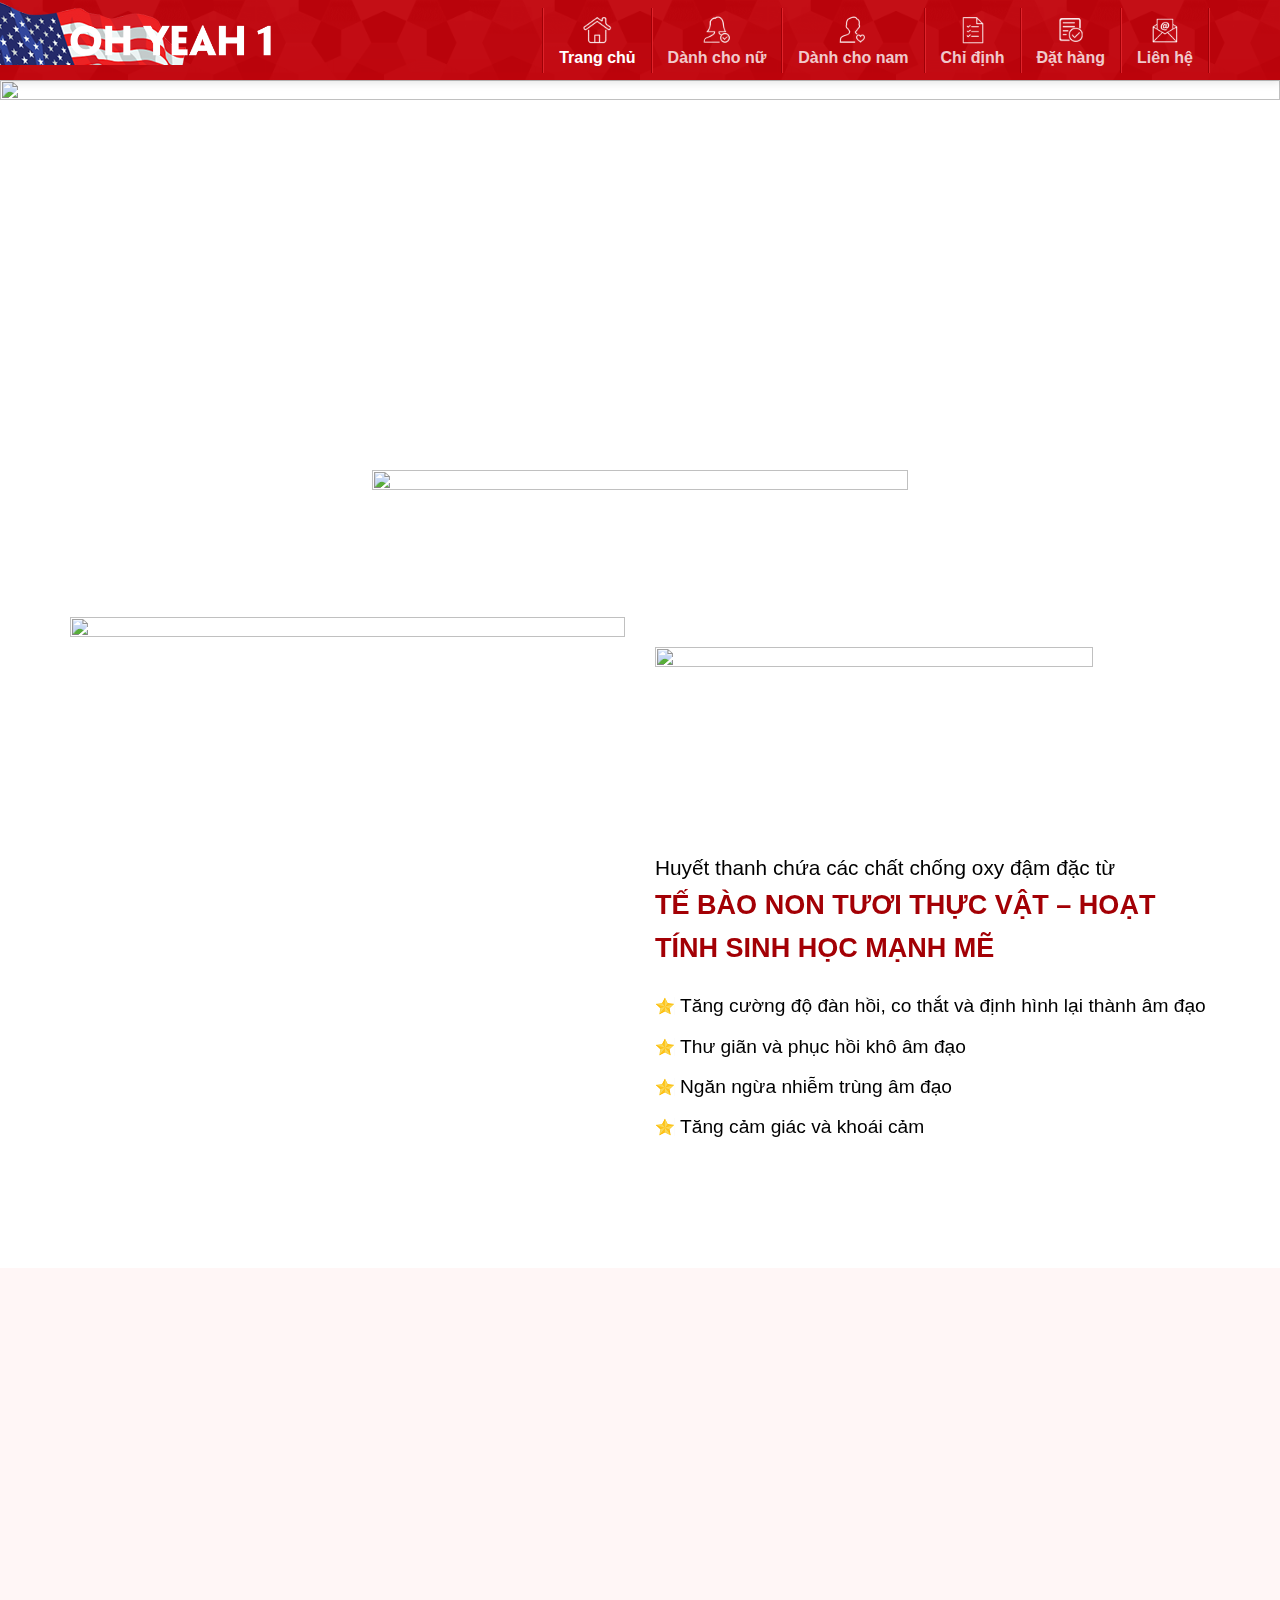
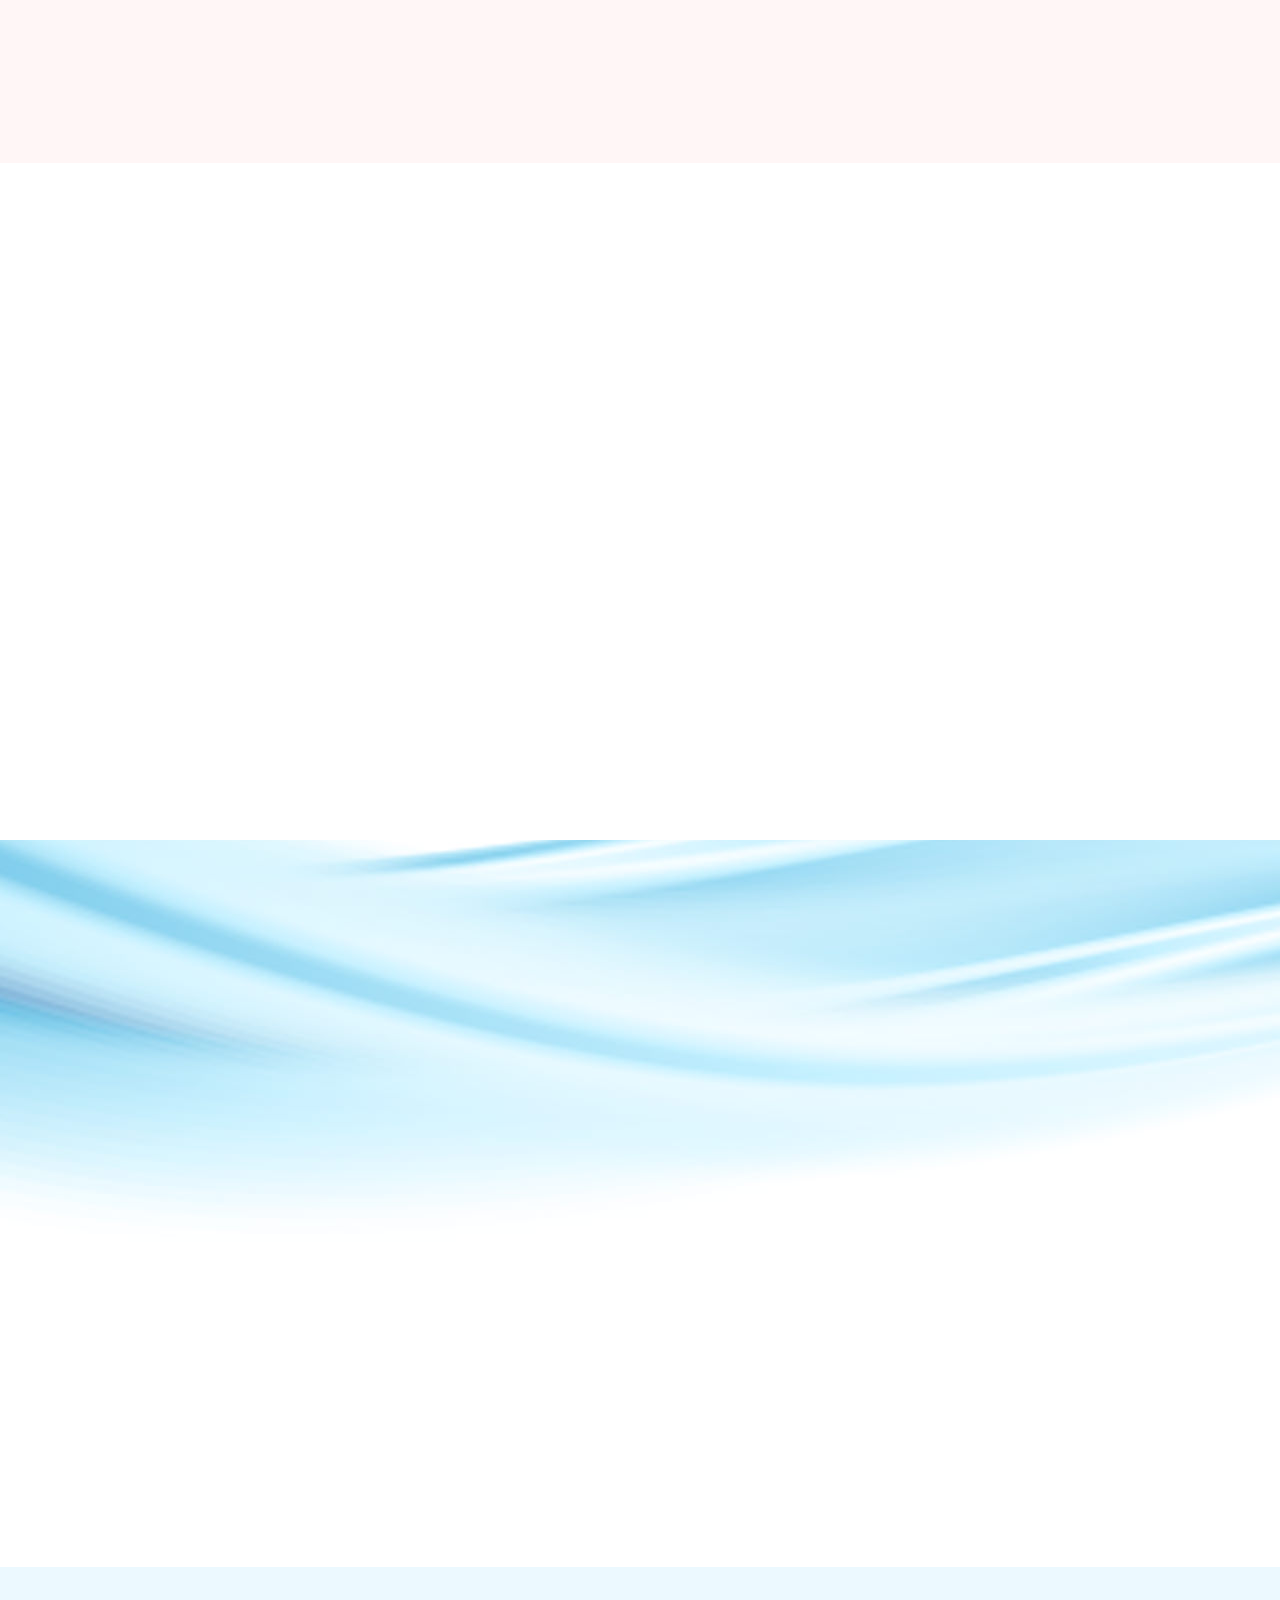
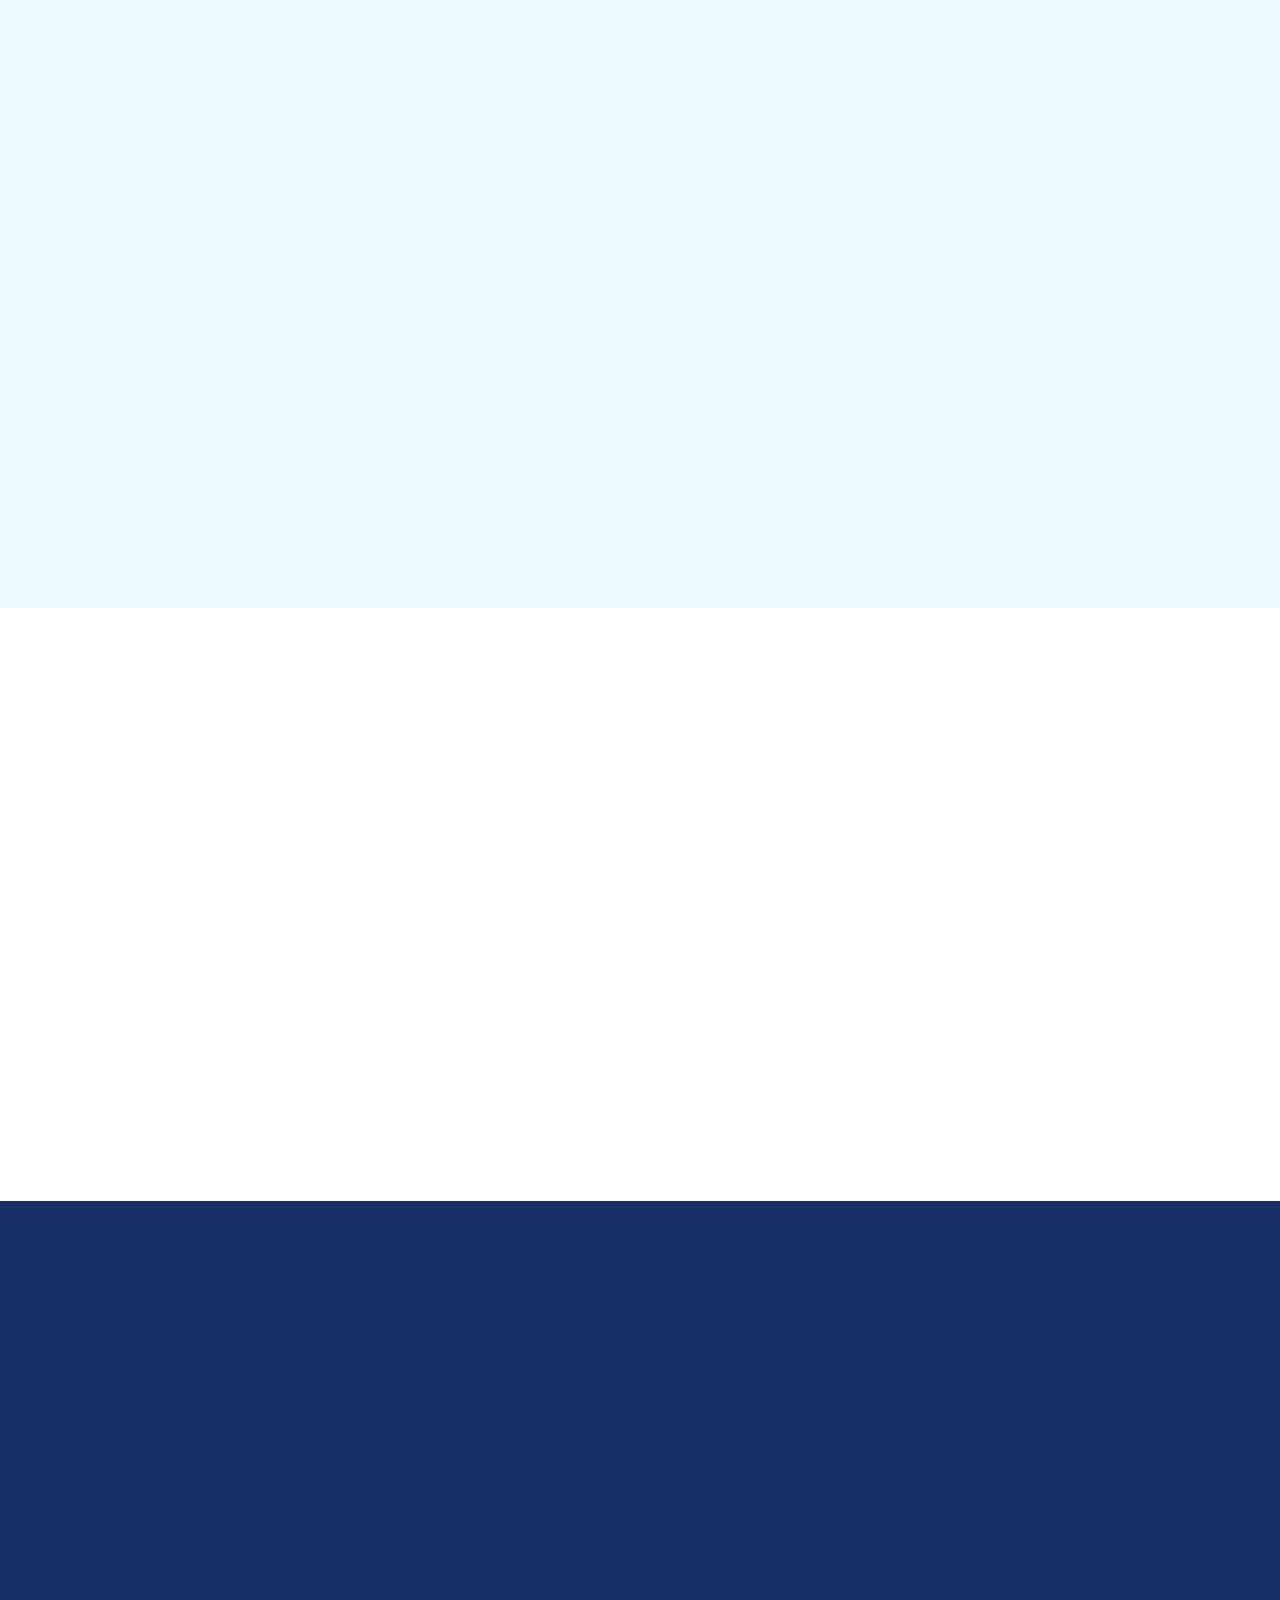
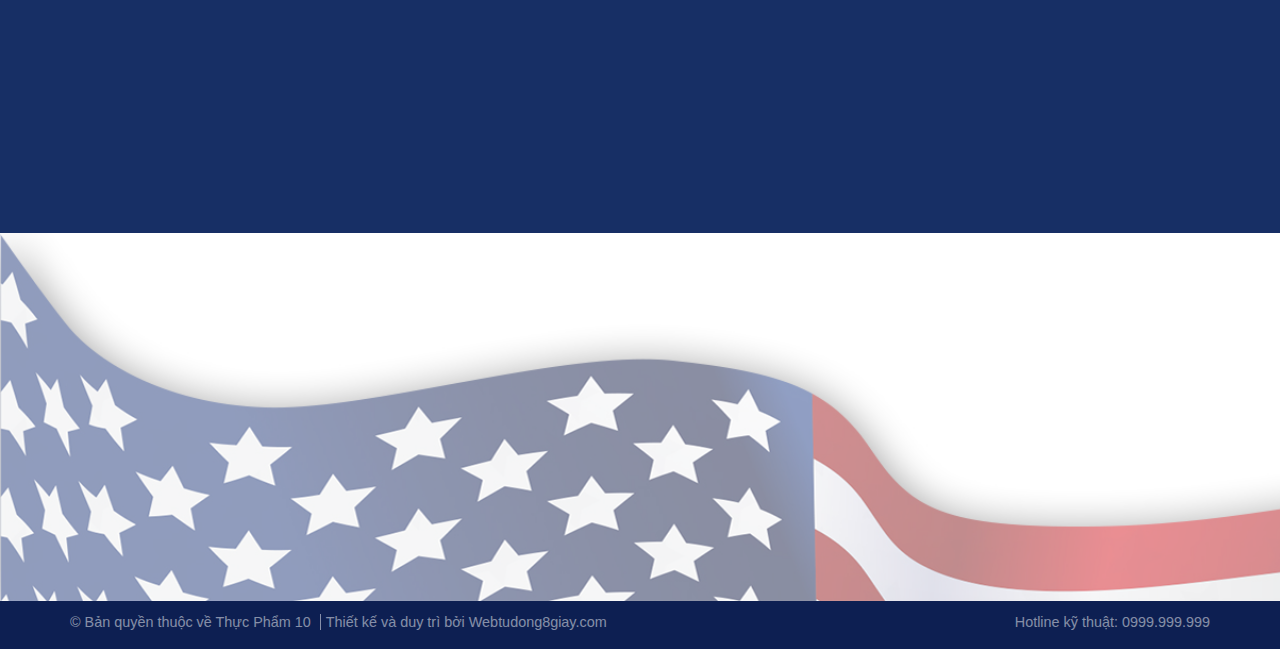
==== index.htm @ dc883530 "web gia re" ====
﻿<!DOCTYPE html>
<!--[if IE 9 ]> <html lang="vi" class="ie9 loading-site no-js"> <![endif]-->
<!--[if IE 8 ]> <html lang="vi" class="ie8 loading-site no-js"> <![endif]-->
<!--[if (gte IE 9)|!(IE)]><!--><html lang="vi" class="loading-site no-js"> <!--<![endif]-->
<head>
	<meta charset="UTF-8">
	<link rel="profile" href="http://gmpg.org/xfn/11">
	<link rel="pingback" href="https://thucpham10.webtudong8giay.com/xmlrpc.php">

	<script>(function(html){html.className = html.className.replace(/\bno-js\b/,'js')})(document.documentElement);</script>
<title>Thực Phẩm 10</title>
<meta name='robots' content='noindex, nofollow'>
<meta name="viewport" content="width=device-width, initial-scale=1, maximum-scale=1"><link rel='dns-prefetch' href='//fonts.googleapis.com'>
<link rel='dns-prefetch' href='//s.w.org'>
<link rel="alternate" type="application/rss+xml" title="Dòng thông tin Thực Phẩm 10 &raquo;" href="feed/index.htm">
<link rel="alternate" type="application/rss+xml" title="Dòng phản hồi Thực Phẩm 10 &raquo;" href="comments/feed/index.htm">
<link rel="alternate" type="application/rss+xml" title="Thực Phẩm 10 &raquo; Trang chủ Dòng phản hồi" href="trang-chu/feed/index.htm">
<script type="text/javascript">
window._wpemojiSettings = {"baseUrl":"https:\/\/s.w.org\/images\/core\/emoji\/14.0.0\/72x72\/","ext":".png","svgUrl":"https:\/\/s.w.org\/images\/core\/emoji\/14.0.0\/svg\/","svgExt":".svg","source":{"concatemoji":"https:\/\/thucpham10.webtudong8giay.com\/wp-includes\/js\/wp-emoji-release.min.js?ver=6.0.3"}};
/*! This file is auto-generated */
!function(e,a,t){var n,r,o,i=a.createElement("canvas"),p=i.getContext&&i.getContext("2d");function s(e,t){var a=String.fromCharCode,e=(p.clearRect(0,0,i.width,i.height),p.fillText(a.apply(this,e),0,0),i.toDataURL());return p.clearRect(0,0,i.width,i.height),p.fillText(a.apply(this,t),0,0),e===i.toDataURL()}function c(e){var t=a.createElement("script");t.src=e,t.defer=t.type="text/javascript",a.getElementsByTagName("head")[0].appendChild(t)}for(o=Array("flag","emoji"),t.supports={everything:!0,everythingExceptFlag:!0},r=0;r<o.length;r++)t.supports[o[r]]=function(e){if(!p||!p.fillText)return!1;switch(p.textBaseline="top",p.font="600 32px Arial",e){case"flag":return s([127987,65039,8205,9895,65039],[127987,65039,8203,9895,65039])?!1:!s([55356,56826,55356,56819],[55356,56826,8203,55356,56819])&&!s([55356,57332,56128,56423,56128,56418,56128,56421,56128,56430,56128,56423,56128,56447],[55356,57332,8203,56128,56423,8203,56128,56418,8203,56128,56421,8203,56128,56430,8203,56128,56423,8203,56128,56447]);case"emoji":return!s([129777,127995,8205,129778,127999],[129777,127995,8203,129778,127999])}return!1}(o[r]),t.supports.everything=t.supports.everything&&t.supports[o[r]],"flag"!==o[r]&&(t.supports.everythingExceptFlag=t.supports.everythingExceptFlag&&t.supports[o[r]]);t.supports.everythingExceptFlag=t.supports.everythingExceptFlag&&!t.supports.flag,t.DOMReady=!1,t.readyCallback=function(){t.DOMReady=!0},t.supports.everything||(n=function(){t.readyCallback()},a.addEventListener?(a.addEventListener("DOMContentLoaded",n,!1),e.addEventListener("load",n,!1)):(e.attachEvent("onload",n),a.attachEvent("onreadystatechange",function(){"complete"===a.readyState&&t.readyCallback()})),(e=t.source||{}).concatemoji?c(e.concatemoji):e.wpemoji&&e.twemoji&&(c(e.twemoji),c(e.wpemoji)))}(window,document,window._wpemojiSettings);
</script>
<style type="text/css">
img.wp-smiley,
img.emoji {
	display: inline !important;
	border: none !important;
	box-shadow: none !important;
	height: 1em !important;
	width: 1em !important;
	margin: 0 0.07em !important;
	vertical-align: -0.1em !important;
	background: none !important;
	padding: 0 !important;
}
</style>
	<link rel='stylesheet' id='menu-icons-extra-css' href='wp-content/plugins/menu-icons/css/extra.min.css?ver=0.12.9' type='text/css' media='all'>
<link rel='stylesheet' id='wp-block-library-css' href='wp-includes/css/dist/block-library/style.min.css?ver=6.0.3' type='text/css' media='all'>
<style id='global-styles-inline-css' type='text/css'>
body{--wp--preset--color--black: #000000;--wp--preset--color--cyan-bluish-gray: #abb8c3;--wp--preset--color--white: #ffffff;--wp--preset--color--pale-pink: #f78da7;--wp--preset--color--vivid-red: #cf2e2e;--wp--preset--color--luminous-vivid-orange: #ff6900;--wp--preset--color--luminous-vivid-amber: #fcb900;--wp--preset--color--light-green-cyan: #7bdcb5;--wp--preset--color--vivid-green-cyan: #00d084;--wp--preset--color--pale-cyan-blue: #8ed1fc;--wp--preset--color--vivid-cyan-blue: #0693e3;--wp--preset--color--vivid-purple: #9b51e0;--wp--preset--gradient--vivid-cyan-blue-to-vivid-purple: linear-gradient(135deg,rgba(6,147,227,1) 0%,rgb(155,81,224) 100%);--wp--preset--gradient--light-green-cyan-to-vivid-green-cyan: linear-gradient(135deg,rgb(122,220,180) 0%,rgb(0,208,130) 100%);--wp--preset--gradient--luminous-vivid-amber-to-luminous-vivid-orange: linear-gradient(135deg,rgba(252,185,0,1) 0%,rgba(255,105,0,1) 100%);--wp--preset--gradient--luminous-vivid-orange-to-vivid-red: linear-gradient(135deg,rgba(255,105,0,1) 0%,rgb(207,46,46) 100%);--wp--preset--gradient--very-light-gray-to-cyan-bluish-gray: linear-gradient(135deg,rgb(238,238,238) 0%,rgb(169,184,195) 100%);--wp--preset--gradient--cool-to-warm-spectrum: linear-gradient(135deg,rgb(74,234,220) 0%,rgb(151,120,209) 20%,rgb(207,42,186) 40%,rgb(238,44,130) 60%,rgb(251,105,98) 80%,rgb(254,248,76) 100%);--wp--preset--gradient--blush-light-purple: linear-gradient(135deg,rgb(255,206,236) 0%,rgb(152,150,240) 100%);--wp--preset--gradient--blush-bordeaux: linear-gradient(135deg,rgb(254,205,165) 0%,rgb(254,45,45) 50%,rgb(107,0,62) 100%);--wp--preset--gradient--luminous-dusk: linear-gradient(135deg,rgb(255,203,112) 0%,rgb(199,81,192) 50%,rgb(65,88,208) 100%);--wp--preset--gradient--pale-ocean: linear-gradient(135deg,rgb(255,245,203) 0%,rgb(182,227,212) 50%,rgb(51,167,181) 100%);--wp--preset--gradient--electric-grass: linear-gradient(135deg,rgb(202,248,128) 0%,rgb(113,206,126) 100%);--wp--preset--gradient--midnight: linear-gradient(135deg,rgb(2,3,129) 0%,rgb(40,116,252) 100%);--wp--preset--duotone--dark-grayscale: url('#wp-duotone-dark-grayscale');--wp--preset--duotone--grayscale: url('#wp-duotone-grayscale');--wp--preset--duotone--purple-yellow: url('#wp-duotone-purple-yellow');--wp--preset--duotone--blue-red: url('#wp-duotone-blue-red');--wp--preset--duotone--midnight: url('#wp-duotone-midnight');--wp--preset--duotone--magenta-yellow: url('#wp-duotone-magenta-yellow');--wp--preset--duotone--purple-green: url('#wp-duotone-purple-green');--wp--preset--duotone--blue-orange: url('#wp-duotone-blue-orange');--wp--preset--font-size--small: 13px;--wp--preset--font-size--medium: 20px;--wp--preset--font-size--large: 36px;--wp--preset--font-size--x-large: 42px;}.has-black-color{color: var(--wp--preset--color--black) !important;}.has-cyan-bluish-gray-color{color: var(--wp--preset--color--cyan-bluish-gray) !important;}.has-white-color{color: var(--wp--preset--color--white) !important;}.has-pale-pink-color{color: var(--wp--preset--color--pale-pink) !important;}.has-vivid-red-color{color: var(--wp--preset--color--vivid-red) !important;}.has-luminous-vivid-orange-color{color: var(--wp--preset--color--luminous-vivid-orange) !important;}.has-luminous-vivid-amber-color{color: var(--wp--preset--color--luminous-vivid-amber) !important;}.has-light-green-cyan-color{color: var(--wp--preset--color--light-green-cyan) !important;}.has-vivid-green-cyan-color{color: var(--wp--preset--color--vivid-green-cyan) !important;}.has-pale-cyan-blue-color{color: var(--wp--preset--color--pale-cyan-blue) !important;}.has-vivid-cyan-blue-color{color: var(--wp--preset--color--vivid-cyan-blue) !important;}.has-vivid-purple-color{color: var(--wp--preset--color--vivid-purple) !important;}.has-black-background-color{background-color: var(--wp--preset--color--black) !important;}.has-cyan-bluish-gray-background-color{background-color: var(--wp--preset--color--cyan-bluish-gray) !important;}.has-white-background-color{background-color: var(--wp--preset--color--white) !important;}.has-pale-pink-background-color{background-color: var(--wp--preset--color--pale-pink) !important;}.has-vivid-red-background-color{background-color: var(--wp--preset--color--vivid-red) !important;}.has-luminous-vivid-orange-background-color{background-color: var(--wp--preset--color--luminous-vivid-orange) !important;}.has-luminous-vivid-amber-background-color{background-color: var(--wp--preset--color--luminous-vivid-amber) !important;}.has-light-green-cyan-background-color{background-color: var(--wp--preset--color--light-green-cyan) !important;}.has-vivid-green-cyan-background-color{background-color: var(--wp--preset--color--vivid-green-cyan) !important;}.has-pale-cyan-blue-background-color{background-color: var(--wp--preset--color--pale-cyan-blue) !important;}.has-vivid-cyan-blue-background-color{background-color: var(--wp--preset--color--vivid-cyan-blue) !important;}.has-vivid-purple-background-color{background-color: var(--wp--preset--color--vivid-purple) !important;}.has-black-border-color{border-color: var(--wp--preset--color--black) !important;}.has-cyan-bluish-gray-border-color{border-color: var(--wp--preset--color--cyan-bluish-gray) !important;}.has-white-border-color{border-color: var(--wp--preset--color--white) !important;}.has-pale-pink-border-color{border-color: var(--wp--preset--color--pale-pink) !important;}.has-vivid-red-border-color{border-color: var(--wp--preset--color--vivid-red) !important;}.has-luminous-vivid-orange-border-color{border-color: var(--wp--preset--color--luminous-vivid-orange) !important;}.has-luminous-vivid-amber-border-color{border-color: var(--wp--preset--color--luminous-vivid-amber) !important;}.has-light-green-cyan-border-color{border-color: var(--wp--preset--color--light-green-cyan) !important;}.has-vivid-green-cyan-border-color{border-color: var(--wp--preset--color--vivid-green-cyan) !important;}.has-pale-cyan-blue-border-color{border-color: var(--wp--preset--color--pale-cyan-blue) !important;}.has-vivid-cyan-blue-border-color{border-color: var(--wp--preset--color--vivid-cyan-blue) !important;}.has-vivid-purple-border-color{border-color: var(--wp--preset--color--vivid-purple) !important;}.has-vivid-cyan-blue-to-vivid-purple-gradient-background{background: var(--wp--preset--gradient--vivid-cyan-blue-to-vivid-purple) !important;}.has-light-green-cyan-to-vivid-green-cyan-gradient-background{background: var(--wp--preset--gradient--light-green-cyan-to-vivid-green-cyan) !important;}.has-luminous-vivid-amber-to-luminous-vivid-orange-gradient-background{background: var(--wp--preset--gradient--luminous-vivid-amber-to-luminous-vivid-orange) !important;}.has-luminous-vivid-orange-to-vivid-red-gradient-background{background: var(--wp--preset--gradient--luminous-vivid-orange-to-vivid-red) !important;}.has-very-light-gray-to-cyan-bluish-gray-gradient-background{background: var(--wp--preset--gradient--very-light-gray-to-cyan-bluish-gray) !important;}.has-cool-to-warm-spectrum-gradient-background{background: var(--wp--preset--gradient--cool-to-warm-spectrum) !important;}.has-blush-light-purple-gradient-background{background: var(--wp--preset--gradient--blush-light-purple) !important;}.has-blush-bordeaux-gradient-background{background: var(--wp--preset--gradient--blush-bordeaux) !important;}.has-luminous-dusk-gradient-background{background: var(--wp--preset--gradient--luminous-dusk) !important;}.has-pale-ocean-gradient-background{background: var(--wp--preset--gradient--pale-ocean) !important;}.has-electric-grass-gradient-background{background: var(--wp--preset--gradient--electric-grass) !important;}.has-midnight-gradient-background{background: var(--wp--preset--gradient--midnight) !important;}.has-small-font-size{font-size: var(--wp--preset--font-size--small) !important;}.has-medium-font-size{font-size: var(--wp--preset--font-size--medium) !important;}.has-large-font-size{font-size: var(--wp--preset--font-size--large) !important;}.has-x-large-font-size{font-size: var(--wp--preset--font-size--x-large) !important;}
</style>
<link rel='stylesheet' id='contact-form-7-css' href='wp-content/plugins/contact-form-7/includes/css/styles.css?ver=5.6.1' type='text/css' media='all'>
<link rel='stylesheet' id='flatsome-icons-css' href='wp-content/themes/flatsome/assets/css/fl-icons.css?ver=3.12' type='text/css' media='all'>
<link rel='stylesheet' id='flatsome-main-css' href='wp-content/themes/flatsome/assets/css/flatsome.css?ver=3.13.3' type='text/css' media='all'>
<link rel='stylesheet' id='flatsome-style-css' href='wp-content/themes/flatsome-child/style.css?ver=3.11.3' type='text/css' media='all'>
<link rel='stylesheet' id='flatsome-googlefonts-css' href='//fonts.googleapis.com/css?family=-apple-system%2C+BlinkMacSystemFont%2C+"Segoe_UI",_Roboto,_Oxygen-Sans,_Ubuntu,_Cantarell,_"Helvetica_Neue",_sans-serif:regular,700,regular,700|Dancing_Script:regular,400&display=swap&ver=3.9' type='text/css' media='all'>
<script type='text/javascript' src='wp-includes/js/jquery/jquery.min.js?ver=3.6.0' id='jquery-core-js'></script>
<script type='text/javascript' src='wp-includes/js/jquery/jquery-migrate.min.js?ver=3.3.2' id='jquery-migrate-js'></script>
<link rel="https://api.w.org/" href="wp-json/index.htm"><link rel="alternate" type="application/json" href="wp-json/wp/v2/pages/2"><link rel="EditURI" type="application/rsd+xml" title="RSD" href="xmlrpc.php?rsd">
<link rel="wlwmanifest" type="application/wlwmanifest+xml" href="wp-includes/wlwmanifest.xml"> 
<meta name="generator" content="WordPress 6.0.3">
<link rel="canonical" href="index.htm">
<link rel='shortlink' href='index.htm'>
<link rel="alternate" type="application/json+oembed" href="wp-json/oembed/1.0/embed?url=https%3A%2F%2Fthucpham10.webtudong8giay.com%2F">
<link rel="alternate" type="text/xml+oembed" href="wp-json/oembed/1.0/embed-1?url=https%3A%2F%2Fthucpham10.webtudong8giay.com%2F&#038;format=xml">
<style>.bg{opacity: 0; transition: opacity 1s; -webkit-transition: opacity 1s;} .bg-loaded{opacity: 1;}</style><!--[if IE]><link rel="stylesheet" type="text/css" href="https://thucpham10.webtudong8giay.com/wp-content/themes/flatsome/assets/css/ie-fallback.css"><script src="//cdnjs.cloudflare.com/ajax/libs/html5shiv/3.6.1/html5shiv.js"></script><script>var head = document.getElementsByTagName('head')[0],style = document.createElement('style');style.type = 'text/css';style.styleSheet.cssText = ':before,:after{content:none !important';head.appendChild(style);setTimeout(function(){head.removeChild(style);}, 0);</script><script src="https://thucpham10.webtudong8giay.com/wp-content/themes/flatsome/assets/libs/ie-flexibility.js"></script><![endif]--><style id="custom-css" type="text/css">:root {--primary-color: #446084;}.full-width .ubermenu-nav, .container, .row{max-width: 1170px}.row.row-collapse{max-width: 1140px}.row.row-small{max-width: 1162.5px}.row.row-large{max-width: 1200px}.header-main{height: 80px}#logo img{max-height: 80px}#logo{width:201px;}.header-top{min-height: 30px}.transparent .header-main{height: 90px}.transparent #logo img{max-height: 90px}.has-transparent + .page-title:first-of-type,.has-transparent + #main > .page-title,.has-transparent + #main > div > .page-title,.has-transparent + #main .page-header-wrapper:first-of-type .page-title{padding-top: 90px;}.header.show-on-scroll,.stuck .header-main{height:71px!important}.stuck #logo img{max-height: 71px!important}.header-bg-color, .header-wrapper {background-color: #c1030b}.header-bottom {background-color: #f1f1f1}.header-main .nav > li > a{line-height: 16px }.stuck .header-main .nav > li > a{line-height: 22px }@media (max-width: 549px) {.header-main{height: 70px}#logo img{max-height: 70px}}body{font-size: 100%;}@media screen and (max-width: 549px){body{font-size: 100%;}}body{font-family:"-apple-system, BlinkMacSystemFont, &quot;Segoe UI&quot;, Roboto, Oxygen-Sans, Ubuntu, Cantarell, &quot;Helvetica Neue&quot;, sans-serif", sans-serif}body{font-weight: 0}.nav > li > a {font-family:"-apple-system, BlinkMacSystemFont, &quot;Segoe UI&quot;, Roboto, Oxygen-Sans, Ubuntu, Cantarell, &quot;Helvetica Neue&quot;, sans-serif", sans-serif;}.mobile-sidebar-levels-2 .nav > li > ul > li > a {font-family:"-apple-system, BlinkMacSystemFont, &quot;Segoe UI&quot;, Roboto, Oxygen-Sans, Ubuntu, Cantarell, &quot;Helvetica Neue&quot;, sans-serif", sans-serif;}.nav > li > a {font-weight: 700;}.mobile-sidebar-levels-2 .nav > li > ul > li > a {font-weight: 700;}h1,h2,h3,h4,h5,h6,.heading-font, .off-canvas-center .nav-sidebar.nav-vertical > li > a{font-family: "-apple-system, BlinkMacSystemFont, &quot;Segoe UI&quot;, Roboto, Oxygen-Sans, Ubuntu, Cantarell, &quot;Helvetica Neue&quot;, sans-serif", sans-serif;}h1,h2,h3,h4,h5,h6,.heading-font,.banner h1,.banner h2{font-weight: 700;}.alt-font{font-family: "Dancing Script", sans-serif;}.alt-font{font-weight: 400!important;}.footer-1{background-color: #0d1f52}.absolute-footer, html{background-color: #0d1f52}.label-new.menu-item > a:after{content:"New";}.label-hot.menu-item > a:after{content:"Hot";}.label-sale.menu-item > a:after{content:"Sale";}.label-popular.menu-item > a:after{content:"Popular";}</style></head>

<body class="home page-template page-template-page-blank page-template-page-blank-php page page-id-2 header-shadow lightbox nav-dropdown-has-arrow nav-dropdown-has-shadow nav-dropdown-has-border">

<svg xmlns="http://www.w3.org/2000/svg" viewbox="0 0 0 0" width="0" height="0" focusable="false" role="none" style="visibility: hidden; position: absolute; left: -9999px; overflow: hidden;"><defs><filter id="wp-duotone-dark-grayscale"><fecolormatrix color-interpolation-filters="sRGB" type="matrix" values=" .299 .587 .114 0 0 .299 .587 .114 0 0 .299 .587 .114 0 0 .299 .587 .114 0 0 "></fecolormatrix><fecomponenttransfer color-interpolation-filters="sRGB"><fefuncr type="table" tablevalues="0 0.49803921568627"></fefuncr><fefuncg type="table" tablevalues="0 0.49803921568627"></fefuncg><fefuncb type="table" tablevalues="0 0.49803921568627"></fefuncb><fefunca type="table" tablevalues="1 1"></fefunca></fecomponenttransfer><fecomposite in2="SourceGraphic" operator="in"></fecomposite></filter></defs></svg><svg xmlns="http://www.w3.org/2000/svg" viewbox="0 0 0 0" width="0" height="0" focusable="false" role="none" style="visibility: hidden; position: absolute; left: -9999px; overflow: hidden;"><defs><filter id="wp-duotone-grayscale"><fecolormatrix color-interpolation-filters="sRGB" type="matrix" values=" .299 .587 .114 0 0 .299 .587 .114 0 0 .299 .587 .114 0 0 .299 .587 .114 0 0 "></fecolormatrix><fecomponenttransfer color-interpolation-filters="sRGB"><fefuncr type="table" tablevalues="0 1"></fefuncr><fefuncg type="table" tablevalues="0 1"></fefuncg><fefuncb type="table" tablevalues="0 1"></fefuncb><fefunca type="table" tablevalues="1 1"></fefunca></fecomponenttransfer><fecomposite in2="SourceGraphic" operator="in"></fecomposite></filter></defs></svg><svg xmlns="http://www.w3.org/2000/svg" viewbox="0 0 0 0" width="0" height="0" focusable="false" role="none" style="visibility: hidden; position: absolute; left: -9999px; overflow: hidden;"><defs><filter id="wp-duotone-purple-yellow"><fecolormatrix color-interpolation-filters="sRGB" type="matrix" values=" .299 .587 .114 0 0 .299 .587 .114 0 0 .299 .587 .114 0 0 .299 .587 .114 0 0 "></fecolormatrix><fecomponenttransfer color-interpolation-filters="sRGB"><fefuncr type="table" tablevalues="0.54901960784314 0.98823529411765"></fefuncr><fefuncg type="table" tablevalues="0 1"></fefuncg><fefuncb type="table" tablevalues="0.71764705882353 0.25490196078431"></fefuncb><fefunca type="table" tablevalues="1 1"></fefunca></fecomponenttransfer><fecomposite in2="SourceGraphic" operator="in"></fecomposite></filter></defs></svg><svg xmlns="http://www.w3.org/2000/svg" viewbox="0 0 0 0" width="0" height="0" focusable="false" role="none" style="visibility: hidden; position: absolute; left: -9999px; overflow: hidden;"><defs><filter id="wp-duotone-blue-red"><fecolormatrix color-interpolation-filters="sRGB" type="matrix" values=" .299 .587 .114 0 0 .299 .587 .114 0 0 .299 .587 .114 0 0 .299 .587 .114 0 0 "></fecolormatrix><fecomponenttransfer color-interpolation-filters="sRGB"><fefuncr type="table" tablevalues="0 1"></fefuncr><fefuncg type="table" tablevalues="0 0.27843137254902"></fefuncg><fefuncb type="table" tablevalues="0.5921568627451 0.27843137254902"></fefuncb><fefunca type="table" tablevalues="1 1"></fefunca></fecomponenttransfer><fecomposite in2="SourceGraphic" operator="in"></fecomposite></filter></defs></svg><svg xmlns="http://www.w3.org/2000/svg" viewbox="0 0 0 0" width="0" height="0" focusable="false" role="none" style="visibility: hidden; position: absolute; left: -9999px; overflow: hidden;"><defs><filter id="wp-duotone-midnight"><fecolormatrix color-interpolation-filters="sRGB" type="matrix" values=" .299 .587 .114 0 0 .299 .587 .114 0 0 .299 .587 .114 0 0 .299 .587 .114 0 0 "></fecolormatrix><fecomponenttransfer color-interpolation-filters="sRGB"><fefuncr type="table" tablevalues="0 0"></fefuncr><fefuncg type="table" tablevalues="0 0.64705882352941"></fefuncg><fefuncb type="table" tablevalues="0 1"></fefuncb><fefunca type="table" tablevalues="1 1"></fefunca></fecomponenttransfer><fecomposite in2="SourceGraphic" operator="in"></fecomposite></filter></defs></svg><svg xmlns="http://www.w3.org/2000/svg" viewbox="0 0 0 0" width="0" height="0" focusable="false" role="none" style="visibility: hidden; position: absolute; left: -9999px; overflow: hidden;"><defs><filter id="wp-duotone-magenta-yellow"><fecolormatrix color-interpolation-filters="sRGB" type="matrix" values=" .299 .587 .114 0 0 .299 .587 .114 0 0 .299 .587 .114 0 0 .299 .587 .114 0 0 "></fecolormatrix><fecomponenttransfer color-interpolation-filters="sRGB"><fefuncr type="table" tablevalues="0.78039215686275 1"></fefuncr><fefuncg type="table" tablevalues="0 0.94901960784314"></fefuncg><fefuncb type="table" tablevalues="0.35294117647059 0.47058823529412"></fefuncb><fefunca type="table" tablevalues="1 1"></fefunca></fecomponenttransfer><fecomposite in2="SourceGraphic" operator="in"></fecomposite></filter></defs></svg><svg xmlns="http://www.w3.org/2000/svg" viewbox="0 0 0 0" width="0" height="0" focusable="false" role="none" style="visibility: hidden; position: absolute; left: -9999px; overflow: hidden;"><defs><filter id="wp-duotone-purple-green"><fecolormatrix color-interpolation-filters="sRGB" type="matrix" values=" .299 .587 .114 0 0 .299 .587 .114 0 0 .299 .587 .114 0 0 .299 .587 .114 0 0 "></fecolormatrix><fecomponenttransfer color-interpolation-filters="sRGB"><fefuncr type="table" tablevalues="0.65098039215686 0.40392156862745"></fefuncr><fefuncg type="table" tablevalues="0 1"></fefuncg><fefuncb type="table" tablevalues="0.44705882352941 0.4"></fefuncb><fefunca type="table" tablevalues="1 1"></fefunca></fecomponenttransfer><fecomposite in2="SourceGraphic" operator="in"></fecomposite></filter></defs></svg><svg xmlns="http://www.w3.org/2000/svg" viewbox="0 0 0 0" width="0" height="0" focusable="false" role="none" style="visibility: hidden; position: absolute; left: -9999px; overflow: hidden;"><defs><filter id="wp-duotone-blue-orange"><fecolormatrix color-interpolation-filters="sRGB" type="matrix" values=" .299 .587 .114 0 0 .299 .587 .114 0 0 .299 .587 .114 0 0 .299 .587 .114 0 0 "></fecolormatrix><fecomponenttransfer color-interpolation-filters="sRGB"><fefuncr type="table" tablevalues="0.098039215686275 1"></fefuncr><fefuncg type="table" tablevalues="0 0.66274509803922"></fefuncg><fefuncb type="table" tablevalues="0.84705882352941 0.41960784313725"></fefuncb><fefunca type="table" tablevalues="1 1"></fefunca></fecomponenttransfer><fecomposite in2="SourceGraphic" operator="in"></fecomposite></filter></defs></svg>
<a class="skip-link screen-reader-text" href="#main">Skip to content</a>

<div id="wrapper">

	
	<header id="header" class="header ">
		<div class="header-wrapper">
			<div id="masthead" class="header-main hide-for-sticky nav-dark">
      <div class="header-inner flex-row container logo-left medium-logo-center" role="navigation">

          <!-- Logo -->
          <div id="logo" class="flex-col logo">
            <!-- Header logo -->
<a href="index.htm" title="Thực Phẩm 10" rel="home">
    <img width="201" height="80" src="wp-content/uploads/2019/06/logo-light-version.png" class="header_logo header-logo" alt="Thực Phẩm 10"><img width="201" height="80" src="wp-content/uploads/2019/06/logo-light-version.png" class="header-logo-dark" alt="Thực Phẩm 10"></a>
          </div>

          <!-- Mobile Left Elements -->
          <div class="flex-col show-for-medium flex-left">
            <ul class="mobile-nav nav nav-left ">
                          </ul>
          </div>

          <!-- Left Elements -->
          <div class="flex-col hide-for-medium flex-left
            flex-grow">
            <ul class="header-nav header-nav-main nav nav-left  nav-size-large nav-spacing-xlarge">
                          </ul>
          </div>

          <!-- Right Elements -->
          <div class="flex-col hide-for-medium flex-right">
            <ul class="header-nav header-nav-main nav nav-right  nav-size-large nav-spacing-xlarge">
              <li id="menu-item-42" class="menu-item menu-item-type-post_type menu-item-object-page menu-item-home current-menu-item page_item page-item-2 current_page_item menu-item-42 active menu-item-design-default"><a href="index.htm" aria-current="page" class="nav-top-link"><img width="80" height="80" src="wp-content/uploads/2019/06/home-line-icon.png" class="_mi _before _image" alt="" loading="lazy" aria-hidden="true"><span>Trang chủ</span></a></li>
<li id="menu-item-44" class="menu-item menu-item-type-custom menu-item-object-custom menu-item-44 menu-item-design-default"><a href="#danh-cho-nu" class="nav-top-link"><img width="80" height="80" src="wp-content/uploads/2019/06/women-icon.png" class="_mi _before _image" alt="" loading="lazy" aria-hidden="true"><span>Dành cho nữ</span></a></li>
<li id="menu-item-43" class="menu-item menu-item-type-custom menu-item-object-custom menu-item-43 menu-item-design-default"><a href="#danh-cho-nam" class="nav-top-link"><img width="80" height="80" src="wp-content/uploads/2019/06/man-icon.png" class="_mi _before _image" alt="" loading="lazy" aria-hidden="true"><span>Dành cho nam</span></a></li>
<li id="menu-item-46" class="menu-item menu-item-type-custom menu-item-object-custom menu-item-46 menu-item-design-default"><a href="#chi-dinh" class="nav-top-link"><img width="80" height="80" src="wp-content/uploads/2019/06/certificate-icon.png" class="_mi _before _image" alt="" loading="lazy" aria-hidden="true"><span>Chỉ định</span></a></li>
<li id="menu-item-45" class="menu-item menu-item-type-custom menu-item-object-custom menu-item-45 menu-item-design-default"><a href="#dat-hang" class="nav-top-link"><img width="80" height="80" src="wp-content/uploads/2019/06/order-png.png" class="_mi _before _image" alt="" loading="lazy" aria-hidden="true"><span>Đặt hàng</span></a></li>
<li id="menu-item-47" class="menu-item menu-item-type-custom menu-item-object-custom menu-item-47 menu-item-design-default"><a href="#lien-he" class="nav-top-link"><img width="80" height="80" src="wp-content/uploads/2019/06/contact.png" class="_mi _before _image" alt="" loading="lazy" aria-hidden="true"><span>Liên hệ</span></a></li>
            </ul>
          </div>

          <!-- Mobile Right Elements -->
          <div class="flex-col show-for-medium flex-right">
            <ul class="mobile-nav nav nav-right ">
                          </ul>
          </div>

      </div>
     
      </div>
<div class="header-bg-container fill"><div class="header-bg-image fill"></div><div class="header-bg-color fill"></div></div>		</div>
	</header>

	
	<main id="main" class="">


<div id="content" role="main" class="content-area">

		
			<div class="slider-wrapper relative" id="slider-2131727052">
    <div class="slider slider-nav-dots-simple slider-nav-simple slider-nav-normal slider-nav-light slider-style-normal" data-flickity-options='{
            "cellAlign": "center",
            "imagesLoaded": true,
            "lazyLoad": 1,
            "freeScroll": false,
            "wrapAround": true,
            "autoPlay": 3000,
            "pauseAutoPlayOnHover" : true,
            "prevNextButtons": true,
            "contain" : true,
            "adaptiveHeight" : true,
            "dragThreshold" : 10,
            "percentPosition": true,
            "pageDots": true,
            "rightToLeft": false,
            "draggable": true,
            "selectedAttraction": 0.1,
            "parallax" : 0,
            "friction": 0.6        }'>
        
	<div class="img has-hover x md-x lg-x y md-y lg-y" id="image_1248608387">
						<div data-animate="flipInX">		<div class="img-inner dark">
			<img width="1920" height="540" src="data:image/svg+xml,%3Csvg%20viewBox%3D%220%200%201920%20540%22%20xmlns%3D%22http%3A%2F%2Fwww.w3.org%2F2000%2Fsvg%22%3E%3C%2Fsvg%3E" data-src="https://thucpham10.webtudong8giay.com/wp-content/uploads/2019/06/slider-01.jpg" class="lazy-load attachment-original size-original" alt="" loading="lazy" srcset="" data-srcset="https://thucpham10.webtudong8giay.com/wp-content/uploads/2019/06/slider-01.jpg 1920w, https://thucpham10.webtudong8giay.com/wp-content/uploads/2019/06/slider-01-300x84.jpg 300w, https://thucpham10.webtudong8giay.com/wp-content/uploads/2019/06/slider-01-768x216.jpg 768w, https://thucpham10.webtudong8giay.com/wp-content/uploads/2019/06/slider-01-1024x288.jpg 1024w" sizes="(max-width: 1920px) 100vw, 1920px">						
					</div>
		</div>						
<style>
#image_1248608387 {
  width: 100%;
}
</style>
	</div>
	
	<div class="img has-hover x md-x lg-x y md-y lg-y" id="image_2134576880">
						<div data-animate="flipInY">		<div class="img-inner dark">
			<img width="1920" height="540" src="data:image/svg+xml,%3Csvg%20viewBox%3D%220%200%201920%20540%22%20xmlns%3D%22http%3A%2F%2Fwww.w3.org%2F2000%2Fsvg%22%3E%3C%2Fsvg%3E" data-src="https://thucpham10.webtudong8giay.com/wp-content/uploads/2019/06/slider-02.jpg" class="lazy-load attachment-original size-original" alt="" loading="lazy" srcset="" data-srcset="https://thucpham10.webtudong8giay.com/wp-content/uploads/2019/06/slider-02.jpg 1920w, https://thucpham10.webtudong8giay.com/wp-content/uploads/2019/06/slider-02-300x84.jpg 300w, https://thucpham10.webtudong8giay.com/wp-content/uploads/2019/06/slider-02-768x216.jpg 768w, https://thucpham10.webtudong8giay.com/wp-content/uploads/2019/06/slider-02-1024x288.jpg 1024w" sizes="(max-width: 1920px) 100vw, 1920px">						
					</div>
		</div>						
<style>
#image_2134576880 {
  width: 100%;
}
</style>
	</div>
	
     </div>

     <div class="loading-spin dark large centered"></div>

     	</div>


	<section class="section gioi-thieu-section" id="section_1218515551">
		<div class="bg section-bg fill bg-fill  bg-loaded">

			
			
			

		</div>

		<div class="section-content relative">
			
<div class="row" id="row-306578038">

	<div id="col-1937122237" class="col small-12 large-12" data-animate="bounceIn">
		<div class="col-inner text-center">
			
			
	<div class="img has-hover x md-x lg-x y md-y lg-y" id="image_1398058476">
								<div class="img-inner dark">
			<img width="1091" height="299" src="data:image/svg+xml,%3Csvg%20viewBox%3D%220%200%201091%20299%22%20xmlns%3D%22http%3A%2F%2Fwww.w3.org%2F2000%2Fsvg%22%3E%3C%2Fsvg%3E" data-src="https://thucpham10.webtudong8giay.com/wp-content/uploads/2019/06/TIEU-DE-OH-YEAH.jpg" class="lazy-load attachment-original size-original" alt="" loading="lazy" srcset="" data-srcset="https://thucpham10.webtudong8giay.com/wp-content/uploads/2019/06/TIEU-DE-OH-YEAH.jpg 1091w, https://thucpham10.webtudong8giay.com/wp-content/uploads/2019/06/TIEU-DE-OH-YEAH-300x82.jpg 300w, https://thucpham10.webtudong8giay.com/wp-content/uploads/2019/06/TIEU-DE-OH-YEAH-768x210.jpg 768w, https://thucpham10.webtudong8giay.com/wp-content/uploads/2019/06/TIEU-DE-OH-YEAH-1024x281.jpg 1024w" sizes="(max-width: 1091px) 100vw, 1091px">						
					</div>
								
<style>
#image_1398058476 {
  width: 47%;
}
</style>
	</div>
	
		</div>
			</div>

	

	<div id="col-534180420" class="col medium-6 small-12 large-6" data-animate="bounceInLeft">
		<div class="col-inner">
			
			
	<div class="img has-hover x md-x lg-x y md-y lg-y" id="image_1228158710">
								<div class="img-inner dark">
			<img width="600" height="639" src="data:image/svg+xml,%3Csvg%20viewBox%3D%220%200%20600%20639%22%20xmlns%3D%22http%3A%2F%2Fwww.w3.org%2F2000%2Fsvg%22%3E%3C%2Fsvg%3E" data-src="https://thucpham10.webtudong8giay.com/wp-content/uploads/2019/06/am-dao-phu-nuc.jpg" class="lazy-load attachment-original size-original" alt="" loading="lazy" srcset="" data-srcset="https://thucpham10.webtudong8giay.com/wp-content/uploads/2019/06/am-dao-phu-nuc.jpg 600w, https://thucpham10.webtudong8giay.com/wp-content/uploads/2019/06/am-dao-phu-nuc-282x300.jpg 282w" sizes="(max-width: 600px) 100vw, 600px">						
					</div>
								
<style>
#image_1228158710 {
  width: 100%;
}
</style>
	</div>
	
		</div>
			</div>

	

	<div id="col-1625254585" class="col medium-6 small-12 large-6" data-animate="bounceInRight">
		<div class="col-inner">
			
			
	<div id="gap-845709272" class="gap-element clearfix" style="display:block; height:auto;">
		
<style>
#gap-845709272 {
  padding-top: 30px;
}
</style>
	</div>
	
	<div class="img has-hover x md-x lg-x y md-y lg-y" id="image_176785442">
								<div class="img-inner dark">
			<img width="1132" height="485" src="data:image/svg+xml,%3Csvg%20viewBox%3D%220%200%201132%20485%22%20xmlns%3D%22http%3A%2F%2Fwww.w3.org%2F2000%2Fsvg%22%3E%3C%2Fsvg%3E" data-src="https://thucpham10.webtudong8giay.com/wp-content/uploads/2019/06/thuoc-oh-yeah.jpg" class="lazy-load attachment-original size-original" alt="" loading="lazy" srcset="" data-srcset="https://thucpham10.webtudong8giay.com/wp-content/uploads/2019/06/thuoc-oh-yeah.jpg 1132w, https://thucpham10.webtudong8giay.com/wp-content/uploads/2019/06/thuoc-oh-yeah-300x129.jpg 300w, https://thucpham10.webtudong8giay.com/wp-content/uploads/2019/06/thuoc-oh-yeah-768x329.jpg 768w, https://thucpham10.webtudong8giay.com/wp-content/uploads/2019/06/thuoc-oh-yeah-1024x439.jpg 1024w" sizes="(max-width: 1132px) 100vw, 1132px">						
					</div>
								
<style>
#image_176785442 {
  width: 79%;
}
</style>
	</div>
	
<p id="danh-cho-nu"><span style="font-size: 130%;"><span style="color: #000000;">Huyết thanh chứa các chất chống oxy đậm đặc từ<br><span style="color: #a30005; font-size: 130%;"><strong>TẾ BÀO NON TƯƠI THỰC VẬT &#8211; HOẠT TÍNH SINH HỌC MẠNH MẼ</strong></span></span></span></p>
<ul>
<li><span style="font-size: 120%; color: #000000;">Tăng cường độ đàn hồi, co thắt và định hình lại thành âm đạo</span></li>
<li><span style="font-size: 120%; color: #000000;">Thư giãn và phục hồi khô âm đạo</span></li>
<li><span style="font-size: 120%; color: #000000;">Ngăn ngừa nhiễm trùng âm đạo</span></li>
<li><span style="font-size: 120%; color: #000000;">Tăng cảm giác và khoái cảm</span></li>
</ul>
		</div>
			</div>

	
</div>
		</div>

		
<style>
#section_1218515551 {
  padding-top: 30px;
  padding-bottom: 30px;
}
</style>
	</section>
	
	<section class="section thanh-phan-section" id="section_156659985">
		<div class="bg section-bg fill bg-fill  bg-loaded">

			
			
			

		</div>

		<div class="section-content relative">
			
<div class="row row-small" id="row-1228803056">

	<div id="col-1354932857" class="col small-12 large-12" data-animate="flipInX">
		<div class="col-inner">
			
			
<div class="container section-title-container"><h2 class="section-title section-title-center"><b></b><span class="section-title-main" style="font-size:120%;">Thành phần của Oh Yeah 1</span><b></b></h2></div>
<p style="text-align: center;"><span style="color: #000000; font-size: 120%;">Oh Yeah 1 được bào chế từ 100% thảo dược, giúp an toàn và không gây tác dụng phụ</span></p>
		</div>
			</div>

	

	<div id="col-1256626494" class="col medium-3 small-12 large-3" data-animate="bounceIn">
		<div class="col-inner">
			
			

		<div class="icon-box featured-box icon-box-center text-center">
					<div class="icon-box-img" style="width: 180px">
				<div class="icon">
					<div class="icon-inner">
						<img width="200" height="200" src="data:image/svg+xml,%3Csvg%20viewBox%3D%220%200%20200%20200%22%20xmlns%3D%22http%3A%2F%2Fwww.w3.org%2F2000%2Fsvg%22%3E%3C%2Fsvg%3E" data-src="https://thucpham10.webtudong8giay.com/wp-content/uploads/2019/06/củ-cải-đường.jpg" class="lazy-load attachment-medium size-medium" alt="" loading="lazy" srcset="" data-srcset="https://thucpham10.webtudong8giay.com/wp-content/uploads/2019/06/củ-cải-đường.jpg 200w, https://thucpham10.webtudong8giay.com/wp-content/uploads/2019/06/củ-cải-đường-150x150.jpg 150w" sizes="(max-width: 200px) 100vw, 200px">					</div>
				</div>
			</div>
				<div class="icon-box-text last-reset">
									
<h3 style="text-align: center;"><span style="color: #a30005; font-size: 90%;">Củ cải đường</span><br><span style="color: #000080; font-size: 90%;">Sugar Beet Root</span></h3>
		</div>
	</div>
	
	
		</div>
			</div>

	

	<div id="col-1253048778" class="col medium-3 small-12 large-3" data-animate="bounceIn">
		<div class="col-inner">
			
			

		<div class="icon-box featured-box icon-box-center text-center">
					<div class="icon-box-img" style="width: 180px">
				<div class="icon">
					<div class="icon-inner">
						<img width="200" height="200" src="data:image/svg+xml,%3Csvg%20viewBox%3D%220%200%20200%20200%22%20xmlns%3D%22http%3A%2F%2Fwww.w3.org%2F2000%2Fsvg%22%3E%3C%2Fsvg%3E" data-src="https://thucpham10.webtudong8giay.com/wp-content/uploads/2019/06/thanh-phan-2.jpg" class="lazy-load attachment-medium size-medium" alt="" loading="lazy" srcset="" data-srcset="https://thucpham10.webtudong8giay.com/wp-content/uploads/2019/06/thanh-phan-2.jpg 200w, https://thucpham10.webtudong8giay.com/wp-content/uploads/2019/06/thanh-phan-2-150x150.jpg 150w" sizes="(max-width: 200px) 100vw, 200px">					</div>
				</div>
			</div>
				<div class="icon-box-text last-reset">
									
<h3 style="text-align: center;"><span style="color: #a30005; font-size: 90%;">Chiết xuất </span><br><span style="color: #000080; font-size: 90%;">Bacopa Monnieri</span></h3>
		</div>
	</div>
	
	
		</div>
			</div>

	

	<div id="col-1790977072" class="col medium-3 small-12 large-3" data-animate="bounceIn">
		<div class="col-inner">
			
			

		<div class="icon-box featured-box icon-box-center text-center">
					<div class="icon-box-img" style="width: 180px">
				<div class="icon">
					<div class="icon-inner">
						<img width="200" height="200" src="data:image/svg+xml,%3Csvg%20viewBox%3D%220%200%20200%20200%22%20xmlns%3D%22http%3A%2F%2Fwww.w3.org%2F2000%2Fsvg%22%3E%3C%2Fsvg%3E" data-src="https://thucpham10.webtudong8giay.com/wp-content/uploads/2019/06/thanh-phan-3.jpg" class="lazy-load attachment-medium size-medium" alt="" loading="lazy" srcset="" data-srcset="https://thucpham10.webtudong8giay.com/wp-content/uploads/2019/06/thanh-phan-3.jpg 200w, https://thucpham10.webtudong8giay.com/wp-content/uploads/2019/06/thanh-phan-3-150x150.jpg 150w" sizes="(max-width: 200px) 100vw, 200px">					</div>
				</div>
			</div>
				<div class="icon-box-text last-reset">
									
<h3 style="text-align: center;"><span style="color: #a30005; font-size: 90%;">Chiết xuất rễ</span><br><span style="color: #000080; font-size: 90%;">Dioscorea Zingiberensis</span></h3>
		</div>
	</div>
	
	
		</div>
			</div>

	

	<div id="col-1954656171" class="col medium-3 small-12 large-3" data-animate="bounceIn">
		<div class="col-inner">
			
			

		<div class="icon-box featured-box icon-box-center text-center">
					<div class="icon-box-img" style="width: 180px">
				<div class="icon">
					<div class="icon-inner">
						<img width="200" height="200" src="data:image/svg+xml,%3Csvg%20viewBox%3D%220%200%20200%20200%22%20xmlns%3D%22http%3A%2F%2Fwww.w3.org%2F2000%2Fsvg%22%3E%3C%2Fsvg%3E" data-src="https://thucpham10.webtudong8giay.com/wp-content/uploads/2019/06/thanh-phan-4.jpg" class="lazy-load attachment-medium size-medium" alt="" loading="lazy" srcset="" data-srcset="https://thucpham10.webtudong8giay.com/wp-content/uploads/2019/06/thanh-phan-4.jpg 200w, https://thucpham10.webtudong8giay.com/wp-content/uploads/2019/06/thanh-phan-4-150x150.jpg 150w" sizes="(max-width: 200px) 100vw, 200px">					</div>
				</div>
			</div>
				<div class="icon-box-text last-reset">
									
<h3 style="text-align: center;"><span style="color: #a30005; font-size: 90%;">Chiết xuất rễ cây</span><br><span style="color: #000080; font-size: 90%;">Pueraria Lobata</span></h3>
		</div>
	</div>
	
	
		</div>
			</div>

	

	<div id="col-1483510253" class="col medium-3 small-12 large-3" data-animate="bounceIn">
		<div class="col-inner">
			
			

		<div class="icon-box featured-box icon-box-center text-center">
					<div class="icon-box-img" style="width: 180px">
				<div class="icon">
					<div class="icon-inner">
						<img width="200" height="200" src="data:image/svg+xml,%3Csvg%20viewBox%3D%220%200%20200%20200%22%20xmlns%3D%22http%3A%2F%2Fwww.w3.org%2F2000%2Fsvg%22%3E%3C%2Fsvg%3E" data-src="https://thucpham10.webtudong8giay.com/wp-content/uploads/2019/06/thanh-phan-8.jpg" class="lazy-load attachment-medium size-medium" alt="" loading="lazy" srcset="" data-srcset="https://thucpham10.webtudong8giay.com/wp-content/uploads/2019/06/thanh-phan-8.jpg 200w, https://thucpham10.webtudong8giay.com/wp-content/uploads/2019/06/thanh-phan-8-150x150.jpg 150w" sizes="(max-width: 200px) 100vw, 200px">					</div>
				</div>
			</div>
				<div class="icon-box-text last-reset">
									
<h3 style="text-align: center;"><span style="color: #a30005; font-size: 90%;">Chiết xuất cam thảo</span><br><span style="color: #000080; font-size: 90%;">Dipotali Glycyrrhizate</span></h3>
		</div>
	</div>
	
	
		</div>
			</div>

	
</div>
		</div>

		
<style>
#section_156659985 {
  padding-top: 46px;
  padding-bottom: 46px;
  background-color: rgb(255, 246, 246);
}
</style>
	</section>
	
	<section class="section gioi-thieu-section huong-dan-section" id="section_522057213">
		<div class="bg section-bg fill bg-fill  bg-loaded">

			
			
			

		</div>

		<div class="section-content relative">
			
<div class="row" id="row-68337661">

	<div id="col-139211921" class="col medium-6 small-12 large-6" data-animate="bounceInRight">
		<div class="col-inner text-left">
			
			
<div class="container section-title-container"><h2 class="section-title section-title-center"><b></b><span class="section-title-main" style="color:rgb(184, 0, 0);">Hướng dẫn sử dụng</span><b></b></h2></div>
<ul>
<li><span style="font-size: 120%; color: #000000;">Sử dụng một ống 20-30 phút trước khi quan hệ tình dục</span></li>
<li><span style="font-size: 120%; color: #000000;">Làm sạch âm hộ trước khi sử dụng</span></li>
<li><span style="font-size: 120%; color: #000000;">Đặt ống vào âm đạo và bơm gel vào thành âm đạo</span></li>
<li><span style="font-size: 120%; color: #000000;">Không cần phải xả ra ngoài sau khi sử dụng</span></li>
<li><span style="font-size: 120%; color: #000000;">Không sử dụng sản phẩm trong thời kỳ kinh nguyệt</span></li>
</ul>
	<div class="img has-hover x md-x lg-x y md-y lg-y" id="image_1415461313">
								<div class="img-inner dark">
			<img width="400" height="209" src="data:image/svg+xml,%3Csvg%20viewBox%3D%220%200%20400%20209%22%20xmlns%3D%22http%3A%2F%2Fwww.w3.org%2F2000%2Fsvg%22%3E%3C%2Fsvg%3E" data-src="https://thucpham10.webtudong8giay.com/wp-content/uploads/2019/06/trươc-và-sau-khi-su-dung.jpg" class="lazy-load attachment-original size-original" alt="" loading="lazy" srcset="" data-srcset="https://thucpham10.webtudong8giay.com/wp-content/uploads/2019/06/trươc-và-sau-khi-su-dung.jpg 400w, https://thucpham10.webtudong8giay.com/wp-content/uploads/2019/06/trươc-và-sau-khi-su-dung-300x157.jpg 300w" sizes="(max-width: 400px) 100vw, 400px">						
					</div>
								
<style>
#image_1415461313 {
  width: 70%;
}
</style>
	</div>
	
		</div>
			</div>

	

	<div id="col-226466639" class="col medium-6 small-12 large-6" data-animate="bounceInLeft">
		<div class="col-inner">
			
			
	<div id="gap-2070256635" class="gap-element clearfix" style="display:block; height:auto;">
		
<style>
#gap-2070256635 {
  padding-top: 39px;
}
</style>
	</div>
	
	<div class="img has-hover x md-x lg-x y md-y lg-y" id="image_1795030041">
								<div class="img-inner dark">
			<img width="550" height="413" src="data:image/svg+xml,%3Csvg%20viewBox%3D%220%200%20550%20413%22%20xmlns%3D%22http%3A%2F%2Fwww.w3.org%2F2000%2Fsvg%22%3E%3C%2Fsvg%3E" data-src="https://thucpham10.webtudong8giay.com/wp-content/uploads/2019/06/quan-he-tinh-duc.jpg" class="lazy-load attachment-original size-original" alt="" loading="lazy" srcset="" data-srcset="https://thucpham10.webtudong8giay.com/wp-content/uploads/2019/06/quan-he-tinh-duc.jpg 550w, https://thucpham10.webtudong8giay.com/wp-content/uploads/2019/06/quan-he-tinh-duc-300x225.jpg 300w" sizes="(max-width: 550px) 100vw, 550px">						
					</div>
								
<style>
#image_1795030041 {
  width: 100%;
}
</style>
	</div>
	
		</div>
			</div>

	

	<div id="col-1907339794" class="col small-12 large-12" data-animate="flipInX">
		<div class="col-inner text-center">
			
			
<p class="ghi-chu">Chỉ sử dụng bên ngoài, không dùng để uống. Không dùng cho phụ nữ mang thai, đang cho con bú.<br> Sản phẩm chỉ sử dụng 1 lần.</p>
		</div>
			</div>

	
</div>
		</div>

		
<style>
#section_522057213 {
  padding-top: 46px;
  padding-bottom: 46px;
}
</style>
	</section>
	
	<section class="section sp-nam-section gioi-thieu-section" id="section_593885199">
		<div class="bg section-bg fill bg-fill  bg-loaded">

			
			
			

		</div>

		<div class="section-content relative">
			
<div class="row" id="row-1698719692">

	<div id="col-885584181" class="col medium-7 small-12 large-7" data-animate="bounceInLeft">
		<div class="col-inner">
			
			
	<div class="img has-hover x md-x lg-x y md-y lg-y" id="image_281629268">
								<div class="img-inner dark">
			<img width="1091" height="282" src="data:image/svg+xml,%3Csvg%20viewBox%3D%220%200%201091%20282%22%20xmlns%3D%22http%3A%2F%2Fwww.w3.org%2F2000%2Fsvg%22%3E%3C%2Fsvg%3E" data-src="https://thucpham10.webtudong8giay.com/wp-content/uploads/2019/06/vien-uong-tang-cuong-sinh-ly-nam.png" class="lazy-load attachment-original size-original" alt="" loading="lazy" srcset="" data-srcset="https://thucpham10.webtudong8giay.com/wp-content/uploads/2019/06/vien-uong-tang-cuong-sinh-ly-nam.png 1091w, https://thucpham10.webtudong8giay.com/wp-content/uploads/2019/06/vien-uong-tang-cuong-sinh-ly-nam-300x78.png 300w, https://thucpham10.webtudong8giay.com/wp-content/uploads/2019/06/vien-uong-tang-cuong-sinh-ly-nam-768x199.png 768w, https://thucpham10.webtudong8giay.com/wp-content/uploads/2019/06/vien-uong-tang-cuong-sinh-ly-nam-1024x265.png 1024w" sizes="(max-width: 1091px) 100vw, 1091px">						
					</div>
								
<style>
#image_281629268 {
  width: 100%;
}
</style>
	</div>
	
	<div id="gap-1679458761" class="gap-element clearfix" style="display:block; height:auto;">
		
<style>
#gap-1679458761 {
  padding-top: 20px;
}
</style>
	</div>
	
<p id="danh-cho-nam"><span style="color: #000000; font-size: 130%;">Viên uống thảo dược chứa hỗn hợp thảo dược độc quyền, giàu các vi dưỡng đậm đặc từ <span style="font-size: 150%; color: #2e2e5e;"><strong>TẾ BÀO NON TƯƠI THỰC VẬT &#8211; HOẠT TÍNH SINH HỌC MẠNH MẼ</strong></span></span></p>
<ul>
<li><span style="font-size: 120%; color: #282828;">Cải thiện xuất tinh sớm</span></li>
<li><span style="font-size: 120%; color: #282828;">Cải thiện sự thỏa mãn tình dục</span></li>
<li><span style="font-size: 120%; color: #282828;">Tăng ham muốn tình dục</span></li>
<li><span style="font-size: 120%; color: #282828;">Tăng cường năng lượng và thể lực</span></li>
<li><span style="font-size: 120%; color: #282828;">Điều hòa hệ thống nội tiết</span></li>
<li><span style="font-size: 120%; color: #282828;">Cải thiện chất lượng tinh trùng và khả năng sinh sản</span></li>
</ul>
		</div>
			</div>

	

	<div id="col-688768692" class="col medium-5 small-12 large-5" data-animate="bounceInRight">
		<div class="col-inner">
			
			
	<div class="img has-hover x md-x lg-x y md-y lg-y" id="image_85045082">
								<div class="img-inner dark">
			<img width="600" height="788" src="data:image/svg+xml,%3Csvg%20viewBox%3D%220%200%20600%20788%22%20xmlns%3D%22http%3A%2F%2Fwww.w3.org%2F2000%2Fsvg%22%3E%3C%2Fsvg%3E" data-src="https://thucpham10.webtudong8giay.com/wp-content/uploads/2019/06/CHO-NAM.png" class="lazy-load attachment-original size-original" alt="" loading="lazy" srcset="" data-srcset="https://thucpham10.webtudong8giay.com/wp-content/uploads/2019/06/CHO-NAM.png 600w, https://thucpham10.webtudong8giay.com/wp-content/uploads/2019/06/CHO-NAM-228x300.png 228w" sizes="(max-width: 600px) 100vw, 600px">						
					</div>
								
<style>
#image_85045082 {
  width: 100%;
}
</style>
	</div>
	
		</div>
			</div>

	
</div>
		</div>

		
<style>
#section_593885199 {
  padding-top: 43px;
  padding-bottom: 43px;
}
</style>
	</section>
	
	<section class="section thuoc-cho-nam" id="section_1707410335">
		<div class="bg section-bg fill bg-fill  bg-loaded">

			
			
			

		</div>

		<div class="section-content relative">
			
<div class="row" id="row-1293108163">

	<div id="col-406706996" class="col medium-4 small-12 large-4" data-animate="bounceInUp">
		<div class="col-inner">
			
			
	<div class="img has-hover x md-x lg-x y md-y lg-y" id="image_673433904">
								<div class="img-inner dark">
			<img width="474" height="613" src="data:image/svg+xml,%3Csvg%20viewBox%3D%220%200%20474%20613%22%20xmlns%3D%22http%3A%2F%2Fwww.w3.org%2F2000%2Fsvg%22%3E%3C%2Fsvg%3E" data-src="https://thucpham10.webtudong8giay.com/wp-content/uploads/2019/06/thuoc-oh-yeah-cho-nam.png" class="lazy-load attachment-original size-original" alt="" loading="lazy" srcset="" data-srcset="https://thucpham10.webtudong8giay.com/wp-content/uploads/2019/06/thuoc-oh-yeah-cho-nam.png 474w, https://thucpham10.webtudong8giay.com/wp-content/uploads/2019/06/thuoc-oh-yeah-cho-nam-232x300.png 232w" sizes="(max-width: 474px) 100vw, 474px">						
					</div>
								
<style>
#image_673433904 {
  width: 100%;
}
</style>
	</div>
	
<p style="text-align: center;"><strong><span style="font-size: 100%; color: #2e2e5e;">Sản phẩm OH YEAH 1 cho nam (10 viên/hộp)</span></strong></p>
		</div>
			</div>

	

	<div id="col-1025097344" class="col medium-8 small-12 large-8" data-animate="bounceInDown">
		<div class="col-inner">
			
			
<div class="container section-title-container"><h2 class="section-title section-title-center"><b></b><span class="section-title-main" style="color:rgb(170, 0, 0);">Thành phần thảo dược</span><b></b></h2></div>
<p><span style="font-size: 115%; color: #000000;">Oh Yeah 1 được bào chế từ 100% thảo dược, giúp an toàn và không gây tác dụng phụ</span></p>
<div class="row row-small" id="row-64526637">

	<div id="col-815983926" class="col medium-3 small-6 large-3">
		<div class="col-inner">
			
			

		<div class="icon-box featured-box icon-box-center text-center">
					<div class="icon-box-img" style="width: 135px">
				<div class="icon">
					<div class="icon-inner">
						<img width="216" height="216" src="data:image/svg+xml,%3Csvg%20viewBox%3D%220%200%20216%20216%22%20xmlns%3D%22http%3A%2F%2Fwww.w3.org%2F2000%2Fsvg%22%3E%3C%2Fsvg%3E" data-src="https://thucpham10.webtudong8giay.com/wp-content/uploads/2019/06/tp1.png" class="lazy-load attachment-medium size-medium" alt="" loading="lazy" srcset="" data-srcset="https://thucpham10.webtudong8giay.com/wp-content/uploads/2019/06/tp1.png 216w, https://thucpham10.webtudong8giay.com/wp-content/uploads/2019/06/tp1-150x150.png 150w" sizes="(max-width: 216px) 100vw, 216px">					</div>
				</div>
			</div>
				<div class="icon-box-text last-reset">
									
<h4 style="text-align: center;"><span style="color: #2e2e5e;">Tribulus Terrestris Extract 100mg</span></h4>
		</div>
	</div>
	
	
		</div>
			</div>

	

	<div id="col-1928653279" class="col medium-3 small-6 large-3">
		<div class="col-inner">
			
			

		<div class="icon-box featured-box icon-box-center text-center">
					<div class="icon-box-img" style="width: 135px">
				<div class="icon">
					<div class="icon-inner">
						<img width="216" height="216" src="data:image/svg+xml,%3Csvg%20viewBox%3D%220%200%20216%20216%22%20xmlns%3D%22http%3A%2F%2Fwww.w3.org%2F2000%2Fsvg%22%3E%3C%2Fsvg%3E" data-src="https://thucpham10.webtudong8giay.com/wp-content/uploads/2019/06/tp2.png" class="lazy-load attachment-medium size-medium" alt="" loading="lazy" srcset="" data-srcset="https://thucpham10.webtudong8giay.com/wp-content/uploads/2019/06/tp2.png 216w, https://thucpham10.webtudong8giay.com/wp-content/uploads/2019/06/tp2-150x150.png 150w" sizes="(max-width: 216px) 100vw, 216px">					</div>
				</div>
			</div>
				<div class="icon-box-text last-reset">
									
<h4 style="text-align: center;"><span style="color: #2e2e5e;">Maca Root<br> Powder 100mg</span></h4>
		</div>
	</div>
	
	
		</div>
			</div>

	

	<div id="col-1478349758" class="col medium-3 small-6 large-3">
		<div class="col-inner">
			
			

		<div class="icon-box featured-box icon-box-center text-center">
					<div class="icon-box-img" style="width: 135px">
				<div class="icon">
					<div class="icon-inner">
						<img width="216" height="216" src="data:image/svg+xml,%3Csvg%20viewBox%3D%220%200%20216%20216%22%20xmlns%3D%22http%3A%2F%2Fwww.w3.org%2F2000%2Fsvg%22%3E%3C%2Fsvg%3E" data-src="https://thucpham10.webtudong8giay.com/wp-content/uploads/2019/06/tp3.png" class="lazy-load attachment-medium size-medium" alt="" loading="lazy" srcset="" data-srcset="https://thucpham10.webtudong8giay.com/wp-content/uploads/2019/06/tp3.png 216w, https://thucpham10.webtudong8giay.com/wp-content/uploads/2019/06/tp3-150x150.png 150w" sizes="(max-width: 216px) 100vw, 216px">					</div>
				</div>
			</div>
				<div class="icon-box-text last-reset">
									
<h4 style="text-align: center;"><span style="color: #2e2e5e;">Saw Palmetto<br> Extract 100mg</span></h4>
		</div>
	</div>
	
	
		</div>
			</div>

	

	<div id="col-201470633" class="col medium-3 small-6 large-3">
		<div class="col-inner">
			
			

		<div class="icon-box featured-box icon-box-center text-center">
					<div class="icon-box-img" style="width: 135px">
				<div class="icon">
					<div class="icon-inner">
						<img width="216" height="216" src="data:image/svg+xml,%3Csvg%20viewBox%3D%220%200%20216%20216%22%20xmlns%3D%22http%3A%2F%2Fwww.w3.org%2F2000%2Fsvg%22%3E%3C%2Fsvg%3E" data-src="https://thucpham10.webtudong8giay.com/wp-content/uploads/2019/06/tp5.png" class="lazy-load attachment-medium size-medium" alt="" loading="lazy" srcset="" data-srcset="https://thucpham10.webtudong8giay.com/wp-content/uploads/2019/06/tp5.png 216w, https://thucpham10.webtudong8giay.com/wp-content/uploads/2019/06/tp5-150x150.png 150w" sizes="(max-width: 216px) 100vw, 216px">					</div>
				</div>
			</div>
				<div class="icon-box-text last-reset">
									
<h4 style="text-align: center;"><span style="color: #2e2e5e;">Raspberry Ketones <br>Extract 100mg</span></h4>
		</div>
	</div>
	
	
		</div>
			</div>

	

	<div id="col-53749061" class="col medium-3 small-6 large-3">
		<div class="col-inner">
			
			

		<div class="icon-box featured-box icon-box-center text-center">
					<div class="icon-box-img" style="width: 135px">
				<div class="icon">
					<div class="icon-inner">
						<img width="216" height="216" src="data:image/svg+xml,%3Csvg%20viewBox%3D%220%200%20216%20216%22%20xmlns%3D%22http%3A%2F%2Fwww.w3.org%2F2000%2Fsvg%22%3E%3C%2Fsvg%3E" data-src="https://thucpham10.webtudong8giay.com/wp-content/uploads/2019/06/tp6.png" class="lazy-load attachment-medium size-medium" alt="" loading="lazy" srcset="" data-srcset="https://thucpham10.webtudong8giay.com/wp-content/uploads/2019/06/tp6.png 216w, https://thucpham10.webtudong8giay.com/wp-content/uploads/2019/06/tp6-150x150.png 150w" sizes="(max-width: 216px) 100vw, 216px">					</div>
				</div>
			</div>
				<div class="icon-box-text last-reset">
									
<h4 style="text-align: center;"><span style="color: #2e2e5e;">Green Tea<br> Extract 200mg</span></h4>
		</div>
	</div>
	
	
		</div>
			</div>

	

	<div id="col-2030043064" class="col medium-3 small-6 large-3">
		<div class="col-inner">
			
			

		<div class="icon-box featured-box icon-box-center text-center">
					<div class="icon-box-img" style="width: 135px">
				<div class="icon">
					<div class="icon-inner">
						<img width="216" height="216" src="data:image/svg+xml,%3Csvg%20viewBox%3D%220%200%20216%20216%22%20xmlns%3D%22http%3A%2F%2Fwww.w3.org%2F2000%2Fsvg%22%3E%3C%2Fsvg%3E" data-src="https://thucpham10.webtudong8giay.com/wp-content/uploads/2019/06/tp7.png" class="lazy-load attachment-medium size-medium" alt="" loading="lazy" srcset="" data-srcset="https://thucpham10.webtudong8giay.com/wp-content/uploads/2019/06/tp7.png 216w, https://thucpham10.webtudong8giay.com/wp-content/uploads/2019/06/tp7-150x150.png 150w" sizes="(max-width: 216px) 100vw, 216px">					</div>
				</div>
			</div>
				<div class="icon-box-text last-reset">
									
<h4 style="text-align: center;"><span style="color: #2e2e5e;">Agaricus Bisporus<br> Extract 50mg</span></h4>
		</div>
	</div>
	
	
		</div>
			</div>

	

	<div id="col-546403413" class="col medium-3 small-6 large-3">
		<div class="col-inner">
			
			

		<div class="icon-box featured-box icon-box-center text-center">
					<div class="icon-box-img" style="width: 135px">
				<div class="icon">
					<div class="icon-inner">
						<img width="216" height="216" src="data:image/svg+xml,%3Csvg%20viewBox%3D%220%200%20216%20216%22%20xmlns%3D%22http%3A%2F%2Fwww.w3.org%2F2000%2Fsvg%22%3E%3C%2Fsvg%3E" data-src="https://thucpham10.webtudong8giay.com/wp-content/uploads/2019/06/tp8.png" class="lazy-load attachment-medium size-medium" alt="" loading="lazy" srcset="" data-srcset="https://thucpham10.webtudong8giay.com/wp-content/uploads/2019/06/tp8.png 216w, https://thucpham10.webtudong8giay.com/wp-content/uploads/2019/06/tp8-150x150.png 150w" sizes="(max-width: 216px) 100vw, 216px">					</div>
				</div>
			</div>
				<div class="icon-box-text last-reset">
									
<h4 style="text-align: center;"><span style="color: #2e2e5e;">American Chlorella <br>Extract 60mg</span></h4>
		</div>
	</div>
	
	
		</div>
			</div>

	

	<div id="col-299246073" class="col medium-3 small-6 large-3">
		<div class="col-inner">
			
			

		<div class="icon-box featured-box icon-box-center text-center">
					<div class="icon-box-img" style="width: 135px">
				<div class="icon">
					<div class="icon-inner">
						<img width="216" height="216" src="data:image/svg+xml,%3Csvg%20viewBox%3D%220%200%20216%20216%22%20xmlns%3D%22http%3A%2F%2Fwww.w3.org%2F2000%2Fsvg%22%3E%3C%2Fsvg%3E" data-src="https://thucpham10.webtudong8giay.com/wp-content/uploads/2019/06/tp9.png" class="lazy-load attachment-medium size-medium" alt="" loading="lazy" srcset="" data-srcset="https://thucpham10.webtudong8giay.com/wp-content/uploads/2019/06/tp9.png 216w, https://thucpham10.webtudong8giay.com/wp-content/uploads/2019/06/tp9-150x150.png 150w" sizes="(max-width: 216px) 100vw, 216px">					</div>
				</div>
			</div>
				<div class="icon-box-text last-reset">
									
<h4 style="text-align: center;"><span style="color: #2e2e5e;">Zalthoxylum Piperitum<br> Fruit Extract 90mg</span></h4>
		</div>
	</div>
	
	
		</div>
			</div>

	
</div>
		</div>
			</div>

	
</div>
		</div>

		
<style>
#section_1707410335 {
  padding-top: 50px;
  padding-bottom: 50px;
  background-color: rgb(236, 249, 255);
}
</style>
	</section>
	
	<section class="section gioi-thieu-section" id="section_1162000300">
		<div class="bg section-bg fill bg-fill  bg-loaded">

			
			
			

		</div>

		<div class="section-content relative">
			
<div class="row" id="row-1944501141">

	<div id="col-1690413245" class="col medium-6 small-12 large-6" data-animate="bounceInLeft">
		<div class="col-inner">
			
			
	<div class="img has-hover x md-x lg-x y md-y lg-y" id="image_604240090">
								<div class="img-inner dark">
			<img width="660" height="410" src="data:image/svg+xml,%3Csvg%20viewBox%3D%220%200%20660%20410%22%20xmlns%3D%22http%3A%2F%2Fwww.w3.org%2F2000%2Fsvg%22%3E%3C%2Fsvg%3E" data-src="https://thucpham10.webtudong8giay.com/wp-content/uploads/2019/06/quan-he-tinh-duc-2.jpg" class="lazy-load attachment-original size-original" alt="" loading="lazy" srcset="" data-srcset="https://thucpham10.webtudong8giay.com/wp-content/uploads/2019/06/quan-he-tinh-duc-2.jpg 660w, https://thucpham10.webtudong8giay.com/wp-content/uploads/2019/06/quan-he-tinh-duc-2-300x186.jpg 300w" sizes="(max-width: 660px) 100vw, 660px">						
					</div>
								
<style>
#image_604240090 {
  width: 100%;
}
</style>
	</div>
	
		</div>
			</div>

	

	<div id="col-1589760665" class="col medium-6 small-12 large-6" data-animate="bounceInRight">
		<div class="col-inner">
			
			
<div class="container section-title-container"><h2 class="section-title section-title-center"><b></b><span class="section-title-main" style="color:rgb(177, 0, 0);">HƯỚNG DẪN SỬ DỤNG</span><b></b></h2></div>
<p id="chi-dinh"><span style="color: #2e2e5e; font-size: 120%;">Để thuốc cho tác dụng tốt nhất, vui lòng đọc kỹ hướng dẫn sử dụng sau:</span></p>
<ul>
<li><span style="font-size: 120%; color: #2e2e5e;">Uống 01 viên ít nhất 30 phút trước khi quan hệ tình dục</span></li>
<li><span style="font-size: 120%; color: #2e2e5e;">Không dùng nhiều hơn một lần mỗi ngày</span></li>
<li><span style="font-size: 120%; color: #2e2e5e;">Hiệu quả nhanh chóng trong vòng 20-30 phút sau khi uống</span></li>
<li><span style="font-size: 120%; color: #2e2e5e;">Tác dụng của thuốc kéo dài tới 36-48 giờ</span></li>
<li><span style="font-size: 120%; color: #2e2e5e;">Không nên quá lạm dụng thuốc quá đà</span></li>
</ul>
		</div>
			</div>

	

	<div id="col-301431374" class="col small-12 large-12" data-animate="flipInX">
		<div class="col-inner">
			
			
<p class="ghi-chu">Tham khảo ý kiến bác sỹ nếu bạn dang dùng bất cứ loại thuốc theo toa nào. Dừng sử dụng khi gặp bất cứ phản ứng không mong muốn nào.</p>
		</div>
			</div>

	
</div>
		</div>

		
<style>
#section_1162000300 {
  padding-top: 48px;
  padding-bottom: 48px;
}
</style>
	</section>
	
	<section class="section dat-hang-section" id="section_648275338">
		<div class="bg section-bg fill bg-fill  ">

			
			<div class="section-bg-overlay absolute fill"></div>
			

		</div>

		<div class="section-content relative">
			
<div class="row" id="row-1195632384">

	<div id="col-671946257" class="col medium-7 small-12 large-7" data-animate="bounceIn">
		<div class="col-inner">
			
			
<div role="form" class="wpcf7" id="wpcf7-f276-p2-o1" lang="vi" dir="ltr">
<div class="screen-reader-response"><p role="status" aria-live="polite" aria-atomic="true"></p> <ul></ul></div>
<form action="/#wpcf7-f276-p2-o1" method="post" class="wpcf7-form init" novalidate="novalidate" data-status="init">
<div style="display: none;">
<input type="hidden" name="_wpcf7" value="276">
<input type="hidden" name="_wpcf7_version" value="5.6.1">
<input type="hidden" name="_wpcf7_locale" value="vi">
<input type="hidden" name="_wpcf7_unit_tag" value="wpcf7-f276-p2-o1">
<input type="hidden" name="_wpcf7_container_post" value="2">
<input type="hidden" name="_wpcf7_posted_data_hash" value="">
</div>
<div class="form-dat-hang" id="dat-hang">
<h2>Liên hệ đặt hàng ngay hôm nay</h2>
<p class="des des2">Vui lòng hoàn thành biểu mẫu sau để đặt hàng</p>
<p><label>Họ và tên (*)</label><br>
<span class="wpcf7-form-control-wrap" data-name="text-81"><input type="text" name="text-81" value="" size="40" class="wpcf7-form-control wpcf7-text wpcf7-validates-as-required" aria-required="true" aria-invalid="false" placeholder="Họ và tên..."></span><br>
<label>Số điện thoại (*)</label><br>
<span class="wpcf7-form-control-wrap" data-name="tel-222"><input type="tel" name="tel-222" value="" size="40" class="wpcf7-form-control wpcf7-text wpcf7-tel wpcf7-validates-as-required wpcf7-validates-as-tel" aria-required="true" aria-invalid="false" placeholder="Số điện thoại..."></span><br>
<label>Địa chỉ</label><br>
<span class="wpcf7-form-control-wrap" data-name="text-833"><input type="text" name="text-833" value="" size="40" class="wpcf7-form-control wpcf7-text" aria-invalid="false" placeholder="Địa chỉ của bạn..."></span><br>
<label>Sản phẩm cần mua</label><br>
<span class="wpcf7-form-control-wrap" data-name="checkbox-207"><span class="wpcf7-form-control wpcf7-checkbox"><span class="wpcf7-list-item first"><input type="checkbox" name="checkbox-207[]" value="Like a Virgin - Tightening Serum"><span class="wpcf7-list-item-label">Like a Virgin - Tightening Serum</span></span><span class="wpcf7-list-item last"><input type="checkbox" name="checkbox-207[]" value="Oh Yeah 1 - Super Man"><span class="wpcf7-list-item-label">Oh Yeah 1 - Super Man</span></span></span></span><br>
<input type="submit" value="Đặt mua hàng" class="wpcf7-form-control has-spinner wpcf7-submit"></p>
<p class="des">Chúng tôi cam kết giữ kín mọi thông tin của khách hàng</p>
</div>
<div class="wpcf7-response-output" aria-hidden="true"></div></form></div>
		</div>
			</div>

	

	<div id="col-1682489720" class="col medium-5 small-12 large-5" data-animate="flipInX">
		<div class="col-inner">
			
			
	<div class="img has-hover x md-x lg-x y md-y lg-y" id="image_2035908473">
								<div class="img-inner dark">
			<img width="700" height="769" src="data:image/svg+xml,%3Csvg%20viewBox%3D%220%200%20700%20769%22%20xmlns%3D%22http%3A%2F%2Fwww.w3.org%2F2000%2Fsvg%22%3E%3C%2Fsvg%3E" data-src="https://thucpham10.webtudong8giay.com/wp-content/uploads/2019/06/dat-hang.png" class="lazy-load attachment-original size-original" alt="" loading="lazy" srcset="" data-srcset="https://thucpham10.webtudong8giay.com/wp-content/uploads/2019/06/dat-hang.png 700w, https://thucpham10.webtudong8giay.com/wp-content/uploads/2019/06/dat-hang-273x300.png 273w" sizes="(max-width: 700px) 100vw, 700px">						
					</div>
								
<style>
#image_2035908473 {
  width: 100%;
}
</style>
	</div>
	
		</div>
			</div>

	
</div>
		</div>

		
<style>
#section_648275338 {
  padding-top: 50px;
  padding-bottom: 50px;
  background-color: rgba(0, 26, 86, 0.91);
}
#section_648275338 .section-bg-overlay {
  background-color: rgba(0, 26, 86, 0.91);
}
#section_648275338 .section-bg.bg-loaded {
  background-image: url(wp-content/uploads/2019/06/nhung-dieu-can-biet-ve-quan-he-tinh-duc1.jpg);
}
</style>
	</section>
	
	<section class="section lien-he-section" id="section_515105304">
		<div class="bg section-bg fill bg-fill  bg-loaded">

			
			<div class="section-bg-overlay absolute fill"></div>
			

		</div>

		<div class="section-content relative">
			
<div class="row row-full-width" id="row-2081759976">

	<div id="col-1906013555" class="col medium-5 small-12 large-5">
		<div class="col-inner">
			
			
		</div>
			</div>

	

	<div id="col-1026068303" class="col medium-3 small-12 large-3" data-animate="bounceInLeft">
		<div class="col-inner text-left">
			
			
<p id="lien-he"><span style="color: #000000;">Phân phối tại Việt Nam<br></span><span style="font-size: 120%;"><strong><span style="color: #b80000;">Công ty TNHH Đầu tư và Thương Mại W2s Team</span></strong></span></p>
<ul>
<li><strong><span style="color: #b80000;">Địa chỉ:</span></strong> <span style="color: #333333;">28, Lý Thị Xâm, Tân Thạnh Đông, Củ Chi , HCM</span></li>
<li><strong><span style="color: #b80000;">Email:</span></strong> <span style="color: #333333;">email@gmail.com</span></li>
<li><strong><span style="color: #b80000;">Website:</span> <span style="color: #333333;"><a style="color: #333333;" href="#">www.tenweb.vn</a></span></strong></li>
</ul>
		</div>
			</div>

	

	<div id="col-290000833" class="col medium-4 small-12 large-4" data-animate="bounceInRight">
		<div class="col-inner">
			
			
	<div id="gap-832587711" class="gap-element clearfix" style="display:block; height:auto;">
		
<style>
#gap-832587711 {
  padding-top: 49px;
}
</style>
	</div>
	

		<div class="icon-box featured-box icon-box-right text-right">
					<div class="icon-box-img" style="width: 137px">
				<div class="icon">
					<div class="icon-inner">
						<img width="300" height="255" src="data:image/svg+xml,%3Csvg%20viewBox%3D%220%200%20300%20255%22%20xmlns%3D%22http%3A%2F%2Fwww.w3.org%2F2000%2Fsvg%22%3E%3C%2Fsvg%3E" data-src="https://thucpham10.webtudong8giay.com/wp-content/uploads/2019/06/make-in-usa-300x255.png" class="lazy-load attachment-medium size-medium" alt="" loading="lazy" srcset="" data-srcset="https://thucpham10.webtudong8giay.com/wp-content/uploads/2019/06/make-in-usa-300x255.png 300w, https://thucpham10.webtudong8giay.com/wp-content/uploads/2019/06/make-in-usa.png 302w" sizes="(max-width: 300px) 100vw, 300px">					</div>
				</div>
			</div>
				<div class="icon-box-text last-reset">
									
<h3><span style="color: #b80000;">Sản phẩm của Dr.americo Group LLC</span></h3>
<p style="text-align: right;"><span style="font-size: 100%; color: #000000;"><span style="color: #b80000;"><strong>ADD:</strong></span> 28, Lý Thị Xâm, Tân Thạnh Đông, Củ Chi , HCM<br></span><span style="color: #000000; font-size: 100%;"><strong><span style="color: #b80000;">TEL:</span></strong> 0999.999.999<br></span><span style="color: #000000; font-size: 100%;"><strong><span style="color: #b80000;">Website:</span> www.tenweb.vn</strong></span></p>
		</div>
	</div>
	
	
		</div>
			</div>

	
</div>
		</div>

		
<style>
#section_515105304 {
  padding-top: 59px;
  padding-bottom: 59px;
}
#section_515105304 .section-bg-overlay {
  background-color: rgba(255,255,255,.5);
}
</style>
	</section>
	
		
				
</div>



</main>

<footer id="footer" class="footer-wrapper">

	
<!-- FOOTER 1 -->

<!-- FOOTER 2 -->



<div class="absolute-footer dark medium-text-center small-text-center">
  <div class="container clearfix">

          <div class="footer-secondary pull-right">
                  <div class="footer-text inline-block small-block">
            Hotline kỹ thuật: 0999.999.999          </div>
                      </div>
    
    <div class="footer-primary pull-left">
            <div class="copyright-footer">
        
                © Bản quyền thuộc về Thực Phẩm 10
                <span class="kdwteam">
                    Thiết kế và duy trì bởi
                        <a href="https://webtudong8giay.com" rel="nofollow" target="_blank">
                            Webtudong8giay.com
                        </a>
                </span>
                <style>
                    /*.kdwteam a { color: #FF4D00;}*/
                    .kdwteam {padding-left: 5px;margin-left: 5px;border-left: 1px solid;}
                </style>
                  </div>
          </div>
  </div>
</div>
<a href="#top" class="back-to-top button icon invert plain fixed bottom z-1 is-outline hide-for-medium circle" id="top-link"><i class="icon-angle-up"></i></a>

</footer>

</div>

<div id="main-menu" class="mobile-sidebar no-scrollbar mfp-hide">
	<div class="sidebar-menu no-scrollbar ">
		<ul class="nav nav-sidebar nav-vertical nav-uppercase">
			<li class="header-search-form search-form html relative has-icon">
	<div class="header-search-form-wrapper">
		<div class="searchform-wrapper ux-search-box relative is-normal"><form method="get" class="searchform" action="https://thucpham10.webtudong8giay.com/" role="search">
		<div class="flex-row relative">
			<div class="flex-col flex-grow">
	   	   <input type="search" class="search-field mb-0" name="s" value="" id="s" placeholder="Search&hellip;">
			</div>
			<div class="flex-col">
				<button type="submit" class="ux-search-submit submit-button secondary button icon mb-0" aria-label="Submit">
					<i class="icon-search"></i>				</button>
			</div>
		</div>
    <div class="live-search-results text-left z-top"></div>
</form>
</div>	</div>
</li><li class="menu-item menu-item-type-post_type menu-item-object-page menu-item-home current-menu-item page_item page-item-2 current_page_item menu-item-42"><a href="index.htm" aria-current="page"><img width="80" height="80" src="wp-content/uploads/2019/06/home-line-icon.png" class="_mi _before _image" alt="" loading="lazy" aria-hidden="true"><span>Trang chủ</span></a></li>
<li class="menu-item menu-item-type-custom menu-item-object-custom menu-item-44"><a href="#danh-cho-nu"><img width="80" height="80" src="wp-content/uploads/2019/06/women-icon.png" class="_mi _before _image" alt="" loading="lazy" aria-hidden="true"><span>Dành cho nữ</span></a></li>
<li class="menu-item menu-item-type-custom menu-item-object-custom menu-item-43"><a href="#danh-cho-nam"><img width="80" height="80" src="wp-content/uploads/2019/06/man-icon.png" class="_mi _before _image" alt="" loading="lazy" aria-hidden="true"><span>Dành cho nam</span></a></li>
<li class="menu-item menu-item-type-custom menu-item-object-custom menu-item-46"><a href="#chi-dinh"><img width="80" height="80" src="wp-content/uploads/2019/06/certificate-icon.png" class="_mi _before _image" alt="" loading="lazy" aria-hidden="true"><span>Chỉ định</span></a></li>
<li class="menu-item menu-item-type-custom menu-item-object-custom menu-item-45"><a href="#dat-hang"><img width="80" height="80" src="wp-content/uploads/2019/06/order-png.png" class="_mi _before _image" alt="" loading="lazy" aria-hidden="true"><span>Đặt hàng</span></a></li>
<li class="menu-item menu-item-type-custom menu-item-object-custom menu-item-47"><a href="#lien-he"><img width="80" height="80" src="wp-content/uploads/2019/06/contact.png" class="_mi _before _image" alt="" loading="lazy" aria-hidden="true"><span>Liên hệ</span></a></li>
WooCommerce not Found<li class="header-newsletter-item has-icon">

  <a href="#header-newsletter-signup" class="tooltip" title="Sign up for Newsletter">

    <i class="icon-envelop"></i>
    <span class="header-newsletter-title">
      Newsletter    </span>
  </a>

</li><li class="html header-social-icons ml-0">
	<div class="social-icons follow-icons"><a href="http://url" target="_blank" data-label="Facebook" rel="noopener noreferrer nofollow" class="icon plain facebook tooltip" title="Follow on Facebook"><i class="icon-facebook"></i></a><a href="http://url" target="_blank" rel="noopener noreferrer nofollow" data-label="Instagram" class="icon plain  instagram tooltip" title="Follow on Instagram"><i class="icon-instagram"></i></a><a href="http://url" target="_blank" data-label="Twitter" rel="noopener noreferrer nofollow" class="icon plain  twitter tooltip" title="Follow on Twitter"><i class="icon-twitter"></i></a><a href="mailto:your@email" data-label="E-mail" rel="nofollow" class="icon plain  email tooltip" title="Send us an email"><i class="icon-envelop"></i></a></div></li>		</ul>
	</div>
</div>
<script src="ajax/libs/jquery/3.2.1/jquery.min.js"></script>
 <script language="Javascript">
$(document).ready(function() {
  $("a[href*='#']:not([href='#])").click(function() {
    let target = $(this).attr("href");
    $('html,body').stop().animate({
      scrollTop: $(target).offset().top
    }, 1000);
    event.preventDefault();
  });
});</script><style type="text/css">
	#wp-admin-bar-edit>a,
	#wp-admin-bar-edit>a:before{
		color: #DEFF00 !important;
		font-weight: bold
	}
</style>
<script>
	(function($) {
		$(document).ready(function(){
			// Thay thế link chỉnh sửa trang
			var outerEl = $('#wp-admin-bar-edit');
			if( outerEl.length > 0 ){
				var editLink = outerEl.find('#wp-admin-bar-edit_uxbuilder>a').attr('href');
				var originalLink = $('#wp-admin-bar-edit>a').attr('href');
				if( typeof editLink != 'undefined' ){
					outerEl.children('a').attr('href', editLink);
					$('#wp-admin-bar-edit_uxbuilder a').attr('href', originalLink).text('Trang chỉnh sửa đầy đủ');
				}
			}
		});
	})( jQuery );
</script><script type='text/javascript' src='wp-includes/js/dist/vendor/regenerator-runtime.min.js?ver=0.13.9' id='regenerator-runtime-js'></script>
<script type='text/javascript' src='wp-includes/js/dist/vendor/wp-polyfill.min.js?ver=3.15.0' id='wp-polyfill-js'></script>
<script type='text/javascript' id='contact-form-7-js-extra'>
/* <![CDATA[ */
var wpcf7 = {"api":{"root":"https:\/\/thucpham10.webtudong8giay.com\/wp-json\/","namespace":"contact-form-7\/v1"}};
/* ]]> */
</script>
<script type='text/javascript' src='wp-content/plugins/contact-form-7/includes/js/index.js?ver=5.6.1' id='contact-form-7-js'></script>
<script type='text/javascript' src='wp-includes/js/hoverIntent.min.js?ver=1.10.2' id='hoverIntent-js'></script>
<script type='text/javascript' id='flatsome-js-js-extra'>
/* <![CDATA[ */
var flatsomeVars = {"ajaxurl":"https:\/\/thucpham10.webtudong8giay.com\/wp-admin\/admin-ajax.php","rtl":"","sticky_height":"71","lightbox":{"close_markup":"<button title=\"%title%\" type=\"button\" class=\"mfp-close\"><svg xmlns=\"http:\/\/www.w3.org\/2000\/svg\" width=\"28\" height=\"28\" viewBox=\"0 0 24 24\" fill=\"none\" stroke=\"currentColor\" stroke-width=\"2\" stroke-linecap=\"round\" stroke-linejoin=\"round\" class=\"feather feather-x\"><line x1=\"18\" y1=\"6\" x2=\"6\" y2=\"18\"><\/line><line x1=\"6\" y1=\"6\" x2=\"18\" y2=\"18\"><\/line><\/svg><\/button>","close_btn_inside":false},"user":{"can_edit_pages":false},"i18n":{"mainMenu":"Main Menu"},"options":{"cookie_notice_version":"1"}};
/* ]]> */
</script>
<script type='text/javascript' src='wp-content/themes/flatsome/assets/js/flatsome.js?ver=3.13.3' id='flatsome-js-js'></script>
<script type='text/javascript' src='wp-content/themes/flatsome/inc/extensions/flatsome-lazy-load/flatsome-lazy-load.js?ver=3.13.3' id='flatsome-lazy-js'></script>

</body>
</html>
---- wp-content/plugins/menu-icons/css/extra.min.css ----
.menu-item i._mi,.menu-item img._mi{display:inline-block;vertical-align:middle}.menu-item i._mi{width:auto;height:auto;margin-top:-.265em;font-size:1.2em;line-height:1}.menu-item i._before,.rtl .menu-item i._after{margin-right:.25em}.menu-item i._after,.rtl .menu-item i._before{margin-left:.25em}.menu-item img._before,.rtl .menu-item img._after{margin-right:.5em}.menu-item img._after,.rtl .menu-item img._before{margin-left:.5em}.menu-item ._svg{width:1em}.rtl .menu-item i._before{margin-right:0}.rtl .menu-item i._after{margin-left:0}.visuallyhidden{overflow:hidden;clip:rect(0 0 0 0);position:absolute;width:1px;height:1px;margin:-1px;padding:0;border:0}.menu-item i.elusive{margin-top:-.3em}.dashicons-admin-site:before{content:"\f319"!important}.dashicons-welcome-view-site:before{content:"\f115"!important}
---- wp-includes/css/dist/block-library/style.min.css ----
@charset "UTF-8";.wp-block-archives-dropdown label{display:block}.wp-block-avatar.aligncenter{text-align:center}.wp-block-audio{margin:0 0 1em}.wp-block-audio figcaption{margin-top:.5em;margin-bottom:1em}.wp-block-audio audio{width:100%;min-width:300px}.wp-block-button__link{color:#fff;background-color:#32373c;border-radius:9999px;box-shadow:none;cursor:pointer;display:inline-block;font-size:1.125em;padding:calc(.667em + 2px) calc(1.333em + 2px);text-align:center;text-decoration:none;word-break:break-word;box-sizing:border-box}.wp-block-button__link:active,.wp-block-button__link:focus,.wp-block-button__link:hover,.wp-block-button__link:visited{color:#fff}.wp-block-button__link.aligncenter{text-align:center}.wp-block-button__link.alignright{text-align:right}.wp-block-buttons>.wp-block-button.has-custom-width{max-width:none}.wp-block-buttons>.wp-block-button.has-custom-width .wp-block-button__link{width:100%}.wp-block-buttons>.wp-block-button.has-custom-font-size .wp-block-button__link{font-size:inherit}.wp-block-buttons>.wp-block-button.wp-block-button__width-25{width:calc(25% - var(--wp--style--block-gap, .5em)*0.75)}.wp-block-buttons>.wp-block-button.wp-block-button__width-50{width:calc(50% - var(--wp--style--block-gap, .5em)*0.5)}.wp-block-buttons>.wp-block-button.wp-block-button__width-75{width:calc(75% - var(--wp--style--block-gap, .5em)*0.25)}.wp-block-buttons>.wp-block-button.wp-block-button__width-100{width:100%;flex-basis:100%}.wp-block-buttons.is-vertical>.wp-block-button.wp-block-button__width-25{width:25%}.wp-block-buttons.is-vertical>.wp-block-button.wp-block-button__width-50{width:50%}.wp-block-buttons.is-vertical>.wp-block-button.wp-block-button__width-75{width:75%}.wp-block-button.is-style-squared,.wp-block-button__link.wp-block-button.is-style-squared{border-radius:0}.wp-block-button.no-border-radius,.wp-block-button__link.no-border-radius{border-radius:0!important}.is-style-outline>:where(.wp-block-button__link),:where(.wp-block-button__link).is-style-outline{border:2px solid;padding:.667em 1.333em}.is-style-outline>.wp-block-button__link:not(.has-text-color),.wp-block-button__link.is-style-outline:not(.has-text-color){color:currentColor}.is-style-outline>.wp-block-button__link:not(.has-background),.wp-block-button__link.is-style-outline:not(.has-background){background-color:transparent}.wp-block-buttons.is-vertical{flex-direction:column}.wp-block-buttons.is-vertical>.wp-block-button:last-child{margin-bottom:0}.wp-block-buttons>.wp-block-button{display:inline-block;margin:0}.wp-block-buttons.is-content-justification-left{justify-content:flex-start}.wp-block-buttons.is-content-justification-left.is-vertical{align-items:flex-start}.wp-block-buttons.is-content-justification-center{justify-content:center}.wp-block-buttons.is-content-justification-center.is-vertical{align-items:center}.wp-block-buttons.is-content-justification-right{justify-content:flex-end}.wp-block-buttons.is-content-justification-right.is-vertical{align-items:flex-end}.wp-block-buttons.is-content-justification-space-between{justify-content:space-between}.wp-block-buttons.aligncenter{text-align:center}.wp-block-buttons:not(.is-content-justification-space-between,.is-content-justification-right,.is-content-justification-left,.is-content-justification-center) .wp-block-button.aligncenter{margin-left:auto;margin-right:auto;width:100%}.wp-block-button.aligncenter,.wp-block-calendar{text-align:center}.wp-block-calendar tbody td,.wp-block-calendar th{padding:.25em;border:1px solid #ddd}.wp-block-calendar tfoot td{border:none}.wp-block-calendar table{width:100%;border-collapse:collapse}.wp-block-calendar table th{font-weight:400;background:#ddd}.wp-block-calendar a{text-decoration:underline}.wp-block-calendar table caption,.wp-block-calendar table tbody{color:#40464d}.wp-block-categories.alignleft{margin-right:2em}.wp-block-categories.alignright{margin-left:2em}.wp-block-code code{display:block;font-family:inherit;overflow-wrap:break-word;white-space:pre-wrap}.wp-block-columns{display:flex;margin-bottom:1.75em;box-sizing:border-box;flex-wrap:wrap!important;align-items:normal!important}@media (min-width:782px){.wp-block-columns{flex-wrap:nowrap!important}}.wp-block-columns.are-vertically-aligned-top{align-items:flex-start}.wp-block-columns.are-vertically-aligned-center{align-items:center}.wp-block-columns.are-vertically-aligned-bottom{align-items:flex-end}@media (max-width:781px){.wp-block-columns:not(.is-not-stacked-on-mobile)>.wp-block-column{flex-basis:100%!important}}@media (min-width:782px){.wp-block-columns:not(.is-not-stacked-on-mobile)>.wp-block-column{flex-basis:0;flex-grow:1}.wp-block-columns:not(.is-not-stacked-on-mobile)>.wp-block-column[style*=flex-basis]{flex-grow:0}}.wp-block-columns.is-not-stacked-on-mobile{flex-wrap:nowrap!important}.wp-block-columns.is-not-stacked-on-mobile>.wp-block-column{flex-basis:0;flex-grow:1}.wp-block-columns.is-not-stacked-on-mobile>.wp-block-column[style*=flex-basis]{flex-grow:0}:where(.wp-block-columns.has-background){padding:1.25em 2.375em}.wp-block-column{flex-grow:1;min-width:0;word-break:break-word;overflow-wrap:break-word}.wp-block-column.is-vertically-aligned-top{align-self:flex-start}.wp-block-column.is-vertically-aligned-center{align-self:center}.wp-block-column.is-vertically-aligned-bottom{align-self:flex-end}.wp-block-column.is-vertically-aligned-bottom,.wp-block-column.is-vertically-aligned-center,.wp-block-column.is-vertically-aligned-top{width:100%}.wp-block-comments-pagination>.wp-block-comments-pagination-next,.wp-block-comments-pagination>.wp-block-comments-pagination-numbers,.wp-block-comments-pagination>.wp-block-comments-pagination-previous{margin-right:.5em;margin-bottom:.5em}.wp-block-comments-pagination>.wp-block-comments-pagination-next:last-child,.wp-block-comments-pagination>.wp-block-comments-pagination-numbers:last-child,.wp-block-comments-pagination>.wp-block-comments-pagination-previous:last-child{margin-right:0}.wp-block-comments-pagination .wp-block-comments-pagination-previous-arrow{margin-right:1ch;display:inline-block}.wp-block-comments-pagination .wp-block-comments-pagination-previous-arrow:not(.is-arrow-chevron){transform:scaleX(1)}.wp-block-comments-pagination .wp-block-comments-pagination-next-arrow{margin-left:1ch;display:inline-block}.wp-block-comments-pagination .wp-block-comments-pagination-next-arrow:not(.is-arrow-chevron){transform:scaleX(1)}.wp-block-comments-pagination.aligncenter{justify-content:center}.wp-block-comment-template{margin-bottom:0;max-width:100%;list-style:none;padding:0}.wp-block-comment-template li{clear:both}.wp-block-comment-template ol{margin-bottom:0;max-width:100%;list-style:none;padding-left:2rem}.wp-block-cover,.wp-block-cover-image{position:relative;background-size:cover;background-position:50%;min-height:430px;width:100%;display:flex;justify-content:center;align-items:center;padding:1em;box-sizing:border-box}.wp-block-cover-image.has-parallax,.wp-block-cover.has-parallax{background-attachment:fixed}@supports (-webkit-touch-callout:inherit){.wp-block-cover-image.has-parallax,.wp-block-cover.has-parallax{background-attachment:scroll}}@media (prefers-reduced-motion:reduce){.wp-block-cover-image.has-parallax,.wp-block-cover.has-parallax{background-attachment:scroll}}.wp-block-cover-image.is-repeated,.wp-block-cover.is-repeated{background-repeat:repeat;background-size:auto}.wp-block-cover-image.has-background-dim:not([class*=-background-color]),.wp-block-cover-image .has-background-dim:not([class*=-background-color]),.wp-block-cover.has-background-dim:not([class*=-background-color]),.wp-block-cover .has-background-dim:not([class*=-background-color]){background-color:#000}.wp-block-cover-image .has-background-dim.has-background-gradient,.wp-block-cover .has-background-dim.has-background-gradient{background-color:transparent}.wp-block-cover-image.has-background-dim:before,.wp-block-cover.has-background-dim:before{content:"";background-color:inherit}.wp-block-cover-image.has-background-dim:not(.has-background-gradient):before,.wp-block-cover-image .wp-block-cover__background,.wp-block-cover-image .wp-block-cover__gradient-background,.wp-block-cover.has-background-dim:not(.has-background-gradient):before,.wp-block-cover .wp-block-cover__background,.wp-block-cover .wp-block-cover__gradient-background{position:absolute;top:0;left:0;bottom:0;right:0;z-index:1;opacity:.5}.wp-block-cover-image.has-background-dim.has-background-dim-10 .wp-block-cover__background,.wp-block-cover-image.has-background-dim.has-background-dim-10 .wp-block-cover__gradient-background,.wp-block-cover-image.has-background-dim.has-background-dim-10:not(.has-background-gradient):before,.wp-block-cover.has-background-dim.has-background-dim-10 .wp-block-cover__background,.wp-block-cover.has-background-dim.has-background-dim-10 .wp-block-cover__gradient-background,.wp-block-cover.has-background-dim.has-background-dim-10:not(.has-background-gradient):before{opacity:.1}.wp-block-cover-image.has-background-dim.has-background-dim-20 .wp-block-cover__background,.wp-block-cover-image.has-background-dim.has-background-dim-20 .wp-block-cover__gradient-background,.wp-block-cover-image.has-background-dim.has-background-dim-20:not(.has-background-gradient):before,.wp-block-cover.has-background-dim.has-background-dim-20 .wp-block-cover__background,.wp-block-cover.has-background-dim.has-background-dim-20 .wp-block-cover__gradient-background,.wp-block-cover.has-background-dim.has-background-dim-20:not(.has-background-gradient):before{opacity:.2}.wp-block-cover-image.has-background-dim.has-background-dim-30 .wp-block-cover__background,.wp-block-cover-image.has-background-dim.has-background-dim-30 .wp-block-cover__gradient-background,.wp-block-cover-image.has-background-dim.has-background-dim-30:not(.has-background-gradient):before,.wp-block-cover.has-background-dim.has-background-dim-30 .wp-block-cover__background,.wp-block-cover.has-background-dim.has-background-dim-30 .wp-block-cover__gradient-background,.wp-block-cover.has-background-dim.has-background-dim-30:not(.has-background-gradient):before{opacity:.3}.wp-block-cover-image.has-background-dim.has-background-dim-40 .wp-block-cover__background,.wp-block-cover-image.has-background-dim.has-background-dim-40 .wp-block-cover__gradient-background,.wp-block-cover-image.has-background-dim.has-background-dim-40:not(.has-background-gradient):before,.wp-block-cover.has-background-dim.has-background-dim-40 .wp-block-cover__background,.wp-block-cover.has-background-dim.has-background-dim-40 .wp-block-cover__gradient-background,.wp-block-cover.has-background-dim.has-background-dim-40:not(.has-background-gradient):before{opacity:.4}.wp-block-cover-image.has-background-dim.has-background-dim-50 .wp-block-cover__background,.wp-block-cover-image.has-background-dim.has-background-dim-50 .wp-block-cover__gradient-background,.wp-block-cover-image.has-background-dim.has-background-dim-50:not(.has-background-gradient):before,.wp-block-cover.has-background-dim.has-background-dim-50 .wp-block-cover__background,.wp-block-cover.has-background-dim.has-background-dim-50 .wp-block-cover__gradient-background,.wp-block-cover.has-background-dim.has-background-dim-50:not(.has-background-gradient):before{opacity:.5}.wp-block-cover-image.has-background-dim.has-background-dim-60 .wp-block-cover__background,.wp-block-cover-image.has-background-dim.has-background-dim-60 .wp-block-cover__gradient-background,.wp-block-cover-image.has-background-dim.has-background-dim-60:not(.has-background-gradient):before,.wp-block-cover.has-background-dim.has-background-dim-60 .wp-block-cover__background,.wp-block-cover.has-background-dim.has-background-dim-60 .wp-block-cover__gradient-background,.wp-block-cover.has-background-dim.has-background-dim-60:not(.has-background-gradient):before{opacity:.6}.wp-block-cover-image.has-background-dim.has-background-dim-70 .wp-block-cover__background,.wp-block-cover-image.has-background-dim.has-background-dim-70 .wp-block-cover__gradient-background,.wp-block-cover-image.has-background-dim.has-background-dim-70:not(.has-background-gradient):before,.wp-block-cover.has-background-dim.has-background-dim-70 .wp-block-cover__background,.wp-block-cover.has-background-dim.has-background-dim-70 .wp-block-cover__gradient-background,.wp-block-cover.has-background-dim.has-background-dim-70:not(.has-background-gradient):before{opacity:.7}.wp-block-cover-image.has-background-dim.has-background-dim-80 .wp-block-cover__background,.wp-block-cover-image.has-background-dim.has-background-dim-80 .wp-block-cover__gradient-background,.wp-block-cover-image.has-background-dim.has-background-dim-80:not(.has-background-gradient):before,.wp-block-cover.has-background-dim.has-background-dim-80 .wp-block-cover__background,.wp-block-cover.has-background-dim.has-background-dim-80 .wp-block-cover__gradient-background,.wp-block-cover.has-background-dim.has-background-dim-80:not(.has-background-gradient):before{opacity:.8}.wp-block-cover-image.has-background-dim.has-background-dim-90 .wp-block-cover__background,.wp-block-cover-image.has-background-dim.has-background-dim-90 .wp-block-cover__gradient-background,.wp-block-cover-image.has-background-dim.has-background-dim-90:not(.has-background-gradient):before,.wp-block-cover.has-background-dim.has-background-dim-90 .wp-block-cover__background,.wp-block-cover.has-background-dim.has-background-dim-90 .wp-block-cover__gradient-background,.wp-block-cover.has-background-dim.has-background-dim-90:not(.has-background-gradient):before{opacity:.9}.wp-block-cover-image.has-background-dim.has-background-dim-100 .wp-block-cover__background,.wp-block-cover-image.has-background-dim.has-background-dim-100 .wp-block-cover__gradient-background,.wp-block-cover-image.has-background-dim.has-background-dim-100:not(.has-background-gradient):before,.wp-block-cover.has-background-dim.has-background-dim-100 .wp-block-cover__background,.wp-block-cover.has-background-dim.has-background-dim-100 .wp-block-cover__gradient-background,.wp-block-cover.has-background-dim.has-background-dim-100:not(.has-background-gradient):before{opacity:1}.wp-block-cover-image .wp-block-cover__background.has-background-dim.has-background-dim-0,.wp-block-cover-image .wp-block-cover__gradient-background.has-background-dim.has-background-dim-0,.wp-block-cover .wp-block-cover__background.has-background-dim.has-background-dim-0,.wp-block-cover .wp-block-cover__gradient-background.has-background-dim.has-background-dim-0{opacity:0}.wp-block-cover-image .wp-block-cover__background.has-background-dim.has-background-dim-10,.wp-block-cover-image .wp-block-cover__gradient-background.has-background-dim.has-background-dim-10,.wp-block-cover .wp-block-cover__background.has-background-dim.has-background-dim-10,.wp-block-cover .wp-block-cover__gradient-background.has-background-dim.has-background-dim-10{opacity:.1}.wp-block-cover-image .wp-block-cover__background.has-background-dim.has-background-dim-20,.wp-block-cover-image .wp-block-cover__gradient-background.has-background-dim.has-background-dim-20,.wp-block-cover .wp-block-cover__background.has-background-dim.has-background-dim-20,.wp-block-cover .wp-block-cover__gradient-background.has-background-dim.has-background-dim-20{opacity:.2}.wp-block-cover-image .wp-block-cover__background.has-background-dim.has-background-dim-30,.wp-block-cover-image .wp-block-cover__gradient-background.has-background-dim.has-background-dim-30,.wp-block-cover .wp-block-cover__background.has-background-dim.has-background-dim-30,.wp-block-cover .wp-block-cover__gradient-background.has-background-dim.has-background-dim-30{opacity:.3}.wp-block-cover-image .wp-block-cover__background.has-background-dim.has-background-dim-40,.wp-block-cover-image .wp-block-cover__gradient-background.has-background-dim.has-background-dim-40,.wp-block-cover .wp-block-cover__background.has-background-dim.has-background-dim-40,.wp-block-cover .wp-block-cover__gradient-background.has-background-dim.has-background-dim-40{opacity:.4}.wp-block-cover-image .wp-block-cover__background.has-background-dim.has-background-dim-50,.wp-block-cover-image .wp-block-cover__gradient-background.has-background-dim.has-background-dim-50,.wp-block-cover .wp-block-cover__background.has-background-dim.has-background-dim-50,.wp-block-cover .wp-block-cover__gradient-background.has-background-dim.has-background-dim-50{opacity:.5}.wp-block-cover-image .wp-block-cover__background.has-background-dim.has-background-dim-60,.wp-block-cover-image .wp-block-cover__gradient-background.has-background-dim.has-background-dim-60,.wp-block-cover .wp-block-cover__background.has-background-dim.has-background-dim-60,.wp-block-cover .wp-block-cover__gradient-background.has-background-dim.has-background-dim-60{opacity:.6}.wp-block-cover-image .wp-block-cover__background.has-background-dim.has-background-dim-70,.wp-block-cover-image .wp-block-cover__gradient-background.has-background-dim.has-background-dim-70,.wp-block-cover .wp-block-cover__background.has-background-dim.has-background-dim-70,.wp-block-cover .wp-block-cover__gradient-background.has-background-dim.has-background-dim-70{opacity:.7}.wp-block-cover-image .wp-block-cover__background.has-background-dim.has-background-dim-80,.wp-block-cover-image .wp-block-cover__gradient-background.has-background-dim.has-background-dim-80,.wp-block-cover .wp-block-cover__background.has-background-dim.has-background-dim-80,.wp-block-cover .wp-block-cover__gradient-background.has-background-dim.has-background-dim-80{opacity:.8}.wp-block-cover-image .wp-block-cover__background.has-background-dim.has-background-dim-90,.wp-block-cover-image .wp-block-cover__gradient-background.has-background-dim.has-background-dim-90,.wp-block-cover .wp-block-cover__background.has-background-dim.has-background-dim-90,.wp-block-cover .wp-block-cover__gradient-background.has-background-dim.has-background-dim-90{opacity:.9}.wp-block-cover-image .wp-block-cover__background.has-background-dim.has-background-dim-100,.wp-block-cover-image .wp-block-cover__gradient-background.has-background-dim.has-background-dim-100,.wp-block-cover .wp-block-cover__background.has-background-dim.has-background-dim-100,.wp-block-cover .wp-block-cover__gradient-background.has-background-dim.has-background-dim-100{opacity:1}.wp-block-cover-image .block-library-cover__padding-visualizer,.wp-block-cover .block-library-cover__padding-visualizer{z-index:2}.wp-block-cover-image.alignleft,.wp-block-cover-image.alignright,.wp-block-cover.alignleft,.wp-block-cover.alignright{max-width:420px;width:100%}.wp-block-cover-image:after,.wp-block-cover:after{display:block;content:"";font-size:0;min-height:inherit}@supports (position:sticky){.wp-block-cover-image:after,.wp-block-cover:after{content:none}}.wp-block-cover-image.aligncenter,.wp-block-cover-image.alignleft,.wp-block-cover-image.alignright,.wp-block-cover.aligncenter,.wp-block-cover.alignleft,.wp-block-cover.alignright{display:flex}.wp-block-cover-image .wp-block-cover__inner-container,.wp-block-cover .wp-block-cover__inner-container{width:100%;z-index:1;color:#fff}.wp-block-cover-image.is-light .wp-block-cover__inner-container,.wp-block-cover.is-light .wp-block-cover__inner-container{color:#000}.wp-block-cover-image h1:not(.has-text-color),.wp-block-cover-image h2:not(.has-text-color),.wp-block-cover-image h3:not(.has-text-color),.wp-block-cover-image h4:not(.has-text-color),.wp-block-cover-image h5:not(.has-text-color),.wp-block-cover-image h6:not(.has-text-color),.wp-block-cover-image p:not(.has-text-color),.wp-block-cover h1:not(.has-text-color),.wp-block-cover h2:not(.has-text-color),.wp-block-cover h3:not(.has-text-color),.wp-block-cover h4:not(.has-text-color),.wp-block-cover h5:not(.has-text-color),.wp-block-cover h6:not(.has-text-color),.wp-block-cover p:not(.has-text-color){color:inherit}.wp-block-cover-image.is-position-top-left,.wp-block-cover.is-position-top-left{align-items:flex-start;justify-content:flex-start}.wp-block-cover-image.is-position-top-center,.wp-block-cover.is-position-top-center{align-items:flex-start;justify-content:center}.wp-block-cover-image.is-position-top-right,.wp-block-cover.is-position-top-right{align-items:flex-start;justify-content:flex-end}.wp-block-cover-image.is-position-center-left,.wp-block-cover.is-position-center-left{align-items:center;justify-content:flex-start}.wp-block-cover-image.is-position-center-center,.wp-block-cover.is-position-center-center{align-items:center;justify-content:center}.wp-block-cover-image.is-position-center-right,.wp-block-cover.is-position-center-right{align-items:center;justify-content:flex-end}.wp-block-cover-image.is-position-bottom-left,.wp-block-cover.is-position-bottom-left{align-items:flex-end;justify-content:flex-start}.wp-block-cover-image.is-position-bottom-center,.wp-block-cover.is-position-bottom-center{align-items:flex-end;justify-content:center}.wp-block-cover-image.is-position-bottom-right,.wp-block-cover.is-position-bottom-right{align-items:flex-end;justify-content:flex-end}.wp-block-cover-image.has-custom-content-position.has-custom-content-position .wp-block-cover__inner-container,.wp-block-cover.has-custom-content-position.has-custom-content-position .wp-block-cover__inner-container{margin:0;width:auto}.wp-block-cover-image img.wp-block-cover__image-background,.wp-block-cover-image video.wp-block-cover__video-background,.wp-block-cover img.wp-block-cover__image-background,.wp-block-cover video.wp-block-cover__video-background{position:absolute;top:0;left:0;right:0;bottom:0;margin:0;padding:0;width:100%;height:100%;max-width:none;max-height:none;-o-object-fit:cover;object-fit:cover;outline:none;border:none;box-shadow:none}.wp-block-cover__image-background,.wp-block-cover__video-background{z-index:0}.wp-block-cover-image-text,.wp-block-cover-image-text a,.wp-block-cover-image-text a:active,.wp-block-cover-image-text a:focus,.wp-block-cover-image-text a:hover,.wp-block-cover-text,.wp-block-cover-text a,.wp-block-cover-text a:active,.wp-block-cover-text a:focus,.wp-block-cover-text a:hover,section.wp-block-cover-image h2,section.wp-block-cover-image h2 a,section.wp-block-cover-image h2 a:active,section.wp-block-cover-image h2 a:focus,section.wp-block-cover-image h2 a:hover{color:#fff}.wp-block-cover-image .wp-block-cover.has-left-content{justify-content:flex-start}.wp-block-cover-image .wp-block-cover.has-right-content{justify-content:flex-end}.wp-block-cover-image.has-left-content .wp-block-cover-image-text,.wp-block-cover.has-left-content .wp-block-cover-text,section.wp-block-cover-image.has-left-content>h2{margin-left:0;text-align:left}.wp-block-cover-image.has-right-content .wp-block-cover-image-text,.wp-block-cover.has-right-content .wp-block-cover-text,section.wp-block-cover-image.has-right-content>h2{margin-right:0;text-align:right}.wp-block-cover-image .wp-block-cover-image-text,.wp-block-cover .wp-block-cover-text,section.wp-block-cover-image>h2{font-size:2em;line-height:1.25;z-index:1;margin-bottom:0;max-width:840px;padding:.44em;text-align:center}.wp-block-embed.alignleft,.wp-block-embed.alignright,.wp-block[data-align=left]>[data-type="core/embed"],.wp-block[data-align=right]>[data-type="core/embed"]{max-width:360px;width:100%}.wp-block-embed.alignleft .wp-block-embed__wrapper,.wp-block-embed.alignright .wp-block-embed__wrapper,.wp-block[data-align=left]>[data-type="core/embed"] .wp-block-embed__wrapper,.wp-block[data-align=right]>[data-type="core/embed"] .wp-block-embed__wrapper{min-width:280px}.wp-block-cover .wp-block-embed{min-width:320px;min-height:240px}.wp-block-embed{margin:0 0 1em;overflow-wrap:break-word}.wp-block-embed figcaption{margin-top:.5em;margin-bottom:1em}.wp-block-embed iframe{max-width:100%}.wp-block-embed__wrapper{position:relative}.wp-embed-responsive .wp-has-aspect-ratio .wp-block-embed__wrapper:before{content:"";display:block;padding-top:50%}.wp-embed-responsive .wp-has-aspect-ratio iframe{position:absolute;top:0;right:0;bottom:0;left:0;height:100%;width:100%}.wp-embed-responsive .wp-embed-aspect-21-9 .wp-block-embed__wrapper:before{padding-top:42.85%}.wp-embed-responsive .wp-embed-aspect-18-9 .wp-block-embed__wrapper:before{padding-top:50%}.wp-embed-responsive .wp-embed-aspect-16-9 .wp-block-embed__wrapper:before{padding-top:56.25%}.wp-embed-responsive .wp-embed-aspect-4-3 .wp-block-embed__wrapper:before{padding-top:75%}.wp-embed-responsive .wp-embed-aspect-1-1 .wp-block-embed__wrapper:before{padding-top:100%}.wp-embed-responsive .wp-embed-aspect-9-16 .wp-block-embed__wrapper:before{padding-top:177.77%}.wp-embed-responsive .wp-embed-aspect-1-2 .wp-block-embed__wrapper:before{padding-top:200%}.wp-block-file{margin-bottom:1.5em}.wp-block-file.aligncenter{text-align:center}.wp-block-file.alignright{text-align:right}.wp-block-file .wp-block-file__embed{margin-bottom:1em}.wp-block-file .wp-block-file__button{background:#32373c;border-radius:2em;color:#fff;font-size:.8em;padding:.5em 1em}.wp-block-file a.wp-block-file__button{text-decoration:none}.wp-block-file a.wp-block-file__button:active,.wp-block-file a.wp-block-file__button:focus,.wp-block-file a.wp-block-file__button:hover,.wp-block-file a.wp-block-file__button:visited{box-shadow:none;color:#fff;opacity:.85;text-decoration:none}.wp-block-file *+.wp-block-file__button{margin-left:.75em}.blocks-gallery-grid:not(.has-nested-images),.wp-block-gallery:not(.has-nested-images){display:flex;flex-wrap:wrap;list-style-type:none;padding:0;margin:0}.blocks-gallery-grid:not(.has-nested-images) .blocks-gallery-image,.blocks-gallery-grid:not(.has-nested-images) .blocks-gallery-item,.wp-block-gallery:not(.has-nested-images) .blocks-gallery-image,.wp-block-gallery:not(.has-nested-images) .blocks-gallery-item{margin:0 1em 1em 0;display:flex;flex-grow:1;flex-direction:column;justify-content:center;position:relative;width:calc(50% - 1em)}.blocks-gallery-grid:not(.has-nested-images) .blocks-gallery-image:nth-of-type(2n),.blocks-gallery-grid:not(.has-nested-images) .blocks-gallery-item:nth-of-type(2n),.wp-block-gallery:not(.has-nested-images) .blocks-gallery-image:nth-of-type(2n),.wp-block-gallery:not(.has-nested-images) .blocks-gallery-item:nth-of-type(2n){margin-right:0}.blocks-gallery-grid:not(.has-nested-images) .blocks-gallery-image figure,.blocks-gallery-grid:not(.has-nested-images) .blocks-gallery-item figure,.wp-block-gallery:not(.has-nested-images) .blocks-gallery-image figure,.wp-block-gallery:not(.has-nested-images) .blocks-gallery-item figure{margin:0;height:100%;display:flex;align-items:flex-end;justify-content:flex-start}.blocks-gallery-grid:not(.has-nested-images) .blocks-gallery-image img,.blocks-gallery-grid:not(.has-nested-images) .blocks-gallery-item img,.wp-block-gallery:not(.has-nested-images) .blocks-gallery-image img,.wp-block-gallery:not(.has-nested-images) .blocks-gallery-item img{display:block;max-width:100%;height:auto;width:auto}.blocks-gallery-grid:not(.has-nested-images) .blocks-gallery-image figcaption,.blocks-gallery-grid:not(.has-nested-images) .blocks-gallery-item figcaption,.wp-block-gallery:not(.has-nested-images) .blocks-gallery-image figcaption,.wp-block-gallery:not(.has-nested-images) .blocks-gallery-item figcaption{position:absolute;bottom:0;width:100%;max-height:100%;overflow:auto;padding:3em .77em .7em;color:#fff;text-align:center;font-size:.8em;background:linear-gradient(0deg,rgba(0,0,0,.7),rgba(0,0,0,.3) 70%,transparent);box-sizing:border-box;margin:0;z-index:2}.blocks-gallery-grid:not(.has-nested-images) .blocks-gallery-image figcaption img,.blocks-gallery-grid:not(.has-nested-images) .blocks-gallery-item figcaption img,.wp-block-gallery:not(.has-nested-images) .blocks-gallery-image figcaption img,.wp-block-gallery:not(.has-nested-images) .blocks-gallery-item figcaption img{display:inline}.blocks-gallery-grid:not(.has-nested-images) figcaption,.wp-block-gallery:not(.has-nested-images) figcaption{flex-grow:1}.blocks-gallery-grid:not(.has-nested-images).is-cropped .blocks-gallery-image a,.blocks-gallery-grid:not(.has-nested-images).is-cropped .blocks-gallery-image img,.blocks-gallery-grid:not(.has-nested-images).is-cropped .blocks-gallery-item a,.blocks-gallery-grid:not(.has-nested-images).is-cropped .blocks-gallery-item img,.wp-block-gallery:not(.has-nested-images).is-cropped .blocks-gallery-image a,.wp-block-gallery:not(.has-nested-images).is-cropped .blocks-gallery-image img,.wp-block-gallery:not(.has-nested-images).is-cropped .blocks-gallery-item a,.wp-block-gallery:not(.has-nested-images).is-cropped .blocks-gallery-item img{width:100%;height:100%;flex:1;-o-object-fit:cover;object-fit:cover}.blocks-gallery-grid:not(.has-nested-images).columns-1 .blocks-gallery-image,.blocks-gallery-grid:not(.has-nested-images).columns-1 .blocks-gallery-item,.wp-block-gallery:not(.has-nested-images).columns-1 .blocks-gallery-image,.wp-block-gallery:not(.has-nested-images).columns-1 .blocks-gallery-item{width:100%;margin-right:0}@media (min-width:600px){.blocks-gallery-grid:not(.has-nested-images).columns-3 .blocks-gallery-image,.blocks-gallery-grid:not(.has-nested-images).columns-3 .blocks-gallery-item,.wp-block-gallery:not(.has-nested-images).columns-3 .blocks-gallery-image,.wp-block-gallery:not(.has-nested-images).columns-3 .blocks-gallery-item{width:calc(33.33333% - .66667em);margin-right:1em}.blocks-gallery-grid:not(.has-nested-images).columns-4 .blocks-gallery-image,.blocks-gallery-grid:not(.has-nested-images).columns-4 .blocks-gallery-item,.wp-block-gallery:not(.has-nested-images).columns-4 .blocks-gallery-image,.wp-block-gallery:not(.has-nested-images).columns-4 .blocks-gallery-item{width:calc(25% - .75em);margin-right:1em}.blocks-gallery-grid:not(.has-nested-images).columns-5 .blocks-gallery-image,.blocks-gallery-grid:not(.has-nested-images).columns-5 .blocks-gallery-item,.wp-block-gallery:not(.has-nested-images).columns-5 .blocks-gallery-image,.wp-block-gallery:not(.has-nested-images).columns-5 .blocks-gallery-item{width:calc(20% - .8em);margin-right:1em}.blocks-gallery-grid:not(.has-nested-images).columns-6 .blocks-gallery-image,.blocks-gallery-grid:not(.has-nested-images).columns-6 .blocks-gallery-item,.wp-block-gallery:not(.has-nested-images).columns-6 .blocks-gallery-image,.wp-block-gallery:not(.has-nested-images).columns-6 .blocks-gallery-item{width:calc(16.66667% - .83333em);margin-right:1em}.blocks-gallery-grid:not(.has-nested-images).columns-7 .blocks-gallery-image,.blocks-gallery-grid:not(.has-nested-images).columns-7 .blocks-gallery-item,.wp-block-gallery:not(.has-nested-images).columns-7 .blocks-gallery-image,.wp-block-gallery:not(.has-nested-images).columns-7 .blocks-gallery-item{width:calc(14.28571% - .85714em);margin-right:1em}.blocks-gallery-grid:not(.has-nested-images).columns-8 .blocks-gallery-image,.blocks-gallery-grid:not(.has-nested-images).columns-8 .blocks-gallery-item,.wp-block-gallery:not(.has-nested-images).columns-8 .blocks-gallery-image,.wp-block-gallery:not(.has-nested-images).columns-8 .blocks-gallery-item{width:calc(12.5% - .875em);margin-right:1em}.blocks-gallery-grid:not(.has-nested-images).columns-1 .blocks-gallery-image:nth-of-type(1n),.blocks-gallery-grid:not(.has-nested-images).columns-1 .blocks-gallery-item:nth-of-type(1n),.blocks-gallery-grid:not(.has-nested-images).columns-2 .blocks-gallery-image:nth-of-type(2n),.blocks-gallery-grid:not(.has-nested-images).columns-2 .blocks-gallery-item:nth-of-type(2n),.blocks-gallery-grid:not(.has-nested-images).columns-3 .blocks-gallery-image:nth-of-type(3n),.blocks-gallery-grid:not(.has-nested-images).columns-3 .blocks-gallery-item:nth-of-type(3n),.blocks-gallery-grid:not(.has-nested-images).columns-4 .blocks-gallery-image:nth-of-type(4n),.blocks-gallery-grid:not(.has-nested-images).columns-4 .blocks-gallery-item:nth-of-type(4n),.blocks-gallery-grid:not(.has-nested-images).columns-5 .blocks-gallery-image:nth-of-type(5n),.blocks-gallery-grid:not(.has-nested-images).columns-5 .blocks-gallery-item:nth-of-type(5n),.blocks-gallery-grid:not(.has-nested-images).columns-6 .blocks-gallery-image:nth-of-type(6n),.blocks-gallery-grid:not(.has-nested-images).columns-6 .blocks-gallery-item:nth-of-type(6n),.blocks-gallery-grid:not(.has-nested-images).columns-7 .blocks-gallery-image:nth-of-type(7n),.blocks-gallery-grid:not(.has-nested-images).columns-7 .blocks-gallery-item:nth-of-type(7n),.blocks-gallery-grid:not(.has-nested-images).columns-8 .blocks-gallery-image:nth-of-type(8n),.blocks-gallery-grid:not(.has-nested-images).columns-8 .blocks-gallery-item:nth-of-type(8n),.wp-block-gallery:not(.has-nested-images).columns-1 .blocks-gallery-image:nth-of-type(1n),.wp-block-gallery:not(.has-nested-images).columns-1 .blocks-gallery-item:nth-of-type(1n),.wp-block-gallery:not(.has-nested-images).columns-2 .blocks-gallery-image:nth-of-type(2n),.wp-block-gallery:not(.has-nested-images).columns-2 .blocks-gallery-item:nth-of-type(2n),.wp-block-gallery:not(.has-nested-images).columns-3 .blocks-gallery-image:nth-of-type(3n),.wp-block-gallery:not(.has-nested-images).columns-3 .blocks-gallery-item:nth-of-type(3n),.wp-block-gallery:not(.has-nested-images).columns-4 .blocks-gallery-image:nth-of-type(4n),.wp-block-gallery:not(.has-nested-images).columns-4 .blocks-gallery-item:nth-of-type(4n),.wp-block-gallery:not(.has-nested-images).columns-5 .blocks-gallery-image:nth-of-type(5n),.wp-block-gallery:not(.has-nested-images).columns-5 .blocks-gallery-item:nth-of-type(5n),.wp-block-gallery:not(.has-nested-images).columns-6 .blocks-gallery-image:nth-of-type(6n),.wp-block-gallery:not(.has-nested-images).columns-6 .blocks-gallery-item:nth-of-type(6n),.wp-block-gallery:not(.has-nested-images).columns-7 .blocks-gallery-image:nth-of-type(7n),.wp-block-gallery:not(.has-nested-images).columns-7 .blocks-gallery-item:nth-of-type(7n),.wp-block-gallery:not(.has-nested-images).columns-8 .blocks-gallery-image:nth-of-type(8n),.wp-block-gallery:not(.has-nested-images).columns-8 .blocks-gallery-item:nth-of-type(8n){margin-right:0}}.blocks-gallery-grid:not(.has-nested-images) .blocks-gallery-image:last-child,.blocks-gallery-grid:not(.has-nested-images) .blocks-gallery-item:last-child,.wp-block-gallery:not(.has-nested-images) .blocks-gallery-image:last-child,.wp-block-gallery:not(.has-nested-images) .blocks-gallery-item:last-child{margin-right:0}.blocks-gallery-grid:not(.has-nested-images).alignleft,.blocks-gallery-grid:not(.has-nested-images).alignright,.wp-block-gallery:not(.has-nested-images).alignleft,.wp-block-gallery:not(.has-nested-images).alignright{max-width:420px;width:100%}.blocks-gallery-grid:not(.has-nested-images).aligncenter .blocks-gallery-item figure,.wp-block-gallery:not(.has-nested-images).aligncenter .blocks-gallery-item figure{justify-content:center}.wp-block-gallery:not(.is-cropped) .blocks-gallery-item{align-self:flex-start}figure.wp-block-gallery.has-nested-images{align-items:normal}.wp-block-gallery.has-nested-images figure.wp-block-image:not(#individual-image){width:calc(50% - var(--wp--style--unstable-gallery-gap, 16px)/2);margin:0}.wp-block-gallery.has-nested-images figure.wp-block-image{display:flex;flex-grow:1;justify-content:center;position:relative;flex-direction:column;max-width:100%}.wp-block-gallery.has-nested-images figure.wp-block-image>a,.wp-block-gallery.has-nested-images figure.wp-block-image>div{margin:0;flex-direction:column;flex-grow:1}.wp-block-gallery.has-nested-images figure.wp-block-image img{display:block;height:auto;max-width:100%!important;width:auto}.wp-block-gallery.has-nested-images figure.wp-block-image figcaption{background:linear-gradient(0deg,rgba(0,0,0,.7),rgba(0,0,0,.3) 70%,transparent);bottom:0;color:#fff;font-size:13px;left:0;margin-bottom:0;max-height:60%;overflow:auto;padding:0 8px 8px;position:absolute;text-align:center;width:100%;box-sizing:border-box}.wp-block-gallery.has-nested-images figure.wp-block-image figcaption img{display:inline}.wp-block-gallery.has-nested-images figure.wp-block-image figcaption a{color:inherit}.wp-block-gallery.has-nested-images figure.wp-block-image.is-style-rounded>a,.wp-block-gallery.has-nested-images figure.wp-block-image.is-style-rounded>div{flex:1 1 auto}.wp-block-gallery.has-nested-images figure.wp-block-image.is-style-rounded figcaption{flex:initial;background:none;color:inherit;margin:0;padding:10px 10px 9px;position:relative}.wp-block-gallery.has-nested-images figcaption{flex-grow:1;flex-basis:100%;text-align:center}.wp-block-gallery.has-nested-images:not(.is-cropped) figure.wp-block-image:not(#individual-image){margin-top:0;margin-bottom:auto}.wp-block-gallery.has-nested-images.is-cropped figure.wp-block-image:not(#individual-image){align-self:inherit}.wp-block-gallery.has-nested-images.is-cropped figure.wp-block-image:not(#individual-image)>a,.wp-block-gallery.has-nested-images.is-cropped figure.wp-block-image:not(#individual-image)>div:not(.components-drop-zone){display:flex}.wp-block-gallery.has-nested-images.is-cropped figure.wp-block-image:not(#individual-image) a,.wp-block-gallery.has-nested-images.is-cropped figure.wp-block-image:not(#individual-image) img{width:100%;flex:1 0 0%;height:100%;-o-object-fit:cover;object-fit:cover}.wp-block-gallery.has-nested-images.columns-1 figure.wp-block-image:not(#individual-image){width:100%}@media (min-width:600px){.wp-block-gallery.has-nested-images.columns-3 figure.wp-block-image:not(#individual-image){width:calc(33.33333% - var(--wp--style--unstable-gallery-gap, 16px)*0.66667)}.wp-block-gallery.has-nested-images.columns-4 figure.wp-block-image:not(#individual-image){width:calc(25% - var(--wp--style--unstable-gallery-gap, 16px)*0.75)}.wp-block-gallery.has-nested-images.columns-5 figure.wp-block-image:not(#individual-image){width:calc(20% - var(--wp--style--unstable-gallery-gap, 16px)*0.8)}.wp-block-gallery.has-nested-images.columns-6 figure.wp-block-image:not(#individual-image){width:calc(16.66667% - var(--wp--style--unstable-gallery-gap, 16px)*0.83333)}.wp-block-gallery.has-nested-images.columns-7 figure.wp-block-image:not(#individual-image){width:calc(14.28571% - var(--wp--style--unstable-gallery-gap, 16px)*0.85714)}.wp-block-gallery.has-nested-images.columns-8 figure.wp-block-image:not(#individual-image){width:calc(12.5% - var(--wp--style--unstable-gallery-gap, 16px)*0.875)}.wp-block-gallery.has-nested-images.columns-default figure.wp-block-image:not(#individual-image){width:calc(33.33% - var(--wp--style--unstable-gallery-gap, 16px)*0.66667)}.wp-block-gallery.has-nested-images.columns-default figure.wp-block-image:not(#individual-image):first-child:nth-last-child(2),.wp-block-gallery.has-nested-images.columns-default figure.wp-block-image:not(#individual-image):first-child:nth-last-child(2)~figure.wp-block-image:not(#individual-image){width:calc(50% - var(--wp--style--unstable-gallery-gap, 16px)*0.5)}.wp-block-gallery.has-nested-images.columns-default figure.wp-block-image:not(#individual-image):first-child:last-child{width:100%}}.wp-block-gallery.has-nested-images.alignleft,.wp-block-gallery.has-nested-images.alignright{max-width:420px;width:100%}.wp-block-gallery.has-nested-images.aligncenter{justify-content:center}.wp-block-group{box-sizing:border-box}h1.has-background,h2.has-background,h3.has-background,h4.has-background,h5.has-background,h6.has-background{padding:1.25em 2.375em}.wp-block-image{margin:0 0 1em}.wp-block-image img{height:auto;max-width:100%;vertical-align:bottom}.wp-block-image:not(.is-style-rounded)>a,.wp-block-image:not(.is-style-rounded) img{border-radius:inherit}.wp-block-image.aligncenter{text-align:center}.wp-block-image.alignfull img,.wp-block-image.alignwide img{height:auto;width:100%}.wp-block-image.aligncenter,.wp-block-image .aligncenter,.wp-block-image.alignleft,.wp-block-image .alignleft,.wp-block-image.alignright,.wp-block-image .alignright{display:table}.wp-block-image.aligncenter>figcaption,.wp-block-image .aligncenter>figcaption,.wp-block-image.alignleft>figcaption,.wp-block-image .alignleft>figcaption,.wp-block-image.alignright>figcaption,.wp-block-image .alignright>figcaption{display:table-caption;caption-side:bottom}.wp-block-image .alignleft{float:left;margin:.5em 1em .5em 0}.wp-block-image .alignright{float:right;margin:.5em 0 .5em 1em}.wp-block-image .aligncenter{margin-left:auto;margin-right:auto}.wp-block-image figcaption{margin-top:.5em;margin-bottom:1em}.wp-block-image.is-style-circle-mask img,.wp-block-image.is-style-rounded img,.wp-block-image .is-style-rounded img{border-radius:9999px}@supports ((-webkit-mask-image:none) or (mask-image:none)) or (-webkit-mask-image:none){.wp-block-image.is-style-circle-mask img{-webkit-mask-image:url('data:image/svg+xml;utf8,<svg viewBox="0 0 100 100" xmlns="http://www.w3.org/2000/svg"><circle cx="50" cy="50" r="50"/></svg>');mask-image:url('data:image/svg+xml;utf8,<svg viewBox="0 0 100 100" xmlns="http://www.w3.org/2000/svg"><circle cx="50" cy="50" r="50"/></svg>');mask-mode:alpha;-webkit-mask-repeat:no-repeat;mask-repeat:no-repeat;-webkit-mask-size:contain;mask-size:contain;-webkit-mask-position:center;mask-position:center;border-radius:0}}.wp-block-image figure{margin:0}ol.wp-block-latest-comments{margin-left:0}.wp-block-latest-comments .wp-block-latest-comments{padding-left:0}.wp-block-latest-comments__comment{line-height:1.1;list-style:none;margin-bottom:1em}.has-avatars .wp-block-latest-comments__comment{min-height:2.25em;list-style:none}.has-avatars .wp-block-latest-comments__comment .wp-block-latest-comments__comment-excerpt,.has-avatars .wp-block-latest-comments__comment .wp-block-latest-comments__comment-meta{margin-left:3.25em}.has-dates .wp-block-latest-comments__comment,.has-excerpts .wp-block-latest-comments__comment{line-height:1.5}.wp-block-latest-comments__comment-excerpt p{font-size:.875em;line-height:1.8;margin:.36em 0 1.4em}.wp-block-latest-comments__comment-date{display:block;font-size:.75em}.wp-block-latest-comments .avatar,.wp-block-latest-comments__comment-avatar{border-radius:1.5em;display:block;float:left;height:2.5em;margin-right:.75em;width:2.5em}.wp-block-latest-posts.alignleft{margin-right:2em}.wp-block-latest-posts.alignright{margin-left:2em}.wp-block-latest-posts.wp-block-latest-posts__list{list-style:none;padding-left:0}.wp-block-latest-posts.wp-block-latest-posts__list li{clear:both}.wp-block-latest-posts.is-grid{display:flex;flex-wrap:wrap;padding:0}.wp-block-latest-posts.is-grid li{margin:0 1.25em 1.25em 0;width:100%}@media (min-width:600px){.wp-block-latest-posts.columns-2 li{width:calc(50% - .625em)}.wp-block-latest-posts.columns-2 li:nth-child(2n){margin-right:0}.wp-block-latest-posts.columns-3 li{width:calc(33.33333% - .83333em)}.wp-block-latest-posts.columns-3 li:nth-child(3n){margin-right:0}.wp-block-latest-posts.columns-4 li{width:calc(25% - .9375em)}.wp-block-latest-posts.columns-4 li:nth-child(4n){margin-right:0}.wp-block-latest-posts.columns-5 li{width:calc(20% - 1em)}.wp-block-latest-posts.columns-5 li:nth-child(5n){margin-right:0}.wp-block-latest-posts.columns-6 li{width:calc(16.66667% - 1.04167em)}.wp-block-latest-posts.columns-6 li:nth-child(6n){margin-right:0}}.wp-block-latest-posts__post-author,.wp-block-latest-posts__post-date{display:block;font-size:.8125em}.wp-block-latest-posts__post-excerpt{margin-top:.5em;margin-bottom:1em}.wp-block-latest-posts__featured-image a{display:inline-block}.wp-block-latest-posts__featured-image img{height:auto;width:auto;max-width:100%}.wp-block-latest-posts__featured-image.alignleft{margin-right:1em;float:left}.wp-block-latest-posts__featured-image.alignright{margin-left:1em;float:right}.wp-block-latest-posts__featured-image.aligncenter{margin-bottom:1em;text-align:center}ol,ul{box-sizing:border-box}ol.has-background,ul.has-background{padding:1.25em 2.375em}.wp-block-media-text{
  /*!rtl:begin:ignore*/direction:ltr;
  /*!rtl:end:ignore*/display:grid;grid-template-columns:50% 1fr;grid-template-rows:auto}.wp-block-media-text.has-media-on-the-right{grid-template-columns:1fr 50%}.wp-block-media-text.is-vertically-aligned-top .wp-block-media-text__content,.wp-block-media-text.is-vertically-aligned-top .wp-block-media-text__media{align-self:start}.wp-block-media-text.is-vertically-aligned-center .wp-block-media-text__content,.wp-block-media-text.is-vertically-aligned-center .wp-block-media-text__media,.wp-block-media-text .wp-block-media-text__content,.wp-block-media-text .wp-block-media-text__media{align-self:center}.wp-block-media-text.is-vertically-aligned-bottom .wp-block-media-text__content,.wp-block-media-text.is-vertically-aligned-bottom .wp-block-media-text__media{align-self:end}.wp-block-media-text .wp-block-media-text__media{
  /*!rtl:begin:ignore*/grid-column:1;grid-row:1;
  /*!rtl:end:ignore*/margin:0}.wp-block-media-text .wp-block-media-text__content{direction:ltr;
  /*!rtl:begin:ignore*/grid-column:2;grid-row:1;
  /*!rtl:end:ignore*/padding:0 8%;word-break:break-word}.wp-block-media-text.has-media-on-the-right .wp-block-media-text__media{
  /*!rtl:begin:ignore*/grid-column:2;grid-row:1
  /*!rtl:end:ignore*/}.wp-block-media-text.has-media-on-the-right .wp-block-media-text__content{
  /*!rtl:begin:ignore*/grid-column:1;grid-row:1
  /*!rtl:end:ignore*/}.wp-block-media-text__media img,.wp-block-media-text__media video{height:auto;max-width:unset;width:100%;vertical-align:middle}.wp-block-media-text.is-image-fill .wp-block-media-text__media{height:100%;min-height:250px;background-size:cover}.wp-block-media-text.is-image-fill .wp-block-media-text__media>a{display:block;height:100%}.wp-block-media-text.is-image-fill .wp-block-media-text__media img{position:absolute;width:1px;height:1px;padding:0;margin:-1px;overflow:hidden;clip:rect(0,0,0,0);border:0}@media (max-width:600px){.wp-block-media-text.is-stacked-on-mobile{grid-template-columns:100%!important}.wp-block-media-text.is-stacked-on-mobile .wp-block-media-text__media{grid-column:1;grid-row:1}.wp-block-media-text.is-stacked-on-mobile .wp-block-media-text__content{grid-column:1;grid-row:2}}.wp-block-navigation{position:relative;--navigation-layout-justification-setting:flex-start;--navigation-layout-direction:row;--navigation-layout-wrap:wrap;--navigation-layout-justify:flex-start;--navigation-layout-align:center}.wp-block-navigation ul{margin-top:0;margin-bottom:0;margin-left:0;padding-left:0}.wp-block-navigation ul,.wp-block-navigation ul li{list-style:none;padding:0}.wp-block-navigation .wp-block-navigation-item{display:flex;align-items:center;position:relative}.wp-block-navigation .wp-block-navigation-item .wp-block-navigation__submenu-container:empty{display:none}.wp-block-navigation .wp-block-navigation-item__content{color:inherit;display:block;padding:0}.wp-block-navigation.has-text-decoration-underline .wp-block-navigation-item__content,.wp-block-navigation.has-text-decoration-underline .wp-block-navigation-item__content:active,.wp-block-navigation.has-text-decoration-underline .wp-block-navigation-item__content:focus{text-decoration:underline}.wp-block-navigation.has-text-decoration-line-through .wp-block-navigation-item__content,.wp-block-navigation.has-text-decoration-line-through .wp-block-navigation-item__content:active,.wp-block-navigation.has-text-decoration-line-through .wp-block-navigation-item__content:focus{text-decoration:line-through}.wp-block-navigation:where(:not([class*=has-text-decoration])) a,.wp-block-navigation:where(:not([class*=has-text-decoration])) a:active,.wp-block-navigation:where(:not([class*=has-text-decoration])) a:focus{text-decoration:none}.wp-block-navigation .wp-block-navigation__submenu-icon{align-self:center;line-height:0;display:inline-block;font-size:inherit;padding:0;background-color:inherit;color:currentColor;border:none;width:.6em;height:.6em;margin-left:.25em}.wp-block-navigation .wp-block-navigation__submenu-icon svg{display:inline-block;stroke:currentColor;width:inherit;height:inherit;margin-top:.075em}.wp-block-navigation.is-vertical{--navigation-layout-direction:column;--navigation-layout-justify:initial;--navigation-layout-align:flex-start}.wp-block-navigation.no-wrap{--navigation-layout-wrap:nowrap}.wp-block-navigation.items-justified-center{--navigation-layout-justification-setting:center;--navigation-layout-justify:center}.wp-block-navigation.items-justified-center.is-vertical{--navigation-layout-align:center}.wp-block-navigation.items-justified-right{--navigation-layout-justification-setting:flex-end;--navigation-layout-justify:flex-end}.wp-block-navigation.items-justified-right.is-vertical{--navigation-layout-align:flex-end}.wp-block-navigation.items-justified-space-between{--navigation-layout-justification-setting:space-between;--navigation-layout-justify:space-between}.wp-block-navigation .has-child :where(.wp-block-navigation__submenu-container){background-color:inherit;color:inherit;position:absolute;z-index:2;display:flex;flex-direction:column;align-items:normal;opacity:0;transition:opacity .1s linear;visibility:hidden;width:0;height:0;overflow:hidden;left:-1px;top:100%}.wp-block-navigation .has-child :where(.wp-block-navigation__submenu-container)>.wp-block-navigation-item>.wp-block-navigation-item__content{display:flex;flex-grow:1}.wp-block-navigation .has-child :where(.wp-block-navigation__submenu-container)>.wp-block-navigation-item>.wp-block-navigation-item__content .wp-block-navigation__submenu-icon{margin-right:0;margin-left:auto}.wp-block-navigation .has-child :where(.wp-block-navigation__submenu-container) .wp-block-navigation-item__content{margin:0}@media (min-width:782px){.wp-block-navigation .has-child :where(.wp-block-navigation__submenu-container) .wp-block-navigation__submenu-container{left:100%;top:-1px}.wp-block-navigation .has-child :where(.wp-block-navigation__submenu-container) .wp-block-navigation__submenu-container:before{content:"";position:absolute;right:100%;height:100%;display:block;width:.5em;background:transparent}.wp-block-navigation .has-child :where(.wp-block-navigation__submenu-container) .wp-block-navigation__submenu-icon{margin-right:.25em}.wp-block-navigation .has-child :where(.wp-block-navigation__submenu-container) .wp-block-navigation__submenu-icon svg{transform:rotate(-90deg)}}.wp-block-navigation .has-child:where(:not(.open-on-click)):hover>.wp-block-navigation__submenu-container{visibility:visible;overflow:visible;opacity:1;width:auto;height:auto;min-width:200px}.wp-block-navigation .has-child:where(:not(.open-on-click):not(.open-on-hover-click)):focus-within>.wp-block-navigation__submenu-container{visibility:visible;overflow:visible;opacity:1;width:auto;height:auto;min-width:200px}.wp-block-navigation .has-child .wp-block-navigation-submenu__toggle[aria-expanded=true]~.wp-block-navigation__submenu-container{visibility:visible;overflow:visible;opacity:1;width:auto;height:auto;min-width:200px}.wp-block-navigation.has-background .has-child .wp-block-navigation__submenu-container{left:0;top:100%}@media (min-width:782px){.wp-block-navigation.has-background .has-child .wp-block-navigation__submenu-container .wp-block-navigation__submenu-container{left:100%;top:0}}.wp-block-navigation-submenu{position:relative;display:flex}.wp-block-navigation-submenu .wp-block-navigation__submenu-icon svg{stroke:currentColor}button.wp-block-navigation-item__content{background-color:transparent;border:none;color:currentColor;font-size:inherit;font-family:inherit;line-height:inherit;font-style:inherit;font-weight:inherit;text-transform:inherit;text-align:left}.wp-block-navigation-submenu__toggle{cursor:pointer}.wp-block-navigation-item.open-on-click .wp-block-navigation-submenu__toggle{padding-right:.85em}.wp-block-navigation-item.open-on-click .wp-block-navigation-submenu__toggle+.wp-block-navigation__submenu-icon{margin-left:-.6em;pointer-events:none}.wp-block-navigation,.wp-block-navigation .wp-block-page-list,.wp-block-navigation:where(.has-background),.wp-block-navigation:where(.has-background) .wp-block-navigation .wp-block-page-list,.wp-block-navigation:where(.has-background) .wp-block-navigation__container,.wp-block-navigation__container,.wp-block-navigation__responsive-close,.wp-block-navigation__responsive-container,.wp-block-navigation__responsive-container-content,.wp-block-navigation__responsive-dialog{gap:inherit}.wp-block-navigation:where(.has-background) .wp-block-navigation-item__content,.wp-block-navigation :where(.wp-block-navigation__submenu-container) .wp-block-navigation-item__content{padding:.5em 1em}.wp-block-navigation.items-justified-right .wp-block-navigation__container .has-child .wp-block-navigation__submenu-container,.wp-block-navigation.items-justified-right .wp-block-page-list>.has-child .wp-block-navigation__submenu-container,.wp-block-navigation.items-justified-space-between .wp-block-page-list>.has-child:last-child .wp-block-navigation__submenu-container,.wp-block-navigation.items-justified-space-between>.wp-block-navigation__container>.has-child:last-child .wp-block-navigation__submenu-container{left:auto;right:0}.wp-block-navigation.items-justified-right .wp-block-navigation__container .has-child .wp-block-navigation__submenu-container .wp-block-navigation__submenu-container,.wp-block-navigation.items-justified-right .wp-block-page-list>.has-child .wp-block-navigation__submenu-container .wp-block-navigation__submenu-container,.wp-block-navigation.items-justified-space-between .wp-block-page-list>.has-child:last-child .wp-block-navigation__submenu-container .wp-block-navigation__submenu-container,.wp-block-navigation.items-justified-space-between>.wp-block-navigation__container>.has-child:last-child .wp-block-navigation__submenu-container .wp-block-navigation__submenu-container{left:-1px;right:-1px}@media (min-width:782px){.wp-block-navigation.items-justified-right .wp-block-navigation__container .has-child .wp-block-navigation__submenu-container .wp-block-navigation__submenu-container,.wp-block-navigation.items-justified-right .wp-block-page-list>.has-child .wp-block-navigation__submenu-container .wp-block-navigation__submenu-container,.wp-block-navigation.items-justified-space-between .wp-block-page-list>.has-child:last-child .wp-block-navigation__submenu-container .wp-block-navigation__submenu-container,.wp-block-navigation.items-justified-space-between>.wp-block-navigation__container>.has-child:last-child .wp-block-navigation__submenu-container .wp-block-navigation__submenu-container{left:auto;right:100%}}.wp-block-navigation:not(.has-background) .wp-block-navigation__submenu-container{background-color:#fff;color:#000;border:1px solid rgba(0,0,0,.15)}.wp-block-navigation__container{display:flex;flex-wrap:var(--navigation-layout-wrap,wrap);flex-direction:var(--navigation-layout-direction,initial);justify-content:var(--navigation-layout-justify,initial);align-items:var(--navigation-layout-align,initial);list-style:none;margin:0;padding-left:0}.wp-block-navigation__container .is-responsive{display:none}.wp-block-navigation__container:only-child,.wp-block-page-list:only-child{flex-grow:1}.wp-block-navigation__responsive-container{display:none;position:fixed;top:0;left:0;right:0;bottom:0}.wp-block-navigation__responsive-container .wp-block-navigation__responsive-container-content{display:flex;flex-wrap:var(--navigation-layout-wrap,wrap);flex-direction:var(--navigation-layout-direction,initial);justify-content:var(--navigation-layout-justify,initial);align-items:var(--navigation-layout-align,initial)}.wp-block-navigation__responsive-container:not(.is-menu-open.is-menu-open){color:inherit!important;background-color:inherit!important}.wp-block-navigation__responsive-container.is-menu-open{display:flex;flex-direction:column;background-color:inherit;padding:2rem;overflow:auto;z-index:100000}.wp-block-navigation__responsive-container.is-menu-open .wp-block-navigation__responsive-container-content{padding-top:calc(2rem + 24px);overflow:visible;display:flex;flex-direction:column;flex-wrap:nowrap;align-items:var(--navigation-layout-justification-setting,inherit)}.wp-block-navigation__responsive-container.is-menu-open .wp-block-navigation__responsive-container-content,.wp-block-navigation__responsive-container.is-menu-open .wp-block-navigation__responsive-container-content .wp-block-navigation__container,.wp-block-navigation__responsive-container.is-menu-open .wp-block-navigation__responsive-container-content .wp-block-page-list{justify-content:flex-start}.wp-block-navigation__responsive-container.is-menu-open .wp-block-navigation__responsive-container-content .wp-block-navigation__submenu-icon{display:none}.wp-block-navigation__responsive-container.is-menu-open .wp-block-navigation__responsive-container-content .has-child .submenu-container,.wp-block-navigation__responsive-container.is-menu-open .wp-block-navigation__responsive-container-content .has-child .wp-block-navigation__submenu-container{opacity:1;visibility:visible;height:auto;width:auto;overflow:initial;min-width:200px;position:static;border:none;padding-left:2rem;padding-right:2rem}.wp-block-navigation__responsive-container.is-menu-open .wp-block-navigation__responsive-container-content .wp-block-navigation__container,.wp-block-navigation__responsive-container.is-menu-open .wp-block-navigation__responsive-container-content .wp-block-navigation__submenu-container{gap:inherit}.wp-block-navigation__responsive-container.is-menu-open .wp-block-navigation__responsive-container-content .wp-block-navigation__submenu-container{padding-top:var(--wp--style--block-gap,2em)}.wp-block-navigation__responsive-container.is-menu-open .wp-block-navigation__responsive-container-content .wp-block-navigation-item__content{padding:0}.wp-block-navigation__responsive-container.is-menu-open .wp-block-navigation__responsive-container-content .wp-block-navigation-item,.wp-block-navigation__responsive-container.is-menu-open .wp-block-navigation__responsive-container-content .wp-block-navigation__container,.wp-block-navigation__responsive-container.is-menu-open .wp-block-navigation__responsive-container-content .wp-block-page-list{display:flex;flex-direction:column;align-items:var(--navigation-layout-justification-setting,initial)}.wp-block-navigation__responsive-container.is-menu-open .wp-block-navigation-item,.wp-block-navigation__responsive-container.is-menu-open .wp-block-navigation-item .wp-block-navigation__submenu-container,.wp-block-navigation__responsive-container.is-menu-open .wp-block-page-list{color:inherit!important;background:transparent!important}.wp-block-navigation__responsive-container.is-menu-open .wp-block-navigation__submenu-container.wp-block-navigation__submenu-container.wp-block-navigation__submenu-container.wp-block-navigation__submenu-container{right:auto;left:auto}@media (min-width:600px){.wp-block-navigation__responsive-container:not(.hidden-by-default):not(.is-menu-open){display:block;width:100%;position:relative;z-index:auto;background-color:inherit}.wp-block-navigation__responsive-container:not(.hidden-by-default):not(.is-menu-open) .wp-block-navigation__responsive-container-close{display:none}.wp-block-navigation__responsive-container.is-menu-open .wp-block-navigation__submenu-container.wp-block-navigation__submenu-container.wp-block-navigation__submenu-container.wp-block-navigation__submenu-container{left:0}}.wp-block-navigation:not(.has-background) .wp-block-navigation__responsive-container.is-menu-open{background-color:#fff;color:#000}.wp-block-navigation__toggle_button_label{font-size:1rem;font-weight:700}.wp-block-navigation__responsive-container-close,.wp-block-navigation__responsive-container-open{vertical-align:middle;cursor:pointer;color:currentColor;background:transparent;border:none;margin:0;padding:0}.wp-block-navigation__responsive-container-close svg,.wp-block-navigation__responsive-container-open svg{fill:currentColor;pointer-events:none;display:block;width:24px;height:24px}.wp-block-navigation__responsive-container-open{display:flex}@media (min-width:600px){.wp-block-navigation__responsive-container-open:not(.always-shown){display:none}}.wp-block-navigation__responsive-container-close{position:absolute;top:0;right:0;z-index:2}.wp-block-navigation__responsive-close{width:100%}.wp-block-navigation__responsive-close:focus{outline:none}.is-menu-open .wp-block-navigation__responsive-close,.is-menu-open .wp-block-navigation__responsive-container-content,.is-menu-open .wp-block-navigation__responsive-dialog{box-sizing:border-box}.wp-block-navigation__responsive-dialog{position:relative}html.has-modal-open{overflow:hidden}.wp-block-navigation .wp-block-navigation-item__label{word-break:normal;overflow-wrap:break-word}.wp-block-navigation .wp-block-navigation-item__description{display:none}.wp-block-navigation .wp-block-page-list{display:flex;flex-direction:var(--navigation-layout-direction,initial);justify-content:var(--navigation-layout-justify,initial);align-items:var(--navigation-layout-align,initial);flex-wrap:var(--navigation-layout-wrap,wrap);background-color:inherit}.wp-block-navigation .wp-block-navigation-item{background-color:inherit}.is-small-text{font-size:.875em}.is-regular-text{font-size:1em}.is-large-text{font-size:2.25em}.is-larger-text{font-size:3em}.has-drop-cap:not(:focus):first-letter{float:left;font-size:8.4em;line-height:.68;font-weight:100;margin:.05em .1em 0 0;text-transform:uppercase;font-style:normal}p.has-drop-cap.has-background{overflow:hidden}p.has-background{padding:1.25em 2.375em}:where(p.has-text-color:not(.has-link-color)) a{color:inherit}.wp-block-post-author{display:flex;flex-wrap:wrap}.wp-block-post-author__byline{width:100%;margin-top:0;margin-bottom:0;font-size:.5em}.wp-block-post-author__avatar{margin-right:1em}.wp-block-post-author__bio{margin-bottom:.7em;font-size:.7em}.wp-block-post-author__content{flex-grow:1;flex-basis:0}.wp-block-post-author__name{margin:0}.wp-block-post-comments .alignleft{float:left}.wp-block-post-comments .alignright{float:right}.wp-block-post-comments .navigation:after{content:"";display:table;clear:both}.wp-block-post-comments .commentlist{clear:both;list-style:none;margin:0;padding:0}.wp-block-post-comments .commentlist .comment{min-height:2.25em;padding-left:3.25em}.wp-block-post-comments .commentlist .comment p{font-size:1em;line-height:1.8;margin:1em 0}.wp-block-post-comments .commentlist .children{list-style:none;margin:0;padding:0}.wp-block-post-comments .comment-author{line-height:1.5}.wp-block-post-comments .comment-author .avatar{border-radius:1.5em;display:block;float:left;height:2.5em;margin-top:.5em;margin-right:.75em;width:2.5em}.wp-block-post-comments .comment-author cite{font-style:normal}.wp-block-post-comments .comment-meta{font-size:.875em;line-height:1.5}.wp-block-post-comments .comment-meta b{font-weight:400}.wp-block-post-comments .comment-meta .comment-awaiting-moderation{margin-top:1em;margin-bottom:1em;display:block}.wp-block-post-comments .comment-body .commentmetadata{font-size:.875em}.wp-block-post-comments .comment-form-author label,.wp-block-post-comments .comment-form-comment label,.wp-block-post-comments .comment-form-email label,.wp-block-post-comments .comment-form-url label{display:block;margin-bottom:.25em}.wp-block-post-comments .comment-form input:not([type=submit]):not([type=checkbox]),.wp-block-post-comments .comment-form textarea{display:block;box-sizing:border-box;width:100%}.wp-block-post-comments .comment-form-cookies-consent{display:flex;gap:.25em}.wp-block-post-comments .comment-form-cookies-consent #wp-comment-cookies-consent{margin-top:.35em}.wp-block-post-comments .comment-reply-title{margin-bottom:0}.wp-block-post-comments .comment-reply-title :where(small){font-size:var(--wp--preset--font-size--medium,smaller);margin-left:.5em}.wp-block-post-comments .reply{font-size:.875em;margin-bottom:1.4em}.wp-block-post-comments input:not([type=submit]),.wp-block-post-comments textarea{border:1px solid #949494;font-size:1em;font-family:inherit}.wp-block-post-comments input:not([type=submit]):not([type=checkbox]),.wp-block-post-comments textarea{padding:calc(.667em + 2px)}.wp-block-post-comments input[type=submit]{border:none}.wp-block-post-comments-form[style*=font-weight] :where(.comment-reply-title){font-weight:inherit}.wp-block-post-comments-form[style*=font-family] :where(.comment-reply-title){font-family:inherit}.wp-block-post-comments-form[class*=-font-size] :where(.comment-reply-title),.wp-block-post-comments-form[style*=font-size] :where(.comment-reply-title){font-size:inherit}.wp-block-post-comments-form[style*=line-height] :where(.comment-reply-title){line-height:inherit}.wp-block-post-comments-form[style*=font-style] :where(.comment-reply-title){font-style:inherit}.wp-block-post-comments-form[style*=letter-spacing] :where(.comment-reply-title){letter-spacing:inherit}.wp-block-post-comments-form input[type=submit]{border:none;box-shadow:none;cursor:pointer;display:inline-block;text-align:center;overflow-wrap:break-word}.wp-block-post-comments-form input:not([type=submit]),.wp-block-post-comments-form textarea{border:1px solid #949494;font-size:1em;font-family:inherit}.wp-block-post-comments-form input:not([type=submit]):not([type=checkbox]),.wp-block-post-comments-form textarea{padding:calc(.667em + 2px)}.wp-block-post-comments-form .comment-form input:not([type=submit]):not([type=checkbox]),.wp-block-post-comments-form .comment-form textarea{display:block;box-sizing:border-box;width:100%}.wp-block-post-comments-form .comment-form-author label,.wp-block-post-comments-form .comment-form-email label,.wp-block-post-comments-form .comment-form-url label{display:block;margin-bottom:.25em}.wp-block-post-comments-form .comment-form-cookies-consent{display:flex;gap:.25em}.wp-block-post-comments-form .comment-form-cookies-consent #wp-comment-cookies-consent{margin-top:.35em}.wp-block-post-comments-form .comment-reply-title{margin-bottom:0}.wp-block-post-comments-form .comment-reply-title :where(small){font-size:var(--wp--preset--font-size--medium,smaller);margin-left:.5em}.wp-block-post-excerpt__more-link{display:inline-block}.wp-block-post-featured-image{margin-left:0;margin-right:0}.wp-block-post-featured-image a{display:block}.wp-block-post-featured-image img{max-width:100%;width:100%;height:auto;vertical-align:bottom}.wp-block-post-featured-image.alignfull img,.wp-block-post-featured-image.alignwide img{width:100%}.wp-block-post-terms__separator{white-space:pre-wrap}.wp-block-post-title{word-break:break-word}.wp-block-post-title a{display:inline-block}.wp-block-preformatted{white-space:pre-wrap}.wp-block-preformatted.has-background{padding:1.25em 2.375em}.wp-block-pullquote{margin:0 0 1em;padding:3em 0;text-align:center;overflow-wrap:break-word;box-sizing:border-box}.wp-block-pullquote blockquote,.wp-block-pullquote cite,.wp-block-pullquote p{color:inherit}.wp-block-pullquote.alignleft,.wp-block-pullquote.alignright,.wp-block-pullquote.has-text-align-left,.wp-block-pullquote.has-text-align-right{max-width:420px}.wp-block-pullquote.alignleft p,.wp-block-pullquote.alignright p,.wp-block-pullquote.has-text-align-left p,.wp-block-pullquote.has-text-align-right p{font-size:1.25em}.wp-block-pullquote p{font-size:1.75em;line-height:1.6}.wp-block-pullquote cite,.wp-block-pullquote footer{position:relative}.wp-block-pullquote .has-text-color a{color:inherit}.wp-block-pullquote.has-text-align-left blockquote{text-align:left}.wp-block-pullquote.has-text-align-right blockquote{text-align:right}.wp-block-pullquote.is-style-solid-color{border:none}.wp-block-pullquote.is-style-solid-color blockquote{margin-left:auto;margin-right:auto;max-width:60%}.wp-block-pullquote.is-style-solid-color blockquote p{margin-top:0;margin-bottom:0;font-size:2em}.wp-block-pullquote.is-style-solid-color blockquote cite{text-transform:none;font-style:normal}.wp-block-pullquote cite{color:inherit}.wp-block-post-template,.wp-block-query-loop{margin-top:0;margin-bottom:0;max-width:100%;list-style:none;padding:0}.wp-block-post-template.wp-block-post-template,.wp-block-query-loop.wp-block-post-template{background:none}.wp-block-post-template.is-flex-container,.wp-block-query-loop.is-flex-container{flex-direction:row;display:flex;flex-wrap:wrap;gap:1.25em}.wp-block-post-template.is-flex-container li,.wp-block-query-loop.is-flex-container li{margin:0;width:100%}@media (min-width:600px){.wp-block-post-template.is-flex-container.is-flex-container.columns-2>li,.wp-block-query-loop.is-flex-container.is-flex-container.columns-2>li{width:calc(50% - .625em)}.wp-block-post-template.is-flex-container.is-flex-container.columns-3>li,.wp-block-query-loop.is-flex-container.is-flex-container.columns-3>li{width:calc(33.33333% - .83333em)}.wp-block-post-template.is-flex-container.is-flex-container.columns-4>li,.wp-block-query-loop.is-flex-container.is-flex-container.columns-4>li{width:calc(25% - .9375em)}.wp-block-post-template.is-flex-container.is-flex-container.columns-5>li,.wp-block-query-loop.is-flex-container.is-flex-container.columns-5>li{width:calc(20% - 1em)}.wp-block-post-template.is-flex-container.is-flex-container.columns-6>li,.wp-block-query-loop.is-flex-container.is-flex-container.columns-6>li{width:calc(16.66667% - 1.04167em)}}.wp-block-query-pagination>.wp-block-query-pagination-next,.wp-block-query-pagination>.wp-block-query-pagination-numbers,.wp-block-query-pagination>.wp-block-query-pagination-previous{margin-right:.5em;margin-bottom:.5em}.wp-block-query-pagination>.wp-block-query-pagination-next:last-child,.wp-block-query-pagination>.wp-block-query-pagination-numbers:last-child,.wp-block-query-pagination>.wp-block-query-pagination-previous:last-child{margin-right:0}.wp-block-query-pagination .wp-block-query-pagination-previous-arrow{margin-right:1ch;display:inline-block}.wp-block-query-pagination .wp-block-query-pagination-previous-arrow:not(.is-arrow-chevron){transform:scaleX(1)}.wp-block-query-pagination .wp-block-query-pagination-next-arrow{margin-left:1ch;display:inline-block}.wp-block-query-pagination .wp-block-query-pagination-next-arrow:not(.is-arrow-chevron){transform:scaleX(1)}.wp-block-query-pagination.aligncenter{justify-content:center}.wp-block-quote{box-sizing:border-box;overflow-wrap:break-word}.wp-block-quote.is-large:not(.is-style-plain),.wp-block-quote.is-style-large:not(.is-style-plain){margin-bottom:1em;padding:0 1em}.wp-block-quote.is-large:not(.is-style-plain) p,.wp-block-quote.is-style-large:not(.is-style-plain) p{font-size:1.5em;font-style:italic;line-height:1.6}.wp-block-quote.is-large:not(.is-style-plain) cite,.wp-block-quote.is-large:not(.is-style-plain) footer,.wp-block-quote.is-style-large:not(.is-style-plain) cite,.wp-block-quote.is-style-large:not(.is-style-plain) footer{font-size:1.125em;text-align:right}.wp-block-read-more{display:block;width:-moz-fit-content;width:fit-content}.wp-block-read-more:not([style*=text-decoration]),.wp-block-read-more:not([style*=text-decoration]):active,.wp-block-read-more:not([style*=text-decoration]):focus{text-decoration:none}ul.wp-block-rss{list-style:none;padding:0}ul.wp-block-rss.wp-block-rss{box-sizing:border-box}ul.wp-block-rss.alignleft{margin-right:2em}ul.wp-block-rss.alignright{margin-left:2em}ul.wp-block-rss.is-grid{display:flex;flex-wrap:wrap;padding:0;list-style:none}ul.wp-block-rss.is-grid li{margin:0 1em 1em 0;width:100%}@media (min-width:600px){ul.wp-block-rss.columns-2 li{width:calc(50% - 1em)}ul.wp-block-rss.columns-3 li{width:calc(33.33333% - 1em)}ul.wp-block-rss.columns-4 li{width:calc(25% - 1em)}ul.wp-block-rss.columns-5 li{width:calc(20% - 1em)}ul.wp-block-rss.columns-6 li{width:calc(16.66667% - 1em)}}.wp-block-rss__item-author,.wp-block-rss__item-publish-date{display:block;font-size:.8125em}.wp-block-search__button{background:#f7f7f7;border:1px solid #ccc;padding:.375em .625em;color:#32373c;margin-left:.625em;word-break:normal;font-size:inherit;font-family:inherit;line-height:inherit}.wp-block-search__button.has-icon{line-height:0}.wp-block-search__button svg{min-width:1.5em;min-height:1.5em;fill:currentColor}.wp-block-search__inside-wrapper{display:flex;flex:auto;flex-wrap:nowrap;max-width:100%}.wp-block-search__label{width:100%}.wp-block-search__input{padding:8px;flex-grow:1;min-width:3em;border:1px solid #949494;font-size:inherit;font-family:inherit;line-height:inherit}.wp-block-search.wp-block-search__button-only .wp-block-search__button{margin-left:0}.wp-block-search.wp-block-search__button-inside .wp-block-search__inside-wrapper{padding:4px;border:1px solid #949494}.wp-block-search.wp-block-search__button-inside .wp-block-search__inside-wrapper .wp-block-search__input{border-radius:0;border:none;padding:0 0 0 .25em}.wp-block-search.wp-block-search__button-inside .wp-block-search__inside-wrapper .wp-block-search__input:focus{outline:none}.wp-block-search.wp-block-search__button-inside .wp-block-search__inside-wrapper .wp-block-search__button{padding:.125em .5em}.wp-block-search.aligncenter .wp-block-search__inside-wrapper{margin:auto}.wp-block-separator{border-top:1px solid;border-bottom:1px solid}.wp-block-separator.is-style-dots{background:none!important;border:none;text-align:center;line-height:1;height:auto}.wp-block-separator.is-style-dots:before{content:"···";color:currentColor;font-size:1.5em;letter-spacing:2em;padding-left:2em;font-family:serif}.wp-block-site-logo{line-height:0}.wp-block-site-logo a{display:inline-block}.wp-block-site-logo.is-default-size img{width:120px;height:auto}.wp-block-site-logo a,.wp-block-site-logo img{border-radius:inherit}.wp-block-site-logo.aligncenter{margin-left:auto;margin-right:auto;text-align:center}.wp-block-site-logo.is-style-rounded{border-radius:9999px}.wp-block-social-links{padding-left:0;padding-right:0;text-indent:0;margin-left:0;background:none}.wp-block-social-links .wp-social-link a,.wp-block-social-links .wp-social-link a:hover{text-decoration:none;border-bottom:0;box-shadow:none}.wp-block-social-links .wp-social-link a{padding:.25em}.wp-block-social-links .wp-social-link svg{width:1em;height:1em}.wp-block-social-links .wp-social-link span:not(.screen-reader-text){margin-left:.5em;margin-right:.5em;font-size:.65em}.wp-block-social-links.has-small-icon-size{font-size:16px}.wp-block-social-links,.wp-block-social-links.has-normal-icon-size{font-size:24px}.wp-block-social-links.has-large-icon-size{font-size:36px}.wp-block-social-links.has-huge-icon-size{font-size:48px}.wp-block-social-links.aligncenter{justify-content:center;display:flex}.wp-block-social-links.alignright{justify-content:flex-end}.wp-block-social-link{display:block;border-radius:9999px;transition:transform .1s ease;height:auto}@media (prefers-reduced-motion:reduce){.wp-block-social-link{transition-duration:0s;transition-delay:0s}}.wp-block-social-link a{align-items:center;display:flex;line-height:0;transition:transform .1s ease}.wp-block-social-link:hover{transform:scale(1.1)}.wp-block-social-links .wp-block-social-link .wp-block-social-link-anchor,.wp-block-social-links .wp-block-social-link .wp-block-social-link-anchor:active,.wp-block-social-links .wp-block-social-link .wp-block-social-link-anchor:hover,.wp-block-social-links .wp-block-social-link .wp-block-social-link-anchor:visited,.wp-block-social-links .wp-block-social-link .wp-block-social-link-anchor svg{color:currentColor;fill:currentColor}.wp-block-social-links:not(.is-style-logos-only) .wp-social-link{background-color:#f0f0f0;color:#444}.wp-block-social-links:not(.is-style-logos-only) .wp-social-link-amazon{background-color:#f90;color:#fff}.wp-block-social-links:not(.is-style-logos-only) .wp-social-link-bandcamp{background-color:#1ea0c3;color:#fff}.wp-block-social-links:not(.is-style-logos-only) .wp-social-link-behance{background-color:#0757fe;color:#fff}.wp-block-social-links:not(.is-style-logos-only) .wp-social-link-codepen{background-color:#1e1f26;color:#fff}.wp-block-social-links:not(.is-style-logos-only) .wp-social-link-deviantart{background-color:#02e49b;color:#fff}.wp-block-social-links:not(.is-style-logos-only) .wp-social-link-dribbble{background-color:#e94c89;color:#fff}.wp-block-social-links:not(.is-style-logos-only) .wp-social-link-dropbox{background-color:#4280ff;color:#fff}.wp-block-social-links:not(.is-style-logos-only) .wp-social-link-etsy{background-color:#f45800;color:#fff}.wp-block-social-links:not(.is-style-logos-only) .wp-social-link-facebook{background-color:#1778f2;color:#fff}.wp-block-social-links:not(.is-style-logos-only) .wp-social-link-fivehundredpx{background-color:#000;color:#fff}.wp-block-social-links:not(.is-style-logos-only) .wp-social-link-flickr{background-color:#0461dd;color:#fff}.wp-block-social-links:not(.is-style-logos-only) .wp-social-link-foursquare{background-color:#e65678;color:#fff}.wp-block-social-links:not(.is-style-logos-only) .wp-social-link-github{background-color:#24292d;color:#fff}.wp-block-social-links:not(.is-style-logos-only) .wp-social-link-goodreads{background-color:#eceadd;color:#382110}.wp-block-social-links:not(.is-style-logos-only) .wp-social-link-google{background-color:#ea4434;color:#fff}.wp-block-social-links:not(.is-style-logos-only) .wp-social-link-instagram{background-color:#f00075;color:#fff}.wp-block-social-links:not(.is-style-logos-only) .wp-social-link-lastfm{background-color:#e21b24;color:#fff}.wp-block-social-links:not(.is-style-logos-only) .wp-social-link-linkedin{background-color:#0d66c2;color:#fff}.wp-block-social-links:not(.is-style-logos-only) .wp-social-link-mastodon{background-color:#3288d4;color:#fff}.wp-block-social-links:not(.is-style-logos-only) .wp-social-link-medium{background-color:#02ab6c;color:#fff}.wp-block-social-links:not(.is-style-logos-only) .wp-social-link-meetup{background-color:#f6405f;color:#fff}.wp-block-social-links:not(.is-style-logos-only) .wp-social-link-patreon{background-color:#ff424d;color:#fff}.wp-block-social-links:not(.is-style-logos-only) .wp-social-link-pinterest{background-color:#e60122;color:#fff}.wp-block-social-links:not(.is-style-logos-only) .wp-social-link-pocket{background-color:#ef4155;color:#fff}.wp-block-social-links:not(.is-style-logos-only) .wp-social-link-reddit{background-color:#fe4500;color:#fff}.wp-block-social-links:not(.is-style-logos-only) .wp-social-link-skype{background-color:#0478d7;color:#fff}.wp-block-social-links:not(.is-style-logos-only) .wp-social-link-snapchat{background-color:#fefc00;color:#fff;stroke:#000}.wp-block-social-links:not(.is-style-logos-only) .wp-social-link-soundcloud{background-color:#ff5600;color:#fff}.wp-block-social-links:not(.is-style-logos-only) .wp-social-link-spotify{background-color:#1bd760;color:#fff}.wp-block-social-links:not(.is-style-logos-only) .wp-social-link-telegram{background-color:#2aabee;color:#fff}.wp-block-social-links:not(.is-style-logos-only) .wp-social-link-tiktok{background-color:#000;color:#fff}.wp-block-social-links:not(.is-style-logos-only) .wp-social-link-tumblr{background-color:#011835;color:#fff}.wp-block-social-links:not(.is-style-logos-only) .wp-social-link-twitch{background-color:#6440a4;color:#fff}.wp-block-social-links:not(.is-style-logos-only) .wp-social-link-twitter{background-color:#1da1f2;color:#fff}.wp-block-social-links:not(.is-style-logos-only) .wp-social-link-vimeo{background-color:#1eb7ea;color:#fff}.wp-block-social-links:not(.is-style-logos-only) .wp-social-link-vk{background-color:#4680c2;color:#fff}.wp-block-social-links:not(.is-style-logos-only) .wp-social-link-wordpress{background-color:#3499cd;color:#fff}.wp-block-social-links:not(.is-style-logos-only) .wp-social-link-yelp{background-color:#d32422;color:#fff}.wp-block-social-links:not(.is-style-logos-only) .wp-social-link-youtube{background-color:red;color:#fff}.wp-block-social-links.is-style-logos-only .wp-social-link{background:none}.wp-block-social-links.is-style-logos-only .wp-social-link a{padding:0}.wp-block-social-links.is-style-logos-only .wp-social-link svg{width:1.25em;height:1.25em}.wp-block-social-links.is-style-logos-only .wp-social-link-amazon{color:#f90}.wp-block-social-links.is-style-logos-only .wp-social-link-bandcamp{color:#1ea0c3}.wp-block-social-links.is-style-logos-only .wp-social-link-behance{color:#0757fe}.wp-block-social-links.is-style-logos-only .wp-social-link-codepen{color:#1e1f26}.wp-block-social-links.is-style-logos-only .wp-social-link-deviantart{color:#02e49b}.wp-block-social-links.is-style-logos-only .wp-social-link-dribbble{color:#e94c89}.wp-block-social-links.is-style-logos-only .wp-social-link-dropbox{color:#4280ff}.wp-block-social-links.is-style-logos-only .wp-social-link-etsy{color:#f45800}.wp-block-social-links.is-style-logos-only .wp-social-link-facebook{color:#1778f2}.wp-block-social-links.is-style-logos-only .wp-social-link-fivehundredpx{color:#000}.wp-block-social-links.is-style-logos-only .wp-social-link-flickr{color:#0461dd}.wp-block-social-links.is-style-logos-only .wp-social-link-foursquare{color:#e65678}.wp-block-social-links.is-style-logos-only .wp-social-link-github{color:#24292d}.wp-block-social-links.is-style-logos-only .wp-social-link-goodreads{color:#382110}.wp-block-social-links.is-style-logos-only .wp-social-link-google{color:#ea4434}.wp-block-social-links.is-style-logos-only .wp-social-link-instagram{color:#f00075}.wp-block-social-links.is-style-logos-only .wp-social-link-lastfm{color:#e21b24}.wp-block-social-links.is-style-logos-only .wp-social-link-linkedin{color:#0d66c2}.wp-block-social-links.is-style-logos-only .wp-social-link-mastodon{color:#3288d4}.wp-block-social-links.is-style-logos-only .wp-social-link-medium{color:#02ab6c}.wp-block-social-links.is-style-logos-only .wp-social-link-meetup{color:#f6405f}.wp-block-social-links.is-style-logos-only .wp-social-link-patreon{color:#ff424d}.wp-block-social-links.is-style-logos-only .wp-social-link-pinterest{color:#e60122}.wp-block-social-links.is-style-logos-only .wp-social-link-pocket{color:#ef4155}.wp-block-social-links.is-style-logos-only .wp-social-link-reddit{color:#fe4500}.wp-block-social-links.is-style-logos-only .wp-social-link-skype{color:#0478d7}.wp-block-social-links.is-style-logos-only .wp-social-link-snapchat{color:#fff;stroke:#000}.wp-block-social-links.is-style-logos-only .wp-social-link-soundcloud{color:#ff5600}.wp-block-social-links.is-style-logos-only .wp-social-link-spotify{color:#1bd760}.wp-block-social-links.is-style-logos-only .wp-social-link-telegram{color:#2aabee}.wp-block-social-links.is-style-logos-only .wp-social-link-tiktok{color:#000}.wp-block-social-links.is-style-logos-only .wp-social-link-tumblr{color:#011835}.wp-block-social-links.is-style-logos-only .wp-social-link-twitch{color:#6440a4}.wp-block-social-links.is-style-logos-only .wp-social-link-twitter{color:#1da1f2}.wp-block-social-links.is-style-logos-only .wp-social-link-vimeo{color:#1eb7ea}.wp-block-social-links.is-style-logos-only .wp-social-link-vk{color:#4680c2}.wp-block-social-links.is-style-logos-only .wp-social-link-wordpress{color:#3499cd}.wp-block-social-links.is-style-logos-only .wp-social-link-yelp{color:#d32422}.wp-block-social-links.is-style-logos-only .wp-social-link-youtube{color:red}.wp-block-social-links.is-style-pill-shape .wp-social-link{width:auto}.wp-block-social-links.is-style-pill-shape .wp-social-link a{padding-left:.66667em;padding-right:.66667em}.wp-block-spacer{clear:both}.wp-block-tag-cloud.aligncenter{text-align:center}.wp-block-tag-cloud.alignfull{padding-left:1em;padding-right:1em}.wp-block-tag-cloud a{display:inline-block;margin-right:5px}.wp-block-tag-cloud span{display:inline-block;margin-left:5px;text-decoration:none}.wp-block-tag-cloud.is-style-outline{display:flex;flex-wrap:wrap;gap:1ch}.wp-block-tag-cloud.is-style-outline a{border:1px solid;font-size:unset!important;margin-right:0;padding:1ch 2ch;text-decoration:none!important}.wp-block-table{margin:0 0 1em;overflow-x:auto}.wp-block-table table{border-collapse:collapse;width:100%}.wp-block-table .has-fixed-layout{table-layout:fixed;width:100%}.wp-block-table .has-fixed-layout td,.wp-block-table .has-fixed-layout th{word-break:break-word}.wp-block-table.aligncenter,.wp-block-table.alignleft,.wp-block-table.alignright{display:table;width:auto}.wp-block-table.aligncenter td,.wp-block-table.aligncenter th,.wp-block-table.alignleft td,.wp-block-table.alignleft th,.wp-block-table.alignright td,.wp-block-table.alignright th{word-break:break-word}.wp-block-table .has-subtle-light-gray-background-color{background-color:#f3f4f5}.wp-block-table .has-subtle-pale-green-background-color{background-color:#e9fbe5}.wp-block-table .has-subtle-pale-blue-background-color{background-color:#e7f5fe}.wp-block-table .has-subtle-pale-pink-background-color{background-color:#fcf0ef}.wp-block-table.is-style-stripes{border-spacing:0;border-collapse:inherit;background-color:transparent;border-bottom:1px solid #f0f0f0}.wp-block-table.is-style-stripes tbody tr:nth-child(odd){background-color:#f0f0f0}.wp-block-table.is-style-stripes.has-subtle-light-gray-background-color tbody tr:nth-child(odd){background-color:#f3f4f5}.wp-block-table.is-style-stripes.has-subtle-pale-green-background-color tbody tr:nth-child(odd){background-color:#e9fbe5}.wp-block-table.is-style-stripes.has-subtle-pale-blue-background-color tbody tr:nth-child(odd){background-color:#e7f5fe}.wp-block-table.is-style-stripes.has-subtle-pale-pink-background-color tbody tr:nth-child(odd){background-color:#fcf0ef}.wp-block-table.is-style-stripes td,.wp-block-table.is-style-stripes th{border-color:transparent}.wp-block-table .has-border-color>*,.wp-block-table .has-border-color td,.wp-block-table .has-border-color th,.wp-block-table .has-border-color tr{border-color:inherit}.wp-block-table table[style*=border-style]>*,.wp-block-table table[style*=border-style] td,.wp-block-table table[style*=border-style] th,.wp-block-table table[style*=border-style] tr{border-style:inherit}.wp-block-table table[style*=border-width]>*,.wp-block-table table[style*=border-width] td,.wp-block-table table[style*=border-width] th,.wp-block-table table[style*=border-width] tr{border-width:inherit;border-style:inherit}.wp-block-text-columns,.wp-block-text-columns.aligncenter{display:flex}.wp-block-text-columns .wp-block-column{margin:0 1em;padding:0}.wp-block-text-columns .wp-block-column:first-child{margin-left:0}.wp-block-text-columns .wp-block-column:last-child{margin-right:0}.wp-block-text-columns.columns-2 .wp-block-column{width:50%}.wp-block-text-columns.columns-3 .wp-block-column{width:33.33333%}.wp-block-text-columns.columns-4 .wp-block-column{width:25%}pre.wp-block-verse{font-family:inherit;overflow:auto;white-space:pre-wrap}.wp-block-video{margin:0 0 1em}.wp-block-video video{width:100%}@supports (position:sticky){.wp-block-video [poster]{-o-object-fit:cover;object-fit:cover}}.wp-block-video.aligncenter{text-align:center}.wp-block-video figcaption{margin-top:.5em;margin-bottom:1em}:root{--wp--preset--font-size--normal:16px;--wp--preset--font-size--huge:42px}:root .has-very-light-gray-background-color{background-color:#eee}:root .has-very-dark-gray-background-color{background-color:#313131}:root .has-very-light-gray-color{color:#eee}:root .has-very-dark-gray-color{color:#313131}:root .has-vivid-green-cyan-to-vivid-cyan-blue-gradient-background{background:linear-gradient(135deg,#00d084,#0693e3)}:root .has-purple-crush-gradient-background{background:linear-gradient(135deg,#34e2e4,#4721fb 50%,#ab1dfe)}:root .has-hazy-dawn-gradient-background{background:linear-gradient(135deg,#faaca8,#dad0ec)}:root .has-subdued-olive-gradient-background{background:linear-gradient(135deg,#fafae1,#67a671)}:root .has-atomic-cream-gradient-background{background:linear-gradient(135deg,#fdd79a,#004a59)}:root .has-nightshade-gradient-background{background:linear-gradient(135deg,#330968,#31cdcf)}:root .has-midnight-gradient-background{background:linear-gradient(135deg,#020381,#2874fc)}.has-regular-font-size{font-size:1em}.has-larger-font-size{font-size:2.625em}.has-normal-font-size{font-size:var(--wp--preset--font-size--normal)}.has-huge-font-size{font-size:var(--wp--preset--font-size--huge)}.has-text-align-center{text-align:center}.has-text-align-left{text-align:left}.has-text-align-right{text-align:right}#end-resizable-editor-section{display:none}.aligncenter{clear:both}.items-justified-left{justify-content:flex-start}.items-justified-center{justify-content:center}.items-justified-right{justify-content:flex-end}.items-justified-space-between{justify-content:space-between}.screen-reader-text{border:0;clip:rect(1px,1px,1px,1px);-webkit-clip-path:inset(50%);clip-path:inset(50%);height:1px;margin:-1px;overflow:hidden;padding:0;position:absolute;width:1px;word-wrap:normal!important}.screen-reader-text:focus{background-color:#ddd;clip:auto!important;-webkit-clip-path:none;clip-path:none;color:#444;display:block;font-size:1em;height:auto;left:5px;line-height:normal;padding:15px 23px 14px;text-decoration:none;top:5px;width:auto;z-index:100000}html :where(.has-border-color),html :where([style*=border-width]){border-style:solid}html :where(img[class*=wp-image-]){height:auto;max-width:100%}
---- wp-content/plugins/contact-form-7/includes/css/styles.css ----
.wpcf7 .screen-reader-response {
	position: absolute;
	overflow: hidden;
	clip: rect(1px, 1px, 1px, 1px);
	clip-path: inset(50%);
	height: 1px;
	width: 1px;
	margin: -1px;
	padding: 0;
	border: 0;
	word-wrap: normal !important;
}

.wpcf7 form .wpcf7-response-output {
	margin: 2em 0.5em 1em;
	padding: 0.2em 1em;
	border: 2px solid #00a0d2; /* Blue */
}

.wpcf7 form.init .wpcf7-response-output,
.wpcf7 form.resetting .wpcf7-response-output,
.wpcf7 form.submitting .wpcf7-response-output {
	display: none;
}

.wpcf7 form.sent .wpcf7-response-output {
	border-color: #46b450; /* Green */
}

.wpcf7 form.failed .wpcf7-response-output,
.wpcf7 form.aborted .wpcf7-response-output {
	border-color: #dc3232; /* Red */
}

.wpcf7 form.spam .wpcf7-response-output {
	border-color: #f56e28; /* Orange */
}

.wpcf7 form.invalid .wpcf7-response-output,
.wpcf7 form.unaccepted .wpcf7-response-output,
.wpcf7 form.payment-required .wpcf7-response-output {
	border-color: #ffb900; /* Yellow */
}

.wpcf7-form-control-wrap {
	position: relative;
}

.wpcf7-not-valid-tip {
	color: #dc3232; /* Red */
	font-size: 1em;
	font-weight: normal;
	display: block;
}

.use-floating-validation-tip .wpcf7-not-valid-tip {
	position: relative;
	top: -2ex;
	left: 1em;
	z-index: 100;
	border: 1px solid #dc3232;
	background: #fff;
	padding: .2em .8em;
	width: 24em;
}

.wpcf7-list-item {
	display: inline-block;
	margin: 0 0 0 1em;
}

.wpcf7-list-item-label::before,
.wpcf7-list-item-label::after {
	content: " ";
}

.wpcf7-spinner {
	visibility: hidden;
	display: inline-block;
	background-color: #23282d; /* Dark Gray 800 */
	opacity: 0.75;
	width: 24px;
	height: 24px;
	border: none;
	border-radius: 100%;
	padding: 0;
	margin: 0 24px;
	position: relative;
}

form.submitting .wpcf7-spinner {
	visibility: visible;
}

.wpcf7-spinner::before {
	content: '';
	position: absolute;
	background-color: #fbfbfc; /* Light Gray 100 */
	top: 4px;
	left: 4px;
	width: 6px;
	height: 6px;
	border: none;
	border-radius: 100%;
	transform-origin: 8px 8px;
	animation-name: spin;
	animation-duration: 1000ms;
	animation-timing-function: linear;
	animation-iteration-count: infinite;
}

@media (prefers-reduced-motion: reduce) {
	.wpcf7-spinner::before {
		animation-name: blink;
		animation-duration: 2000ms;
	}
}

@keyframes spin {
	from {
		transform: rotate(0deg);
	}

	to {
		transform: rotate(360deg);
	}
}

@keyframes blink {
	from {
		opacity: 0;
	}

	50% {
		opacity: 1;
	}

	to {
		opacity: 0;
	}
}

.wpcf7 input[type="file"] {
	cursor: pointer;
}

.wpcf7 input[type="file"]:disabled {
	cursor: default;
}

.wpcf7 .wpcf7-submit:disabled {
	cursor: not-allowed;
}

.wpcf7 input[type="url"],
.wpcf7 input[type="email"],
.wpcf7 input[type="tel"] {
	direction: ltr;
}
---- wp-content/themes/flatsome/assets/css/fl-icons.css ----
@font-face{font-family:'fl-icons';font-display:block;src:url("icons/fl-icons.eot");src:url("icons/fl-icons.eot") format("embedded-opentype"),url("icons/fl-icons.woff2") format("woff2"),url("icons/fl-icons.ttf") format("truetype"),url("icons/fl-icons.woff") format("woff"),url("icons/fl-icons.svg") format("svg")}
---- wp-content/themes/flatsome/assets/css/flatsome.css ----
html{font-family:sans-serif;-ms-text-size-adjust:100%;-webkit-text-size-adjust:100%}body{margin:0}article,aside,details,figcaption,figure,footer,header,main,menu,nav,section,summary{display:block}audio,canvas,progress,video{display:inline-block}audio:not([controls]){display:none;height:0}progress{vertical-align:baseline}template,[hidden]{display:none}a{background-color:transparent}a:active,a:hover{outline-width:0}abbr[title]{border-bottom:none;text-decoration:none}b,strong{font-weight:inherit}b,strong{font-weight:bolder}dfn{font-style:italic}mark{background-color:#ff0;color:#000}small{font-size:80%;display:inline-block}img{border-style:none}svg:not(:root){overflow:hidden}button,input,select,textarea{font:inherit}optgroup{font-weight:bold}button,input,select{overflow:visible}button,select{text-transform:none}button,[type="button"],[type="reset"],[type="submit"]{cursor:pointer}[disabled]{cursor:default}button,html [type="button"],[type="reset"],[type="submit"]{-webkit-appearance:button}button::-moz-focus-inner,input::-moz-focus-inner{border:0;padding:0}button:-moz-focusring,input:-moz-focusring{outline:1px dotted ButtonText}fieldset{border:1px solid #c0c0c0;margin:0 2px;padding:0.35em 0.625em 0.75em}legend{-webkit-box-sizing:border-box;box-sizing:border-box;color:inherit;display:table;max-width:100%;padding:0;white-space:normal}textarea{overflow:auto}[type="checkbox"],[type="radio"]{-webkit-box-sizing:border-box;box-sizing:border-box;padding:0}[type="number"]::-webkit-inner-spin-button,[type="number"]::-webkit-outer-spin-button{height:auto}[type="search"]{-webkit-appearance:textfield}[type="search"]::-webkit-search-cancel-button,[type="search"]::-webkit-search-decoration{-webkit-appearance:none}*,*:before,*:after{-webkit-box-sizing:border-box;box-sizing:border-box}html{-webkit-box-sizing:border-box;box-sizing:border-box;background-attachment:fixed;-webkit-tap-highlight-color:transparent}body{color:#777;scroll-behavior:smooth;-webkit-font-smoothing:antialiased;-moz-osx-font-smoothing:grayscale}.xdebug-var-dump{position:relative;z-index:1000}hr{margin:15px 0;border-width:0;border-top:1px solid currentColor;opacity:0.1}img{max-width:100%;height:auto;display:inline-block;vertical-align:middle}figure{margin:0}pre{background-color:#f1f1f1;border:1px solid #ddd;padding:20px;width:100%;overflow-x:auto}p:empty{display:none}a,button,input{-ms-touch-action:manipulation;touch-action:manipulation}ins{text-decoration:none}embed,iframe,object{max-width:100%}.col,.gallery-item,.columns{position:relative;margin:0;padding:0 15px 30px;width:100%}.col-fit{-webkit-box-flex:1;-ms-flex:1;flex:1}.col-first{-webkit-box-ordinal-group:0;-ms-flex-order:-1;order:-1}.col-last{-webkit-box-ordinal-group:2;-ms-flex-order:1;order:1}.col-inner{position:relative;margin-left:auto;margin-right:auto;width:100%;background-position:50% 50%;background-size:cover;background-repeat:no-repeat;-webkit-box-flex:1;-ms-flex:1 0 auto;flex:1 0 auto}.col-has-radius{overflow:hidden}@media screen and (min-width: 850px){.col:first-child .col-inner{margin-left:auto;margin-right:0}.col+.col .col-inner{margin-right:auto;margin-left:0}}@media screen and (max-width: 549px){.small-col-first{-webkit-box-ordinal-group:0;-ms-flex-order:-1;order:-1}}@media screen and (min-width: 850px){.large-col-first{-webkit-box-ordinal-group:0;-ms-flex-order:-1;order:-1}}@media screen and (max-width: 849px){.medium-col-first{-webkit-box-ordinal-group:0;-ms-flex-order:-1;order:-1}.col{padding-bottom:30px}}@media screen and (min-width: 850px){.row-divided>.col+.col:not(.large-12){border-left:1px solid #ececec}.row-divided.row-reverse>.col+.col:not(.large-12){border-left:0;border-right:1px solid #ececec}.col-divided{padding-right:30px;border-right:1px solid #ececec}.col.col-divided:not(.col-first):last-child{border-right:0;padding-right:0;padding-left:30px;border-left:1px solid #ececec}.col-border{padding-right:0;border-right:1px solid #ececec}.col-border+.col,.col-divided+.col{padding-left:30px}}.dark .col-divided{border-color:rgba(255,255,255,0.2)}.align-equal>.col{display:-webkit-box;display:-ms-flexbox;display:flex}.align-middle{-webkit-box-align:center !important;-ms-flex-align:center !important;align-items:center !important;-ms-flex-item-align:center !important;align-self:center !important;vertical-align:middle !important}.align-bottom{-webkit-box-pack:end !important;-ms-flex-pack:end !important;justify-content:flex-end !important;-webkit-box-align:end !important;-ms-flex-align:end !important;align-items:flex-end !important;-ms-flex-item-align:end !important;align-self:flex-end !important;vertical-align:bottom !important}.align-top{-webkit-box-pack:start !important;-ms-flex-pack:start !important;justify-content:flex-start !important;-webkit-box-align:start !important;-ms-flex-align:start !important;align-items:flex-start !important;-ms-flex-item-align:start !important;align-self:flex-start !important;vertical-align:top !important}.align-center{-webkit-box-pack:center !important;-ms-flex-pack:center !important;justify-content:center !important}.align-right{-webkit-box-pack:end !important;-ms-flex-pack:end !important;justify-content:flex-end !important}.small-1{max-width:8.33333%;-ms-flex-preferred-size:8.33333%;flex-basis:8.33333%}.small-2{max-width:16.66667%;-ms-flex-preferred-size:16.66667%;flex-basis:16.66667%}.small-3{max-width:25%;-ms-flex-preferred-size:25%;flex-basis:25%}.small-4{max-width:33.33333%;-ms-flex-preferred-size:33.33333%;flex-basis:33.33333%}.small-5{max-width:41.66667%;-ms-flex-preferred-size:41.66667%;flex-basis:41.66667%}.small-6{max-width:50%;-ms-flex-preferred-size:50%;flex-basis:50%}.small-7{max-width:58.33333%;-ms-flex-preferred-size:58.33333%;flex-basis:58.33333%}.small-8{max-width:66.66667%;-ms-flex-preferred-size:66.66667%;flex-basis:66.66667%}.small-9{max-width:75%;-ms-flex-preferred-size:75%;flex-basis:75%}.small-10{max-width:83.33333%;-ms-flex-preferred-size:83.33333%;flex-basis:83.33333%}.small-11{max-width:91.66667%;-ms-flex-preferred-size:91.66667%;flex-basis:91.66667%}.small-12{max-width:100%;-ms-flex-preferred-size:100%;flex-basis:100%}.small-columns-1>.col,.small-columns-1 .flickity-slider>.col{max-width:100%;-ms-flex-preferred-size:100%;flex-basis:100%}.small-columns-2>.col,.small-columns-2 .flickity-slider>.col{max-width:50%;-ms-flex-preferred-size:50%;flex-basis:50%}.small-columns-3>.col,.small-columns-3 .flickity-slider>.col{max-width:33.33333%;-ms-flex-preferred-size:33.33333%;flex-basis:33.33333%}.small-columns-4>.col,.small-columns-4 .flickity-slider>.col{max-width:25%;-ms-flex-preferred-size:25%;flex-basis:25%}.small-columns-5>.col,.small-columns-5 .flickity-slider>.col{max-width:20%;-ms-flex-preferred-size:20%;flex-basis:20%}.small-columns-6>.col,.small-columns-6 .flickity-slider>.col{max-width:16.66667%;-ms-flex-preferred-size:16.66667%;flex-basis:16.66667%}.small-columns-7>.col,.small-columns-7 .flickity-slider>.col{max-width:14.28571%;-ms-flex-preferred-size:14.28571%;flex-basis:14.28571%}.small-columns-8>.col,.small-columns-8 .flickity-slider>.col{max-width:12.5%;-ms-flex-preferred-size:12.5%;flex-basis:12.5%}@media screen and (min-width: 550px){.medium-1{max-width:8.33333%;-ms-flex-preferred-size:8.33333%;flex-basis:8.33333%}.medium-2{max-width:16.66667%;-ms-flex-preferred-size:16.66667%;flex-basis:16.66667%}.medium-3{max-width:25%;-ms-flex-preferred-size:25%;flex-basis:25%}.medium-4{max-width:33.33333%;-ms-flex-preferred-size:33.33333%;flex-basis:33.33333%}.medium-5{max-width:41.66667%;-ms-flex-preferred-size:41.66667%;flex-basis:41.66667%}.medium-6{max-width:50%;-ms-flex-preferred-size:50%;flex-basis:50%}.medium-7{max-width:58.33333%;-ms-flex-preferred-size:58.33333%;flex-basis:58.33333%}.medium-8{max-width:66.66667%;-ms-flex-preferred-size:66.66667%;flex-basis:66.66667%}.medium-9{max-width:75%;-ms-flex-preferred-size:75%;flex-basis:75%}.medium-10{max-width:83.33333%;-ms-flex-preferred-size:83.33333%;flex-basis:83.33333%}.medium-11{max-width:91.66667%;-ms-flex-preferred-size:91.66667%;flex-basis:91.66667%}.medium-12{max-width:100%;-ms-flex-preferred-size:100%;flex-basis:100%}.medium-columns-1>.col,.medium-columns-1 .flickity-slider>.col{max-width:100%;-ms-flex-preferred-size:100%;flex-basis:100%}.medium-columns-2>.col,.medium-columns-2 .flickity-slider>.col{max-width:50%;-ms-flex-preferred-size:50%;flex-basis:50%}.medium-columns-3>.col,.medium-columns-3 .flickity-slider>.col{max-width:33.33333%;-ms-flex-preferred-size:33.33333%;flex-basis:33.33333%}.medium-columns-4>.col,.medium-columns-4 .flickity-slider>.col{max-width:25%;-ms-flex-preferred-size:25%;flex-basis:25%}.medium-columns-5>.col,.medium-columns-5 .flickity-slider>.col{max-width:20%;-ms-flex-preferred-size:20%;flex-basis:20%}.medium-columns-6>.col,.medium-columns-6 .flickity-slider>.col{max-width:16.66667%;-ms-flex-preferred-size:16.66667%;flex-basis:16.66667%}.medium-columns-7>.col,.medium-columns-7 .flickity-slider>.col{max-width:14.28571%;-ms-flex-preferred-size:14.28571%;flex-basis:14.28571%}.medium-columns-8>.col,.medium-columns-8 .flickity-slider>.col{max-width:12.5%;-ms-flex-preferred-size:12.5%;flex-basis:12.5%}}@media screen and (min-width: 850px){.large-1{max-width:8.33333%;-ms-flex-preferred-size:8.33333%;flex-basis:8.33333%}.large-2{max-width:16.66667%;-ms-flex-preferred-size:16.66667%;flex-basis:16.66667%}.large-3{max-width:25%;-ms-flex-preferred-size:25%;flex-basis:25%}.large-4{max-width:33.33333%;-ms-flex-preferred-size:33.33333%;flex-basis:33.33333%}.large-5{max-width:41.66667%;-ms-flex-preferred-size:41.66667%;flex-basis:41.66667%}.large-6{max-width:50%;-ms-flex-preferred-size:50%;flex-basis:50%}.large-7{max-width:58.33333%;-ms-flex-preferred-size:58.33333%;flex-basis:58.33333%}.large-8{max-width:66.66667%;-ms-flex-preferred-size:66.66667%;flex-basis:66.66667%}.large-9{max-width:75%;-ms-flex-preferred-size:75%;flex-basis:75%}.large-10{max-width:83.33333%;-ms-flex-preferred-size:83.33333%;flex-basis:83.33333%}.large-11{max-width:91.66667%;-ms-flex-preferred-size:91.66667%;flex-basis:91.66667%}.large-12{max-width:100%;-ms-flex-preferred-size:100%;flex-basis:100%}.gallery-columns-1 .gallery-item,.large-columns-1>.col,.large-columns-1 .flickity-slider>.col{max-width:100%;-ms-flex-preferred-size:100%;flex-basis:100%}.gallery-columns-2 .gallery-item,.large-columns-2>.col,.large-columns-2 .flickity-slider>.col{max-width:50%;-ms-flex-preferred-size:50%;flex-basis:50%}.gallery-columns-3 .gallery-item,.large-columns-3>.col,.large-columns-3 .flickity-slider>.col{max-width:33.33333%;-ms-flex-preferred-size:33.33333%;flex-basis:33.33333%}.gallery-columns-4 .gallery-item,.large-columns-4>.col,.large-columns-4 .flickity-slider>.col{max-width:25%;-ms-flex-preferred-size:25%;flex-basis:25%}.gallery-columns-5 .gallery-item,.large-columns-5>.col,.large-columns-5 .flickity-slider>.col{max-width:20%;-ms-flex-preferred-size:20%;flex-basis:20%}.gallery-columns-6 .gallery-item,.large-columns-6>.col,.large-columns-6 .flickity-slider>.col{max-width:16.66667%;-ms-flex-preferred-size:16.66667%;flex-basis:16.66667%}.gallery-columns-7 .gallery-item,.large-columns-7>.col,.large-columns-7 .flickity-slider>.col{max-width:14.28571%;-ms-flex-preferred-size:14.28571%;flex-basis:14.28571%}.gallery-columns-8 .gallery-item,.large-columns-8>.col,.large-columns-8 .flickity-slider>.col{max-width:12.5%;-ms-flex-preferred-size:12.5%;flex-basis:12.5%}}.has-shadow>.col>.col-inner{background-color:#FFF}.col-hover-focus .col-inner,.col-hover-fade .col-inner,.col-hover-blur .col-inner{-webkit-transition:all, .2s;-o-transition:all, .2s;transition:all, .2s}.col-hover-fade .col-inner{opacity:.6}.col-hover-fade:hover .col-inner{opacity:1}.col-hover-blur .col-inner{-webkit-filter:blur(3px);filter:blur(3px)}.col-hover-blur:hover .col-inner{-webkit-filter:blur(0px);filter:blur(0px)}.col-hover-focus:hover .col-inner{opacity:1}.row:hover .col-hover-focus .col:not(:hover){opacity:.6}body,.container,.full-width .ubermenu-nav,.container-width,.row{width:100%;margin-left:auto;margin-right:auto}.container{padding-left:15px;padding-right:15px}.container-width,.full-width .ubermenu-nav,.container,.row{max-width:1080px}.row.row-collapse{max-width:1050px}.row.row-small{max-width:1065px}.row.row-large{max-width:1110px}body.framed,body.framed header,body.framed .header-wrapper,body.boxed,body.boxed header,body.boxed .header-wrapper,body.boxed .is-sticky-section{max-width:1170px}@media screen and (min-width: 850px){body.framed{margin:30px auto}}.flex-row{-js-display:flex;display:-webkit-box;display:-ms-flexbox;display:flex;-webkit-box-orient:horizontal;-webkit-box-direction:normal;-ms-flex-flow:row nowrap;flex-flow:row nowrap;-webkit-box-align:center;-ms-flex-align:center;align-items:center;-webkit-box-pack:justify;-ms-flex-pack:justify;justify-content:space-between;width:100%}.flex-row-start{-webkit-box-pack:start;-ms-flex-pack:start;justify-content:flex-start}.flex-row-center{-webkit-box-pack:center;-ms-flex-pack:center;justify-content:center}.flex-row-col{-js-display:flex;display:-webkit-box;display:-ms-flexbox;display:flex;-webkit-box-orient:vertical;-webkit-box-direction:normal;-ms-flex-direction:column;flex-direction:column;-webkit-box-pack:start;-ms-flex-pack:start;justify-content:flex-start}.text-center .flex-row{-webkit-box-pack:center;-ms-flex-pack:center;justify-content:center}.header .flex-row{height:100%}.flex-col{max-height:100%}.flex-grow{-webkit-box-flex:1;-ms-flex:1;flex:1;-ms-flex-negative:1;-ms-flex-preferred-size:auto !important}.flex-center{margin:0 auto}.flex-left{margin-right:auto}.flex-right{margin-left:auto}.flex-wrap{-ms-flex-wrap:wrap;flex-wrap:wrap}.flex-has-center>.nav-row>.flex-col:not(.flex-center),.flex-has-center>.flex-row>.flex-col:not(.flex-center),.flex-has-center>.flex-col:not(.flex-center){-webkit-box-flex:1;-ms-flex:1;flex:1}@media (max-width: 849px){.medium-flex-wrap{-webkit-box-orient:vertical;-webkit-box-direction:normal;-ms-flex-flow:column wrap;flex-flow:column wrap}.medium-flex-wrap .flex-col{padding-top:5px;padding-bottom:5px;-webkit-box-flex:0;-ms-flex-positive:0;flex-grow:0;width:100%}}@media (max-width: 549px){.small-flex-wrap{-webkit-box-orient:vertical;-webkit-box-direction:normal;-ms-flex-flow:column wrap;flex-flow:column wrap}.small-flex-wrap .flex-col{-webkit-box-flex:0;-ms-flex-positive:0;flex-grow:0;width:100%}}@media (min-width: 850px){.col2-set,.u-columns{-js-display:flex;display:-webkit-box;display:-ms-flexbox;display:flex}.col2-set>div+div,.u-columns>div+div{padding-left:30px}}.row-grid .box .image-cover{padding:0;height:100%}.grid-col>.col-inner{height:100%}.grid-col .slider:not(.flickity-enabled),.grid-col>.col-inner>.img,.grid-col>.col-inner>.img div,.grid-col>.col-inner>.img .img-inner>img,.grid-col .slider>.img,.grid-col .flickity-slider>.img,.grid-col .col-inner>.img,.grid-col .slider-wrapper,.grid-col .slider,.grid-col .banner,.grid-col .box,.grid-col .box-image,.grid-col .box-image img,.grid-col .image-cover,.grid-col .image-cover img{-o-object-fit:cover;object-fit:cover;width:100%;position:absolute !important;top:0;bottom:0;height:100%;padding:0 !important}.grid-col .box-image img{font-family:'object-fit: cover;'}.grid-col .flickity-viewport{height:100% !important}.grid-col .box:not(.box-shade):not(.box-overlay):not(.box-badge) .box-text{background-color:rgba(255,255,255,0.95);position:absolute;bottom:0;padding-left:1.5em;padding-right:1.5em}@media all and (-ms-high-contrast: none){.payment-icon svg{max-width:50px}.slider-nav-circle .flickity-prev-next-button svg{height:36px !important}.nav>li>a>i{top:-1px}}.row,.gallery{width:100%;-js-display:flex;display:-webkit-box;display:-ms-flexbox;display:flex;-webkit-box-orient:horizontal;-webkit-box-direction:normal;-ms-flex-flow:row wrap;flex-flow:row wrap}.row>div:not(.col):not([class^="col-"]){width:100% !important}.row.row-masonry,.row.row-grid{display:block}.row.row-masonry>.col,.row.row-grid>.col{float:left}.row .gallery,.row .row:not(.row-collapse),.container .row:not(.row-collapse),.lightbox-content .row:not(.row-collapse){padding-left:0;padding-right:0;margin-left:-15px;margin-right:-15px;width:auto}.row .container{padding-left:0;padding-right:0}.slider-wrapper+.row:not(.row-collapse),.banner-grid-wrapper+.row:not(.row-collapse),.banner+.row:not(.row-collapse),.section+.row:not(.row-collapse){margin-top:30px}.row-full-width{max-width:100% !important}.row-isotope{-webkit-transition:height .3s;-o-transition:height .3s;transition:height .3s}.row-reverse{-webkit-box-orient:horizontal;-webkit-box-direction:reverse;-ms-flex-direction:row-reverse;flex-direction:row-reverse}@media screen and (max-width: 549px){.small-row-reverse{-webkit-box-orient:vertical;-webkit-box-direction:reverse;-ms-flex-direction:column-reverse;flex-direction:column-reverse}}@media screen and (max-width: 849px){.medium-row-reverse{-webkit-box-orient:horizontal;-webkit-box-direction:reverse;-ms-flex-direction:row-reverse;flex-direction:row-reverse}}.row-collapse{padding:0}.row-collapse>.flickity-viewport>.flickity-slider>.col,.row-collapse>.col{padding:0 !important}.row-collapse>.col .container{max-width:100%}.row .row-small:not(.row-collapse),.container .row-small:not(.row-collapse){margin-left:-10px;margin-right:-10px;margin-bottom:0}.row-small>.flickity-viewport>.flickity-slider>.col,.row-small>.col{padding:0 9.8px 19.6px;margin-bottom:0}.row .row-xsmall:not(.row-collapse),.container .row-xsmall:not(.row-collapse){margin-left:-2px;margin-right:-2px;margin-bottom:0}.row-xsmall>.flickity-viewport>.flickity-slider>.col,.row-xsmall>.col{padding:0 2px 3px;margin-bottom:0}@media screen and (min-width: 850px){.row-large{padding-left:0;padding-right:0}.row .row-large:not(.row-collapse),.container .row-large:not(.row-collapse){margin-left:-30px;margin-right:-30px;margin-bottom:0}.row-large>.flickity-viewport>.flickity-slider>.col,.row-large>.col{padding:0 30px 30px;margin-bottom:0}}.row-dashed,.row-solid{overflow:hidden}.row-dashed .col,.row-solid .col{position:relative;padding:0}.row-dashed .col-inner,.row-solid .col-inner{padding:15px}.row-dashed .col:before,.row-solid .col:before{position:absolute;content:" ";height:100%;top:0;left:-1px;border-left:1px dashed #ddd}.row-dashed .col:after,.row-solid .col:after{position:absolute;content:" ";width:100%;height:0;top:auto;left:0;bottom:-1px;border-bottom:1px dashed #ddd}.row-solid .col:before{border-left-style:solid}.row-solid .col:after{border-bottom-style:solid}.dark .row-solid .col:before,.dark .row-solid .col:after,.dark .row-dashed .col:before,.dark .row-dashed .col:after{border-color:rgba(255,255,255,0.2)}.block-html-after-header .row .col{padding-bottom:0}.wpb-js-composer .row:before{display:block !important}.section{padding:30px 0;position:relative;min-height:auto;width:100%;display:-webkit-box;display:-ms-flexbox;display:flex;-webkit-box-orient:horizontal;-webkit-box-direction:normal;-ms-flex-flow:row;flex-flow:row;-webkit-box-align:center;-ms-flex-align:center;align-items:center}.section.dark{background-color:#666}.section-bg{overflow:hidden}.section-bg,.section-content{width:100%}.section-content{z-index:1}.has-parallax{overflow:hidden}.container .section,.row .section{padding-left:30px;padding-right:30px}.is-sticky-section+.sticky-section-helper{min-height:100vh !important;background-color:#000}.sticky-section-helper+div{position:relative;background-color:#FFF;-webkit-box-shadow:15px 15px 15px 15px rgba(0,0,0,0.1);box-shadow:15px 15px 15px 15px rgba(0,0,0,0.1)}.sticky-section{padding:0 !important;height:100% !important;height:100vh !important;width:100% !important;top:0;left:0;right:0;margin:0 auto;background-color:#fff;position:relative;overflow:hidden}.is-sticky-section{position:fixed !important}.nav-dropdown{position:absolute;min-width:260px;max-height:0;z-index:9;padding:20px 0 20px;opacity:0;margin:0;-webkit-transition:opacity .25s;-o-transition:opacity .25s;transition:opacity .25s;color:#777;background-color:#fff;text-align:left;display:table;left:-99999px}.dark.nav-dropdown{color:#f1f1f1}.nav-dropdown:after{visibility:hidden;display:block;content:"";clear:both;height:0}.nav-dropdown li{display:block;margin:0;vertical-align:top}.nav-dropdown li ul{margin:0;padding:0}.nav-dropdown>li.html{min-width:260px}li.current-dropdown>.nav-dropdown,.next-prev-thumbs li.has-dropdown:hover>.nav-dropdown,.no-js li.has-dropdown:hover>.nav-dropdown{opacity:1;max-height:inherit;left:-15px}.nav-right li.current-dropdown:last-child>.nav-dropdown,.nav-right li.has-dropdown:hover:last-child>.nav-dropdown{left:auto;right:-15px}.nav-column li>a,.nav-dropdown>li>a{width:auto;display:block;padding:10px 20px;line-height:1.3}.nav-column>li:last-child:not(.nav-dropdown-col)>a,.nav-dropdown>li:last-child:not(.nav-dropdown-col)>a{border-bottom:0 !important}.dropdown-uppercase.nav-dropdown .nav-column>li>a,.nav-dropdown.dropdown-uppercase>li>a{text-transform:uppercase;font-size:.85em}.nav-dropdown>li.nav-dropdown-col,.nav-dropdown>li.image-column{text-align:left;display:table-cell;white-space:nowrap;width:160px;min-width:160px}.nav-dropdown>li.nav-dropdown-col:not(:last-child),.nav-dropdown>li.image-column:not(:last-child){border-right:1px solid transparent}.nav-dropdown .menu-item-has-children>a,.nav-dropdown .title>a,.nav-dropdown .nav-dropdown-col>a{text-transform:uppercase;font-size:.8em;font-weight:bolder;color:#000}.nav-dropdown .nav-dropdown-col .menu-item-has-children{margin-top:5px}.nav-dropdown li.image-column{margin:0 !important;padding:0 !important;border:0 !important}.nav-dropdown li.image-column>a{line-height:0 !important;font-size:0 !important;padding:0 !important;margin-left:0 !important;margin-right:0 !important;margin-top:-20px !important;margin-bottom:-20px !important}.nav-dropdown li.image-column>a img{margin:0;display:block;width:100%}.nav-dropdown li.image-column>a:hover{opacity:.8}.nav-dropdown-default li.image-column:first-child>a{margin-left:-20px !important;margin-right:20px !important}.nav-dropdown-default li.image-column:last-child>a{margin-right:-20px !important}.nav-dropdown.nav-dropdown-bold>li.nav-dropdown-col,.nav-dropdown.nav-dropdown-simple>li.nav-dropdown-col{border-color:#f1f1f1}.nav-dropdown-default .nav-column li>a,.nav-dropdown.nav-dropdown-default>li>a{padding-left:0;padding-right:0;margin:0 10px;border-bottom:1px solid #ececec}.nav-dropdown-default{padding:20px}.nav-dropdown-bold .nav-column li>a,.nav-dropdown.nav-dropdown-bold>li>a{margin:0 10px;padding-left:10px;border-radius:10px;padding-right:5px}.nav-dropdown-bold .nav-column li>a:hover,.nav-dropdown.nav-dropdown-bold>li>a:hover,.nav-dropdown-bold.dark .nav-column li>a:hover,.nav-dropdown.nav-dropdown-bold.dark>li>a:hover{color:#fff !important;background-color:#446084}.nav-dropdown-simple .nav-column li>a:hover,.nav-dropdown.nav-dropdown-simple>li>a:hover{background-color:rgba(0,0,0,0.03)}.nav-dropdown.nav-dropdown-simple li.html,.nav-dropdown.nav-dropdown-bold li.html{padding:0 20px 10px}.menu-item-has-block .nav-dropdown{display:block;padding:0}li.current-dropdown>.nav-dropdown-full,li.has-dropdown:hover>.nav-dropdown-full{position:fixed;margin-left:0 !important;margin-right:0 !important;left:50% !important;-webkit-transition:opacity 0.3s !important;-o-transition:opacity 0.3s !important;transition:opacity 0.3s !important;-webkit-transform:translateX(-50%);-ms-transform:translateX(-50%);transform:translateX(-50%);right:auto;width:100%;max-width:1150px !important;display:-webkit-box;display:-ms-flexbox;display:flex;-ms-flex-wrap:wrap;flex-wrap:wrap}.nav-dropdown-full>li.nav-dropdown-col{white-space:normal}.nav-dropdown-has-arrow li.has-dropdown:after,.nav-dropdown-has-arrow li.has-dropdown:before{bottom:-2px;z-index:10;opacity:0;left:50%;border:solid transparent;content:'';height:0;width:0;position:absolute;pointer-events:none}.nav-dropdown-has-arrow li.has-dropdown:after{border-color:rgba(221,221,221,0);border-bottom-color:#fff;border-width:8px;margin-left:-8px}.nav-dropdown-has-arrow li.has-dropdown:before{z-index:-999;border-width:11px;margin-left:-11px}.nav-dropdown-has-arrow li.has-dropdown.menu-item-design-container-width:after,.nav-dropdown-has-arrow li.has-dropdown.menu-item-design-container-width:before,.nav-dropdown-has-arrow li.has-dropdown.menu-item-design-full-width:after,.nav-dropdown-has-arrow li.has-dropdown.menu-item-design-full-width:before{display:none}.nav-dropdown-has-shadow .nav-dropdown{-webkit-box-shadow:1px 1px 15px rgba(0,0,0,0.15);box-shadow:1px 1px 15px rgba(0,0,0,0.15)}.nav-dropdown-has-arrow.nav-dropdown-has-border li.has-dropdown:before{border-bottom-color:#ddd}.nav-dropdown-has-border .nav-dropdown{border:2px solid #ddd}.nav-dropdown-has-arrow li.current-dropdown.has-dropdown:before,.nav-dropdown-has-arrow li.current-dropdown.has-dropdown:after{-webkit-transition:opacity .25s;-o-transition:opacity .25s;transition:opacity .25s;opacity:1}.label-new.menu-item>a:after,.label-hot.menu-item>a:after,.label-sale.menu-item>a:after,.label-popular.menu-item>a:after{content:'';display:inline-block;font-size:9px;line-height:9px;text-transform:uppercase;letter-spacing:-0.1px;margin-left:4px;background-color:#000;font-weight:bolder;border-radius:2px;color:#fff;padding:2px 3px 3px;position:relative;top:-2px}.label-new.menu-item>a:after{background-color:#446084}.label-sale.menu-item>a:after{background-color:#d26e4b}.label-popular.menu-item>a:after{background-color:#7a9c59}.label-hot.menu-item>a:after{background-color:#b20000}.nav p{margin:0;padding-bottom:0}.nav,.nav ul:not(.nav-dropdown){margin:0;padding:0}.nav>li>a.button,.nav>li>button{margin-bottom:0}.nav{width:100%;position:relative;display:inline-block;display:-webkit-box;display:-ms-flexbox;display:flex;-webkit-box-orient:horizontal;-webkit-box-direction:normal;-ms-flex-flow:row wrap;flex-flow:row wrap;-webkit-box-align:center;-ms-flex-align:center;align-items:center}.nav>li{display:inline-block;list-style:none;margin:0;padding:0;position:relative;margin:0 7px;-webkit-transition:background-color .3s;-o-transition:background-color .3s;transition:background-color .3s}.nav>li>a{padding:10px 0;display:inline-block;display:-webkit-inline-box;display:-ms-inline-flexbox;display:inline-flex;-ms-flex-wrap:wrap;flex-wrap:wrap;-webkit-box-align:center;-ms-flex-align:center;align-items:center}.html .nav>li>a{padding-top:0;padding-bottom:0}.nav-small .nav>li>a,.nav.nav-small>li>a{vertical-align:top;padding-top:5px;padding-bottom:5px;font-weight:normal}.nav-small.nav>li.html{font-size:.75em}.nav-center{-webkit-box-pack:center;-ms-flex-pack:center;justify-content:center}.nav-fill{-webkit-box-pack:justify;-ms-flex-pack:justify;justify-content:space-between}.nav-left{-webkit-box-pack:start;-ms-flex-pack:start;justify-content:flex-start}.nav-right{-webkit-box-pack:end;-ms-flex-pack:end;justify-content:flex-end}@media (max-width: 849px){.medium-nav-center{-webkit-box-pack:center;-ms-flex-pack:center;justify-content:center}}@media (max-width: 549px){.small-nav-center{-webkit-box-pack:center;-ms-flex-pack:center;justify-content:center}}.nav>li>a,.nav-dropdown>li>a,.nav-column>li>a{color:rgba(102,102,102,0.85);-webkit-transition:all .2s;-o-transition:all .2s;transition:all .2s}.nav-dropdown>li>a,.nav-column>li>a{display:block}.nav>li>a:hover,.nav>li.active>a,.nav>li.current>a,.nav>li>a.active,.nav>li>a.current,.nav-dropdown li.active>a,.nav-column li.active>a,.nav-dropdown>li>a:hover,.nav-column li>a:hover{color:rgba(17,17,17,0.85)}.nav li:first-child{margin-left:0 !important}.nav li:last-child{margin-right:0 !important}.nav-uppercase>li>a{letter-spacing:.02em;text-transform:uppercase;font-weight:bolder}.nav-thin>li>a{font-weight:thin !important}@media (min-width: 850px){.nav-divided>li{margin:0 .7em}.nav-divided>li+li>a:after{content:"";position:absolute;top:50%;width:1px;border-left:1px solid rgba(0,0,0,0.1);height:15px;margin-top:-7px;left:-1em}.nav-divided>li+li.icon-top>a:after{height:50px;margin-top:-25px}}li.html .row,li.html form,li.html select,li.html input{margin:0}li.html>.button{margin-bottom:0}li.hide-title>a{display:none !important}.nav-pagination>li>span,.nav-pagination>li>a{font-size:1.1em;display:block;height:2.25em;line-height:2em;text-align:center;width:auto;min-width:2.25em;padding:0 7px;font-weight:bolder;border-radius:99px;border:2px solid currentColor;-webkit-transition:all .3s;-o-transition:all .3s;transition:all .3s;vertical-align:top}.nav-pagination>li i{font-size:1.2em;vertical-align:middle;top:-1px}.nav-pagination>li>.current,.nav-pagination>li>span:hover,.nav-pagination>li>a:hover{border-color:#446084;background-color:#446084;color:#FFF}.off-canvas .mobile-sidebar-slide{position:fixed;top:0;bottom:0;width:100%;overflow:hidden}.off-canvas .mobile-sidebar-slide .sidebar-menu{height:100%;padding-top:0;padding-bottom:0;-webkit-transition:-webkit-transform 0.3s;transition:-webkit-transform 0.3s;-o-transition:transform 0.3s;transition:transform 0.3s;transition:transform 0.3s, -webkit-transform 0.3s;-webkit-transform:translateX(0%);-ms-transform:translateX(0%);transform:translateX(0%);will-change:transform}.mobile-sidebar-levels-1 .nav-slide>li>ul.children,.mobile-sidebar-levels-1 .nav-slide>li>.sub-menu{position:fixed;top:0;bottom:0;width:100%;padding-top:20px;padding-right:0;padding-bottom:20px;left:100%;opacity:1.0;display:none;overflow:visible;overflow-y:auto;-webkit-transform:none;-ms-transform:none;transform:none;-webkit-overflow-scrolling:touch}.mobile-sidebar-levels-1 .nav-slide>li>ul.children>li,.mobile-sidebar-levels-1 .nav-slide>li>.sub-menu>li{display:-webkit-box;display:-ms-flexbox;display:flex;-webkit-box-orient:horizontal;-webkit-box-direction:normal;-ms-flex-flow:row wrap;flex-flow:row wrap;-webkit-box-align:center;-ms-flex-align:center;align-items:center}.mobile-sidebar-levels-1 .nav-slide>li>ul.children.is-current-slide,.mobile-sidebar-levels-1 .nav-slide>li>.sub-menu.is-current-slide{display:block}.mobile-sidebar-levels-1 .nav-slide>li>ul.children.is-current-parent,.mobile-sidebar-levels-1 .nav-slide>li>.sub-menu.is-current-parent{overflow-y:hidden;width:200%;padding-right:100%}.mobile-sidebar-levels-2 .nav-slide>li>ul.children>li:not(.nav-slide-header),.mobile-sidebar-levels-2 .nav-slide>li>.sub-menu>li:not(.nav-slide-header){margin-top:0;margin-bottom:0;border-top:1px solid #ececec;-webkit-transition:background-color .3s;-o-transition:background-color .3s;transition:background-color .3s}.mobile-sidebar-levels-2 .nav-slide>li>ul.children>li:not(.nav-slide-header)>a,.mobile-sidebar-levels-2 .nav-slide>li>.sub-menu>li:not(.nav-slide-header)>a{padding-top:15px;padding-bottom:15px;padding-left:20px;text-transform:uppercase;font-size:.8em;letter-spacing:.02em;color:rgba(102,102,102,0.85)}.mobile-sidebar-levels-2 .nav-slide>li>ul.children>li:not(.nav-slide-header).active,.mobile-sidebar-levels-2 .nav-slide>li>ul.children>li:not(.nav-slide-header):hover,.mobile-sidebar-levels-2 .nav-slide>li>.sub-menu>li:not(.nav-slide-header).active,.mobile-sidebar-levels-2 .nav-slide>li>.sub-menu>li:not(.nav-slide-header):hover{background-color:rgba(0,0,0,0.05)}.mobile-sidebar-levels-2 .nav-slide>li>ul.children>li:not(.nav-slide-header)>ul.children,.mobile-sidebar-levels-2 .nav-slide>li>ul.children>li:not(.nav-slide-header)>.sub-menu,.mobile-sidebar-levels-2 .nav-slide>li>.sub-menu>li:not(.nav-slide-header)>ul.children,.mobile-sidebar-levels-2 .nav-slide>li>.sub-menu>li:not(.nav-slide-header)>.sub-menu{position:fixed;top:0;bottom:0;width:100%;padding-top:20px;padding-right:0;padding-bottom:20px;left:200%;opacity:1.0;display:none;overflow:visible;overflow-y:auto;-webkit-transform:none;-ms-transform:none;transform:none;-webkit-overflow-scrolling:touch}.mobile-sidebar-levels-2 .nav-slide>li>ul.children>li:not(.nav-slide-header)>ul.children>li,.mobile-sidebar-levels-2 .nav-slide>li>ul.children>li:not(.nav-slide-header)>.sub-menu>li,.mobile-sidebar-levels-2 .nav-slide>li>.sub-menu>li:not(.nav-slide-header)>ul.children>li,.mobile-sidebar-levels-2 .nav-slide>li>.sub-menu>li:not(.nav-slide-header)>.sub-menu>li{display:-webkit-box;display:-ms-flexbox;display:flex;-webkit-box-orient:horizontal;-webkit-box-direction:normal;-ms-flex-flow:row wrap;flex-flow:row wrap;-webkit-box-align:center;-ms-flex-align:center;align-items:center}.mobile-sidebar-levels-2 .nav-slide>li>ul.children>li:not(.nav-slide-header)>ul.children.is-current-slide,.mobile-sidebar-levels-2 .nav-slide>li>ul.children>li:not(.nav-slide-header)>.sub-menu.is-current-slide,.mobile-sidebar-levels-2 .nav-slide>li>.sub-menu>li:not(.nav-slide-header)>ul.children.is-current-slide,.mobile-sidebar-levels-2 .nav-slide>li>.sub-menu>li:not(.nav-slide-header)>.sub-menu.is-current-slide{display:block}.mobile-sidebar-levels-2 .nav-slide>li>ul.children>li:not(.nav-slide-header)>ul.children.is-current-parent,.mobile-sidebar-levels-2 .nav-slide>li>ul.children>li:not(.nav-slide-header)>.sub-menu.is-current-parent,.mobile-sidebar-levels-2 .nav-slide>li>.sub-menu>li:not(.nav-slide-header)>ul.children.is-current-parent,.mobile-sidebar-levels-2 .nav-slide>li>.sub-menu>li:not(.nav-slide-header)>.sub-menu.is-current-parent{overflow-y:hidden;width:200%;padding-right:100%}.nav-slide{height:100%;padding-top:20px;overflow:visible;overflow-y:auto;-webkit-overflow-scrolling:auto}.nav-slide .active>.toggle{-webkit-transform:none;-ms-transform:none;transform:none}.nav-slide>li{-ms-flex-negative:0;flex-shrink:0}.nav-slide-header .toggle{position:relative !important;top:0 !important;margin-left:0 !important;padding-left:5px;text-align:left;width:100%}.nav-slide-header .toggle i{margin-right:2px;font-size:1.4em}.text-center .nav-slide-header .toggle{width:auto;margin-left:auto !important;margin-right:auto !important}.nav-line-bottom>li>a:before,.nav-line-grow>li>a:before,.nav-line>li>a:before{content:" ";position:absolute;top:0;left:50%;-webkit-transform:translateX(-50%);-ms-transform:translateX(-50%);transform:translateX(-50%);width:100%;background-color:#446084;-webkit-transition:all 0.3s;-o-transition:all 0.3s;transition:all 0.3s;opacity:0;height:3px}.nav-line-bottom>li:hover>a:before,.nav-line-grow>li:hover>a:before,.nav-line-bottom>li.active>a:before,.nav-line-grow>li.active>a:before,.nav-line>li.active>a:before,.nav-line>li:hover>a:before{opacity:1}.nav:hover>li:not(:hover)>a:before{opacity:0}.tabbed-content .nav-line-bottom:before{top:auto;bottom:0}.nav-line-grow>li>a:before{width:0%}.nav-line-grow>li.active>a:before,.nav-line-grow>li:hover>a:before{width:100%}.nav-line-bottom>li:before,.nav-line-bottom>li:after{display:none}.nav-line-bottom>li>a:before{top:auto;bottom:0}.nav-box>li.active>a,.nav-pills>li.active>a{opacity:1;color:#fff;background-color:#446084}.nav-tabs>li.active>a{background-color:#fff}.nav-dark .nav.nav-tabs>li.active>a{color:#000}.nav-outline>li.active>a{color:#446084;border-color:currentColor}.tabbed-content{display:-webkit-box;display:-ms-flexbox;display:flex;-webkit-box-orient:horizontal;-webkit-box-direction:normal;-ms-flex-flow:row wrap;flex-flow:row wrap}.tabbed-content .nav,.tabbed-content .tab-panels{width:100%}.tab-panels{padding-top:1em}.tab-panels .entry-content{padding:0}.tab-panels .panel:not(.active){zoom:1;visibility:hidden;height:0;padding:0;display:block;overflow:hidden;opacity:.0}.tab-panels .panel.active{display:block !important}.nav-box>li,.nav-tabs>li,.nav-outline>li,.nav-pills>li{margin:0}.nav-box>li>a{padding:0 .75em;line-height:2.5em}.nav-pills>li>a{padding:0 .75em;border-radius:99px;line-height:2.5em}.nav-tabs>li>a{border-top:2px solid #ddd;border-left:1px solid #ddd;border-right:1px solid #ddd;background-color:rgba(0,0,0,0.04);padding-left:15px;padding-right:15px}.nav-tabs>li.active>a{border-top-color:#446084}.nav-dark .nav-tabs>li:not(.active)>a{background-color:rgba(255,255,255,0.1);border-color:transparent}.tabbed-content .nav-tabs>li{margin:0 .1em;margin-bottom:-1px}.nav-tabs+.tab-panels{border:1px solid #ddd;background-color:#fff;padding:30px}.nav-outline>li>a{line-height:2.4em;padding:0 .75em;position:relative;z-index:10;border:2px solid transparent;border-radius:32px}@media (min-width: 850px){.tabbed-content .nav-vertical{padding-top:0;width:25%}.nav-vertical+.tab-panels{margin-top:0 !important;border-left:1px solid #ddd;padding:0 30px 30px;-webkit-box-flex:1;-ms-flex:1;flex:1}.tabbed-content .nav-vertical.nav-outline{padding-right:15px}}@media (max-width: 549px){.small-nav-collapse>li{width:100%;margin:0 !important}.small-nav-collapse>li a{width:100%;display:block}}@media (max-width: 549px){.small-nav-touch{-webkit-overflow-scrolling:touch;overflow-x:auto;overflow-y:hidden;white-space:nowrap;-ms-flex-flow:nowrap;flex-flow:nowrap}.small-nav-touch>li{display:inline-block}}.toggle{height:auto;width:45px;line-height:1;-webkit-box-shadow:none !important;box-shadow:none !important;padding:0;color:currentColor;opacity:.6;margin:0 5px 0 0}.toggle i{font-size:1.8em;-webkit-transition:all .3s;-o-transition:all .3s;transition:all .3s}.toggle:focus{color:currentColor}.toggle:hover{cursor:pointer;opacity:1}.active>.toggle{-webkit-transform:rotate(-180deg);-ms-transform:rotate(-180deg);transform:rotate(-180deg)}.active>ul.children{display:block !important}.active>ul.sub-menu{display:block !important}.widget .toggle{width:1em;min-height:1em;margin:0 0 0 5px}.widget .toggle i{top:1px;font-size:1.2em}.nav.nav-vertical{-webkit-box-orient:vertical;-webkit-box-direction:normal;-ms-flex-flow:column;flex-flow:column}.nav.nav-vertical li{list-style:none;margin:0;width:100%}.nav-vertical li li{font-size:1em;padding-left:.5em}.nav-vertical .image-column{display:none !important}.nav-vertical>li{display:-webkit-box;display:-ms-flexbox;display:flex;-webkit-box-orient:horizontal;-webkit-box-direction:normal;-ms-flex-flow:row wrap;flex-flow:row wrap;-webkit-box-align:center;-ms-flex-align:center;align-items:center}.nav-vertical>li ul{width:100%}.nav-vertical li li.menu-item-has-children{margin-bottom:1em}.nav-vertical li li.menu-item-has-children:not(:first-child){margin-top:1em}.nav-vertical>li>ul>li a,.nav-vertical>li>a{display:-webkit-box;display:-ms-flexbox;display:flex;-webkit-box-align:center;-ms-flex-align:center;align-items:center;width:auto;-webkit-box-flex:1;-ms-flex-positive:1;flex-grow:1}.nav-vertical li li.menu-item-has-children>a{color:#000;text-transform:uppercase;font-size:.8em;font-weight:bolder}.nav-vertical>li.html{padding-top:1em;padding-bottom:1em}.nav-vertical>li>ul li a{-webkit-transition:color .2s;-o-transition:color .2s;transition:color .2s;color:#666}.nav-vertical>li>ul li a:hover{opacity:1;color:#111}.nav-vertical>li>ul{margin:0 0 2em;padding-left:1em}.nav .children{position:fixed;opacity:0;left:-99999px;-webkit-transition:background-color 0.6s, opacity 0.3s, -webkit-transform 0.3s;transition:background-color 0.6s, opacity 0.3s, -webkit-transform 0.3s;-o-transition:background-color 0.6s, transform 0.3s, opacity 0.3s;transition:background-color 0.6s, transform 0.3s, opacity 0.3s;transition:background-color 0.6s, transform 0.3s, opacity 0.3s, -webkit-transform 0.3s;-webkit-transform:translateX(-10px);-ms-transform:translateX(-10px);transform:translateX(-10px)}.nav:not(.nav-slide) .active>.children{position:inherit;opacity:1;left:auto;padding-bottom:30px;-webkit-transform:translateX(0);-ms-transform:translateX(0);transform:translateX(0)}.nav-sidebar.nav-vertical>li.menu-item.active,.nav-sidebar.nav-vertical>li.menu-item:hover{background-color:rgba(0,0,0,0.05)}.nav-sidebar.nav-vertical>li+li{border-top:1px solid #ececec}.dark .nav-sidebar.nav-vertical>li+li{border-color:rgba(255,255,255,0.2)}.nav-vertical>li+li{border-top:1px solid #ececec}.nav-vertical.nav-line>li>a:before{right:-2px;z-index:1;left:auto;width:3px;height:100%}.nav-vertical.nav-tabs>li>a{border:0}.nav-vertical.nav-tabs>li.active>a{border-left:3px solid #446084}.text-center .toggle{margin-left:-35px}.text-center .nav-vertical li{border:0}.text-center.nav-vertical li li,.text-center .nav-vertical li li{padding-left:0}@media screen and (max-width: 549px){.small-nav-vertical{-webkit-box-orient:vertical;-webkit-box-direction:normal;-ms-flex-flow:column;flex-flow:column;margin-bottom:20px}.small-nav-vertical>li{list-style:none;margin:0 !important;width:100%;border-bottom:1px solid #ececec}}.nav-vertical .mega-menu-item{width:100%}.nav-vertical .social-icons,.nav-vertical .header-button{display:block;width:100%}@media screen and (min-width: 849px){.col-divided>.col-inner>.nav-wrapper>.nav-vertical{width:calc(100% + 31px)}}.badge-container{margin:30px 0 0 0}.badge{display:table;z-index:20;pointer-events:none;height:2.8em;width:2.8em;-webkit-backface-visibility:hidden;backface-visibility:hidden}.badge.top{left:0}.badge-inner{display:table-cell;vertical-align:middle;text-align:center;width:100%;height:100%;background-color:#446084;line-height:.85;color:#fff;font-weight:bolder;padding:2px;white-space:nowrap;-webkit-transition:background-color .3s, color .3s, border .3s;-o-transition:background-color .3s, color .3s, border .3s;transition:background-color .3s, color .3s, border .3s}.badge-small{width:2.3em;height:2.3em}.badge-small .badge-inner{line-height:.7}.badge+.badge{opacity:.9;width:2.5em;height:2.5em}.badge+.badge+.badge{opacity:.8}.badge-frame .badge-inner,.badge-outline .badge-inner{color:#446084;background-color:#fff;border:2px solid currentColor}.has-hover:hover .badge-outline .badge-inner{border-color:#446084;background-color:#446084;color:#FFF}.badge-outline,.badge-circle{margin-left:-.4em}.badge-circle-inside{margin-left:1em}.badge-circle+.badge{margin-top:-.4em;margin-left:-.4em}.badge-circle-inside .badge-inner,.badge-circle .badge-inner{border-radius:999px}.badge-frame .badge-inner,.widget .badge-outline .badge-inner{background-color:transparent}.badge-frame{height:2em;margin-left:-4px}.widget .badge{margin:0 !important}.dark .widget .badge-outline .badge-inner{color:#fff;opacity:.7}.row-collapse .badge-circle{margin-left:15px}.banner{position:relative;background-color:#446084;width:100%;min-height:30px}.banner-bg{overflow:hidden}.banner-layers{max-height:100%;height:100%;position:relative}@media (max-width: 549px){.banner-layers{overflow:auto;-webkit-overflow-scrolling:touch}}.banner-layers>*{position:absolute !important}.dark .banner a{color:#fff}.video-bg{-o-object-fit:cover;object-fit:cover;-o-object-position:50% 50%;object-position:50% 50%;font-family:'object-fit: cover; object-position: center center;';position:absolute;width:100%;height:100%}@media (min-width: 549px){.has-video .bg{display:none}}.box{width:100%;position:relative;margin:0 auto}.box>a{width:100%;display:block}.box a{display:inline-block}.box,.box-image,.box-text{-webkit-transition:opacity 0.3s, background-color 0.3s, -webkit-transform 0.3s;transition:opacity 0.3s, background-color 0.3s, -webkit-transform 0.3s;-o-transition:opacity 0.3s, transform 0.3s, background-color 0.3s;transition:opacity 0.3s, transform 0.3s, background-color 0.3s;transition:opacity 0.3s, transform 0.3s, background-color 0.3s, -webkit-transform 0.3s}.box-image>a,.box-image>div>a{display:block}.box-text{padding-top:.7em;padding-bottom:1.4em;position:relative;width:100%;font-size:.9em}.has-shadow .box-text{padding-left:1.2em;padding-right:1.2em}@media (max-width: 549px){.box-text{font-size:85%}}.box-image{position:relative;height:auto;margin:0 auto;overflow:hidden}.box-image[style*="-radius"]{-webkit-mask-image:-webkit-radial-gradient(white, black)}.box-image-inner{position:relative;overflow:hidden;z-index:0}.box-text.text-center{padding-left:10px;padding-right:10px}.box-image img{max-width:100%;width:100%;margin:0 auto}.box-label{overflow:hidden}.box-label .box-text.text-center{-webkit-transform:translateX(-50%);-ms-transform:translateX(-50%);transform:translateX(-50%);left:50%;margin:10% 0}.box-label .box-text.text-right{right:0;left:auto}.box-label .box-text{position:absolute;bottom:0;width:auto;padding:0;margin:10%;padding:.5em 1.5em .55em;background-color:#FFF;opacity:.95;-webkit-box-shadow:1px 1px 3px 0 rgba(0,0,0,0.1);box-shadow:1px 1px 3px 0 rgba(0,0,0,0.1)}.box-label:hover .box-text{opacity:1}.box-badge{overflow:hidden}.box-badge .box-text{background-color:rgba(255,255,255,0.95);padding:.8em 1em 1em;position:absolute;bottom:15%;-webkit-transition:background .3s;-o-transition:background .3s;transition:background .3s;z-index:1}.dark .box-badge .box-text{background-color:rgba(0,0,0,0.95)}.box-badge:hover .box-text{background-color:#446084}.box-bounce .box-text{padding:15px 15px 20px;z-index:1}.box-bounce:hover .box-text{-webkit-transform:translateY(-15px);-ms-transform:translateY(-15px);transform:translateY(-15px);background-color:#fff}.dark .box-bounce:hover .box-text{background-color:#222}.box-bounce:hover .box-image{-webkit-transform:translateY(-5px);-ms-transform:translateY(-5px);transform:translateY(-5px)}.box-push .box-text{padding:15px 20px;background-color:rgba(255,255,255,0.95);max-width:85%;margin:-15% auto 0}.box-overlay .box-text,.box-shade .box-text{position:absolute;width:100%;max-height:100%;bottom:0;padding-left:1.5em;padding-right:1.5em}.box-overlay.dark .box-text,.box-shade.dark .box-text{text-shadow:1px 1px 1px rgba(0,0,0,0.5)}.box-none .box-text{display:none !important}.has-post-icon:hover .box-shade .box-text,.has-post-icon:hover .box-overlay .box-text{opacity:0 !important}.box-text-middle.box-overlay .box-text,.box-text-middle.box-shade .box-text{position:absolute;-webkit-transform:translateY(-50%);-ms-transform:translateY(-50%);transform:translateY(-50%);top:50%;bottom:auto !important;z-index:16;left:0;right:0}.box-text-top.box-overlay .box-text,.box-text-top.box-shade .box-text{position:absolute;top:0;bottom:auto !important;z-index:16;left:0;right:0}.box-vertical .box-text-middle .box-text{position:relative;top:auto;bottom:auto;-webkit-transform:translateY(0);-ms-transform:translateY(0);transform:translateY(0)}.has-box-vertical .col{width:100% !important;max-width:100% !important}@media screen and (max-width: 549px){.box-vertical .box-image{width:100% !important}}@media screen and (min-width: 550px){.box-list-view .col{-ms-flex-preferred-size:100% !important;flex-basis:100% !important;max-width:100% !important}.box-list-view .box,.box-vertical{display:table;width:100%}.box-list-view .box .image-right,.box-vertical .image-right{direction:rtl}.box-list-view .box .box-image,.box-list-view .box .box-text,.box-vertical .box-image,.box-vertical .box-text{direction:ltr;display:table-cell;vertical-align:middle}.box-list-view .box .box-text,.box-vertical .box-text{padding-left:1.5em;padding-right:1.5em}.box-list-view .box .box-image,.box-vertical .box-image{width:50%}.box-list-view .box.align-top .box-text,.box-vertical.align-top .box-text{vertical-align:top}}.button,button,input[type='submit'],input[type='reset'],input[type='button']{position:relative;display:inline-block;background-color:transparent;text-transform:uppercase;font-size:.97em;letter-spacing:.03em;cursor:pointer;font-weight:bolder;text-align:center;color:currentColor;text-decoration:none;border:1px solid transparent;vertical-align:middle;border-radius:0;margin-top:0;margin-right:1em;text-shadow:none;line-height:2.4em;min-height:2.5em;padding:0 1.2em;max-width:100%;-webkit-transition:border .3s, background .3s, opacity .3s, color .3s, -webkit-transform .3s, -webkit-box-shadow .3s;transition:border .3s, background .3s, opacity .3s, color .3s, -webkit-transform .3s, -webkit-box-shadow .3s;-o-transition:transform .3s, border .3s, background .3s, box-shadow .3s, opacity .3s, color .3s;transition:transform .3s, border .3s, background .3s, box-shadow .3s, opacity .3s, color .3s;transition:transform .3s, border .3s, background .3s, box-shadow .3s, opacity .3s, color .3s, -webkit-transform .3s, -webkit-box-shadow .3s;text-rendering:optimizeLegibility;-webkit-box-sizing:border-box;box-sizing:border-box}.button span{display:inline-block;line-height:1.6}.button.is-outline{line-height:2.19em}.nav>li>a.button:hover,.nav>li>a.button{padding-top:0;padding-bottom:0}.nav>li>a.button:hover{color:#FFF}.button,input[type='submit'],input[type='submit'].button,input[type='reset'].button,input[type='button'].button{color:#fff;background-color:#446084;background-color:var(--primary-color);border-color:rgba(0,0,0,0.05)}.button.is-outline,input[type='submit'].is-outline,input[type='reset'].is-outline,input[type='button'].is-outline{border:2px solid currentColor;background-color:transparent}.dark .button.is-form:hover,.button:hover,input[type='submit']:hover,input[type='reset']:hover,input[type='button']:hover{outline:none;opacity:1;color:#fff;-webkit-box-shadow:inset 0 0 0 100px rgba(0,0,0,0.2);box-shadow:inset 0 0 0 100px rgba(0,0,0,0.2)}.button.is-underline,.button.is-link{background-color:transparent !important;border-color:transparent !important;padding-left:.15em;padding-right:.15em}.button.is-underline:before{content:"";height:2px;background-color:currentColor;opacity:.3;-webkit-transition:all .3s;-o-transition:all .3s;transition:all .3s;position:absolute;bottom:0;left:20%;width:60%}.button.is-underline:hover:before{left:0%;width:100%;opacity:1}.is-link,.is-underline{color:#666}.dark .button.is-underline:hover,.dark .button.is-link:hover{color:#FFF;opacity:.8}.button.is-underline:hover,.button.is-link:hover{color:#333;-webkit-box-shadow:none;box-shadow:none}.is-form,button.is-form,input[type='submit'].is-form,input[type='reset'].is-form,input[type='button'].is-form{overflow:hidden;position:relative;background-color:#f9f9f9;text-shadow:1px 1px 1px #fff;color:#666;border:1px solid #ddd;text-transform:none;font-weight:normal}.button.is-form:hover{color:#000;background-color:#f1f1f1}.dark .button,.dark input[type='submit'],.dark input[type='reset'],.dark input[type='button']{color:#fff}.dark .button.is-form,.dark input[type='submit'].is-form,.dark input[type='reset'].is-form,.dark input[type='button'].is-form{color:#000}.is-round{border-radius:99px}.is-shade,.is-bevel,.is-gloss{overflow:hidden}.is-gloss:after,.is-shade:after,.is-bevel:after{content:"";position:absolute;top:0;left:-25%;height:100%;width:150%;-webkit-box-shadow:inset 0 1.2em 0 0 rgba(255,255,255,0.1);box-shadow:inset 0 1.2em 0 0 rgba(255,255,255,0.1)}.is-shade:after{-webkit-box-shadow:inset 1px 1px 0 0 rgba(255,255,255,0.1),inset 0 2em 15px 0 rgba(255,255,255,0.2);box-shadow:inset 1px 1px 0 0 rgba(255,255,255,0.1),inset 0 2em 15px 0 rgba(255,255,255,0.2)}.is-bevel:after{left:0;width:100%;-webkit-box-shadow:inset -0.01em -0.1em 0 0 rgba(0,0,0,0.15);box-shadow:inset -0.01em -0.1em 0 0 rgba(0,0,0,0.15)}.is-outline{color:silver}.is-outline:hover{-webkit-box-shadow:none !important;box-shadow:none !important}input[type='submit'],input[type='submit'].button,input[type='submit'],.primary{background-color:#446084}.primary.is-underline,.primary.is-link,.primary.is-outline{color:#446084}.is-outline:hover,.primary.is-outline:hover{color:#fff;background-color:#446084;border-color:#446084}.success{background-color:#7a9c59}.success.is-underline,.success.is-link,.success.is-outline{color:#7a9c59}.success.is-outline:hover{background-color:#7a9c59;border-color:#7a9c59;color:#fff}.white{background-color:#fff !important;color:#666 !important}.white.button.is-outline{background-color:transparent;color:currentColor !important}.white.is-underline,.white.is-link,.white.is-outline{color:#fff !important;background-color:transparent !important}.white.is-outline:hover{background-color:#fff !important;border-color:#fff;color:#666 !important}.secondary,.checkout-button,.button.checkout,.button.alt{background-color:#d26e4b}.secondary.is-underline,.secondary.is-link,.secondary.is-outline{color:#d26e4b}.secondary.is-outline:hover{background-color:#d26e4b;border-color:#d26e4b;color:#fff}a.primary:not(.button),a.secondary:not(.button){background-color:transparent}.alert{background-color:#b20000}.alert.is-underline,.alert.is-link,.alert.is-outline{color:#b20000}.alert.is-outline:hover{background-color:#b20000;border-color:#b20000;color:#fff}.text-center .button:first-of-type{margin-left:0 !important}.text-right .button:last-of-type,.text-center .button:last-of-type{margin-right:0 !important}.button.disabled,button.disabled,.button[disabled],button[disabled]{opacity:.6}.header-buttons .button{margin-bottom:0;margin-right:.65em}.header-button{display:inline-block}.header-button .plain.is-outline:not(:hover){color:#999}.nav-dark .header-button .plain.is-outline:not(:hover){color:#fff}.header-button .button{margin:0}.scroll-for-more{margin-left:0 !important}.scroll-for-more:not(:hover){opacity:.7}.flex-col button,.flex-col .button,.flex-col input{margin-bottom:0}code{padding:.2rem .5rem;margin:0 .2rem;font-size:.9em;background:#F1F1F1;border:1px solid #E1E1E1;border-radius:4px}pre>code{display:block;padding:1rem 1.5rem;white-space:pre}.dark code{border-color:#000;background-color:rgba(0,0,0,0.5)}.is-divider{height:3px;display:block;background-color:rgba(0,0,0,0.1);margin:1em 0 1em;width:100%;max-width:30px}.widget .is-divider{margin-top:.66em}.dark .is-divider{background-color:rgba(255,255,255,0.3)}form{margin-bottom:0}input[type='email'],input[type='date'],input[type='search'],input[type='number'],input[type='text'],input[type='tel'],input[type='url'],input[type='password'],textarea,select,.select-resize-ghost,.select2-container .select2-choice,.select2-container .select2-selection{-webkit-box-sizing:border-box;box-sizing:border-box;border:1px solid #ddd;padding:0 .75em;height:2.507em;font-size:.97em;border-radius:0;max-width:100%;width:100%;vertical-align:middle;background-color:#fff;color:#333;-webkit-box-shadow:inset 0 1px 2px rgba(0,0,0,0.1);box-shadow:inset 0 1px 2px rgba(0,0,0,0.1);-webkit-transition:color .3s, border .3s, background .3s, opacity .3s;-o-transition:color .3s, border .3s, background .3s, opacity .3s;transition:color .3s, border .3s, background .3s, opacity .3s}input:hover,textarea:hover,select:hover{-webkit-box-shadow:inset 0 -1.8em 1em 0 rgba(0,0,0,0);box-shadow:inset 0 -1.8em 1em 0 rgba(0,0,0,0)}input[type='email'],input[type='search'],input[type='number'],input[type='url'],input[type='tel'],input[type='text'],textarea{-webkit-appearance:none;-moz-appearance:none;appearance:none}textarea{padding-top:0.7em;min-height:120px}input[type='email']:focus,input[type='search']:focus,input[type='number']:focus,input[type='tel']:focus,input[type='text']:focus,input[type='password']:focus,textarea:focus,select:focus{-webkit-box-shadow:0 0 5px #ccc;box-shadow:0 0 5px #ccc;opacity:1 !important;outline:0;color:#333;background-color:#fff}label,legend{font-weight:bold;display:block;font-size:.9em;margin-bottom:0.4em}legend{width:100%;font-size:1em;text-transform:uppercase;font-weight:bold;border-bottom:1px solid #f1f1f1;padding-bottom:10px;margin:30px 0 15px}fieldset{border-width:0;padding:0}input[type='checkbox'],input[type='radio']{display:inline;margin-right:10px;font-size:16px}label>.label-body{display:inline-block;font-weight:normal;margin-left:.5em}abbr[title="required"]{color:#b20000}input[type='checkbox']+label,input[type='radio']+label{display:inline}select,.select-resize-ghost,.select2-container .select2-choice,.select2-container .select2-selection{-webkit-box-shadow:inset 0 -1.4em 1em 0 rgba(0,0,0,0.02);box-shadow:inset 0 -1.4em 1em 0 rgba(0,0,0,0.02);background-color:#fff;-webkit-appearance:none;-moz-appearance:none;background-image:url("data:image/svg+xml;charset=utf8, %3Csvg xmlns='http://www.w3.org/2000/svg' width='24' height='24' viewBox='0 0 24 24' fill='none' stroke='%23333' stroke-width='2' stroke-linecap='round' stroke-linejoin='round' class='feather feather-chevron-down'%3E%3Cpolyline points='6 9 12 15 18 9'%3E%3C/polyline%3E%3C/svg%3E");background-position:right .45em top 50%;background-repeat:no-repeat;padding-right:1.4em;background-size:auto 16px;border-radius:0;display:block}.select-resize-ghost{display:inline-block;width:auto;position:absolute;opacity:0}select.resize-select{width:55px}.select2-selection__arrow b{border-color:transparent !important}.select2-container .selection .select2-selection--multiple{padding:10px;height:auto;max-height:200px;background-image:none;line-height:1.7em}.select2-container .selection .select2-selection--multiple .select2-selection__choice{padding:5px}@media screen and (-ms-high-contrast: active), (-ms-high-contrast: none){select::-ms-expand{display:none}select:focus::-ms-value{background:transparent;color:currentColor}}.form-flat input:not([type="submit"]),.form-flat textarea,.form-flat select{background-color:rgba(0,0,0,0.03);-webkit-box-shadow:none;box-shadow:none;border-color:rgba(0,0,0,0.09);color:currentColor !important;border-radius:99px}.form-flat button,.form-flat input{border-radius:99px}.form-flat textarea{border-radius:15px}.form-flat .flex-row .flex-col,.flex-row.form-flat .flex-col{padding-right:4px}.dark .form-flat input:not([type="submit"]),.dark .form-flat textarea,.dark .form-flat select,.nav-dark .form-flat input:not([type="submit"]),.nav-dark .form-flat textarea,.nav-dark .form-flat select{background-color:rgba(255,255,255,0.2) !important;border-color:rgba(255,255,255,0.09);color:#FFF}.dark .form-flat select option{color:#333}.nav-dark .form-flat select,.dark .form-flat select{background-image:url("data:image/svg+xml;charset=utf8, %3Csvg xmlns='http://www.w3.org/2000/svg' width='24' height='24' viewBox='0 0 24 24' fill='none' stroke='%23fff' stroke-width='2' stroke-linecap='round' stroke-linejoin='round' class='feather feather-chevron-down'%3E%3Cpolyline points='6 9 12 15 18 9'%3E%3C/polyline%3E%3C/svg%3E")}.nav-dark .form-flat input::-webkit-input-placeholder,.dark .form-flat input::-webkit-input-placeholder{color:#FFF}.form-flat .button.icon{color:currentColor !important;border-color:transparent !important;background-color:transparent !important;-webkit-box-shadow:none;box-shadow:none}.form-minimal input:not([type="submit"]),.form-minimal textarea,.form-minimal select{background-color:transparent;-webkit-box-shadow:none;box-shadow:none}.form-minimal.quantity .qty{max-width:2em;border-left:0;border-right:0}input.wpcf7-not-valid,.woocommerce-invalid input{border-color:#b20000;color:#b20000}.woocommerce-invalid select{border-color:#b20000}.woocommerce-invalid input.input-checkbox{outline:1px solid #b20000;outline-offset:1px}.select2-container{text-align:left}.form-row .select2-container{margin-bottom:1em}.select2-search__field{margin-bottom:0}.select2-container--default .select2-selection--single .select2-selection__arrow{width:30px}.select2-container .select2-choice>.select2-chosen,.select2-container .select2-selection--single .select2-selection__rendered,.select2-selection{padding:0;line-height:2.507em}.select2-container--default .select2-selection--single .select2-selection__arrow{height:2.507em}.fl-wrap{position:relative}.loading-site .fl-labels label[for]:first-child{display:none}.fl-labels .fl-wrap label[for]:first-child{-webkit-transition:all .3s;-o-transition:all .3s;transition:all .3s;font-size:12px;white-space:nowrap;position:absolute;line-height:1;top:.5em;opacity:0;pointer-events:none;left:1.1em;font-weight:normal}.dark .fl-wrap label{color:#000}.fl-wrap.fl-is-active>label[for]:first-child{z-index:1;opacity:.8}.fl-labels .form-row input:not([type="checkbox"]),.fl-labels .form-row textarea,.fl-labels .form-row select{height:3.0084em;-webkit-transition:padding .3s;-o-transition:padding .3s;transition:padding .3s}.form-row .fl-is-active input,.form-row .fl-is-active textarea{padding-top:1.1em;padding-bottom:0.5em}.form-row .fl-is-active select{padding-top:1.1em;padding-bottom:0.4em}.icon-box .icon-box-img{margin-bottom:1em;max-width:100%;position:relative}.slider>.icon-box,.flickity-slider>.icon-box{padding-right:3% !important;padding-left:3% !important}.icon-box-img svg,.icon-box-img img{padding-top:.2em;width:100%}.icon-box-img svg{width:100%;height:100%;-webkit-transition:all .3s;-o-transition:all .3s;transition:all .3s;fill:currentColor}.icon-box-img svg path{fill:currentColor}.icon-box:hover .has-icon-bg svg path,.icon-box:hover .has-icon-bg svg,.icon-box:hover .has-icon-bg i{fill:#fff}.has-icon-bg .icon{padding-top:100%;height:0;overflow:hidden;position:relative}.has-icon-bg .icon .icon-inner{color:#446084;position:absolute;height:100%;width:100%;top:0;border:2px solid currentColor;border-radius:100%;-webkit-transition:all .3s;-o-transition:all .3s;transition:all .3s}.icon-box:hover .has-icon-bg .icon .icon-inner{background-color:currentColor}.has-icon-bg .icon svg,.has-icon-bg .icon i,.has-icon-bg .icon img{position:absolute;left:0;-o-object-fit:cover;object-fit:cover;padding:0;top:50%;margin:0;-webkit-transform:translateY(-50%);-ms-transform:translateY(-50%);transform:translateY(-50%);width:60%;margin-left:20%;margin-right:20%}.icon-box-left .has-icon-bg .icon{position:absolute;width:100%}.icon-box-left,.icon-box-right{-js-display:flex;display:-webkit-box;display:-ms-flexbox;display:flex;-webkit-box-orient:horizontal;-webkit-box-direction:normal;-ms-flex-flow:row wrap;flex-flow:row wrap;width:100%}.icon-box-left .icon-box-img,.icon-box-right .icon-box-img{-webkit-box-flex:0;-ms-flex:0 0 auto;flex:0 0 auto;margin-bottom:0;max-width:200px}.icon-box-left .icon-box-text,.icon-box-right .icon-box-text{-webkit-box-flex:1;-ms-flex:1 1 0px;flex:1 1 0px}.icon-box-right .icon-box-text{-webkit-box-ordinal-group:0;-ms-flex-order:-1;order:-1}.icon-box-left .icon-box-img+.icon-box-text{padding-left:1em}.icon-box-right .icon-box-img+.icon-box-text{padding-right:1em}.icon-box-center .icon-box-img{margin:0 auto 1em}.links>li>a:before,i[class^="icon-"],i[class*=" icon-"]{font-family:'fl-icons' !important;font-display:block;speak:none !important;margin:0;padding:0;display:inline-block;font-style:normal !important;font-weight:normal !important;font-variant:normal !important;text-transform:none !important;position:relative;line-height:1.2}.widget-title i{opacity:.35;margin-right:4px}button i,.button i{vertical-align:middle;top:-1.5px}.button.open-video i{top:-.027em}a.remove,a.icon-remove{display:block;width:24px;height:24px;font-size:15px !important;line-height:19px !important;border-radius:100%;color:#ccc;font-weight:bold;text-align:center;border:2px solid currentColor}button.icon:not(.button),a.icon:not(.button){font-family:sans-serif;margin-left:.25em;margin-right:.25em;font-size:1.2em}.header a.icon:not(.button){margin-left:.3em;margin-right:.3em}.header .nav-small a.icon:not(.button){font-size:1em}.button.icon{margin-left:.12em;margin-right:.12em;min-width:2.5em;padding-left:.6em;padding-right:.6em;display:inline-block}.button.icon i{font-size:1.2em}.button.icon i+span{padding-right:.5em}.button.icon.is-small{border-width:1px}.button.icon.is-small i{top:-1px}.button.icon.circle{padding-left:0;padding-right:0}.button.icon.circle>span{margin:0 8px}.button.icon.circle>span+i{margin-left:-4px}.button.icon.circle>i{margin:0 8px}.button.icon.circle>i+span{margin-left:-4px}.button.icon.circle>i:only-child{margin:0}.nav>li>a>i{vertical-align:middle;-webkit-transition:color .3s;-o-transition:color .3s;transition:color .3s;font-size:20px}.nav>li>a>i+span{margin-left:5px}.nav li.has-icon-left>a>i,.nav li.has-icon-left>a>svg,.nav li.has-icon-left>a>img{margin-right:5px}.nav>li>a>span+i{margin-left:5px}.nav-small>li>a>i{font-size:1em}.nav>li>a>i.icon-search{font-size:1.2em}.nav>li>a>i.icon-menu{font-size:1.9em}.nav>li.has-icon>a>i{min-width:1em}.nav-vertical>li>a>i{font-size:16px;opacity:.6}.header-button a.icon:not(.button){display:inline-block;padding:6px 0}.header-button a.icon:not(.button) i{font-size:24px}.header-button a.icon:not(.button) i.icon-search{font-size:16px}.nav-small .header-button a.icon:not(.button){padding:3px 0}.button:not(.icon)>i{margin-left:-.15em;margin-right:.4em}.button:not(.icon)>span+i{margin-right:-.15em;margin-left:.4em}.has-dropdown .icon-angle-down{font-size:16px;margin-left:.2em;opacity:.6}.overlay-icon{background-color:rgba(0,0,0,0.2);width:3em;color:#fff;height:3em;line-height:2.8em;border-radius:100%;text-align:center;border:2px solid #FFF;opacity:.8;-webkit-transition:opacity .2s, -webkit-transform .2s;transition:opacity .2s, -webkit-transform .2s;-o-transition:transform .2s, opacity .2s;transition:transform .2s, opacity .2s;transition:transform .2s, opacity .2s, -webkit-transform .2s}.overlay-icon i{font-size:1.3em;-webkit-transition:color .3s;-o-transition:color .3s;transition:color .3s;top:3px}.has-hover:hover .overlay-icon{opacity:1;-webkit-transform:scale(1.15);-ms-transform:scale(1.15);transform:scale(1.15)}.box-shade .overlay-icon,.box-overlay .overlay-icon{opacity:0}.image-icon{display:inline-block;height:auto;vertical-align:middle;position:relative}span+.image-icon{margin-left:10px}.image-icon img{max-width:32px;min-width:100%}.nav-small .image-icon{width:16px;height:16px;margin:0 5px}.nav-small .image-icon img{vertical-align:top}[data-icon-label]{position:relative}[data-icon-label="0"]:after{display:none}[data-icon-label]:after{content:attr(data-icon-label);position:absolute;font-style:normal;font-family:Arial,Sans-serif !important;top:-10px;right:-10px;font-weight:bolder;background-color:#d26e4b;-webkit-box-shadow:1px 1px 3px 0px rgba(0,0,0,0.3);box-shadow:1px 1px 3px 0px rgba(0,0,0,0.3);font-size:11px;padding-left:2px;padding-right:2px;opacity:.9;line-height:17px;letter-spacing:-.5px;height:17px;min-width:17px;border-radius:99px;color:#fff;text-align:center;z-index:1;-webkit-transition:-webkit-transform .2s;transition:-webkit-transform .2s;-o-transition:transform .2s;transition:transform .2s;transition:transform .2s, -webkit-transform .2s}.nav-small [data-icon-label]:after{min-width:13px;top:-4px;right:-10px;height:13px;font-size:10px;line-height:13px}.button [data-icon-label]:after{top:-12px;right:-12px}.reveal-icon i{width:1em}.reveal-icon i,.reveal-icon span{display:inline-block;-webkit-transition:opacity .3s, -webkit-transform .3s;transition:opacity .3s, -webkit-transform .3s;-o-transition:opacity .3s, transform .3s;transition:opacity .3s, transform .3s;transition:opacity .3s, transform .3s, -webkit-transform .3s}.reveal-icon span{-webkit-transform:translateX(0.75em);-ms-transform:translateX(0.75em);transform:translateX(0.75em)}.reveal-icon i+span{-webkit-transform:translateX(-0.75em);-ms-transform:translateX(-0.75em);transform:translateX(-0.75em)}.reveal-icon:hover>span{-webkit-transform:translateX(0);-ms-transform:translateX(0);transform:translateX(0)}.reveal-icon:not(:hover) i{opacity:0}img{-webkit-transition:opacity 1s;-o-transition:opacity 1s;transition:opacity 1s;opacity:1}.col-inner>.img:not(:last-child),.col>.img:not(:last-child){margin-bottom:1em}.img{position:relative}.img .img-inner{position:relative;overflow:hidden}.img,.img img{width:100%}.overlay{position:absolute;top:0;bottom:0;height:100%;left:-1px;right:-1px;background-color:rgba(0,0,0,0.15);-webkit-transition:opacity .6s, -webkit-transform .3s;transition:opacity .6s, -webkit-transform .3s;-o-transition:transform .3s, opacity .6s;transition:transform .3s, opacity .6s;transition:transform .3s, opacity .6s, -webkit-transform .3s;pointer-events:none}.img .caption{position:absolute;-webkit-transition:-webkit-transform .5s;transition:-webkit-transform .5s;-o-transition:transform .5s;transition:transform .5s;transition:transform .5s, -webkit-transform .5s;-webkit-transform:translateY(100%);-ms-transform:translateY(100%);transform:translateY(100%);max-height:100% !important;overflow-y:auto;bottom:0;padding:4px 10px;font-size:14px;color:#FFF;width:100%;background-color:rgba(0,0,0,0.3)}.img .caption-show,.img:hover .caption{-webkit-transform:translateY(0);-ms-transform:translateY(0);transform:translateY(0)}.lazy-load{background-color:rgba(0,0,0,0.03)}.has-format,.video-fit,.image-cover{position:relative;height:auto;overflow:hidden;padding-top:100%;background-position:50% 50%;background-size:cover}.video-fit{padding-top:56.5%}.video-fit video,.video-fit iframe,img.back-image,.image-cover img,.has-format img,.has-equal-box-heights .box-image img{right:0;width:100%;height:100%;bottom:0;left:0;top:0;position:absolute;-o-object-position:50% 50%;object-position:50% 50%;-o-object-fit:cover;object-fit:cover;font-family:'object-fit: cover;'}.has-equal-box-heights .box-image{padding-top:100%}.video-fit iframe{-o-object-fit:fill;object-fit:fill}.image-tools{padding:10px;position:absolute}.image-tools a:last-child{margin-bottom:0}.image-tools a.button{display:block}.image-tools.bottom.left{padding-top:0;padding-right:0}.image-tools.top.right{padding-bottom:0;padding-left:0}.image-tools .cart-icon{position:absolute;left:10px;margin:5px;bottom:100%}.image-tools .wishlist-button:hover{background-color:#b20000;border-color:#b20000}@media only screen and (max-device-width: 1024px){.image-tools{opacity:1 !important;padding:5px}}.overlay-tools{margin-top:10px}.overlay-tools a{display:inline-block;font-size:.8em;background-color:rgba(0,0,0,0.4);padding:2px 10px 3px;margin-right:5px;border-radius:99px;text-shadow:none;-webkit-transition:all .3s;-o-transition:all .3s;transition:all .3s}.overlay-tools a:hover{background-color:#FFF;color:#000 !important}.tag-label{text-transform:uppercase;display:inline-block;font-size:.65em;line-height:1;letter-spacing:1.1px;font-weight:bold;border-radius:2px;padding:2px 5px;color:#fff;background-color:rgba(0,0,0,0.4);-webkit-transition:background-color .3s, opacity .3s;-o-transition:background-color .3s, opacity .3s;transition:background-color .3s, opacity .3s}.has-hover:hover .tag-label{opacity:1;background-color:#d26e4b}.lightbox-content{background-color:#fff;max-width:875px;margin:0 auto;-webkit-transform:translateZ(0);transform:translateZ(0);-webkit-box-shadow:3px 3px 20px 0 rgba(0,0,0,0.15);box-shadow:3px 3px 20px 0 rgba(0,0,0,0.15);position:relative}.lightbox-content .lightbox-inner{padding:30px 20px}.pswp__bg{background-color:rgba(0,0,0,0.6)}@media (min-width: 549px){.pswp__top-bar{background-color:transparent !important}}.pswp__item{-webkit-transition:opacity .5s;-o-transition:opacity .5s;transition:opacity .5s;opacity:0}.pswp--visible .pswp__item{opacity:1}.pswp__caption__center{text-align:center}.mfp-bg{top:0;left:0;width:100%;height:100%;z-index:1042;overflow:hidden;position:fixed;background:#0b0b0b;opacity:0;-webkit-transition:opacity .25s;-o-transition:opacity .25s;transition:opacity .25s}.mfp-bg.mfp-ready{opacity:.6}.mfp-bg.mfp-removing{opacity:0 !important}.mfp-wrap{top:0;left:0;width:100%;height:100%;z-index:1043;position:fixed;outline:none !important;-webkit-backface-visibility:hidden}.mfp-container{text-align:center;position:absolute;width:100%;height:100%;left:0;top:0;padding:30px;-webkit-box-sizing:border-box;box-sizing:border-box}.mfp-container:before{content:'';display:inline-block;height:100%;vertical-align:middle}.mfp-image-holder{padding:40px 6.66%}.mfp-align-top .mfp-container:before{display:none}.mfp-content{position:relative;display:inline-block;vertical-align:middle;max-width:100%;margin:0 auto;text-align:left;z-index:1045;-webkit-transform:translateY(-30px);-ms-transform:translateY(-30px);transform:translateY(-30px);opacity:0;-webkit-transition:opacity .3s, -webkit-transform .5s;transition:opacity .3s, -webkit-transform .5s;-o-transition:transform .5s, opacity .3s;transition:transform .5s, opacity .3s;transition:transform .5s, opacity .3s, -webkit-transform .5s}.mfp-content-inner{-webkit-box-shadow:1px 1px 5px 0 rgba(0,0,0,0.2);box-shadow:1px 1px 5px 0 rgba(0,0,0,0.2)}.mfp-ready .mfp-content{opacity:1;-webkit-transform:translateY(0);-ms-transform:translateY(0);transform:translateY(0)}.mfp-ready.mfp-removing .mfp-content{opacity:0}.mfp-inline-holder .mfp-content,.mfp-ajax-holder .mfp-content{width:100%;cursor:auto}.mfp-ajax-cur{cursor:progress}.mfp-zoom-out-cur,.mfp-zoom-out-cur .mfp-image-holder .mfp-close{cursor:-webkit-zoom-out;cursor:zoom-out}.mfp-zoom{cursor:pointer;cursor:-webkit-zoom-in;cursor:zoom-in}.mfp-auto-cursor .mfp-content{cursor:auto}.mfp-close,.mfp-arrow,.mfp-preloader,.mfp-counter{-webkit-user-select:none;-moz-user-select:none;-ms-user-select:none;user-select:none}.mfp-loading.mfp-figure{display:none}.mfp-hide{display:none !important}.mfp-preloader{color:#cccccc;position:absolute;top:50%;width:auto;text-align:center;margin-top:-.8em;left:8px;right:8px;z-index:1044}.mfp-preloader a{color:#cccccc}.mfp-preloader a:hover{color:white}.mfp-s-ready .mfp-preloader{display:none}.mfp-s-error .mfp-content{display:none}.mfp-close{cursor:pointer;outline:none;z-index:1046;-webkit-box-shadow:none;box-shadow:none;position:fixed;top:0;right:0;text-decoration:none;text-align:center;opacity:0;padding:0;mix-blend-mode:difference;margin:0 !important;color:#fff;font-style:normal;font-weight:300;font-size:40px;min-height:0;width:40px;-webkit-backface-visibility:hidden;height:40px;line-height:40px;font-family:Arial,  monospace;-webkit-transition:opacity .6s, -webkit-transform .6s;transition:opacity .6s, -webkit-transform .6s;-o-transition:opacity .6s, transform .6s;transition:opacity .6s, transform .6s;transition:opacity .6s, transform .6s, -webkit-transform .6s;-webkit-transform:translateY(50%) translateZ(1px);transform:translateY(50%) translateZ(1px)}.mfp-close svg{pointer-events:none}.mfp-content .mfp-close{position:absolute}.mfp-ready .mfp-close{opacity:.6;-webkit-transform:translateY(0) translateZ(1px);transform:translateY(0) translateZ(1px)}.mfp-removing .mfp-close{display:none !important}.mfp-close:hover{opacity:1}.mfp-close-btn-in .mfp-close{top:0 !important;color:currentColor}.mfp-counter{position:absolute;top:0;right:0;color:#cccccc;font-size:12px;line-height:18px}.mfp-arrow{position:fixed;opacity:.6;color:#fff;mix-blend-mode:difference;top:50%;z-index:1046;margin:0;text-align:center;width:50px;height:50px}.mfp-arrow i{pointer-events:none;font-size:42px !important}.mfp-arrow:hover{opacity:1}.mfp-arrow:active{top:50.1%}.mfp-arrow-left{left:0;-webkit-transform:translateX(100%);-ms-transform:translateX(100%);transform:translateX(100%)}.mfp-arrow-right{right:0;-webkit-transform:translateX(-100%);-ms-transform:translateX(-100%);transform:translateX(-100%)}.mfp-ready .mfp-arrow-right,.mfp-ready .mfp-arrow-left{-webkit-transform:translateX(0);-ms-transform:translateX(0);transform:translateX(0)}.mfp-iframe-holder{padding-top:40px;padding-bottom:40px}.mfp-iframe-holder .mfp-content{line-height:0;width:100%;max-width:900px}.mfp-iframe-holder .mfp-close{top:-40px}.mfp-iframe-scaler{width:100%;height:0;overflow:hidden;padding-top:56.25%}.mfp-iframe-scaler iframe{position:absolute;display:block;top:0;left:0;width:100%;height:100%;-webkit-box-shadow:0 0 8px rgba(0,0,0,0.6);box-shadow:0 0 8px rgba(0,0,0,0.6);background:black}img.mfp-img{width:auto;max-width:100%;height:auto;display:block;-webkit-backface-visibility:hidden;backface-visibility:hidden;line-height:0;padding:0 0 40px;margin:0 auto}.mfp-figure{line-height:0}.mfp-figure:after{content:'';position:absolute;left:0;top:0;bottom:40px;display:block;right:0;width:auto;height:auto;z-index:-1;-webkit-box-shadow:0 0 8px rgba(0,0,0,0.6);box-shadow:0 0 8px rgba(0,0,0,0.6);background:#444444}.mfp-figure small{color:#bdbdbd;display:block;font-size:12px;line-height:14px}.mfp-figure figure{margin:0}.mfp-bottom-bar{margin-top:-36px;position:absolute;top:100%;left:0;width:100%;cursor:auto}.mfp-title{font-size:11px;text-align:left;line-height:18px;color:#f3f3f3;word-wrap:break-word;padding-right:36px}.mfp-title a{text-decoration:underline;color:#f3f3f3}.mfp-title a:hover{text-decoration:none;color:#f3f3f3;opacity:.8}.mfp-image-holder .mfp-content{max-width:100%}.mfp-gallery .mfp-image-holder .mfp-figure{cursor:pointer}@media screen and (max-width: 800px) and (orientation: landscape), screen and (max-height: 300px){.mfp-img-mobile .mfp-image-holder{padding-left:0;padding-right:0}.mfp-img-mobile img.mfp-img{padding:0}.mfp-img-mobile .mfp-figure:after{top:0;bottom:0}.mfp-img-mobile .mfp-figure small{display:inline;margin-left:5px}.mfp-img-mobile .mfp-bottom-bar{background:rgba(0,0,0,0.6);bottom:0;margin:0;top:auto;padding:3px 5px;position:fixed;-webkit-box-sizing:border-box;box-sizing:border-box}.mfp-img-mobile .mfp-bottom-bar:empty{padding:0}.mfp-img-mobile .mfp-counter{right:5px;top:3px}}.processing,.loading-spin{position:relative}.processing:before,.loading-spin{content:'';margin:0px auto;font-size:10px;text-indent:-9999em;border-top:3px solid rgba(0,0,0,0.1) !important;border-right:3px solid rgba(0,0,0,0.1) !important;border-bottom:3px solid rgba(0,0,0,0.1) !important;opacity:.8;border-left:3px solid #446084;-webkit-animation:spin .6s infinite linear;animation:spin .6s infinite linear;border-radius:50%;width:30px;height:30px;pointer-events:none}.box-image.processing:before,.dark .processing:before,.dark.processing:before,.dark.loading-spin,.dark .loading-spin{border-top:3px solid rgba(0,0,0,0.1) !important;border-right:3px solid rgba(0,0,0,0.1) !important;border-bottom:3px solid rgba(0,0,0,0.1) !important;border-left:3px solid #fff !important}.box-image.processing:after{content:"";background-color:#000;opacity:.1;position:absolute;top:0;left:0;right:0;bottom:0}.box-image.processing .image-tools{opacity:0 !important}.woocommerce-checkout.processing:before{position:fixed}.processing:before,.loading-spin.centered{position:absolute;top:50%;left:50%;margin-left:-15px;margin-top:-15px;z-index:99}.loading-spin{border-radius:50%;width:30px;height:30px}.button.loading{opacity:1 !important;position:relative;color:rgba(255,255,255,0.05);pointer-events:none !important}.button.loading:after{-webkit-animation:spin 500ms infinite linear;animation:spin 500ms infinite linear;border:2px solid #fff;border-radius:32px;border-right-color:transparent !important;border-top-color:transparent !important;content:"";display:block;height:16px;top:50%;margin-top:-8px;left:50%;margin-left:-8px;position:absolute;width:16px}.is-outline .button.loading:after{border-color:#446084}@-webkit-keyframes spin{0%{-webkit-transform:rotate(0deg);transform:rotate(0deg)}100%{-webkit-transform:rotate(360deg);transform:rotate(360deg)}}@keyframes spin{0%{-webkit-transform:rotate(0deg);transform:rotate(0deg)}100%{-webkit-transform:rotate(360deg);transform:rotate(360deg)}}.ux-menu-link{-webkit-box-align:center;-ms-flex-align:center;align-items:center}.ux-menu-link--active .ux-menu-link__link,.ux-menu-link:hover .ux-menu-link__link{color:rgba(17,17,17,0.85)}.dark .ux-menu-link__link{border-bottom-color:rgba(255,255,255,0.2)}.dark .ux-menu-link--active .ux-menu-link__link,.dark .ux-menu-link:hover .ux-menu-link__link{color:rgba(255,255,255,0.85)}.ux-menu.ux-menu--divider-solid .ux-menu-link:not(:last-of-type) .ux-menu-link__link{border-bottom-style:solid}.ux-menu-link__link{-webkit-box-flex:1;-ms-flex:1;flex:1;min-height:2.5em;-webkit-box-align:baseline;-ms-flex-align:baseline;align-items:baseline;padding-top:.3em;padding-bottom:.3em;color:currentColor;-webkit-transition:all .2s;-o-transition:all .2s;transition:all .2s;border-bottom-color:#ececec;border-bottom-width:1px}.ux-menu-link__icon{width:16px;-ms-flex-negative:0;flex-shrink:0;vertical-align:middle}.ux-menu-link__icon+.ux-menu-link__text{padding-left:.5em}.ux-menu-title{-webkit-box-align:center;-ms-flex-align:center;align-items:center;text-transform:uppercase;font-size:.8em;font-weight:bolder;margin-top:5px;color:#000;min-height:3.125em;padding-top:.3em;padding-bottom:.3em}.ux-menu-link+.ux-menu-title{margin-top:5px !important}.dark .ux-menu-title{color:currentColor}.off-canvas .mfp-content{-ms-scrollbar-base-color:#000;-ms-scrollbar-arrow-color:#000;-ms-overflow-style:-ms-autohiding-scrollbar}.off-canvas .nav-vertical>li>a{padding-top:15px;padding-bottom:15px}.off-canvas .nav-vertical li li>a{padding-top:5px;padding-bottom:5px}.off-canvas .hide-for-off-canvas{display:none !important}.off-canvas .hide-for-small,.off-canvas .hide-for-medium{display:inline-block !important}.off-canvas-right .mfp-content,.off-canvas-left .mfp-content{position:fixed;top:0;bottom:0;width:260px;background-color:rgba(255,255,255,0.95);left:0;overflow-y:auto;overflow-x:hidden;-webkit-overflow-scrolling:touch;-webkit-transition:-webkit-transform 0.2s;transition:-webkit-transform 0.2s;-o-transition:transform 0.2s;transition:transform 0.2s;transition:transform 0.2s, -webkit-transform 0.2s;-webkit-transform:translateX(-270px);-ms-transform:translateX(-270px);transform:translateX(-270px);-webkit-box-shadow:0px 0px 10px 0px rgba(0,0,0,0.5);box-shadow:0px 0px 10px 0px rgba(0,0,0,0.5)}.off-canvas-right.dark .mfp-content,.off-canvas-left.dark .mfp-content{background-color:rgba(0,0,0,0.95)}.off-canvas-right .mfp-content{left:auto;right:0;-webkit-transform:translateX(270px);-ms-transform:translateX(270px);transform:translateX(270px)}.off-canvas-center .nav-vertical>li>ul>li a,.off-canvas-center .nav-vertical>li>a{-webkit-box-pack:center;-ms-flex-pack:center;justify-content:center}.off-canvas-center .nav-vertical>li>a{font-size:1.5em}.off-canvas-center .mfp-container{padding:0}.off-canvas-center .mfp-content{padding-top:50px;max-width:700px;overflow-y:auto;overflow-x:hidden;-webkit-overflow-scrolling:touch}.off-canvas-center .mfp-content .searchform{max-width:260px;margin:0 auto}.off-canvas-center.mfp-bg.mfp-ready{opacity:.85}.mfp-bg.off-canvas-center:not(.dark){background-color:#fff;opacity:.95}.off-canvas-center .nav-sidebar.nav-vertical>li{border:0}.off-canvas-center .nav-sidebar.nav-vertical>li>a{padding-right:30px;padding-left:30px}.off-canvas-center .nav-sidebar.nav-vertical>li .toggle{position:absolute;top:15px;right:0}.off-canvas-center:not(.dark) .mfp-close{color:currentColor}.off-canvas.mfp-removing .mfp-content{opacity:0 !important}.off-canvas-left.mfp-ready .mfp-content,.off-canvas-right.mfp-ready .mfp-content{-webkit-transform:translate(0, 0);-ms-transform:translate(0, 0);transform:translate(0, 0);opacity:1}.has-off-canvas .off-canvas-blur{-webkit-filter:blur(5px);filter:blur(5px)}.has-off-canvas .off-canvas-zoom{-webkit-transform:scale(0.98);-ms-transform:scale(0.98);transform:scale(0.98)}.has-off-canvas .current-lightbox-clicked{opacity:0 !important;-webkit-transform:translateY(-7px);-ms-transform:translateY(-7px);transform:translateY(-7px)}.has-off-canvas.has-off-canvas-right .current-lightbox-clicked,.has-off-canvas.has-off-canvas-left .current-lightbox-clicked{-webkit-transform:translateX(-7px);-ms-transform:translateX(-7px);transform:translateX(-7px)}.off-canvas .sidebar-menu{padding:30px 0}.off-canvas .sidebar-inner{padding:30px 20px}.off-canvas:not(.off-canvas-center) .nav-vertical li>a{padding-left:20px}.off-canvas:not(.off-canvas-center) li.html{padding:20px}.slider-wrapper{position:relative}.slider>.img,.flickity-slider>.img,.slider-wrapper:last-child{margin-bottom:0}.slider,.row-slider{position:relative;scrollbar-width:none}.slider-full .flickity-slider>.col{padding:0 !important}.slider-load-first{-webkit-transition:max-height 2s;-o-transition:max-height 2s;transition:max-height 2s;max-height:999px}.slider-load-first:not(.flickity-enabled){max-height:500px}.slider-load-first:not(.flickity-enabled)>div{opacity:0}.slider:not(.flickity-enabled){white-space:nowrap;overflow-y:hidden;overflow-x:scroll;width:auto;-ms-overflow-style:-ms-autohiding-scrollbar}.slider::-webkit-scrollbar,.row-slider::-webkit-scrollbar{width:0px !important;height:0px !important}.row-slider:not(.flickity-enabled){display:block !important}.slider:not(.flickity-enabled)>*{display:inline-block !important;white-space:normal !important;vertical-align:top}.slider:not(.flickity-enabled)>a{width:100%}.slider>div:not(.col),.slider>a,.slider>p,.slider>a>img,.slider>img{width:100%}.flickity-slider>div:not(.col),.flickity-slider>a,.flickity-slider>p,.flickity-slider>a>img,.flickity-slider>img,.flickity-slider>figure{width:100% !important;padding:0;margin:0;-webkit-transition:opacity .6s, -webkit-transform .6s, -webkit-box-shadow 0.6s;transition:opacity .6s, -webkit-transform .6s, -webkit-box-shadow 0.6s;-o-transition:transform .6s, opacity .6s, box-shadow 0.6s;transition:transform .6s, opacity .6s, box-shadow 0.6s;transition:transform .6s, opacity .6s, box-shadow 0.6s, -webkit-transform .6s, -webkit-box-shadow 0.6s}.flickity-slider>.row:not(.is-selected){opacity:0}.flickity-enabled{position:relative}.flickity-enabled:focus{outline:none}.flickity-viewport{overflow:hidden;position:relative;height:100%;width:100%}.flickity-slider{position:absolute;width:100%;height:100%}.slider-has-parallax .bg{-webkit-transition:opacity 0.3s !important;-o-transition:opacity 0.3s !important;transition:opacity 0.3s !important}.is-dragging .flickity-viewport .flickity-slider{pointer-events:none}.flickity-enabled.is-draggable{-webkit-tap-highlight-color:transparent;tap-highlight-color:transparent;-webkit-user-select:none;-moz-user-select:none;-ms-user-select:none;user-select:none}.flickity-enabled.is-draggable .flickity-viewport{cursor:move;cursor:-webkit-grab;cursor:grab}.flickity-enabled.is-draggable .flickity-viewport.is-pointer-down{cursor:-webkit-grabbing;cursor:grabbing}.flickity-prev-next-button{position:absolute;top:40%;bottom:40%;background-color:transparent;margin:0;padding:0;width:36px;color:#111;border:none;cursor:pointer;opacity:0;-webkit-transition:opacity .3s, background .3s, -webkit-transform .3s, -webkit-box-shadow .3s;transition:opacity .3s, background .3s, -webkit-transform .3s, -webkit-box-shadow .3s;-o-transition:transform .3s, opacity .3s, background .3s, box-shadow .3s;transition:transform .3s, opacity .3s, background .3s, box-shadow .3s;transition:transform .3s, opacity .3s, background .3s, box-shadow .3s, -webkit-transform .3s, -webkit-box-shadow .3s}.flickity-prev-next-button.next{-webkit-transform:translateX(-20%);-ms-transform:translateX(-20%);transform:translateX(-20%);right:2%}.flickity-prev-next-button.previous{-webkit-transform:translateX(20%);-ms-transform:translateX(20%);transform:translateX(20%);left:2%}.slider-show-nav .flickity-prev-next-button,.slider:hover .flickity-prev-next-button{opacity:0.7;-webkit-transform:translateX(0) !important;-ms-transform:translateX(0) !important;transform:translateX(0) !important}.slider .flickity-prev-next-button:hover{-webkit-box-shadow:none;box-shadow:none;opacity:1}.slider .flickity-prev-next-button:hover svg,.slider .flickity-prev-next-button:hover .arrow{fill:#446084}@media (min-width: 850px){.slider-nav-outside .flickity-prev-next-button.next{right:auto;left:100%}.slider-nav-outside .flickity-prev-next-button.previous{left:auto;right:100%}}.flickity-prev-next-button:disabled,button.flickity-prev-next-button[disabled]{opacity:0 !important;background:none !important;cursor:auto;-webkit-box-shadow:none !important;box-shadow:none !important;pointer-events:none}.flickity-prev-next-button svg{position:absolute;padding:5px;left:50%;top:50%;width:100%;max-width:100%;padding:20%;max-height:100%;height:auto;-webkit-transition:all 0.3s;-o-transition:all 0.3s;transition:all 0.3s;-webkit-transform:translate(-50%, -50%);-ms-transform:translate(-50%, -50%);transform:translate(-50%, -50%)}.slider-nav-push:not(.slider-nav-reveal) .flickity-prev-next-button{margin-top:-10%}.slider-nav-push.slider-nav-reveal .flickity-prev-next-button svg{margin-top:-40px}.flickity-prev-next-button svg,.flickity-prev-next-button .arrow{border-color:currentColor;fill:currentColor;-webkit-transition:all 0.3s;-o-transition:all 0.3s;transition:all 0.3s}.slider-auto-height,.animate-height{-webkit-transition:height .2s;-o-transition:height .2s;transition:height .2s}.flickity-prev-next-button.no-svg{color:#111;font-size:26px}.slider-no-arrows .flickity-prev-next-button{display:none !important}.slider-type-fade .flickity-slider{-webkit-transform:none !important;-ms-transform:none !important;transform:none !important}.slider-type-fade .flickity-slider>*{opacity:0.0;z-index:1;left:0 !important}.slider-type-fade .flickity-slider>*.is-selected{opacity:1.0;z-index:2}.slider-type-fade .flickity-prev-next-button,.slider-type-fade .flickity-page-dots{z-index:3}.flickity-page-dots{position:absolute;bottom:15px;left:20%;right:20%;padding:0;margin:0;list-style:none;text-align:center;line-height:1}.slider-nav-outside .flickity-page-dots,.row-slider .flickity-page-dots{bottom:0}.flickity-rtl .flickity-page-dots{direction:rtl}.flickity-page-dots .dot{display:inline-block;width:12px;height:12px;margin:0 5px;border:3px solid #111;border-radius:50%;opacity:0.4;cursor:pointer;-webkit-transition:opacity .3s;-o-transition:opacity .3s;transition:opacity .3s}.nav-dots-small .flickity-page-dots .dot,.row-slider .flickity-page-dots .dot{opacity:0.2;width:10px;height:10px;border:0;background-color:#111}.flickity-page-dots .dot:hover{opacity:0.7}.flickity-page-dots .dot.is-selected{background-color:#111;opacity:1 !important}.slider-nav-dots-dashes .flickity-page-dots .dot{height:4px;width:40px;margin:0;border-radius:0}.slider-nav-dots-dashes-spaced .flickity-page-dots .dot{height:4px;width:40px;border-radius:0}.slider-nav-dots-simple .flickity-page-dots .dot{background-color:#111}.slider-nav-dots-square .flickity-page-dots .dot{border-radius:0}.slider-nav-circle .flickity-prev-next-button svg,.slider-nav-circle .flickity-prev-next-button .arrow{border-radius:100%;border:2px solid currentColor}.slider-nav-circle .flickity-prev-next-button:hover svg,.slider-nav-circle .flickity-prev-next-button:hover .arrow{background-color:#446084;border-color:#446084;fill:#fff !important}.slider-nav-outside.slider-nav-circle .next{-webkit-transform:translateX(-50%) !important;-ms-transform:translateX(-50%) !important;transform:translateX(-50%) !important}.slider-nav-outside.slider-nav-circle .previous{-webkit-transform:translateX(50%) !important;-ms-transform:translateX(50%) !important;transform:translateX(50%) !important}.slider-nav-reveal{padding-top:0;overflow:hidden}.slider-nav-reveal .flickity-prev-next-button:hover,.slider-nav-reveal .flickity-prev-next-button{width:30px;top:-2px;bottom:0;height:100%;background-color:#fff;-webkit-box-shadow:0 -150px 15px 0 rgba(0,0,0,0.3);box-shadow:0 -150px 15px 0 rgba(0,0,0,0.3);margin:0 !important}.dark .slider-nav-reveal .flickity-prev-next-button{border-radius:99px;background-color:rgba(0,0,0,0.3);color:#FFF}.slider-nav-reveal .flickity-prev-next-button.next{-webkit-transform:translateX(10%);-ms-transform:translateX(10%);transform:translateX(10%);left:auto !important;right:-1px !important}.slider-nav-reveal .flickity-prev-next-button.previous{-webkit-transform:translateX(-10%);-ms-transform:translateX(-10%);transform:translateX(-10%);transform:translateX(-10%);right:auto !important;left:-1px !important}.slider-nav-light .flickity-prev-next-button{color:#fff}.slider-nav-light .flickity-prev-next-button svg,.slider-nav-light .flickity-prev-next-button .arrow{fill:#fff}.slider-nav-light .flickity-page-dots .dot{border-color:#fff}.slider-nav-light .flickity-page-dots .dot.is-selected{background-color:#fff}.slider-nav-light.slider-nav-dots-simple .flickity-page-dots .dot{background-color:#fff}.slider-style-container .flickity-slider>*,.slider-style-shadow .flickity-slider>*,.slider-style-focus .flickity-slider>*{max-width:1080px;margin:0 auto}.slider-style-container:not(.flickity-enabled) .ux_banner,.slider-style-shadow:not(.flickity-enabled) .ux_banner,.slider-style-focus:not(.flickity-enabled) .ux_banner{opacity:0 !important}.slider-style-container .ux_banner,.slider-style-shadow .ux_banner,.slider-style-focus .ux_banner{opacity:1}.slider-style-container .flickity-slider>*:not(.is-selected),.slider-style-shadow .flickity-slider>*:not(.is-selected),.slider-style-focus .flickity-slider>*:not(.is-selected){opacity:0.5}.slider-style-shadow{padding:15px 0 25px}.slider-style-shadow .flickity-slider>*:before{content:"";position:absolute;bottom:-6px;height:100px;left:-10%;right:-10%;background-size:100% 100%;z-index:-2;background-image:url("../img/shadow@2x.png")}.slider-style-shadow .flickity-slider>*:not(.is-selected){-webkit-transform:scale(0.9);-ms-transform:scale(0.9);transform:scale(0.9);z-index:-1;opacity:1}.slider-style-shadow .flickity-slider>*:not(.is-selected):before{height:200px;opacity:.5}.slider-style-shadow .flickity-slider>.is-selected{-webkit-transform:scale(0.95);-ms-transform:scale(0.95);transform:scale(0.95)}.slider-style-focus{background-color:transparent;padding:30px 0}.slider-style-focus .flickity-page-dots{bottom:6px}.slider-style-focus .flickity-slider>*{max-width:1050px}.slider-style-focus .flickity-slider>*:not(.is-selected){-webkit-transform:scale(0.93);-ms-transform:scale(0.93);transform:scale(0.93)}@media screen and (max-width: 549px){.slider-wrapper .flickity-prev-next-button{display:none}.row-slider .flickity-prev-next-button{width:20px !important;opacity:0.8;background-color:transparent !important;-webkit-box-shadow:none !important;box-shadow:none !important;-webkit-transform:translateX(0) !important;-ms-transform:translateX(0) !important;transform:translateX(0) !important}.row-slider .flickity-prev-next-button svg{padding:3px !important;border:0 !important}.flickity-page-dots{pointer-events:none}.flickity-slider .banner-layers{overflow:hidden}}.stack{--stack-gap: 0;-js-display:flex;display:-webkit-box;display:-ms-flexbox;display:flex}.stack>.text>*:first-child{margin-top:0}.stack>.text>*:last-child{margin-bottom:0}.stack-row{-webkit-box-orient:horizontal;-webkit-box-direction:normal;-ms-flex-direction:row;flex-direction:row}.stack-row>*{margin:0 !important}.stack-row>* ~ *{margin-left:var(--stack-gap) !important}.stack-col{-webkit-box-orient:vertical;-webkit-box-direction:normal;-ms-flex-direction:column;flex-direction:column}.stack-col>*{margin:0 !important}.stack-col>* ~ *{margin-top:var(--stack-gap) !important}.items-stretch{-webkit-box-align:stretch;-ms-flex-align:stretch;align-items:stretch}.items-start{-webkit-box-align:start;-ms-flex-align:start;align-items:flex-start}.items-center{-webkit-box-align:center;-ms-flex-align:center;align-items:center}.items-end{-webkit-box-align:end;-ms-flex-align:end;align-items:flex-end}.items-baseline{-webkit-box-align:baseline;-ms-flex-align:baseline;align-items:baseline}.justify-start{-webkit-box-pack:start;-ms-flex-pack:start;justify-content:flex-start}.justify-center{-webkit-box-pack:center;-ms-flex-pack:center;justify-content:center}.justify-end{-webkit-box-pack:end;-ms-flex-pack:end;justify-content:flex-end}.justify-between{-webkit-box-pack:justify;-ms-flex-pack:justify;justify-content:space-between}.justify-around{-ms-flex-pack:distribute;justify-content:space-around}@media (max-width: 849px){.md\:stack-row{-webkit-box-orient:horizontal;-webkit-box-direction:normal;-ms-flex-direction:row;flex-direction:row}.md\:stack-row>*{margin:0 !important}.md\:stack-row>* ~ *{margin-left:var(--stack-gap) !important}.md\:stack-col{-webkit-box-orient:vertical;-webkit-box-direction:normal;-ms-flex-direction:column;flex-direction:column}.md\:stack-col>*{margin:0 !important}.md\:stack-col>* ~ *{margin-top:var(--stack-gap) !important}.md\:items-stretch{-webkit-box-align:stretch;-ms-flex-align:stretch;align-items:stretch}.md\:items-start{-webkit-box-align:start;-ms-flex-align:start;align-items:flex-start}.md\:items-center{-webkit-box-align:center;-ms-flex-align:center;align-items:center}.md\:items-end{-webkit-box-align:end;-ms-flex-align:end;align-items:flex-end}.md\:items-baseline{-webkit-box-align:baseline;-ms-flex-align:baseline;align-items:baseline}.md\:justify-start{-webkit-box-pack:start;-ms-flex-pack:start;justify-content:flex-start}.md\:justify-center{-webkit-box-pack:center;-ms-flex-pack:center;justify-content:center}.md\:justify-end{-webkit-box-pack:end;-ms-flex-pack:end;justify-content:flex-end}.md\:justify-between{-webkit-box-pack:justify;-ms-flex-pack:justify;justify-content:space-between}.md\:justify-around{-ms-flex-pack:distribute;justify-content:space-around}}@media (max-width: 549px){.sm\:stack-row{-webkit-box-orient:horizontal;-webkit-box-direction:normal;-ms-flex-direction:row;flex-direction:row}.sm\:stack-row>*{margin:0 !important}.sm\:stack-row>* ~ *{margin-left:var(--stack-gap) !important}.sm\:stack-col{-webkit-box-orient:vertical;-webkit-box-direction:normal;-ms-flex-direction:column;flex-direction:column}.sm\:stack-col>*{margin:0 !important}.sm\:stack-col>* ~ *{margin-top:var(--stack-gap) !important}.sm\:items-stretch{-webkit-box-align:stretch;-ms-flex-align:stretch;align-items:stretch}.sm\:items-start{-webkit-box-align:start;-ms-flex-align:start;align-items:flex-start}.sm\:items-center{-webkit-box-align:center;-ms-flex-align:center;align-items:center}.sm\:items-end{-webkit-box-align:end;-ms-flex-align:end;align-items:flex-end}.sm\:items-baseline{-webkit-box-align:baseline;-ms-flex-align:baseline;align-items:baseline}.sm\:justify-start{-webkit-box-pack:start;-ms-flex-pack:start;justify-content:flex-start}.sm\:justify-center{-webkit-box-pack:center;-ms-flex-pack:center;justify-content:center}.sm\:justify-end{-webkit-box-pack:end;-ms-flex-pack:end;justify-content:flex-end}.sm\:justify-between{-webkit-box-pack:justify;-ms-flex-pack:justify;justify-content:space-between}.sm\:justify-around{-ms-flex-pack:distribute;justify-content:space-around}}table{width:100%;margin-bottom:1em;border-color:#ececec;border-spacing:0}th,td{padding:.5em;text-align:left;border-bottom:1px solid #ececec;line-height:1.3;font-size:.9em}td{color:#666}th:first-child,td:first-child{padding-left:0}th:last-child,td:last-child{padding-right:0}.dark th,.dark td{border-color:rgba(255,255,255,0.08)}td label,td .label,td input,td select,td form,td dl,td p{margin:.5em 0}label{color:#222}.table{display:table}.table-cell{display:table-cell;vertical-align:middle}@media (max-width: 849px){.touch-scroll-table{width:calc(100% + 30px);padding:15px;position:relative;overflow-y:hidden;margin-left:-15px;overflow-x:scroll;-webkit-box-shadow:inset -2px 0px 18px -5px rgba(0,0,0,0.5);box-shadow:inset -2px 0px 18px -5px rgba(0,0,0,0.5)}.touch-scroll-table table{width:100%}}.text-box{max-height:100%}.text-box .text-box-content{position:relative;z-index:10;-webkit-backface-visibility:hidden;backface-visibility:hidden}.text-box-square .text,.text-box-circle .text{height:0;padding:100% 0 0 0 !important;background-color:rgba(0,0,0,0.9)}.text-box-square .text-inner,.text-box-circle .text-inner{position:absolute;left:0;right:0;top:50%;-webkit-transform:translateY(-50%);-ms-transform:translateY(-50%);transform:translateY(-50%)}.text-box-circle .border,.text-box-circle .text-box-content{border-radius:100% !important}a{color:#334862;text-decoration:none}a:focus,.button:focus,button:focus,input:focus{outline:none}a.plain{color:currentColor;-webkit-transition:color .3s, opacity .3s, -webkit-transform .3s;transition:color .3s, opacity .3s, -webkit-transform .3s;-o-transition:color .3s, opacity .3s, transform .3s;transition:color .3s, opacity .3s, transform .3s;transition:color .3s, opacity .3s, transform .3s, -webkit-transform .3s}.nav-dark a.plain:hover{opacity:.7}a:hover,a.remove:hover,a.icon-circle:hover{color:#000}.dark a,.dark .widget a{color:currentColor}.dark a:hover,.dark .widget a:hover{color:#fff}ul.links{margin:5px 0;font-size:.85em}ul.links li{margin:0 .4em;display:inline-block}ul.links li a{color:currentColor}ul.links li:before{font-family:'fl-icons';display:inline-block;margin-right:5px}ul.links li:first-child{margin-left:0}ul.links li:last-child{margin-right:0}.next-prev-nav .flex-col{padding:.7em 0}.next-prev-nav i{font-size:2em;margin:0 10px !important;top:-1px;vertical-align:middle}.next-prev-nav .flex-col+.flex-col{border-left:1px solid #ececec}ul{list-style:disc}ol{list-style:decimal}ol,ul{margin-top:0;padding:0}ul ul,ul ol,ol ol,ol ul{margin:1.5em 0 1.5em 3em}li{margin-bottom:.6em}dl dt,dl dd{display:inline-block;margin:0 5px 0 0}dl dt p,dl dd p{margin:0;padding:0}dl{opacity:0.8;text-transform:uppercase;font-size:0.85em}ul.ul-reset{margin:0;padding:0}ul.ul-reset>li{margin:0;padding:0;list-style:none}.entry-content ol li,.entry-summary ol li,.col-inner ol li,.entry-content ul li,.entry-summary ul li,.col-inner ul li{margin-left:1.3em}.entry-content ol li.tab,.entry-summary ol li.tab,.col-inner ol li.tab,.entry-content ul li.tab,.entry-summary ul li.tab,.col-inner ul li.tab{margin-left:0}ul li.bullet-checkmark,ul li.bullet-arrow,ul li.bullet-star{list-style:none;position:relative;padding:7px 0 7px 25px;margin:0;border-bottom:1px solid #ececec}.dark ul li.bullet-checkmark,.dark ul li.bullet-arrow,.dark ul li.bullet-star{border-color:rgba(255,255,255,0.2)}ul li.bullet-checkmark:before,ul li.bullet-arrow:before,ul li.bullet-star:before{font-family:'fl-icons';left:0;position:absolute;font-size:16px;color:#7a9c59}ul li.bullet-checkmark:before{content:"\e00a" !important}ul li.bullet-arrow:before{content:"\f105" !important}ul li.bullet-star:before{content:"\e005" !important}.button,button,input,textarea,select,fieldset{margin-bottom:1em}pre,blockquote,form,figure,p,dl,ul,ol{margin-bottom:1.3em}form p{margin-bottom:.5em}body{line-height:1.6}h1,h2,h3,h4,h5,h6{color:#555;width:100%;margin-top:0;margin-bottom:.5em;text-rendering:optimizeSpeed}.h1,h1{font-size:1.7em;line-height:1.3}.h2,h2{font-size:1.6em;line-height:1.3}.h3,h3{font-size:1.25em}.h4,h4{font-size:1.125em}.h5,h5{font-size:1em}.h6,h6{font-size:.85em;opacity:.8}h1.entry-title.mb{margin-bottom:30px}@media (max-width: 549px){h1{font-size:1.4em}h2{font-size:1.2em}h3{font-size:1em}}h6 span{font-weight:normal;font-weight:500}h3 label{display:inline-block;margin-right:10px}p{margin-top:0}h1>span,h2>span,h3>span,h4>span,h5>span,h6>span,p.headline>span{-webkit-box-decoration-break:clone;box-decoration-break:clone}p.lead,a.lead{font-size:1.3em}.uppercase,h6,th,span.widget-title{line-height:1.05;letter-spacing:.05em;text-transform:uppercase}.lowercase{text-transform:none !important}span.widget-title{font-size:1em;font-weight:600}.is-normal{font-weight:normal}.is-bold{font-weight:bold}.thin-font,.is-thin{font-weight:300 !important}.thin-font strong,.is-thin strong{font-weight:700 !important}.is-italic{font-style:italic !important}.is-uppercase,.uppercase{line-height:1.2;text-transform:uppercase}.is-alt-font,.alt-font{font-family:Georgia}.is-xxxlarge{font-size:2.5em}.is-xxlarge{font-size:2em}.is-xlarge{font-size:1.5em}.is-larger{font-size:1.3em}.is-large{font-size:1.15em}.is-small,.is-small.button{font-size:.8em}.is-smaller{font-size:.75em}.is-xsmall{font-size:.7em}.is-xxsmall{font-size:.6em}@media (max-width: 549px){.is-xxlarge{font-size:2.5em}.is-xlarge{font-size:1.8em}.is-larger{font-size:1.2em}.is-large{font-size:1em}}.box-text h1,.box-text h2,.box-text h3,.box-text h4,.box-text h5,.box-text h6,.box-text a:not(.button){line-height:1.3;margin-top:.1em;margin-bottom:.1em}.box-text p{margin-top:.1em;margin-bottom:.1em}.box-text .button{margin-top:1em}.banner .button{margin-top:.5em;margin-bottom:.5em}.banner .is-divider,.banner .text-center .is-divider{margin-top:1em;margin-bottom:1em}.banner h1{font-size:3.5em}.banner h2{font-size:2.9em}.banner h3{font-size:2em}.banner h2,.banner h3,.banner h1{padding:0;font-weight:normal;margin-top:.2em;margin-bottom:.2em;line-height:1}.banner h4{padding:0;font-size:1.5em;margin-top:.6em;margin-bottom:.6em}.banner h6,.banner h5,.banner p{padding:0;margin-top:1em;margin-bottom:1em}.line-height-small{line-height:1.4em}[data-line-height="xs"]{line-height:0.85 !important}[data-line-height="s"]{line-height:1 !important}[data-line-height="m"]{line-height:1.2 !important}[data-line-height="l"]{line-height:1.4 !important}[data-line-height="xl"]{line-height:1.6 !important}.nav>li>a{font-size:.8em}.nav>li.html{font-size:.85em}.nav-size-xsmall>li>a{font-size:.65em}.nav-size-small>li>a{font-size:.7em}.nav-size-medium>li>a{font-size:.9em}.nav-size-large>li>a{font-size:1em}.nav-size-xlarge>li>a{font-size:1.1em}.nav-spacing-xsmall>li{margin:0}.nav-spacing-small>li{margin:0 5px}.nav-spacing-medium>li{margin:0 9px}.nav-spacing-large>li{margin:0 11px}.nav-spacing-xlarge>li{margin:0 13px}.fancy-underline{position:relative}.fancy-underline:after{content:"";color:green;position:absolute;left:0;border-radius:999px;right:0;top:100%;height:9px;image-rendering:-webkit-optimize-contrast;background:url("../img/underline.png") 50% top no-repeat;background-size:100%  9px}span.count-up{opacity:0;-webkit-transition:opacity 2s;-o-transition:opacity 2s;transition:opacity 2s}span.count-up.active{opacity:1}[data-text-color="primary"]{color:#446084 !important}[data-text-color="secondary"]{color:#d26e4b !important}[data-text-color="alert"]{color:#b20000 !important}[data-text-color="success"]{color:#7a9c59 !important}[data-text-bg="primary"]{background-color:#446084}[data-text-bg="secondary"]{background-color:#d26e4b}[data-text-bg="alert"]{background-color:#b20000}[data-text-bg="success"]{background-color:#7a9c59}.text-bordered-white,.text-bordered-primary,.text-bordered-dark{border:2px solid #ffffff;padding:5px;display:inline-block}.text-bordered-dark{border-color:#000000}h1.text-bordered-white,h1.text-bordered-primary,h1.text-bordered-dark{padding:15px}.text-boarder-top-bottom-white,.text-boarder-top-bottom-dark{border-top:3px solid #ffffff;padding-top:15px;border-bottom:3px solid #ffffff;padding-bottom:15px;display:inline-block}.text-boarder-top-bottom-dark{border-color:#000000}blockquote{position:relative;font-size:1.2em;margin:0 0 1.25em;padding:0 1.25em 0 1.875em;border-left:2px solid #446084;font-style:italic;color:#333}.dark blockquote{color:#FFF}.container:after,.row:after,.clearfix:after,.clear:after{content:"";display:table;clear:both}@media (max-width: 549px){[data-show="hide-for-small"],.hide-for-small{display:none !important}.small-text-center{text-align:center !important;width:100% !important;float:none !important}}@media (min-width: 550px){[data-show="show-for-small"],.show-for-small{display:none !important}}@media (min-width: 850px){[data-show="show-for-medium"],.show-for-medium{display:none !important}}@media (max-width: 849px){[data-show="hide-for-medium"],.hide-for-medium{display:none !important}.medium-text-center .pull-left,.medium-text-center .pull-right{float:none}.medium-text-center .ml{margin-left:auto}.medium-text-center .mr{margin-right:auto}.medium-text-center{text-align:center !important;width:100% !important;float:none !important}}@media (min-width: 850px){[data-show="hide-for-large"],.hide-for-large{display:none !important}}.full-width,.expand{width:100% !important;max-width:100% !important;padding-left:0 !important;padding-right:0 !important;display:block}.pull-right{float:right;margin-right:0 !important}.pull-left{float:left;margin-left:0 !important}.mb{margin-bottom:30px}.mt{margin-top:30px}.mr{margin-right:30px}.ml{margin-left:30px}.mb-0{margin-bottom:0 !important}.ml-0{margin-left:0 !important}.mr-0{margin-right:0 !important}.mt-0{margin-top:0 !important}.mb-half{margin-bottom:15px}.mt-half{margin-top:15px}.mr-half{margin-right:15px}.ml-half{margin-left:15px}.mb-half:last-child,.mb:last-child{margin-bottom:0}.pb{padding-bottom:30px}.pt{padding-top:30px}.pb-half{padding-bottom:15px}.pt-half{padding-top:15px}.pb-0{padding-bottom:0 !important}.pt-0{padding-top:0 !important}.no-margin{margin:0 !important}.no-padding{padding:0 !important}.inner-padding{padding:30px}.first-reset *:first-child{margin-top:0}.last-reset *:last-child{margin-bottom:0}.no-select{-webkit-user-select:none !important;-moz-user-select:none !important;-ms-user-select:none !important;user-select:none !important}.text-left{text-align:left}.text-center{text-align:center}.text-right{text-align:right}.text-center>div,.text-center>div>div,.text-center .is-divider,.text-center .star-rating,.text-center .is-star-rating{margin-left:auto;margin-right:auto}.text-center .pull-right,.text-center .pull-left{float:none}.text-left .is-divider,.text-left .star-rating,.text-left .is-star-rating{margin-right:auto;margin-left:0}.text-right>div,.text-right>div>div,.text-right .is-divider,.text-right .star-rating,.text-right .is-star-rating{margin-left:auto;margin-right:0}.relative{position:relative !important}.absolute{position:absolute !important}.fixed{position:fixed !important;z-index:12}.top{top:0}.right{right:0}.left{left:0}.bottom{bottom:0}.fill{position:absolute;top:0;left:0;height:100%;right:0;bottom:0;padding:0 !important;margin:0 !important}.v-center{bottom:auto;top:50%;-webkit-transform:translateY(-50%);-ms-transform:translateY(-50%);transform:translateY(-50%)}.h-center{left:50%;-webkit-transform:translateX(-50%);-ms-transform:translateX(-50%);transform:translateX(-50%)}.h-center.v-center{left:auto !important;bottom:auto !important;right:50%;top:50%;-webkit-transform:translate(50%, -50%);-ms-transform:translate(50%, -50%);transform:translate(50%, -50%)}.pull-right{float:right}.pull-left{float:left}.is-full-height{min-height:550px;height:100%;height:100vh;padding-top:0 !important;padding-bottom:0 !important}.bg-fill{background-size:cover !important;background-repeat:no-repeat !important;background-position:50% 50%}.bg-top{background-position:top;-o-object-position:top;object-position:top}.circle{border-radius:999px !important;-o-object-fit:cover;object-fit:cover}.circle img{border-radius:999px !important;-o-object-fit:cover;object-fit:cover}.round{border-radius:5px}.has-border{border:2px solid #446084;padding:15px 30px 30px}.dashed-border{border-style:dashed}.success-border{border-color:#7a9c59}.bt{border-top:1px solid #ececec}.bb{border-bottom:1px solid #ececec}.bl{border-left:1px solid #ececec}.br{border-right:1px solid #ececec}.hidden{display:none !important;visibility:hidden !important}.is-invisible{visibility:hidden;opacity:0}.z-1{z-index:21}.z-2{z-index:22}.z-3{z-index:23}.z-4{z-index:24}.z-5{z-index:25}.z-top{z-index:9995}.z-top-2{z-index:9996}.z-top-3{z-index:9997}.no-click{pointer-events:none}.no-wrap{white-space:nowrap}.primary-color{color:#446084}.secondary-color{color:#d26e4b}.success-color{color:#7a9c59}.alert-color{color:#b20000}.bg-primary-color{background-color:#446084}.bg-secondary-color{background-color:#d26e4b}.bg-success-color{background-color:#7a9c59}.bg-alert-color{background-color:#b20000}.is-transparent{background-color:transparent !important}.inline{display:inline}.block{display:block}.flex{display:-webkit-box;display:-ms-flexbox;display:flex;-js-display:flex}@media (max-width: 549px){.small-block{display:block}}.inline-block{display:inline-block}.inline-images img,img.inline{display:inline-block !important}.is-well{padding:30px;background-color:rgba(0,0,0,0.02);-webkit-box-shadow:1px 1px 3px 0px rgba(0,0,0,0.2),0 1px 0 rgba(0,0,0,0.07),inset 0 0 0 1px rgba(0,0,0,0.05);box-shadow:1px 1px 3px 0px rgba(0,0,0,0.2),0 1px 0 rgba(0,0,0,0.07),inset 0 0 0 1px rgba(0,0,0,0.05)}.no-overflow{overflow:hidden}.no-text-overflow{white-space:nowrap;overflow:hidden;-o-text-overflow:ellipsis;text-overflow:ellipsis}.strong{font-weight:bold}.op-4{opacity:.4}.op-5{opacity:.5}.op-6{opacity:.6}.op-7{opacity:.7}.op-8{opacity:.8}@media (max-width: 549px){.sm-touch-scroll{overflow-y:none;overflow-x:auto;-webkit-overflow-scrolling:touch}}.no-scrollbar{-ms-overflow-style:-ms-autohiding-scrollbar;scrollbar-width:none}.no-scrollbar::-webkit-scrollbar{width:0px !important;height:0px !important}.screen-reader-text{clip:rect(1px, 1px, 1px, 1px);position:absolute !important;height:1px;width:1px;overflow:hidden}.screen-reader-text:focus{background-color:#f1f1f1;border-radius:3px;-webkit-box-shadow:0 0 2px 2px rgba(0,0,0,0.6);box-shadow:0 0 2px 2px rgba(0,0,0,0.6);clip:auto !important;color:#21759b;display:block;font-size:14px;font-size:0.875rem;font-weight:bold;height:auto;left:5px;line-height:normal;padding:15px 23px 14px;text-decoration:none;top:5px;width:auto;z-index:100000}@media screen and (max-width: 549px){.x5{left:5%}.x15{left:15%}.x25{left:25%}.x35{left:35%}.x45{left:45%}.x55{right:45%}.x65{right:35%}.x75{right:25%}.x85{right:15%}.x95{right:5%}.x0{left:0%}.x10{left:10%}.x20{left:20%}.x30{left:30%}.x40{left:40%}.x60{right:40%}.x70{right:30%}.x80{right:20%}.x90{right:10%}.x100{right:0%}.y0{top:0%}.y10{top:10%}.y20{top:20%}.y30{top:30%}.y40{top:40%}.y60{bottom:40%}.y70{bottom:30%}.y80{bottom:20%}.y90{bottom:10%}.y100{bottom:0%}.y5{top:5%}.y15{top:15%}.y25{top:25%}.y35{top:35%}.y45{top:45%}.y55{bottom:45%}.y65{bottom:35%}.y75{bottom:25%}.y85{bottom:15%}.y95{bottom:5%}.x50{left:50%;-webkit-transform:translateX(-50%);-ms-transform:translateX(-50%);transform:translateX(-50%)}.y50{top:50.3%;-webkit-transform:translateY(-50%);-ms-transform:translateY(-50%);transform:translateY(-50%)}.y50.x50{-webkit-transform:translate(-50%, -50%);-ms-transform:translate(-50%, -50%);transform:translate(-50%, -50%)}}@media screen and (min-width: 550px) and (max-width: 849px){.md-x5{left:5%}.md-x15{left:15%}.md-x25{left:25%}.md-x35{left:35%}.md-x45{left:45%}.md-x55{right:45%}.md-x65{right:35%}.md-x75{right:25%}.md-x85{right:15%}.md-x95{right:5%}.md-y5{top:5%}.md-y15{top:15%}.md-y25{top:25%}.md-y35{top:35%}.md-y45{top:45%}.md-y55{bottom:45%}.md-y65{bottom:35%}.md-y75{bottom:25%}.md-y85{bottom:15%}.md-y95{bottom:5%}.md-x0{left:0%}.md-x10{left:10%}.md-x20{left:20%}.md-x30{left:30%}.md-x40{left:40%}.md-x60{right:40%}.md-x70{right:30%}.md-x80{right:20%}.md-x90{right:10%}.md-x100{right:0%}.md-y0{top:0%}.md-y10{top:10%}.md-y20{top:20%}.md-y30{top:30%}.md-y40{top:40%}.md-y60{bottom:40%}.md-y70{bottom:30%}.md-y80{bottom:20%}.md-y90{bottom:10%}.md-y100{bottom:0%}.md-x50{left:50%;-webkit-transform:translateX(-50%) !important;-ms-transform:translateX(-50%) !important;transform:translateX(-50%) !important}.md-y50{top:50%;-webkit-transform:translateY(-50%) !important;-ms-transform:translateY(-50%) !important;transform:translateY(-50%) !important}.md-x50.md-y50{-webkit-transform:translate(-50%, -50%) !important;-ms-transform:translate(-50%, -50%) !important;transform:translate(-50%, -50%) !important}}@media screen and (min-width: 850px){.lg-x5{left:5%}.lg-x15{left:15%}.lg-x25{left:25%}.lg-x35{left:35%}.lg-x45{left:45%}.lg-x55{right:45%}.lg-x65{right:35%}.lg-x75{right:25%}.lg-x85{right:15%}.lg-x95{right:5%}.lg-y5{top:5%}.lg-y15{top:15%}.lg-y25{top:25%}.lg-y35{top:35%}.lg-y45{top:45%}.lg-y55{bottom:45%}.lg-y65{bottom:35%}.lg-y75{bottom:25%}.lg-y85{bottom:15%}.lg-y95{bottom:5%}.lg-x0{left:0%}.lg-x10{left:10%}.lg-x20{left:20%}.lg-x30{left:30%}.lg-x40{left:40%}.lg-x60{right:40%}.lg-x70{right:30%}.lg-x80{right:20%}.lg-x90{right:10%}.lg-x100{right:0%}.lg-y0{top:0%}.lg-y10{top:10%}.lg-y20{top:20%}.lg-y30{top:30%}.lg-y40{top:40%}.lg-y60{bottom:40%}.lg-y70{bottom:30%}.lg-y80{bottom:20%}.lg-y90{bottom:10%}.lg-y100{bottom:0%}.lg-x50{left:50%;-webkit-transform:translateX(-50%) !important;-ms-transform:translateX(-50%) !important;transform:translateX(-50%) !important}.lg-y50{top:50%;-webkit-transform:translateY(-50%) !important;-ms-transform:translateY(-50%) !important;transform:translateY(-50%) !important}.lg-x50.lg-y50{-webkit-transform:translate(-50%, -50%) !important;-ms-transform:translate(-50%, -50%) !important;transform:translate(-50%, -50%) !important}}.res-text{font-size:11px}.widget-area .res-text,.small-1 .res-text,.small-2 .res-text,.small-3 .res-text{font-size:8px}.small-1 .res-text h6,.small-2 .res-text h6,.small-3 .res-text h6{font-size:10px}.small-1 .res-text p.lead,.small-2 .res-text p.lead,.small-3 .res-text p.lead{font-size:16px}.small-4 .res-text{font-size:8.5px}.small-5 .res-text{font-size:9px}.small-6 .res-text{font-size:10px}.small-7 .res-text{font-size:11px}.small-8 .res-text{font-size:12px}.small-9 .res-text{font-size:13px}.small-10 .res-text{font-size:14px}.small-11 .res-text{font-size:15px}@media screen and (min-width: 550px){.medium-1 .res-text,.medium-2 .res-text,.medium-3 .res-text,.medium-4 .res-text,.medium-5 .res-text,.medium-6 .res-text,.medium-7 .res-text{font-size:.8vw}.medium-8 .res-text{font-size:.9vw}.medium-9 .res-text{font-size:1.15vw}.medium-10 .res-text{font-size:1.3vw}.medium-11 .res-text{font-size:1.5vw}.res-text{font-size:1.8vw}}@media screen and (min-width: 850px){.res-text{font-size:16px}.widget-area .res-text,.large-1 .res-text,.large-2 .res-text,.large-3 .res-text{font-size:8px}.large-1 .res-text h6,.large-2 .res-text h6,.large-3 .res-text h6{font-size:10px}.large-1 .res-text p.lead,.large-2 .res-text p.lead,.large-3 .res-text p.lead{font-size:16px}.large-4 .res-text{font-size:8.5px}.large-5 .res-text{font-size:9px}.large-6 .res-text{font-size:10px}.large-7 .res-text{font-size:11px}.large-8 .res-text{font-size:12px}.large-9 .res-text{font-size:13px}.large-10 .res-text{font-size:14px}.large-11 .res-text{font-size:15px}}[data-animate],.slider [data-animate]{will-change:filter, transform, opacity;-webkit-backface-visibility:hidden;-webkit-animation-fill-mode:forwards;animation-fill-mode:forwards;opacity:0 !important;-webkit-transition:opacity 0.7s ease-in, -webkit-filter 1.3s, -webkit-transform 1.6s;transition:opacity 0.7s ease-in, -webkit-filter 1.3s, -webkit-transform 1.6s;-o-transition:filter 1.3s, transform 1.6s, opacity 0.7s ease-in;transition:filter 1.3s, transform 1.6s, opacity 0.7s ease-in;transition:filter 1.3s, transform 1.6s, opacity 0.7s ease-in, -webkit-filter 1.3s, -webkit-transform 1.6s}[data-animate="bounceInLeft"],[data-animate="bounceInUp"],[data-animate="bounceInDown"],[data-animate="bounceInRight"],.slider [data-animate="bounceInLeft"],.slider [data-animate="bounceInUp"],.slider [data-animate="bounceInDown"],.slider [data-animate="bounceInRight"]{-webkit-transition:opacity 0.5s ease-in,-webkit-transform 0.8s cubic-bezier(0, 0.195, 0, 1.465);transition:opacity 0.5s ease-in,-webkit-transform 0.8s cubic-bezier(0, 0.195, 0, 1.465);-o-transition:transform 0.8s cubic-bezier(0, 0.195, 0, 1.465),opacity 0.5s ease-in;transition:transform 0.8s cubic-bezier(0, 0.195, 0, 1.465),opacity 0.5s ease-in;transition:transform 0.8s cubic-bezier(0, 0.195, 0, 1.465),opacity 0.5s ease-in,-webkit-transform 0.8s cubic-bezier(0, 0.195, 0, 1.465)}[data-animate="bounceInLeft"],.slider [data-animate="bounceInLeft"]{-webkit-transform:translate3d(-300px, 0, 0);transform:translate3d(-300px, 0, 0)}[data-animate="blurIn"],.slider [data-animate="blurIn"]{-webkit-filter:blur(15px);filter:blur(15px)}[data-animate="fadeInLeft"],.slider [data-animate="fadeInLeft"]{-webkit-transform:translate3d(-70px, 0, 0);transform:translate3d(-70px, 0, 0)}[data-animate="fadeInRight"],.slider [data-animate="fadeInRight"]{-webkit-transform:translate3d(70px, 0, 0);transform:translate3d(70px, 0, 0)}[data-animate="bounceInUp"],[data-animate="fadeInUp"],.slider [data-animate="bounceInUp"],.slider [data-animate="fadeInUp"]{-webkit-transform:translate3d(0, 70px, 0);transform:translate3d(0, 70px, 0)}[data-animate="bounceInRight"],.slider [data-animate="bounceInRight"]{-webkit-transform:translate3d(300px, 0, 0);transform:translate3d(300px, 0, 0)}[data-animate="bounceIn"],.slider [data-animate="bounceIn"]{-webkit-transform:scale(1.3);-ms-transform:scale(1.3);transform:scale(1.3)}[data-animate="bounceInDown"],[data-animate="fadeInDown"],.slider [data-animate="bounceInDown"],.slider [data-animate="fadeInDown"]{-webkit-transform:translate3d(0, -70px, 0);transform:translate3d(0, -70px, 0)}[data-animate="flipInY"],.slider [data-animate="flipInY"]{-webkit-transform:perspective(400px) rotate3d(0, 1, 0, -90deg) translate3d(15px, 0, 0);transform:perspective(400px) rotate3d(0, 1, 0, -90deg) translate3d(15px, 0, 0);-webkit-backface-visibility:visible;backface-visibility:visible}[data-animate="flipInX"],.slider [data-animate="flipInX"]{-webkit-transform:perspective(400px) rotate3d(1, 0, 0, 90deg) translate3d(0, -15px, 0);transform:perspective(400px) rotate3d(1, 0, 0, 90deg) translate3d(0, -15px, 0);-webkit-backface-visibility:visible;backface-visibility:visible}[data-animated="true"],.slider .is-selected [data-animated="true"],.row-slider.slider [data-animated="true"]{-webkit-animation-delay:.1s;animation-delay:.1s;-webkit-transform:translate3d(0, 0, 0) scale(1);transform:translate3d(0, 0, 0) scale(1);opacity:1 !important}.flickity-slider>*:not(.is-selected) [data-animated="true"]{-webkit-transition:opacity 0.3s !important;-o-transition:opacity 0.3s !important;transition:opacity 0.3s !important}[data-animate="none"],.slider [data-animate="none"]{opacity:1 !important}[data-animated="true"][data-animate="blurIn"],.slider [data-animate="blurIn"][data-animated="true"]{-webkit-filter:blur(0);filter:blur(0)}[data-animated="false"]{-webkit-transition:none !important;-o-transition:none !important;transition:none !important}.has-shadow [data-animate],[data-animate]:hover{-webkit-transition-delay:0s !important;-o-transition-delay:0s !important;transition-delay:0s !important}[data-animate-delay="100"]{-webkit-transition-delay:.1s;-o-transition-delay:.1s;transition-delay:.1s}.nav-anim>li{-webkit-transition:opacity .3s, -webkit-transform .3s;transition:opacity .3s, -webkit-transform .3s;-o-transition:transform .3s, opacity .3s;transition:transform .3s, opacity .3s;transition:transform .3s, opacity .3s, -webkit-transform .3s;-webkit-transform:translateY(-15px);-ms-transform:translateY(-15px);transform:translateY(-15px);opacity:0}.active .nav-anim>li,.nav-anim.active>li,.mfp-ready .nav-anim>li{opacity:1;-webkit-transform:none;-ms-transform:none;transform:none}.nav-anim>li,.col+.col [data-animate],[data-animate-delay="200"],[data-animate]+[data-animate]{-webkit-transition-delay:.2s;-o-transition-delay:.2s;transition-delay:.2s}.nav-anim>li+li,[data-animate-delay="300"]{-webkit-transition-delay:.3s;-o-transition-delay:.3s;transition-delay:.3s}.nav-anim>li+li+li,.col+.col+.col [data-animate],[data-animate-delay="400"],[data-animate]+[data-animate]+[data-animate]{-webkit-transition-delay:.4s;-o-transition-delay:.4s;transition-delay:.4s}.nav-anim>li+li+li+li,[data-animate-delay="500"]{-webkit-transition-delay:.5s;-o-transition-delay:.5s;transition-delay:.5s}.nav-anim>li+li+li+li+li,.col+.col+.col+.col [data-animate],[data-animate-delay="600"],[data-animate]+[data-animate]+[data-animate]+[data-animate]{-webkit-transition-delay:.6s;-o-transition-delay:.6s;transition-delay:.6s}.nav-anim>li+li+li+li+li+li,[data-animate-delay="700"]{-webkit-transition-delay:.7s;-o-transition-delay:.7s;transition-delay:.7s}.nav-anim>li+li+li+li+li+li+li,.col+.col+.col+.col+.col [data-animate],[data-animate]+[data-animate]+[data-animate]+[data-animate]+[data-animate],[data-animate-delay="800"]{-webkit-transition-delay:.8s;-o-transition-delay:.8s;transition-delay:.8s}.nav-anim>li+li+li+li+li+li+li+li,.col+.col+.col+.col+.col+.col [data-animate],[data-animate-delay="900"]{-webkit-transition-delay:.9s;-o-transition-delay:.9s;transition-delay:.9s}.nav-anim>li+li+li+li+li+li+li+li+li,.col+.col+.col+.col+.col+.col+.col [data-animate],[data-animate-delay="1000"]{-webkit-transition-delay:1s;-o-transition-delay:1s;transition-delay:1s}.slider-type-fade .flickity-slider>*:not(.is-selected) [data-animate]{opacity:0 !important;-webkit-transition:none !important;-o-transition:none !important;transition:none !important}@-webkit-keyframes stuckMoveDown{0%{-webkit-transform:translateY(-100%);transform:translateY(-100%)}100%{-webkit-transform:translateY(0);transform:translateY(0)}}@keyframes stuckMoveDown{0%{-webkit-transform:translateY(-100%);transform:translateY(-100%)}100%{-webkit-transform:translateY(0);transform:translateY(0)}}@-webkit-keyframes stuckMoveUp{0%{-webkit-transform:translateY(100%);transform:translateY(100%)}100%{-webkit-transform:translateY(0);transform:translateY(0)}}@keyframes stuckMoveUp{0%{-webkit-transform:translateY(100%);transform:translateY(100%)}100%{-webkit-transform:translateY(0);transform:translateY(0)}}@-webkit-keyframes stuckFadeIn{0%{opacity:0}100%{opacity:1}}@keyframes stuckFadeIn{0%{opacity:0}100%{opacity:1}}.is-border{border-width:1px;border-style:solid;border-color:#ececec;position:absolute;pointer-events:none;border-radius:0;margin:0;top:0;bottom:0;right:0;left:0}.is-dashed{border-style:dashed}.is-dotted{border-style:dotted}.has-shadow.box:not(.box-overlay):not(.box-shade),.has-shadow .box:not(.box-overlay):not(.box-shade){background-color:#fff}.dark .has-shadow.box:not(.box-overlay):not(.box-shade),.dark .has-shadow .box:not(.box-overlay):not(.box-shade){background-color:#333}.row-box-shadow-1 .col-inner,.row-box-shadow-2 .col-inner,.row-box-shadow-3 .col-inner,.row-box-shadow-4 .col-inner,.row-box-shadow-5 .col-inner,.row-box-shadow-1-hover .col-inner,.row-box-shadow-2-hover .col-inner,.row-box-shadow-3-hover .col-inner,.row-box-shadow-4-hover .col-inner,.row-box-shadow-5-hover .col-inner,.box-shadow-1,.box-shadow-2,.box-shadow-3,.box-shadow-4,.box-shadow-5,.box-shadow-1-hover,.box-shadow-2-hover,.box-shadow-3-hover,.box-shadow-4-hover,.box-shadow-5-hover{-webkit-transition:background-color .3s, color .3s, opacity .3s, -webkit-transform .3s, -webkit-box-shadow .3s;transition:background-color .3s, color .3s, opacity .3s, -webkit-transform .3s, -webkit-box-shadow .3s;-o-transition:transform .3s, box-shadow .3s, background-color .3s, color .3s, opacity .3s;transition:transform .3s, box-shadow .3s, background-color .3s, color .3s, opacity .3s;transition:transform .3s, box-shadow .3s, background-color .3s, color .3s, opacity .3s, -webkit-transform .3s, -webkit-box-shadow .3s}.row-box-shadow-1 .col-inner,.row-box-shadow-1-hover .col-inner:hover,.box-shadow-1,.box-shadow-1-hover:hover{-webkit-box-shadow:0 1px 3px -2px rgba(0,0,0,0.12),0 1px 2px rgba(0,0,0,0.24);box-shadow:0 1px 3px -2px rgba(0,0,0,0.12),0 1px 2px rgba(0,0,0,0.24)}.box-shadow,.row-box-shadow-2 .col-inner,.row-box-shadow-2-hover .col-inner:hover,.box-shadow-2,.box-shadow-2-hover:hover{-webkit-box-shadow:0 3px 6px -4px rgba(0,0,0,0.16),0 3px 6px rgba(0,0,0,0.23);box-shadow:0 3px 6px -4px rgba(0,0,0,0.16),0 3px 6px rgba(0,0,0,0.23)}.row-box-shadow-3 .col-inner,.row-box-shadow-3-hover .col-inner:hover,.box-shadow-3,.box-shadow-3-hover:hover{-webkit-box-shadow:0 10px 20px rgba(0,0,0,0.19),0 6px 6px rgba(0,0,0,0.22);box-shadow:0 10px 20px rgba(0,0,0,0.19),0 6px 6px rgba(0,0,0,0.22)}.row-box-shadow-4 .col-inner,.row-box-shadow-4-hover .col-inner:hover,.box-shadow-4,.box-shadow-4-hover:hover{-webkit-box-shadow:0 14px 28px rgba(0,0,0,0.25),0 10px 10px rgba(0,0,0,0.1);box-shadow:0 14px 28px rgba(0,0,0,0.25),0 10px 10px rgba(0,0,0,0.1)}.row-box-shadow-5 .col-inner,.row-box-shadow-5-hover .col-inner:hover,.box-shadow-5,.box-shadow-5-hover:hover{-webkit-box-shadow:0px 30px 40px 0px rgba(0,0,0,0.2);box-shadow:0px 30px 40px 0px rgba(0,0,0,0.2)}.row-box-shadow-5-hover .col-inner:hover,.box-shadow-5-hover:hover,.box-shadow-4-hover:hover,.row-box-shadow-4-hover .col-inner:hover{-webkit-transform:translateY(-6px);-ms-transform:translateY(-6px);transform:translateY(-6px)}.text-shadow,.text-shadow-1{text-shadow:1px 1px 1px rgba(0,0,0,0.3)}.text-shadow-2{text-shadow:2px 2px 5px rgba(0,0,0,0.4)}.text-shadow-3{text-shadow:3px 3px 8px rgba(0,0,0,0.4)}.text-shadow-4{text-shadow:3px 3px 12px rgba(0,0,0,0.5)}.text-shadow-5{text-shadow:5px 5px 16px rgba(0,0,0,0.6)}a.hotspot{background-color:#000;color:#FFF;border-radius:99px;opacity:.8;font-weight:bolder;display:block;padding:0;line-height:1.5em;text-align:center;height:1.5em;width:1.5em;-webkit-transition:all .3s;-o-transition:all .3s;transition:all .3s}a.hotspot i{font-size:.8em}a.hotspot:hover{opacity:1;color:#000 !important;background-color:#fff !important}.has-hover .bg,.has-hover [class*="image-"] img{-webkit-transition:opacity .6s, -webkit-filter .6s, -webkit-transform .6s, -webkit-box-shadow .3s;transition:opacity .6s, -webkit-filter .6s, -webkit-transform .6s, -webkit-box-shadow .3s;-o-transition:filter .6s, opacity .6s, transform .6s, box-shadow .3s;transition:filter .6s, opacity .6s, transform .6s, box-shadow .3s;transition:filter .6s, opacity .6s, transform .6s, box-shadow .3s, -webkit-filter .6s, -webkit-transform .6s, -webkit-box-shadow .3s}.bg-color .bg,.bg-grayscale:hover .bg,.has-hover .image-color img,.has-hover:hover .image-grayscale img{-webkit-filter:grayscale(100%);filter:grayscale(100%)}.bg-color:hover .bg,.has-hover:hover .image-color img{-webkit-filter:grayscale(0);filter:grayscale(0)}.bg-zoom:hover .bg,.has-hover:hover .image-zoom img{-webkit-transform:scale(1.1);-ms-transform:scale(1.1);transform:scale(1.1)}.bg-zoom-long .bg,.has-hover .image-zoom-long img{-webkit-transition:-webkit-transform 5s !important;transition:-webkit-transform 5s !important;-o-transition:transform 5s !important;transition:transform 5s !important;transition:transform 5s, -webkit-transform 5s !important}.bg-zoom-long .bg,.has-hover:hover .image-zoom-long img{-webkit-transform:scale(1.3);-ms-transform:scale(1.3);transform:scale(1.3)}.bg-zoom-fade:hover .bg,.has-hover:hover .image-zoom-fade img{opacity:.7;-webkit-transform:scale(1.1);-ms-transform:scale(1.1);transform:scale(1.1)}.bg-glow:hover .bg,.has-hover:hover .image-glow img{-webkit-filter:brightness(1.1);filter:brightness(1.1)}.bg-fade-out:hover .bg,.has-hover:hover .image-fade-out img{opacity:.7}.image-fade:hover .bg,.has-hover:hover .image-fade img{opacity:.6}.bg-fade-in .bg,.image-fade-in img{opacity:.7}.bg-fade-in:hover .bg,.has-hover:hover .image-fade-in img{opacity:1}.bg-blur:hover .bg,.has-hover:hover .image-blur img{-webkit-filter:blur(5px);filter:blur(5px)}.bg-overlay-remove:hover .overlay,.bg-overlay-add:not(:hover) .overlay,.has-hover:hover .image-overlay-remove .overlay,.has-hover:not(:hover) .image-overlay-add .overlay{opacity:0}.bg-overlay-remove-50:hover .overlay,.bg-overlay-add-50:not(:hover) .overlay,.has-hover:hover .image-overlay-remove-50 .overlay,.has-hover:not(:hover) .image-overlay-add-50 .overlay{opacity:.5}.has-mask{overflow:hidden;-webkit-transform:translateZ(0px);transform:translateZ(0px)}.mask-circle{-webkit-clip-path:circle(50% at center);clip-path:circle(50% at center)}.mask-angled{-webkit-clip-path:polygon(0 calc(0% + 30px), 100% 0, 100% 100%, 0 100%);clip-path:polygon(0 calc(0% + 30px), 100% 0, 100% 100%, 0 100%)}.mask-angled-right{-webkit-clip-path:polygon(0 0, 100% calc(0% + 30px), 100% 100%, 0 100%);clip-path:polygon(0 0, 100% calc(0% + 30px), 100% 100%, 0 100%)}.mask-arrow{-webkit-clip-path:polygon(0 0, calc(50% - 30px) 0, 50% calc(0% + 30px), calc(50% + 30px) 0, 100% 0, 100% 100%, 0 100%);clip-path:polygon(0 0, calc(50% - 30px) 0, 50% calc(0% + 30px), calc(50% + 30px) 0, 100% 0, 100% 100%, 0 100%)}.mask-angled-large{-webkit-clip-path:polygon(0 calc(0% + 60px), 100% 0, 100% 100%, 0 100%);clip-path:polygon(0 calc(0% + 60px), 100% 0, 100% 100%, 0 100%)}.mask-angled-right-large{-webkit-clip-path:polygon(0 0, 100% 0, 100% calc(100% - 60px), 0 100%);clip-path:polygon(0 0, 100% 0, 100% calc(100% - 60px), 0 100%)}.mask-arrow-large{-webkit-clip-path:polygon(0 0, calc(50% - 60px) 0, 50% calc(0% + 60px), calc(50% + 60px) 0, 100% 0, 100% 100%, 0 100%);clip-path:polygon(0 0, calc(50% - 60px) 0, 50% calc(0% + 60px), calc(50% + 60px) 0, 100% 0, 100% 100%, 0 100%)}.mask-angled-right,.mask-arrow,.mask-angled{margin-top:-30px}.mask-angled-right-large,.mask-arrow-large,.mask-angled-large{margin-top:-60px}[data-parallax]:not(.parallax-active){opacity:0}[data-parallax]{will-change:transform !important}[data-parallax-container]{overflow:hidden}[data-parallax]:not(.parallax-active) .bg{opacity:0}.shade{content:" ";position:absolute;top:0;bottom:0;left:0;right:0;background:rgba(0,0,0,0.2);background:-webkit-gradient(linear, left bottom, left top, from(#323232), color-stop(33%, rgba(50,50,50,0)));background:-o-linear-gradient(bottom, #323232 0%, rgba(50,50,50,0) 33%);background:linear-gradient(to top, #323232 0%, rgba(50,50,50,0) 33%);opacity:.3;pointer-events:none;-webkit-backface-visibility:hidden;backface-visibility:hidden;-webkit-transition:opacity .3s;-o-transition:opacity .3s;transition:opacity .3s}.shade-top{opacity:.4;background:rgba(0,0,0,0.2);background:-webkit-gradient(linear, left top, left bottom, from(#000), color-stop(70%, rgba(0,0,0,0)));background:-o-linear-gradient(top, #000 0%, rgba(0,0,0,0) 70%);background:linear-gradient(to bottom, #000 0%, rgba(0,0,0,0) 70%)}.box:hover .shade{opacity:.5}.box-shade:not(.dark) .shade{opacity:.8;background:rgba(255,255,255,0.2);background:-webkit-gradient(linear, left bottom, left top, from(#fff), color-stop(33%, rgba(255,255,255,0)));background:-o-linear-gradient(bottom, #fff 0%, rgba(255,255,255,0) 33%);background:linear-gradient(to top, #fff 0%, rgba(255,255,255,0) 33%)}.show-on-hover,.hover-slide,.hover-slide-in,.hover-zoom,.hover-zoom-in{opacity:0;-webkit-transition:opacity .5s, max-height .6s, -webkit-transform .3s, -webkit-filter .6s;transition:opacity .5s, max-height .6s, -webkit-transform .3s, -webkit-filter .6s;-o-transition:opacity .5s, transform .3s, max-height .6s, filter .6s;transition:opacity .5s, transform .3s, max-height .6s, filter .6s;transition:opacity .5s, transform .3s, max-height .6s, filter .6s, -webkit-transform .3s, -webkit-filter .6s;-webkit-filter:blur(0);filter:blur(0);pointer-events:none}.hover-slide{-webkit-transform:translateY(15%) translateZ(0);transform:translateY(15%) translateZ(0)}.hover-slide-in{-webkit-transform:translateY(100%) translateZ(0);transform:translateY(100%) translateZ(0)}.box-text-middle .box-text.hover-slide{-webkit-transform:translateY(-40%) translateZ(0);transform:translateY(-40%) translateZ(0)}.hover-fade-out{-webkit-transition:opacity .3s;-o-transition:opacity .3s;transition:opacity .3s}.has-hover:hover .hover-fade-out{opacity:0}.hover-invert{opacity:1 !important;-webkit-filter:invert(0);filter:invert(0)}.has-hover:hover .hover-invert{-webkit-filter:invert(100%);filter:invert(100%)}.hover-reveal{-webkit-transition:all .6s;-o-transition:all .6s;transition:all .6s;opacity:0;-webkit-transform:translateY(15%) translateZ(0);transform:translateY(15%) translateZ(0);max-height:0}.has-hover:hover .hover-reveal{opacity:1;max-height:150px}.has-hover:hover .hover-reveal.reveal-small{max-height:30px}.hover-blur{opacity:0;-webkit-transition:opacity .3s, -webkit-filter .3s;transition:opacity .3s, -webkit-filter .3s;-o-transition:filter .3s, opacity .3s;transition:filter .3s, opacity .3s;transition:filter .3s, opacity .3s, -webkit-filter .3s;-webkit-filter:blur(10px);filter:blur(10px)}.has-hover:hover .hover-blur{opacity:1;-webkit-filter:blur(0) !important;filter:blur(0) !important}.hover-zoom{-webkit-transform:scale(1.1) translateZ(0);transform:scale(1.1) translateZ(0)}.box-text-middle .box-text.hover-zoom{-webkit-transform:scale(1.1) translateZ(0) translateY(-50%);transform:scale(1.1) translateZ(0) translateY(-50%)}.hover-zoom-in{-webkit-transform:scale(0.9) translateZ(0);transform:scale(0.9) translateZ(0)}.box-text-middle .box-text.hover-zoom-in{-webkit-transform:scale(0.9) translateZ(0) translateY(-50%);transform:scale(0.9) translateZ(0) translateY(-50%)}.hover-bounce{opacity:1 !important;-webkit-transition:-webkit-transform .3s;transition:-webkit-transform .3s;-o-transition:transform .3s;transition:transform .3s;transition:transform .3s, -webkit-transform .3s;-webkit-transform:scale(1) translateZ(0) translateY(10px) !important;transform:scale(1) translateZ(0) translateY(10px) !important}.has-hover:hover .hover-bounce{-webkit-transform:scale(1) translateZ(0) translateY(0) !important;transform:scale(1) translateZ(0) translateY(0) !important}.box-text-middle .hover-bounce{-webkit-transform:scale(1) translateZ(0) translateY(-40%) !important;transform:scale(1) translateZ(0) translateY(-40%) !important}.box-text-middle:hover .box-text.hover-bounce{-webkit-transform:scale(1) translateZ(0) translateY(-50%) !important;transform:scale(1) translateZ(0) translateY(-50%) !important}.has-hover:hover img.show-on-hover{opacity:1}.has-hover:hover .hover-slide,.has-hover:hover .hover-slide-in,.has-hover:hover .hover-zoom,.has-hover:hover .hover-zoom-in,.has-hover:hover .show-on-hover{opacity:1;-webkit-transform:scale(1) translateZ(0) translateY(0) !important;transform:scale(1) translateZ(0) translateY(0) !important;pointer-events:inherit}.has-hover:hover .show-on-hover.center,.box-text-middle:hover .show-on-hover.box-text{-webkit-transform:scale(1) translateZ(0) translateY(-50%) !important;transform:scale(1) translateZ(0) translateY(-50%) !important}.slider .has-slide-effect{overflow:hidden;background-color:transparent !important}.slider .has-slide-effect .bg{opacity:0;-webkit-transition:opacity 1s;-o-transition:opacity 1s;transition:opacity 1s}.slide-zoom-in .bg,.slide-zoom-in-fast .bg{-webkit-transform:scale(1);-ms-transform:scale(1);transform:scale(1)}.slide-zoom-out-fast .bg,.slide-zoom-out .bg{-webkit-transform:scale(1.2);-ms-transform:scale(1.2);transform:scale(1.2)}.has-slide-effect.is-selected .bg{opacity:1;-webkit-transform:scale(1);-ms-transform:scale(1);transform:scale(1);-webkit-transition:opacity 1s, -webkit-transform 20s ease-out;transition:opacity 1s, -webkit-transform 20s ease-out;-o-transition:opacity 1s, transform 20s ease-out;transition:opacity 1s, transform 20s ease-out;transition:opacity 1s, transform 20s ease-out, -webkit-transform 20s ease-out}.slide-fade-in.is-selected .bg{-webkit-transition:opacity 3.5s;-o-transition:opacity 3.5s;transition:opacity 3.5s}.slide-fade-in-fast.is-selected .bg{-webkit-transition:opacity 1.5s;-o-transition:opacity 1.5s;transition:opacity 1.5s}.slide-zoom-in-fast.is-selected .bg,.slide-zoom-in.is-selected .bg{-webkit-transform:scale(1.2);-ms-transform:scale(1.2);transform:scale(1.2)}.slide-zoom-out-fast.is-selected .bg{-webkit-transition:opacity 1s, -webkit-transform 5s ease-out;transition:opacity 1s, -webkit-transform 5s ease-out;-o-transition:opacity 1s, transform 5s ease-out;transition:opacity 1s, transform 5s ease-out;transition:opacity 1s, transform 5s ease-out, -webkit-transform 5s ease-out}.button.tooltip{opacity:1}.tooltipster-default{border-radius:5px;background:#111;color:#fff;-webkit-transition:opacity .2s;-o-transition:opacity .2s;transition:opacity .2s;opacity:0}.tooltipster-default a{color:#eee}.tooltipster-default:hover{color:#FFF}.tooltipster-fade-show{opacity:1}.tooltipster-default .tooltipster-content{font-family:Arial, sans-serif;font-size:14px;line-height:16px;padding:8px 10px;overflow:hidden}.tooltipster-base{padding:0;font-size:0;line-height:0;position:absolute;left:0;top:0;z-index:9999999;pointer-events:none;width:auto;overflow:visible}.tooltipster-base .tooltipster-content{overflow:hidden}.tooltipster-arrow{display:block;text-align:center;width:100%;height:100%;position:absolute;top:0;left:0;z-index:-1}.tooltipster-arrow span,.tooltipster-arrow-border{display:block;width:0;height:0;position:absolute}.tooltipster-arrow-top span,.tooltipster-arrow-top-right span,.tooltipster-arrow-top-left span{border-left:8px solid transparent !important;border-right:8px solid transparent !important;border-top:8px solid;bottom:-7px}.tooltipster-arrow-top .tooltipster-arrow-border,.tooltipster-arrow-top-right .tooltipster-arrow-border,.tooltipster-arrow-top-left .tooltipster-arrow-border{border-left:9px solid transparent !important;border-right:9px solid transparent !important;border-top:9px solid;bottom:-7px}.tooltipster-arrow-bottom span,.tooltipster-arrow-bottom-right span,.tooltipster-arrow-bottom-left span{border-left:8px solid transparent !important;border-right:8px solid transparent !important;border-bottom:8px solid;top:-7px}.tooltipster-arrow-bottom .tooltipster-arrow-border,.tooltipster-arrow-bottom-right .tooltipster-arrow-border,.tooltipster-arrow-bottom-left .tooltipster-arrow-border{border-left:9px solid transparent !important;border-right:9px solid transparent !important;border-bottom:9px solid;top:-7px}.tooltipster-arrow-top span,.tooltipster-arrow-top .tooltipster-arrow-border,.tooltipster-arrow-bottom span,.tooltipster-arrow-bottom .tooltipster-arrow-border{left:0;right:0;margin:0 auto}.tooltipster-arrow-top-left span,.tooltipster-arrow-bottom-left span{left:6px}.tooltipster-arrow-top-left .tooltipster-arrow-border,.tooltipster-arrow-bottom-left .tooltipster-arrow-border{left:5px}.tooltipster-arrow-top-right span,.tooltipster-arrow-bottom-right span{right:6px}.tooltipster-arrow-top-right .tooltipster-arrow-border,.tooltipster-arrow-bottom-right .tooltipster-arrow-border{right:5px}.tooltipster-arrow-left span,.tooltipster-arrow-left .tooltipster-arrow-border{border-top:8px solid transparent !important;border-bottom:8px solid transparent !important;border-left:8px solid;top:50%;margin-top:-7px;right:-7px}.tooltipster-arrow-left .tooltipster-arrow-border{border-top:9px solid transparent !important;border-bottom:9px solid transparent !important;border-left:9px solid;margin-top:-8px}.tooltipster-arrow-right span,.tooltipster-arrow-right .tooltipster-arrow-border{border-top:8px solid transparent !important;border-bottom:8px solid transparent !important;border-right:8px solid;top:50%;margin-top:-7px;left:-7px}.tooltipster-arrow-right .tooltipster-arrow-border{border-top:9px solid transparent !important;border-bottom:9px solid transparent !important;border-right:9px solid;margin-top:-8px}.dark,.dark p,.dark td{color:#f1f1f1}.dark a.lead,.dark label,.dark .heading-font,.dark h1,.dark h2,.dark h3,.dark h4,.dark h5,.dark h6,.hover-dark:hover p,.hover-dark:hover h1,.hover-dark:hover h2,.hover-dark:hover h3,.hover-dark:hover h4,.hover-dark:hover h5,.hover-dark:hover h6,.hover-dark:hover a{color:#fff}.dark .stars a+a,.dark .product-section,.dark .product-footer .woocommerce-tabs{border-color:rgba(255,255,255,0.2)}.nav-dark .is-outline,.dark .nav>li>a,.dark .nav>li.html,.dark .nav-vertical li li.menu-item-has-children>a,.dark .nav-vertical>li>ul li a,.nav-dropdown.dark>li>a,.nav-dropdown.dark .nav-column>li>a,.nav-dark .nav>li>a,.nav-dark .nav>li>button{color:rgba(255,255,255,0.8)}.dark .nav>li>a:hover,.dark .nav>li.active>a,.dark .nav>li>a.active .nav-dark .nav>li.current>a,.nav-dark .nav>li>a:hover,.nav-dark .nav>li.active>a,.nav-dropdown.dark>li>a:hover,.nav-dropdown.dark .nav-column>li>a:hover,.nav-dark a.plain:hover,.nav-dark .nav>li>a.active{color:#fff}.dark.nav-dropdown.nav-dropdown-bold>li.nav-dropdown-col,.dark.nav-dropdown.nav-dropdown-simple>li.nav-dropdown-col,.nav-dropdown.dark .nav-column>li>a,.nav-dropdown.dark>li>a,.nav-dark .nav>li.header-divider,.nav-dark .header-divider:after,.nav-dark .nav-divided>li+li>a:after{border-color:rgba(255,255,255,0.2)}.dark .nav-vertical li li.menu-item-has-children>a,.nav-dark .nav-vertical li li.menu-item-has-children>a,.nav-dark .nav>li.html,.nav-dark .header-button{color:#fff}.nav-box a:hover span.amount,.nav-dark span.amount{color:currentColor}html{overflow-x:hidden}@media (max-width: 849px){body{overflow-x:hidden}}#wrapper,#main{background-color:#fff;position:relative}#main.dark{background-color:#333}.page-wrapper{padding-top:30px;padding-bottom:30px}.page-wrapper-full{padding-top:0}.is-sticky-column{will-change:min-height}.is-sticky-column__inner{-webkit-transform:translate(0, 0);-ms-transform:translate(0, 0);transform:translate(0, 0);-webkit-transform:translate3d(0, 0, 0);transform:translate3d(0, 0, 0);will-change:position, transform}.ux-body-overlay{display:block;position:fixed;top:0;left:0;bottom:0;right:0;height:100%;width:100%;background-color:rgba(0,0,0,0.3);z-index:29;opacity:0;visibility:hidden;-webkit-transition:visibility .3s, opacity .3s ease-in-out;-o-transition:visibility .3s, opacity .3s ease-in-out;transition:visibility .3s, opacity .3s ease-in-out}.ux-body-overlay--hover-active,.ux-body-overlay--click-active{opacity:1;visibility:visible;-webkit-transition:visibility .3s, opacity .3s ease-in-out;-o-transition:visibility .3s, opacity .3s ease-in-out;transition:visibility .3s, opacity .3s ease-in-out}.header,.header-wrapper{width:100%;z-index:30;position:relative;background-size:cover;background-position:50% 0;-webkit-transition:background-color .3s, opacity .3s;-o-transition:background-color .3s, opacity .3s;transition:background-color .3s, opacity .3s}.header-bg-color{background-color:rgba(255,255,255,0.9)}.header-top,.header-bottom{display:-webkit-box;display:-ms-flexbox;display:flex;-webkit-box-align:center;-ms-flex-align:center;align-items:center;-ms-flex-wrap:no-wrap;flex-wrap:no-wrap}.header.show-on-scroll,.header.has-transparent,.header.transparent{position:absolute}.header.show-on-scroll:not(.stuck),.header.transparent:not(.stuck){left:auto;right:auto}.header.show-on-scroll .header-wrapper{-webkit-transition:opacity .3s;-o-transition:opacity .3s;transition:opacity .3s;visibility:hidden;opacity:0}.header.show-on-scroll .header-wrapper.stuck{visibility:visible;opacity:1}.header.transparent .header-wrapper,.header.transparent .header-bg-image,.header.transparent .header-bg-color,.header.transparent .header-bottom{-webkit-box-shadow:none;box-shadow:none;background-color:transparent;background-image:none !important}.header-bg-image,.header-bg-color{background-position:50% 0;-webkit-transition:background .4s;-o-transition:background .4s;transition:background .4s}.header-top{background-color:#446084;z-index:11;position:relative;min-height:20px}.header-main{z-index:10;position:relative}.header-bottom{z-index:9;position:relative;min-height:35px}.top-divider{margin-bottom:-1px;border-top:1px solid currentColor;opacity:0.1}.nav-dark .top-divider{display:none}.stuck{top:0;position:fixed;left:0;right:0;margin:0 auto}.sticky-jump .stuck{-webkit-animation:stuckMoveDown .6s;animation:stuckMoveDown .6s}.sticky-fade .stuck{-webkit-animation:stuckFadeIn .6s;animation:stuckFadeIn .6s}.sticky-shrink .stuck .header-main{-webkit-transition:height .8s;-o-transition:height .8s;transition:height .8s}.stuck .header-inner,.stuck .logo,.stuck .logo img{padding-top:0;margin-top:0}.header-wrapper:not(.stuck) .logo img{-webkit-transition:max-height .5s;-o-transition:max-height .5s;transition:max-height .5s}.header.show-on-scroll .hide-for-sticky,.stuck .hide-for-sticky{display:none}.header-wrapper.stuck,.header-shadow .header-wrapper,.layout-shadow #wrapper{-webkit-box-shadow:1px 1px 10px rgba(0,0,0,0.15);box-shadow:1px 1px 10px rgba(0,0,0,0.15)}.nav>li.header-divider{border-left:1px solid rgba(0,0,0,0.1);height:30px;vertical-align:middle;position:relative;margin:0 7.5px}.nav-dark .nav>li.header-divider{border-color:rgba(255,255,255,0.1)}.header-block{width:100%;min-height:15px}.header-full-width .container{max-width:100% !important}@media (max-width: 849px){.header-main li.html.custom{display:none}}@media (max-width: 549px){.nav-mobile>li>a:not(.button){line-height:5em}}.post{margin:0 0 30px}.masonery .post{margin-bottom:0}.entry-header-text{padding:1.5em 0 1.5em}.entry-header-text.text-center{padding-left:1.5em;padding-right:1.5em}.entry-header-text-top{padding-top:0}.entry-header-text-bottom{padding-bottom:0px}.entry-content{padding-top:1.5em;padding-bottom:1.5em}.masonery .article-inner .box{margin-bottom:1.5em}.article-inner{-webkit-transition:opacity .3s, -webkit-box-shadow .5s, -webkit-transform .3s;transition:opacity .3s, -webkit-box-shadow .5s, -webkit-transform .3s;-o-transition:opacity .3s, box-shadow .5s, transform .3s;transition:opacity .3s, box-shadow .5s, transform .3s;transition:opacity .3s, box-shadow .5s, transform .3s, -webkit-box-shadow .5s, -webkit-transform .3s}.blog-featured-title+#main .post-sidebar{padding-top:30px}.from_the_blog_comments{padding-top:7px;opacity:.8}.article-inner.has-shadow{background-color:#fff}.article-inner.has-shadow .entry-content,.article-inner.has-shadow footer.entry-meta,.article-inner.has-shadow .entry-header-text,.article-inner.has-shadow .author-box{padding-left:1.5em;padding-right:1.5em}.article-inner.has-shadow .entry-header-text-top{padding-top:1.5em}.entry-author{padding:2em 0}.banner h2.entry-title{font-size:2em}.badge.post-date{top:7%}.entry-image img{width:100%}.entry-image-float{position:relative}@media (min-width: 850px){.entry-image-float{max-width:50%;float:left;margin-right:2em}.entry-image-float+.entry-content{padding-top:0}}.post .entry-summary p:last-of-type{margin-bottom:0}footer.entry-meta{font-size:.8em;border-top:1px solid #ececec;border-bottom:2px solid #ececec;padding:.5em 0 .6em}li.recentcomments{padding:7px 0}li.recentcomments a{display:inline !important}.box-blog-post .is-divider{margin-top:.5em;margin-bottom:.5em;height:2px}.bypostauthor{display:block}.more-link{margin-top:1.5em}.updated:not(.published){display:none}@media (min-width: 850px){.alignleft{display:inline;float:left;margin-right:1.5em}.alignright{display:inline;float:right;margin-left:1.5em}.aligncenter{clear:both;display:block;margin:0 auto}}.wp-caption{margin-bottom:2em;max-width:100%}.wp-caption .wp-caption-text{padding:.4em;font-size:.9em;background:rgba(0,0,0,0.05);font-style:italic}.wp-caption-text{text-align:center}img.size-full.alignnone{margin-bottom:2em}.row .entry-content .gallery{padding:0}.gallery-caption{display:block}.page-content .wp-smiley,.entry-content .wp-smiley,.comment-content .wp-smiley{border:none;margin-bottom:0;margin-top:0;padding:0}.widget{margin-bottom:1.5em}.widget ul{margin:0}.widget li{list-style:none}.widgets-framed .widget,.widgets-boxed .widget{padding:15px 20px 15px;background-color:#fff;border:1px solid #ddd;-webkit-box-shadow:2px 2px 10px 0 rgba(0,0,0,0.05);box-shadow:2px 2px 10px 0 rgba(0,0,0,0.05)}.widgets-boxed .widget h3{background-color:#446084;margin-left:-21px;margin-top:-16px;padding:10px 20px 10px;width:calc(100% + 42px);color:#FFF}.widgets-boxed h3+.is-divider{display:none}ul.menu>li,.widget>ul>li{list-style:none;margin-bottom:.3em;text-align:left;margin:0}ul.menu>li li,.widget>ul>li li{list-style:none}ul.menu>li>a,ul.menu>li>span:first-child,.widget>ul>li>a,.widget>ul>li>span:first-child{display:inline-block;padding:6px 0;-webkit-box-flex:1;-ms-flex:1;flex:1}ul.menu>li:before,.widget>ul>li:before{font-family:'fl-icons';display:inline-block;opacity:.6;margin-right:6px}ul.menu>li li>a,.widget>ul>li li>a{font-size:.9em;padding:3px 0;display:inline-block}ul.menu>li+li,.widget>ul>li+li{border-top:1px solid #ececec}.dark ul.menu>li+li,.dark .widget>ul>li+li{border-color:rgba(255,255,255,0.08)}ul.menu>li ul,.widget>ul>li ul{border-left:1px solid #ddd;margin:0 0 10px 3px;padding-left:15px;width:100%;display:none}ul.menu>li ul li,.widget>ul>li ul li{border:0;margin:0}.dark ul.menu>li ul,.dark .widget>ul>li ul{border-color:rgba(255,255,255,0.08)}.dark ul.menu>li>a:hover,.dark ul.menu>li.active>a,.dark ul.menu>li.current-cat>a,.dark .widget>ul>li>a:hover,.dark .widget>ul>li.active>a,.dark .widget>ul>li.current-cat>a{color:#fff}ul.menu>li.has-child,.widget>ul>li.has-child{display:-webkit-box;display:-ms-flexbox;display:flex;-webkit-box-orient:horizontal;-webkit-box-direction:normal;-ms-flex-flow:row wrap;flex-flow:row wrap;-webkit-box-align:center;-ms-flex-align:center;align-items:center}.widget>ul>li .count{opacity:.5;font-size:.7em;line-height:3em}.widget .current>ul,.widget .current-cat-parent>ul{display:block}.widget .current-cat>a{color:#000;font-weight:bolder}.recent-blog-posts{padding:10px 0 10px}.recent-blog-posts a{line-height:1.2;display:block;margin-bottom:6px}.widget .instagram-pics:after{content:"";display:table;clear:both}.widget .instagram-pics>li{border:0;list-style:none;float:left;width:33.333333%;margin:0;padding:0}.widget .instagram-pics>li a{padding:0;margin:0;display:block}.widget .instagram-pics>li img{display:block;width:100%}.widget_layered_nav li{display:-webkit-box;display:-ms-flexbox;display:flex}.widget_display-latest-tweets li{font-style:italic;font-size:.9em}.widget_display-latest-tweets a{display:inline !important}.widget_display-latest-tweets span{font-weight:bolder;display:block}.wpcf7{color:#333;position:relative}.wpcf7 .ajax-loader{display:none !important}.dark .wpcf7{color:#FFF}.wpcf7 p{padding:0;margin:0}.wpcf7 br{display:none}.wpcf7 label{display:inline-block;width:100%}.wpcf7 span.wpcf7-list-item{margin-left:0;margin-right:1.2em}.wpcf7 .wpcf7-form-control-wrap{display:block}.wpcf7 .ajax-loader{position:absolute;right:0;background-color:#FFF;border-radius:99px}.wpcf7 .wpcf7-not-valid-tip{margin-top:-10px;position:relative;padding:5px 8px;line-height:1.2em;border-radius:3px;opacity:.8;background-color:#f1f1f1;color:#b20000}.wpcf7 .wpcf7-not-valid-tip:after{bottom:100%;left:30px;border:solid transparent;content:" ";height:0;width:0;position:absolute;pointer-events:none;border-color:rgba(136,183,213,0);border-bottom-color:#f1f1f1;border-width:10px;margin-left:-10px}.wpcf7 .wpcf7-validation-errors{display:none !important}.wpcf7 .flex-col .wpcf7-not-valid-tip{position:absolute;z-index:99;margin-top:5px;width:100%}.wpcf7 .wpcf7-response-output{margin:5px 0 0 0;border-radius:10px}.wpcf7-form .processing *{opacity:.8}.password-required form.post-password-form{max-width:620px;margin:0 auto;padding:30px 15px 30px}.portfolio-inner img{width:100%}.portfolio-bottom{margin-bottom:-1px}.row+.portfolio-related .portfolio-element-wrapper{margin-top:30px}.accordion-inner{padding:1em 2.3em;display:none}.accordion-title{font-size:110%;padding:.6em 2.3em;display:block;position:relative;border-top:1px solid #ddd;-webkit-transition:border 200ms ease-out, background-color .3s;-o-transition:border 200ms ease-out, background-color .3s;transition:border 200ms ease-out, background-color .3s}.dark .accordion-title{border-color:rgba(255,255,255,0.2)}.accordion-title.active{border-color:#446084;color:#446084;font-weight:bold;background-color:rgba(0,0,0,0.03)}.dark .accordion-title.active{color:#FFF}.accordion .toggle{width:2.3em;height:1.5em;margin-right:5px;top:.3em;border-radius:999px;position:absolute;left:0}.accordion .active .toggle{top:.1em;opacity:1;color:currentColor}.breadcrumbs{color:#222;font-weight:bold;letter-spacing:0;padding:0}.product-info .breadcrumbs{font-size:.85em;margin:0 0 .5em}.breadcrumbs .divider,.breadcrumbs .separator{position:relative;top:0;opacity:.35;margin:0 .3em;font-weight:300}.dark .breadcrumbs{color:#fff}.breadcrumbs a{color:rgba(102,102,102,0.7);font-weight:normal}.breadcrumbs a:first-of-type{margin-left:0}.breadcrumbs a.current,.breadcrumbs a:hover{color:#111}.dark .breadcrumbs a{color:#fff}.checkout-breadcrumbs{padding:15px 0}.checkout-breadcrumbs a{color:#ccc;display:-webkit-inline-box;display:-ms-inline-flexbox;display:inline-flex;-webkit-box-align:center;-ms-flex-align:center;align-items:center}.checkout-breadcrumbs .divider{top:2px;margin:0 .5em}.breadcrumb-step{display:inline-block;background-color:#ccc;color:#FFF;margin:0 .5em;font-weight:bolder;text-align:center;height:1.5em;width:1.5em;font-size:.7em;line-height:1.5em;border-radius:99px;position:relative;top:1px}.current .breadcrumb-step{background-color:#d26e4b}@media (min-width: 850px){.comment-form{display:-webkit-box;display:-ms-flexbox;display:flex;-webkit-box-orient:horizontal;-webkit-box-direction:normal;-ms-flex-flow:row wrap;flex-flow:row wrap;margin-left:-15px;margin-right:-15px}.comment-form>div{padding:0 15px;width:100%}.comment-form>p{padding:0 15px;width:100%}.comment-form p.comment-form-author,.comment-form p.comment-form-email,.comment-form p.comment-form-url{-webkit-box-flex:1;-ms-flex:1;flex:1}}.comment-inner:target{padding:15px;background-color:#f1f1f1;border-radius:10px}.commentlist li,.comment-list li{list-style:none;padding:1em 0 0 0}.commentlist li .meta,.comment-list li .meta{margin-bottom:0}.commentlist li .avatar,.comment-list li .avatar{border-radius:100%}.commentlist li .description,.comment-list li .description{font-style:italic}.commentlist li .comment-text,.comment-list li .comment-text{padding:0 1.5em}.commentlist>li:not(:first-child),.comment-list>li:not(:first-child){border-top:1px dashed #ddd}#comments .comment-respond{background-color:rgba(0,0,0,0.05);margin-top:15px;padding:15px 25px 0}#comments .comment-respond .comment-reply-title{font-size:1.2em}#comments .comment-respond small{text-transform:uppercase;margin-left:10px;font-size:.6em}.footer-wrapper{width:100%;position:relative}.footer{padding:30px 0 0}.footer-1{background-color:#fff}.footer-2{background-color:#777}.footer-1,.footer-2{border-top:1px solid rgba(0,0,0,0.05)}.footer-secondary{padding:7.5px 0}.absolute-footer,html{background-color:#5b5b5b}.footer ul{margin:0}.absolute-footer{color:rgba(0,0,0,0.5);padding:10px 0 15px;font-size:.9em}.absolute-footer.dark{color:rgba(255,255,255,0.5)}.absolute-footer.fixed{left:0;right:0;bottom:0;padding:7.5px 15px;z-index:101;color:#FFF;background-color:transparent;text-shadow:1px 1px 1px rgba(0,0,0,0.7)}.absolute-footer ul{padding-bottom:5px;opacity:.8;border-bottom:1px solid #ddd}.absolute-footer.dark ul{border-color:rgba(255,255,255,0.08)}.absolute-footer.text-center ul{border:0;padding-top:5px}.reveal-footer{z-index:1;margin-bottom:100px;position:relative;-webkit-box-shadow:0 0 20px 0 rgba(0,0,0,0.5);box-shadow:0 0 20px 0 rgba(0,0,0,0.5)}.reveal-footer+.footer-wrapper{position:fixed;bottom:0;z-index:0}.back-to-top{margin:0;opacity:0;bottom:20px;right:20px;pointer-events:none;-webkit-transform:translateY(30%);-ms-transform:translateY(30%);transform:translateY(30%)}.back-to-top.left{left:20px;right:unset}.back-to-top.active{opacity:1;pointer-events:inherit;-webkit-transform:translateY(0);-ms-transform:translateY(0);transform:translateY(0)}.instagram-image-container{display:block;padding-bottom:100%}.instagram-image-container a>img{position:absolute;left:0;width:100%;height:100%;-o-object-fit:cover;object-fit:cover;font-family:'object-fit: cover;'}.logo{line-height:1;margin:0}.logo-tagline{font-style:italic;font-size:.9em;line-height:1;margin:.85em 0}.logo a{text-decoration:none;display:block;color:#446084;font-size:32px;text-transform:uppercase;font-weight:bolder;margin:0}.logo img{display:block;width:auto}.header-logo-dark,.nav-dark .header-logo,.header-logo-sticky,.sticky .dark .header-logo-dark,.sticky .has-sticky-logo .header-logo{display:none !important}.nav-dark .header-logo-dark,.stuck .header-logo-sticky{display:block !important}.stuck .header-logo-sticky+img,.stuck .header-logo-sticky+img+img{display:none !important}.nav-dark .logo a{color:#fff}.logo-left .logo{margin-left:0;margin-right:30px}.logo-center .flex-left{-webkit-box-ordinal-group:2;-ms-flex-order:1;order:1;-webkit-box-flex:1;-ms-flex:1 1 0px;flex:1 1 0}.logo-center .logo{-webkit-box-ordinal-group:3;-ms-flex-order:2;order:2;text-align:center;margin:0 30px}.logo-center .logo img{margin:0 auto}.logo-center .flex-right{-webkit-box-ordinal-group:4;-ms-flex-order:3;order:3;-webkit-box-flex:1;-ms-flex:1 1 0px;flex:1 1 0}@media screen and (max-width: 849px){.header-inner .nav{-ms-flex-wrap:nowrap;flex-wrap:nowrap}.medium-logo-left .flex-left{-webkit-box-ordinal-group:0;-ms-flex-order:-1;order:-1;-webkit-box-flex:0;-ms-flex:0;flex:0}.medium-logo-left .logo{-webkit-box-flex:1;-ms-flex:1;flex:1}.medium-logo-center .flex-left{-webkit-box-ordinal-group:2;-ms-flex-order:1;order:1;-webkit-box-flex:1;-ms-flex:1 1 0px;flex:1 1 0}.medium-logo-center .logo{-webkit-box-ordinal-group:3;-ms-flex-order:2;order:2;text-align:center;margin:0 15px}.medium-logo-center .logo img{margin:0 auto}.medium-logo-center .flex-right{-webkit-box-flex:1;-ms-flex:1 1 0px;flex:1 1 0;-webkit-box-ordinal-group:4;-ms-flex-order:3;order:3}}.map-height{height:400px}.map-inner{background-color:#fff;background-color:rgba(255,255,255,0.9);padding:20px}.message-box{padding-left:30px;padding-right:30px;background-color:#f1f1f1}.message-box.dark{background-color:#333}.message-box .col,.message-box .col-inner,.message-box .row{padding-top:0 !important;padding-bottom:0 !important}.next-prev-thumbs li{position:relative;display:inline-block;margin:0 1px 0 !important}.next-prev-thumbs li .button{margin-bottom:0}.next-prev-thumbs .nav-dropdown{padding:2px;width:90px;min-width:90px}.page-title{position:relative}.page-title .widget{margin:0 .3em;vertical-align:middle}.page-title-bg{overflow:hidden}.title-bg{-webkit-transition:opacity .6s;-o-transition:opacity .6s;transition:opacity .6s}.title-overlay{background-color:rgba(0,0,0,0.25)}.page-title-inner{position:relative;padding-top:20px;min-height:60px}.page-title-inner ul,.page-title-inner select,.page-title-inner form,.page-title-inner button,.page-title-inner p{margin-top:0;margin-bottom:0}.normal-title{background-color:#f7f7f7;border-top:1px solid #ececec;border-bottom:1px solid #ececec}.normal-title .page-title-inner{padding-top:15px;padding-bottom:15px}.featured-title{background-color:#446084;text-shadow:1px 1px 1px rgba(0,0,0,0.2)}.featured-title .page-title-inner{padding-bottom:20px}.featured-title .page-title-bg{-webkit-box-shadow:inset 0 0 30px 0px rgba(0,0,0,0.1);box-shadow:inset 0 0 30px 0px rgba(0,0,0,0.1)}.featured-title .overlay{background-color:rgba(0,0,0,0.4)}.payment-icons .payment-icon{display:inline-block;opacity:.6;-webkit-transition:opacity .3s;-o-transition:opacity .3s;transition:opacity .3s;border-radius:5px;background-color:rgba(0,0,0,0.1);padding-bottom:0;padding:3px 5px 5px;margin:3px 3px 0}.payment-icons .payment-icon svg{vertical-align:middle;height:20px;width:auto !important}.payment-icons .payment-icon:hover{opacity:1}.dark .payment-icons .payment-icon{background-color:rgba(255,255,255,0.1)}.dark .payment-icons .payment-icon svg{fill:#FFF}.pricing-table{border:1px solid #ececec;background-color:#FFF;padding-bottom:15px;overflow:hidden}.dark .pricing-table{border-color:rgba(255,255,255,0.2)}.pricing-table .title{padding:0.5em 15%;border-bottom:1px solid #ececec}.dark .pricing-table .title{border-color:rgba(255,255,255,0.2)}.pricing-table .price{color:#000;padding:0.6em 15%  0;font-weight:300}.pricing-table .description{padding:15px 15px 0}.pricing-table .items{padding:10px 15%}.pricing-table .is-disabled{text-decoration:line-through;opacity:.6}.pricing-table .items .button:last-child{margin:30px 0 0}.pricing-table .bullet-more-info{font-size:14px;margin-left:10px}.pricing-table .items>div{padding:7.5px 0;border-bottom:1px solid #ececec}.dark .pricing-table .items>div{border-color:rgba(255,255,255,0.08)}.dark .pricing-table{background-color:#333}.pricing-table .title{background-color:rgba(0,0,0,0.02)}.featured-table{margin-top:-15px;border-color:#446084;border-width:2px}.featured-table .title{color:#FFF;border-color:#446084;background-color:#446084}.scroll-to{width:100%}.scroll-to-bullets{right:0;top:50%;-webkit-transform:translateY(-50%);-ms-transform:translateY(-50%);transform:translateY(-50%);z-index:999;max-height:100vh;overflow:hidden;position:fixed}.scroll-to-bullets a{display:block;border:3px solid transparent;background-color:#446084;margin:10px 15px;width:15px;height:15px;border-radius:30px;-webkit-transition:all .3s;-o-transition:all .3s;transition:all .3s;-webkit-box-shadow:1px 1px 1px rgba(0,0,0,0.3);box-shadow:1px 1px 1px rgba(0,0,0,0.3)}.scroll-to-bullets a:hover{opacity:1;background-color:#FFF}.scroll-to-bullets a.active{opacity:1;border-color:#446084;background-color:#FFF}.sidebar-menu .search-form{display:block !important}.searchform-wrapper form{margin-bottom:0}.mobile-nav>.search-form,.sidebar-menu .search-form{padding:5px 0;width:100%}.form-flat .search-form-categories{padding-right:5px}.widget_search .submit-button,.searchform-wrapper:not(.form-flat) .submit-button{border-top-left-radius:0 !important;border-bottom-left-radius:0 !important}.searchform{position:relative}.searchform .button.icon{margin:0}.searchform .button.icon i{font-size:1.2em}.searchform-wrapper{width:100%}.searchform-wrapper.form-flat .submit-button.loading .icon-search{opacity:0.0}.searchform-wrapper.form-flat .submit-button.loading:after{border-color:currentColor}.searchform-wrapper.form-flat .flex-col:last-of-type{margin-left:-2.9em}.searchform-wrapper .autocomplete-suggestions{overflow-y:scroll;-webkit-overflow-scrolling:touch;max-height:50vh;overflow-y:auto}.header-block .autocomplete-suggestions,.header .search-form .autocomplete-suggestions{max-height:80vh}.col .live-search-results,.header-block .live-search-results,.header .search-form .live-search-results{text-align:left;color:#111;top:105%;-webkit-box-shadow:0 0 10px 0 rgba(0,0,0,0.1);box-shadow:0 0 10px 0 rgba(0,0,0,0.1);left:0;right:0;background-color:rgba(255,255,255,0.95);position:absolute}.header li .html .live-search-results{top:0;position:relative;-webkit-box-shadow:none;box-shadow:none;background-color:transparent}.autocomplete-suggestion{padding:10px 0.75em;border-bottom:1px solid rgba(0,0,0,0.05);display:-webkit-box;display:-ms-flexbox;display:flex;-webkit-box-align:center;-ms-flex-align:center;align-items:center;cursor:default}.autocomplete-suggestion .search-name{-webkit-box-flex:1;-ms-flex:1;flex:1}.autocomplete-suggestion img{width:40px;border-radius:99px;height:40px;display:inline-block;margin-right:10px}.autocomplete-suggestion img+.search-name{margin-top:-0.15em;padding-left:0.5em}.autocomplete-suggestion .search-price{padding-top:3px;margin-left:5px;font-size:.8em}.autocomplete-suggestion:last-child{border-bottom:none}.autocomplete-selected{background-color:rgba(0,0,0,0.05)}#search-lightbox{font-size:1.5em;margin:0 auto;max-width:600px}.section-title-container{margin-bottom:1.5em}.row-collapse+.section-title-container,.slider-wrapper+.section-title-container,.banner+.section-title-container{margin-top:30px}.section-title{position:relative;-js-display:flex;display:-webkit-box;display:-ms-flexbox;display:flex;-webkit-box-orient:horizontal;-webkit-box-direction:normal;-ms-flex-flow:row wrap;flex-flow:row wrap;-webkit-box-align:center;-ms-flex-align:center;align-items:center;-webkit-box-pack:justify;-ms-flex-pack:justify;justify-content:space-between;width:100%}.section-title i{opacity:.6;margin-right:0.5em}.section-title i.icon-angle-right{margin-right:0;margin-left:10px}.section-title span{text-transform:uppercase}.section-title small{text-transform:none;font-weight:normal;padding-left:15px;font-size:1em;opacity:.7}.section-title b{display:block;-webkit-box-flex:1;-ms-flex:1;flex:1;height:2px;opacity:.1;background-color:currentColor}.section-title a{display:block;padding-left:15px;font-size:.8em;margin-left:auto}.section-title-normal{border-bottom:2px solid #ececec}.section-title-normal span{margin-right:15px;padding-bottom:7.5px;border-bottom:2px solid rgba(0,0,0,0.1);margin-bottom:-2px}.dark .section-title-normal span,.dark .section-title-normal{border-color:rgba(255,255,255,0.2)}.section-title-normal b{display:none}.section-title-center span{margin:0 15px}.section-title-center span,.section-title-bold-center span{text-align:center}.section-title-center small,.section-title-bold-center small{padding:0 15px;display:block}.section-title-bold-center span,.section-title-bold span{border:2px solid rgba(0,0,0,0.1);padding:.3em .8em}.section-title-bold b:first-of-type{display:none}.flatsome-cookies{position:fixed;top:auto;right:0;bottom:0;left:0;z-index:999;padding:15px 30px;background-color:white;-webkit-box-shadow:0 0 9px rgba(0,0,0,0.14);box-shadow:0 0 9px rgba(0,0,0,0.14);-webkit-transition:-webkit-transform .35s ease;transition:-webkit-transform .35s ease;-o-transition:transform .35s ease;transition:transform .35s ease;transition:transform .35s ease, -webkit-transform .35s ease;-webkit-transform:translate3d(0, 100%, 0);transform:translate3d(0, 100%, 0)}.flatsome-cookies__inner{display:-webkit-box;display:-ms-flexbox;display:flex;-webkit-box-align:center;-ms-flex-align:center;align-items:center;-webkit-box-pack:justify;-ms-flex-pack:justify;justify-content:space-between}.flatsome-cookies__text{-webkit-box-flex:1;-ms-flex:1 1 auto;flex:1 1 auto;padding-right:30px}.flatsome-cookies__buttons{-webkit-box-flex:0;-ms-flex:0 0 auto;flex:0 0 auto}.flatsome-cookies__buttons>a{margin-right:20px;margin-bottom:0}.flatsome-cookies__buttons>a:last-child{margin-right:0}.flatsome-cookies--inactive{-webkit-transform:translate3d(0, 100%, 0);transform:translate3d(0, 100%, 0)}.flatsome-cookies--active{-webkit-transform:none;-ms-transform:none;transform:none}@media (max-width: 849px){.flatsome-cookies__inner{-webkit-box-align:stretch;-ms-flex-align:stretch;align-items:stretch;-webkit-box-orient:vertical;-webkit-box-direction:normal;-ms-flex-direction:column;flex-direction:column;text-align:center;font-size:.9em}.flatsome-cookies__buttons{margin-top:15px}.flatsome-cookies__text{padding-right:0}}.icon-lock:before{content:"\e904"}.icon-user-o:before{content:"\e900"}.icon-line:before,.icon-chat:before{content:"\e903"}.icon-user:before{content:"\e901"}.icon-shopping-cart:before{content:"\e908"}.icon-tumblr:before{content:"\e603"}.icon-gift:before{content:"\e604"}.icon-phone:before{content:"\e600"}.icon-play:before{content:"\e605"}.icon-menu:before{content:"\e800"}.icon-equalizer:before{content:"\e992"}.icon-shopping-basket:before{content:"\e909"}.icon-shopping-bag:before{content:"\e90a"}.icon-google-plus:before{content:"\e905"}.icon-heart-o:before{content:"\e906"}.icon-heart:before{content:"\e000"}.icon-500px:before{content:"\e601"}.icon-vk:before{content:"\e602"}.icon-angle-left:before{content:"\f104"}.icon-angle-right:before{content:"\f105"}.icon-angle-up:before{content:"\f106"}.icon-angle-down:before{content:"\f107"}.icon-twitter:before{content:"\e001"}.icon-envelop:before{content:"\e003"}.icon-tag:before{content:"\e004"}.icon-star:before{content:"\e005"}.icon-star-o:before{content:"\e006"}.icon-facebook:before{content:"\e002"}.icon-feed:before{content:"\e008"}.icon-checkmark:before{content:"\e00a"}.icon-plus:before{content:"\e00c"}.icon-instagram:before{content:"\e00e"}.icon-tiktok:before{content:"\e90b"}.icon-pinterest:before{content:"\e010"}.icon-search:before{content:"\e012"}.icon-skype:before{content:"\e011"}.icon-dribbble:before{content:"\e013"}.icon-certificate:before{content:"\f0a3"}.icon-expand:before{content:"\e015"}.icon-linkedin:before{content:"\e016"}.icon-map-pin-fill:before{content:"\e009"}.icon-pen-alt-fill:before{content:"\e017"}.icon-youtube:before{content:"\e018"}.icon-flickr:before{content:"\e019"}.icon-clock:before{content:"\e01a"}.icon-snapchat:before{content:"\e902"}.icon-whatsapp:before{content:"\e907"}.text-center .social-icons{margin-left:auto;margin-right:auto}.social-icons{display:inline-block;vertical-align:middle;font-size:.85em;color:#999}.html .social-icons{font-size:1em}.html .social-icons .button{margin-bottom:0}.social-icons span{font-weight:bold;padding-right:10px}.social-icons i{min-width:1em}.nav-dark .social-icons,.dark .social-icons{color:#FFF}.nav-dark .social-icons .button.is-outline,.dark .social-icons .button.is-outline{border-color:rgba(255,255,255,0.5)}.social-button,.social-icons .button.icon:not(.is-outline),.social-icons .button.icon:hover{background-color:currentColor !important;border-color:currentColor !important}.social-button>i,.social-button>span,.social-icons .button.icon:not(.is-outline)>i,.social-icons .button.icon:not(.is-outline)>span,.social-icons .button.icon:hover>i,.social-icons .button.icon:hover>span{color:#fff !important}.button.facebook:not(.is-outline),.button.facebook:hover{color:#3a589d !important}.button.instagram:not(.is-outline),.button.instagram:hover{color:#3b6994 !important}.button.whatsapp:not(.is-outline),.button.whatsapp:hover{color:#51cb5a !important}.button.twitter:not(.is-outline),.button.twitter:hover{color:#2478ba !important}.button.tiktok:not(.is-outline),.button.tiktok:hover,.button.email:not(.is-outline),.button.email:hover{color:#111 !important}.button.phone:not(.is-outline),.button.phone:hover{color:#51cb5a !important}.button.pinterest:not(.is-outline),.button.pinterest:hover{color:#cb2320 !important}.button.rss:not(.is-outline),.button.rss:hover{color:#fc7600 !important}.button.tumblr:not(.is-outline),.button.tumblr:hover{color:#36455d !important}.button.vk:not(.is-outline),.button.vk:hover{color:#527498 !important}.button.google-plus:not(.is-outline),.button.google-plus:hover{color:#dd4e31 !important}.button.linkedin:not(.is-outline),.button.linkedin:hover{color:#0072b7 !important}.button.youtube:not(.is-outline),.button.youtube:hover{color:#c33223 !important}.button.flickr:not(.is-outline),.button.flickr:hover{color:#e5086f !important}.button.snapchat:not(.is-outline),.button.snapchat:hover{color:#fff600 !important}.button.snapchat:not(.is-outline) i,.button.snapchat:hover i{text-shadow:0px 0px 6px rgba(0,0,0,0.4)}.button.px500:not(.is-outline),.button.px500:hover{color:#0099e5 !important}.woocommerce-product-rating{visibility:visible;position:relative}.star-rating{text-align:left;font-size:16px;display:block;overflow:hidden;position:relative;height:1em;line-height:1em;letter-spacing:0;margin:.5em 0;width:5.06em;font-family:"fl-icons" !important;font-weight:normal !important;-webkit-font-smoothing:antialiased;-moz-osx-font-smoothing:grayscale}.star-rating:before,.woocommerce-page .star-rating:before{content:'\e006\e006\e006\e006\e006';color:#d26e4b;float:left;top:0;left:0;position:absolute}.star-rating span{overflow:hidden;float:left;width:10px;height:10px;top:0;left:0;font-family:"fl-icons" !important;font-weight:normal !important;position:absolute;padding-top:1.5em}.star-rating span:before{content:'\e005\e005\e005\e005\e005';color:#d26e4b;top:0;position:absolute;left:0}.star-rating--inline{display:inline-block;vertical-align:middle;height:18px}.woocommerce-review-link{font-size:90%}li.wc-layered-nav-rating{font-size:.8em}li.wc-layered-nav-rating .star-rating{margin-bottom:0;display:inline-block}.stars a{font-size:16px;margin-left:-10px;display:inline-block;color:transparent !important;overflow:hidden;font-family:'fl-icons'}.stars a+a{margin-left:.3em;border-left:1px solid #ececec}.stars a:hover:after,.stars a.active:after{color:#d26e4b}.stars a:after{color:#ddd;content:'\e005'}.stars a.star-2:after{content:'\e005\e005'}.stars a.star-3:after{content:'\e005\e005\e005'}.stars a.star-4:after{content:'\e005\e005\e005\e005'}.stars a.star-5:after{content:'\e005\e005\e005\e005\e005'}
---- wp-content/themes/flatsome-child/style.css ----
/*
Theme Name: Flatsome Child
Description: NamKiem developed for Flatsome Theme
Author: UX Themes
Template: flatsome
Version: 3.11.3
*/


/*************** ADD CUSTOM CSS HERE.   ***************/




.header-main{    height: 65px;
	background-image: url(../../uploads/2019/06/flag.png);
	background-repeat: no-repeat;}
.header-bg-color, .header-wrapper {
	background-color: #c1030b;
	background-image: url(../../uploads/2019/06/transparent-pattern-png-8-1.png);
	background-size: 256px;
}.header-main .nav > li > a, .menu-item img._mi{display:block}.menu-item img._before{    margin-right: 0;
	width: 30px;
	text-align: center;
	margin: 0 auto;
	margin-bottom: 5px;}
.header-main .nav li a:hover{background:rgb(36, 42, 105)}
.header-nav{    border-right: 1px solid #e0232a;
	border-left: 1px solid #9e0007;}
.header-main .nav li a{ border-right: 1px solid #9e0007;
	border-left: 1px solid #e0232a;   padding: 7px 15px;}
.header-main .nav li{margin:0;}
.gioi-thieu-section ul{margin-left:0}.section-title-center span {
	margin: 0 15px;
	color: #a30005;}.section-title-container {
		margin-bottom: 0;
}
.thanh-phan-section .medium-3{flex-basis:20%; max-width:20%;}
.section-title b{    background-color: #ffffff00;}
.ghi-chu{border: 2px dashed #b9030b;
	border-radius: 4px;
	padding: 10px;
	background: #fffbea;
	font-size: 23px;
	color: #b50008; margin-bottom:0;
	font-weight: bold; margin-top:25px}
input[type='email'], input[type='search'], input[type='number'], input[type='url'], input[type='tel'], input[type='text'], textarea{font-size:15px; border-radius:5px; box-shadow:none}
.des{    font-size: 14px;
	color: #4FC3F7;}
.dat-hang-section .col, .lien-he-section .col{padding-bottom:0}
a.back-to-top{background:red !important; color:white !important; border:none !important}
.des2{margin-bottom:10px !important}.footer-secondary {
	padding: 0;
}
.lien-he-section{background-size:cover; background-image:url(../../uploads/2019/06/bg-flag.jpg); background-repeat-y: bottom}
input[type='submit']{font-weight: normal;
	text-transform: none;
	background: #c20c14;
	border-radius: 5px; margin-bottom:20px}
.form-dat-hang h2{    color: white;
	font-size: 23px;}
.wpcf7 label {
	font-weight: normal;
	color: #4fc3f7;
}
.form-dat-hang{background: #6a76c424;
	padding: 20px;
	border-radius: 5px;
	box-shadow: 2px 2px 10px #0000007d;
	color: white;}
.gioi-thieu-section .large-12{padding-bottom:0}
.thuoc-cho-nam .col{padding-bottom:0}
.thuoc-cho-nam .icon-box{margin-bottom:20px}
.thuoc-cho-nam .icon-box .icon-box-text h4{    font-size: 16px;}
.thuoc-cho-nam .icon-box img{border-radius:99%; border:5px solid white; box-shadow:2px 2px 10px #00000038; padding-top:0}
.sp-nam-section{background-image: url(../../uploads/2019/06/blue-wave-bg.jpg);
	background-position-y: -190px; background-repeat:no-repeat}
.huong-dan-section .col{padding-bottom:0}
.thanh-phan-section .icon-box .icon-inner img{    border-radius: 99%;
	border: 4px solid white;
	box-shadow: 2px 2px 10px #0000001c;
	padding-top: 0;}
.gioi-thieu-section ul li{margin-left:0; background-image: url(../../uploads/2019/06/dot-star-1.png);
	background-repeat: no-repeat;
	list-style: none;
	padding-left: 25px;
	background-position-y: 6px;}

@media only screen and (max-width: 48em) {
	/*************** ADD MOBILE ONLY CSS HERE  ***************/



	.thanh-phan-section .medium-3{flex-basis:50%; max-width:50%}
	.lien-he-section{background:#ebeeff}.header-main {
		background-position-x: -52px;
		background-position-y: 13px;
	}

}
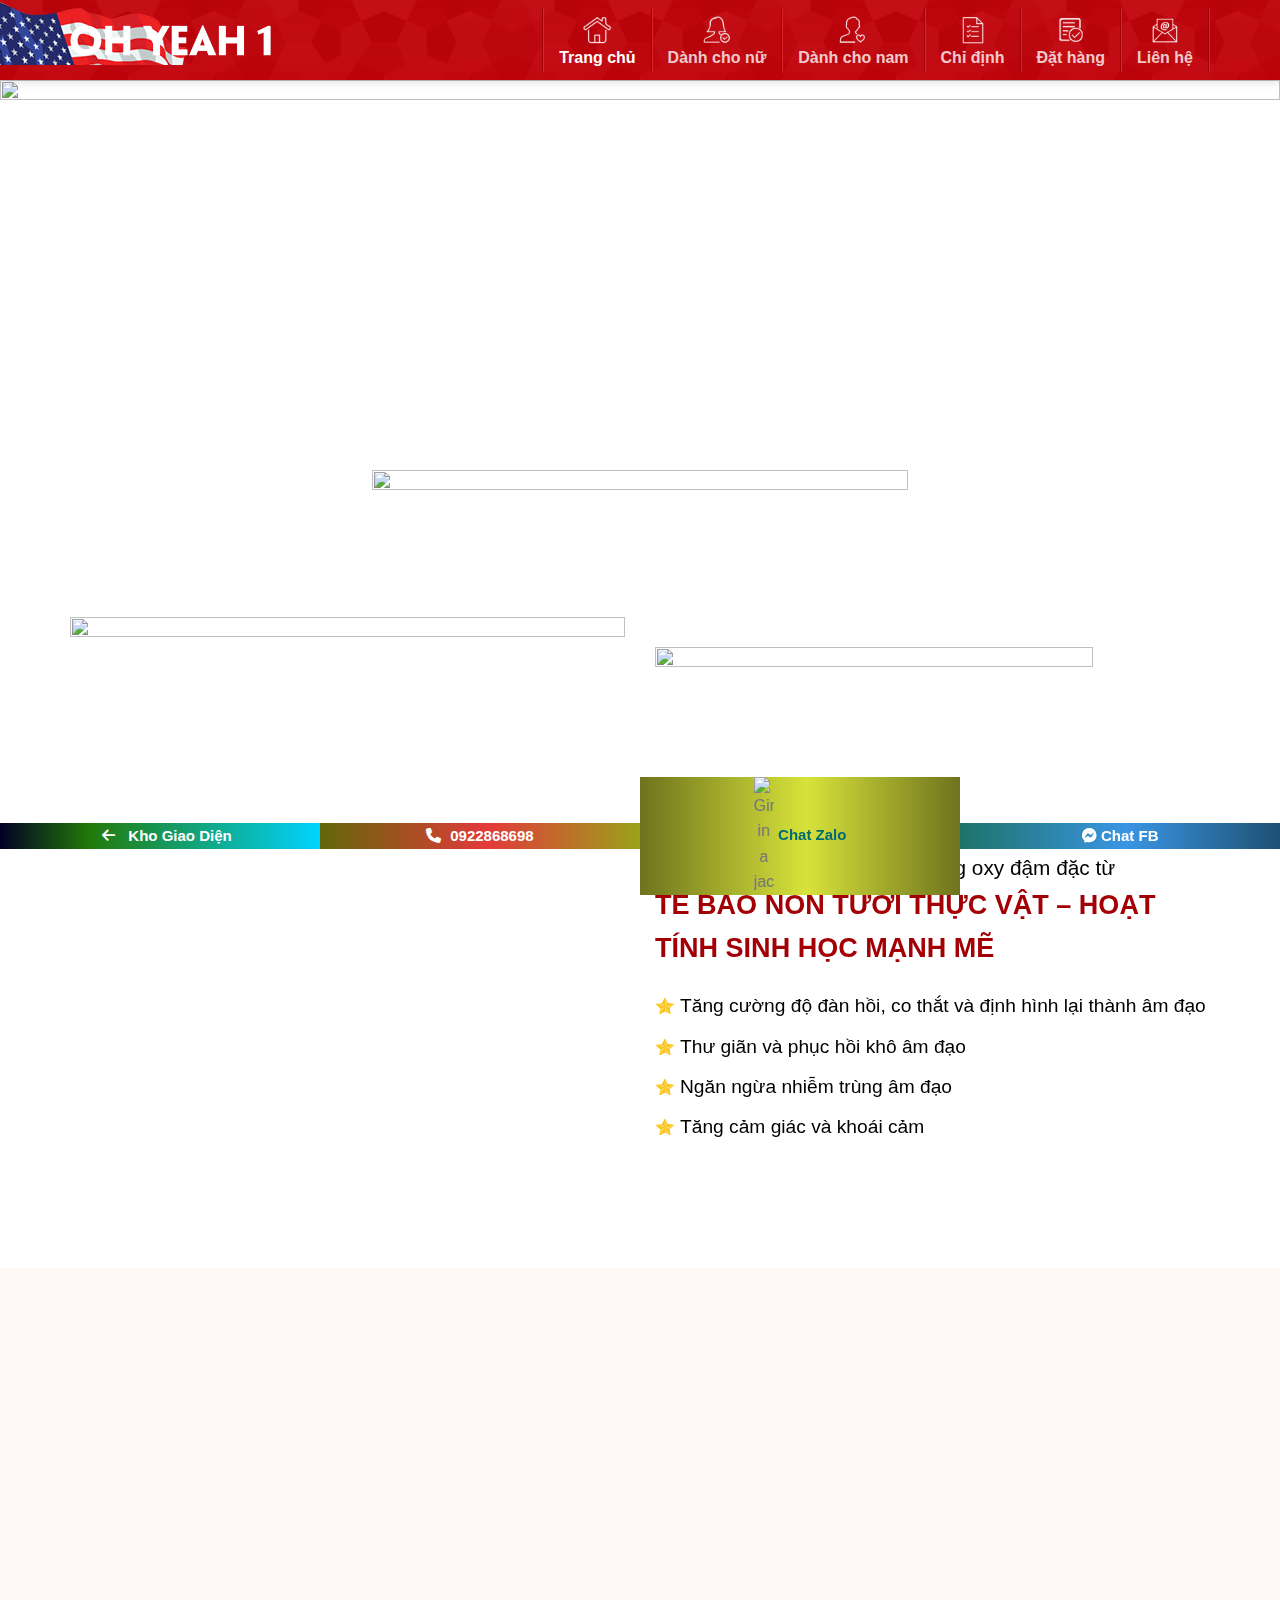
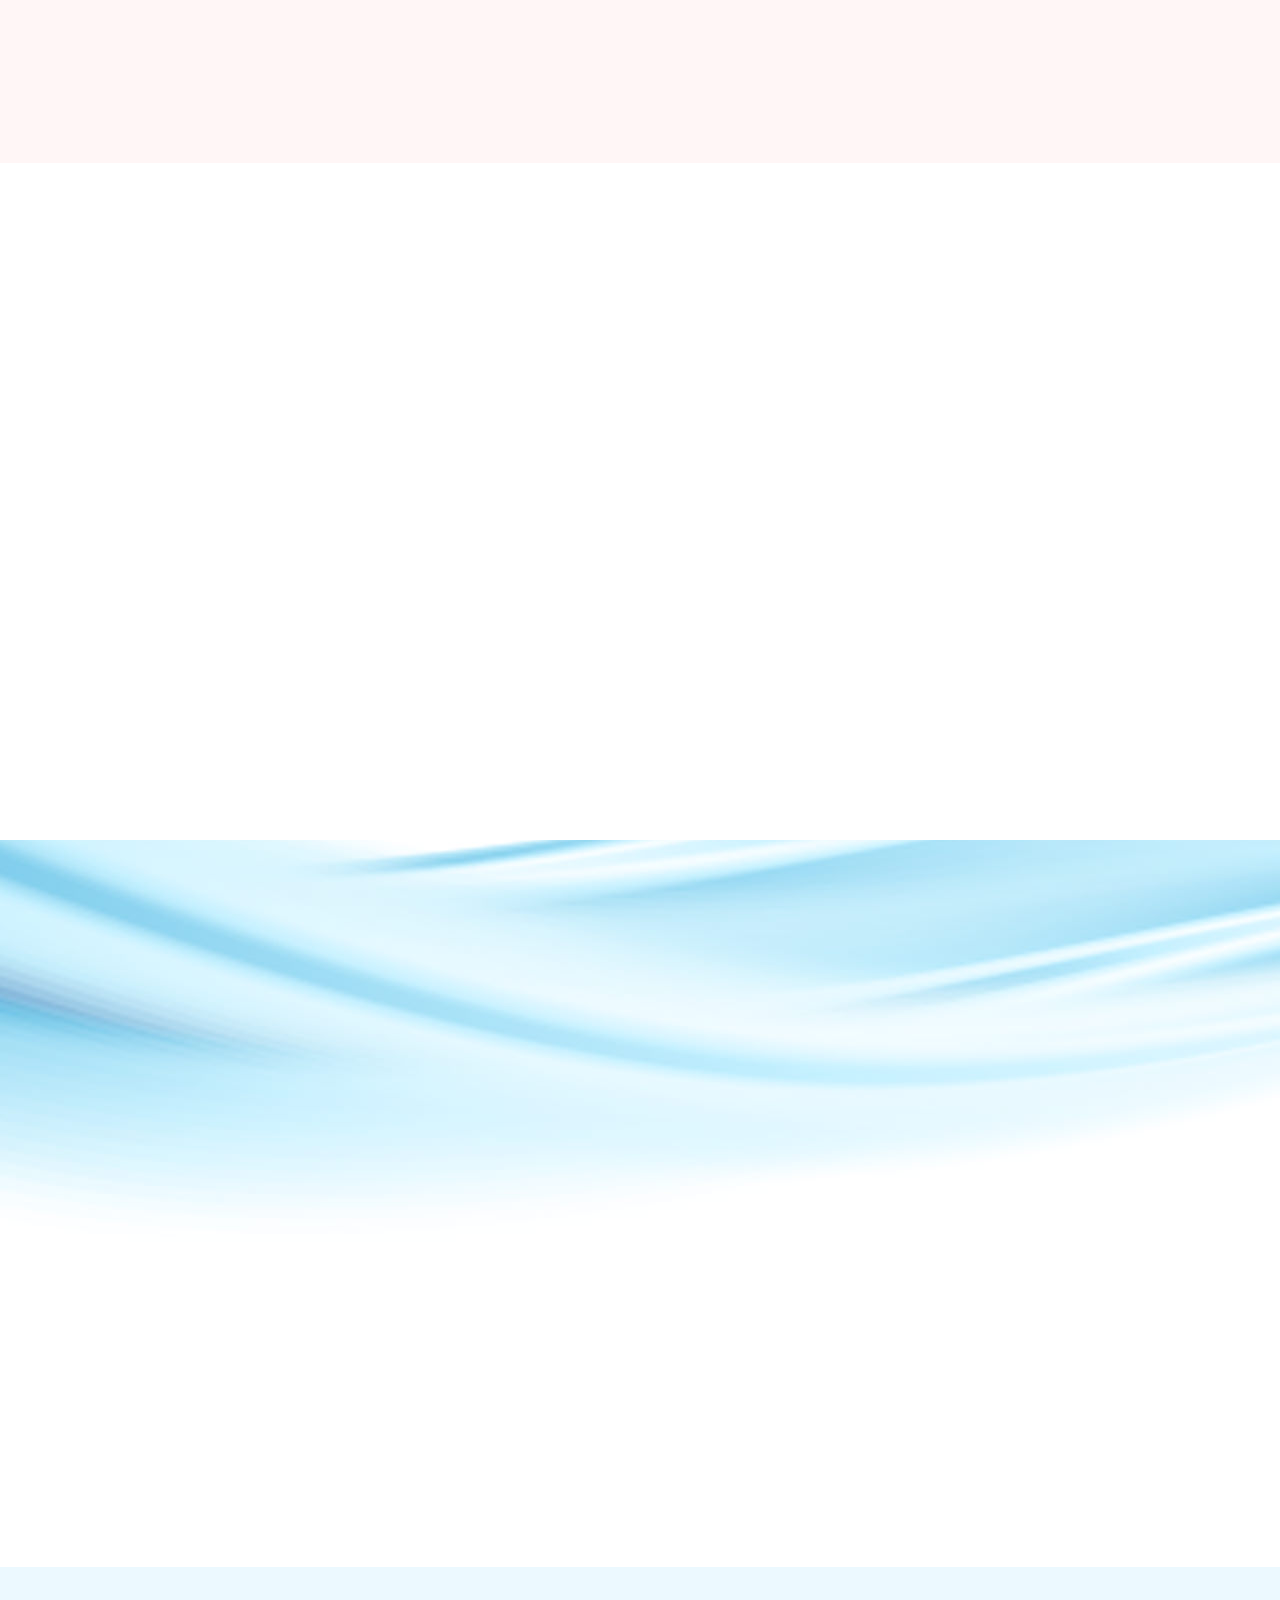
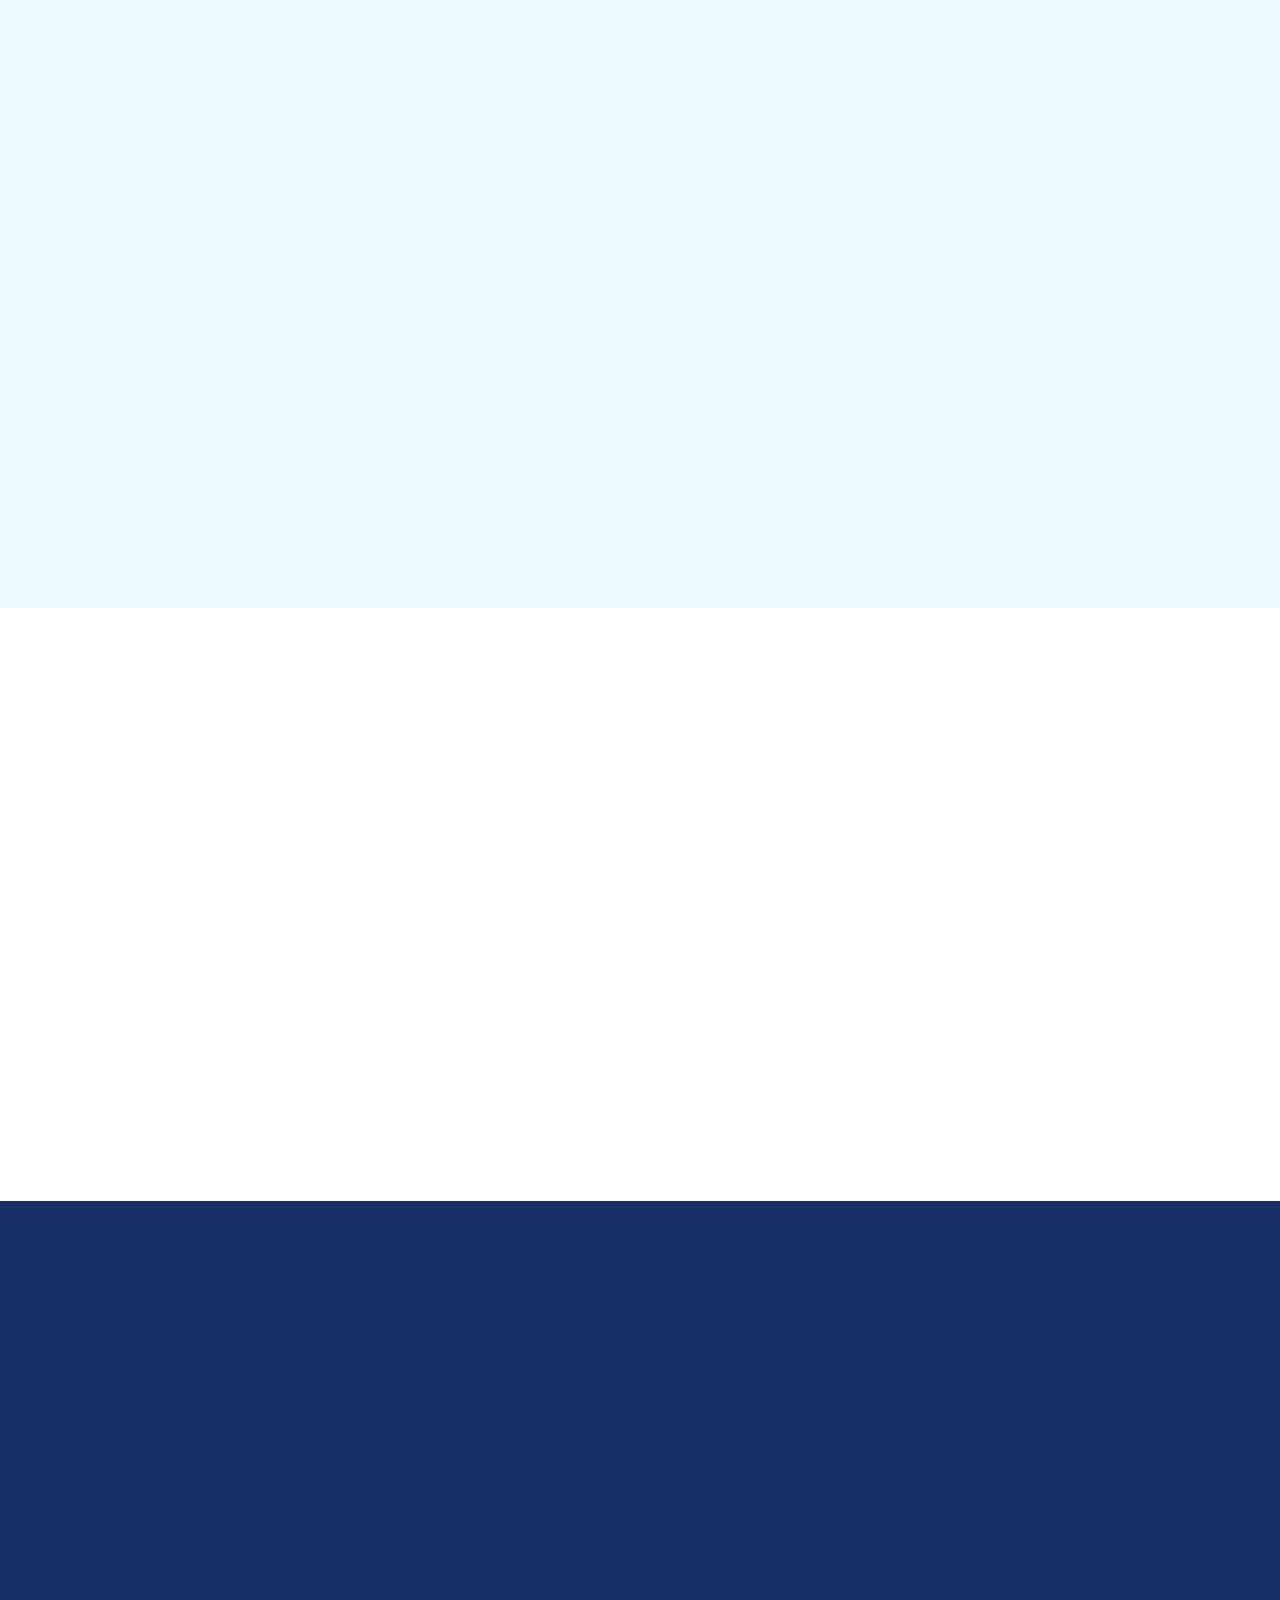
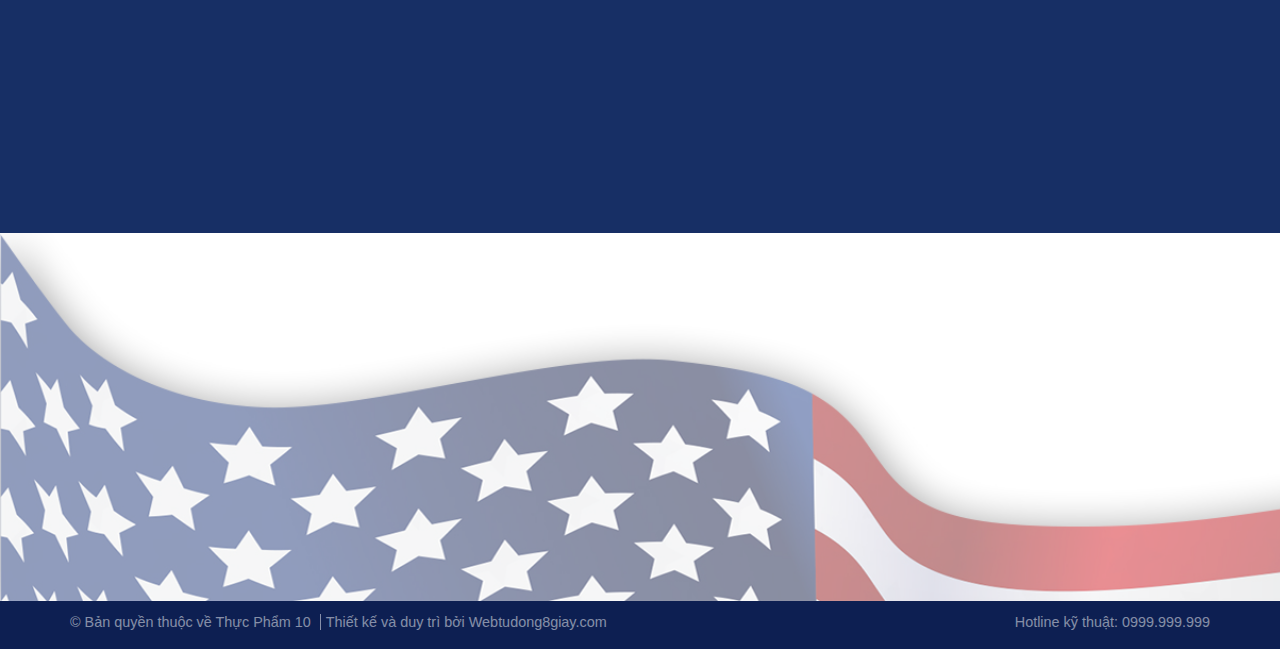
==== commit 1ff804d1: "none" ====
--- a/index.htm
+++ b/index.htm
@@ -1239,5 +1239,173 @@
 <script type='text/javascript' src='wp-content/themes/flatsome/assets/js/flatsome.js?ver=3.13.3' id='flatsome-js-js'></script>
 <script type='text/javascript' src='wp-content/themes/flatsome/inc/extensions/flatsome-lazy-load/flatsome-lazy-load.js?ver=3.13.3' id='flatsome-lazy-js'></script>
 
+
+
+<link rel="stylesheet" href="https://cdnjs.cloudflare.com/ajax/libs/font-awesome/6.2.1/css/all.min.css">	
+<div class="customeizeFooter">
+		<div class="returnThemeStore"><i class="fa-solid fa-arrow-left"></i><a href="https://webgiaretoanquoc.com">Kho Giao Diện</a></div>
+		<div class="hotlinebtn"><i class="fa-solid fa-phone"></i> &nbsp;<a href="tel:0922868698">0922868698</a></div>
+		<div class="chatbtn"><img src="https://img.icons8.com/color/512/zalo.png" alt="Girl in a jacket" width="40" height="auto"> <a href="https://zalo.me/0925245668">Chat Zalo</a></div>
+		<div class="chatfb"> <i class="fa-brands fa-facebook-messenger"></i> <a href="https://m.me/286925098584824">Chat FB</a></div>
+	</div>
+
+
+
+
+<style>
+
+.customeizeFooter {
+	/* background: red; */
+	width: 100%;
+	position: fixed;
+	display: flex;
+	bottom: 5px;
+	z-index: 9;
+	text-align: center;
+	/* height: 40px; */
+}
+
+.chatbtn {
+	background: linear-gradient(90deg, rgba(110,115,29,1) 0%, rgba(215,227,58,1) 52%, rgba(110,115,29,1) 100%);
+	width: 25%;
+	margin: auto;
+	/* height: 40px; */
+}
+.chatbtn a {
+	color: #026b72;
+	font-weight: bold;
+	font-size: 15px;
+}
+.chatbtn img {
+	width: 20px;
+}
+
+.returnThemeStore {
+	background: linear-gradient(90deg, rgba(2,0,36,1) 0%, rgba(34,121,9,1) 28%, rgba(0,212,255,1) 100%);
+	width: 25%;
+	margin: auto;
+	/* height: 40px; */
+	/* height: 100%; */
+}
+.returnThemeStore i {
+	width: 40px;
+	color: #ffffff;
+}
+
+.returnThemeStore a {
+	color: #ffffff;
+	font-weight: bold;
+	font-size: 15px;
+}
+
+.hotlinebtn {
+	background: linear-gradient(90deg, rgba(98,103,7,1) 0%, rgba(227,58,58,1) 52%, rgba(154,162,26,1) 100%);
+	width: 25%;
+	margin: auto;
+	/* height: 40px; */
+}
+.hotlinebtn a, i {
+	color: white;
+	font-weight: bold;
+	font-size: 15px;
+}
+
+.chatfb {
+	background: linear-gradient(90deg, rgba(29,115,105,1) 0%, rgba(58,149,227,1) 52%, rgba(29,81,115,1) 100%);
+	width: 25%;
+	margin: auto;
+	/* height: 40px; */
+}
+
+.chatfb a {
+	color: #026b72;
+	font-weight: bold;
+	font-size: 15px;
+	color: white;
+
+}
+
+
+
+@media only screen and (max-width: 650px) {
+
+	.chatbtn a {
+		color: #026b72;
+		font-weight: bold;
+		font-size: 10px;
+	}
+	.chatbtn img {
+		width: 15px;
+	}
+	
+	.returnThemeStore i {
+		width: 40px;
+		color: #ffffff;
+	}
+	
+	.returnThemeStore a {
+		color: #ffffff;
+		font-weight: bold;
+		font-size: 10px;
+	}
+	
+	.hotlinebtn a, i {
+		color: white;
+		font-weight: bold;
+		font-size: 10px;
+	}
+	
+	
+	.chatfb a {
+		color: #026b72;
+		font-weight: bold;
+		font-size: 10px;
+		color: white;
+	
+	}
+}
+
+
+@media only screen and (max-width: 480px) {
+	/*************** ADD MOBILE ONLY CSS HERE  ***************/
+	.chatbtn a {
+		color: #026b72;
+		font-weight: bold;
+		font-size: 8px;
+	}
+	.chatbtn img {
+		width: 10px;
+	}
+	
+	.returnThemeStore i {
+		width: 10px;
+		color: #ffffff;
+	}
+	
+	.returnThemeStore a {
+		color: #ffffff;
+		font-weight: bold;
+		font-size: 10px;
+	}
+	
+	.hotlinebtn a, i {
+		color: white;
+		font-weight: bold;
+		font-size: 10px;
+	}
+	
+	
+	.chatfb a {
+		color: #026b72;
+		font-weight: bold;
+		font-size: 10px;
+		color: white;
+	
+	}
+
+}
+
+
+</style>
 </body>
 </html>
